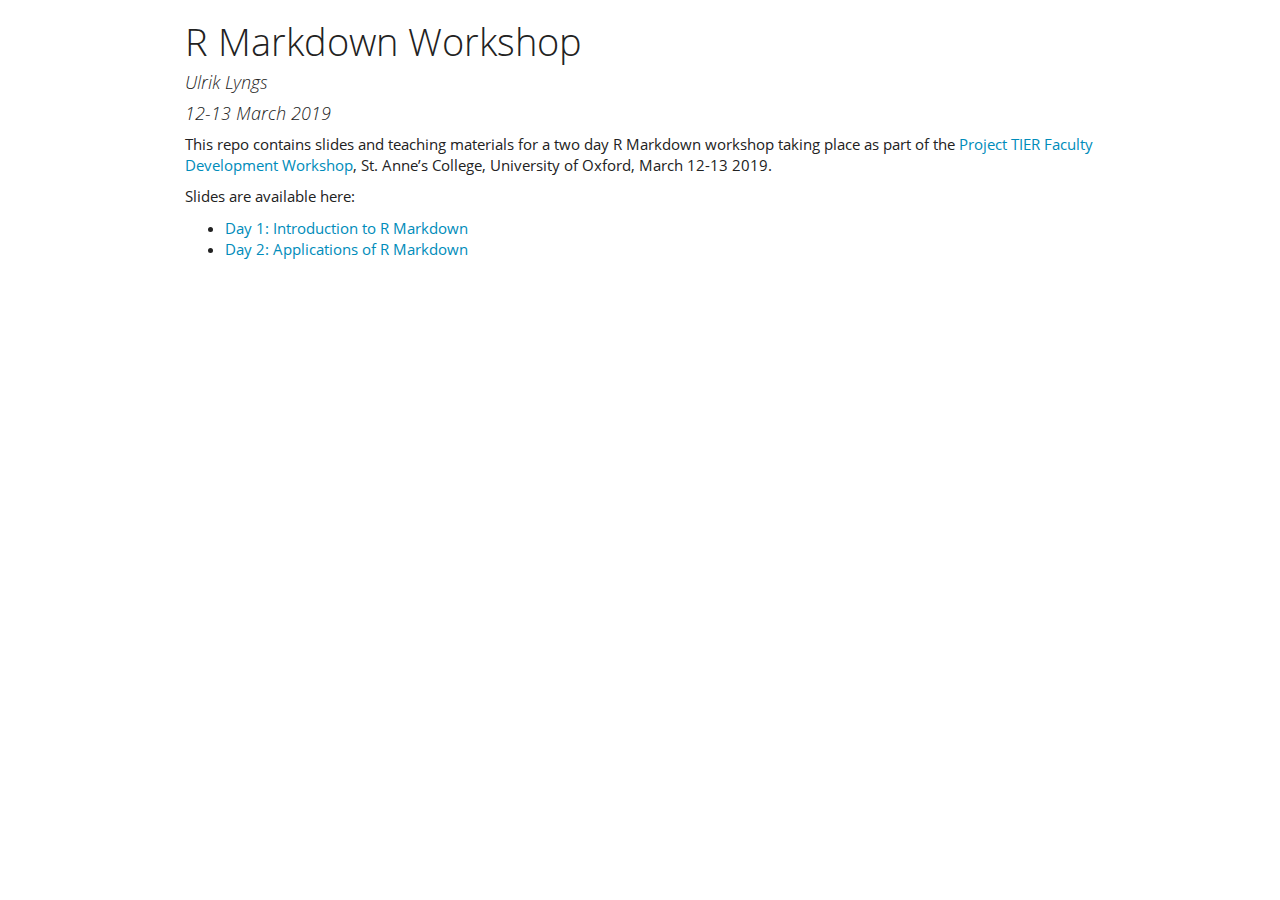
==== index.html @ c5bf6c77 "first commit" ====
<!DOCTYPE html>

<html xmlns="http://www.w3.org/1999/xhtml">

<head>

<meta charset="utf-8" />
<meta http-equiv="Content-Type" content="text/html; charset=utf-8" />
<meta name="generator" content="pandoc" />


<meta name="author" content="Ulrik Lyngs" />


<title>R Markdown Workshop</title>

<script>/*! jQuery v1.11.3 | (c) 2005, 2015 jQuery Foundation, Inc. | jquery.org/license */
!function(a,b){"object"==typeof module&&"object"==typeof module.exports?module.exports=a.document?b(a,!0):function(a){if(!a.document)throw new Error("jQuery requires a window with a document");return b(a)}:b(a)}("undefined"!=typeof window?window:this,function(a,b){var c=[],d=c.slice,e=c.concat,f=c.push,g=c.indexOf,h={},i=h.toString,j=h.hasOwnProperty,k={},l="1.11.3",m=function(a,b){return new m.fn.init(a,b)},n=/^[\s\uFEFF\xA0]+|[\s\uFEFF\xA0]+$/g,o=/^-ms-/,p=/-([\da-z])/gi,q=function(a,b){return b.toUpperCase()};m.fn=m.prototype={jquery:l,constructor:m,selector:"",length:0,toArray:function(){return d.call(this)},get:function(a){return null!=a?0>a?this[a+this.length]:this[a]:d.call(this)},pushStack:function(a){var b=m.merge(this.constructor(),a);return b.prevObject=this,b.context=this.context,b},each:function(a,b){return m.each(this,a,b)},map:function(a){return this.pushStack(m.map(this,function(b,c){return a.call(b,c,b)}))},slice:function(){return this.pushStack(d.apply(this,arguments))},first:function(){return this.eq(0)},last:function(){return this.eq(-1)},eq:function(a){var b=this.length,c=+a+(0>a?b:0);return this.pushStack(c>=0&&b>c?[this[c]]:[])},end:function(){return this.prevObject||this.constructor(null)},push:f,sort:c.sort,splice:c.splice},m.extend=m.fn.extend=function(){var a,b,c,d,e,f,g=arguments[0]||{},h=1,i=arguments.length,j=!1;for("boolean"==typeof g&&(j=g,g=arguments[h]||{},h++),"object"==typeof g||m.isFunction(g)||(g={}),h===i&&(g=this,h--);i>h;h++)if(null!=(e=arguments[h]))for(d in e)a=g[d],c=e[d],g!==c&&(j&&c&&(m.isPlainObject(c)||(b=m.isArray(c)))?(b?(b=!1,f=a&&m.isArray(a)?a:[]):f=a&&m.isPlainObject(a)?a:{},g[d]=m.extend(j,f,c)):void 0!==c&&(g[d]=c));return g},m.extend({expando:"jQuery"+(l+Math.random()).replace(/\D/g,""),isReady:!0,error:function(a){throw new Error(a)},noop:function(){},isFunction:function(a){return"function"===m.type(a)},isArray:Array.isArray||function(a){return"array"===m.type(a)},isWindow:function(a){return null!=a&&a==a.window},isNumeric:function(a){return!m.isArray(a)&&a-parseFloat(a)+1>=0},isEmptyObject:function(a){var b;for(b in a)return!1;return!0},isPlainObject:function(a){var b;if(!a||"object"!==m.type(a)||a.nodeType||m.isWindow(a))return!1;try{if(a.constructor&&!j.call(a,"constructor")&&!j.call(a.constructor.prototype,"isPrototypeOf"))return!1}catch(c){return!1}if(k.ownLast)for(b in a)return j.call(a,b);for(b in a);return void 0===b||j.call(a,b)},type:function(a){return null==a?a+"":"object"==typeof a||"function"==typeof a?h[i.call(a)]||"object":typeof a},globalEval:function(b){b&&m.trim(b)&&(a.execScript||function(b){a.eval.call(a,b)})(b)},camelCase:function(a){return a.replace(o,"ms-").replace(p,q)},nodeName:function(a,b){return a.nodeName&&a.nodeName.toLowerCase()===b.toLowerCase()},each:function(a,b,c){var d,e=0,f=a.length,g=r(a);if(c){if(g){for(;f>e;e++)if(d=b.apply(a[e],c),d===!1)break}else for(e in a)if(d=b.apply(a[e],c),d===!1)break}else if(g){for(;f>e;e++)if(d=b.call(a[e],e,a[e]),d===!1)break}else for(e in a)if(d=b.call(a[e],e,a[e]),d===!1)break;return a},trim:function(a){return null==a?"":(a+"").replace(n,"")},makeArray:function(a,b){var c=b||[];return null!=a&&(r(Object(a))?m.merge(c,"string"==typeof a?[a]:a):f.call(c,a)),c},inArray:function(a,b,c){var d;if(b){if(g)return g.call(b,a,c);for(d=b.length,c=c?0>c?Math.max(0,d+c):c:0;d>c;c++)if(c in b&&b[c]===a)return c}return-1},merge:function(a,b){var c=+b.length,d=0,e=a.length;while(c>d)a[e++]=b[d++];if(c!==c)while(void 0!==b[d])a[e++]=b[d++];return a.length=e,a},grep:function(a,b,c){for(var d,e=[],f=0,g=a.length,h=!c;g>f;f++)d=!b(a[f],f),d!==h&&e.push(a[f]);return e},map:function(a,b,c){var d,f=0,g=a.length,h=r(a),i=[];if(h)for(;g>f;f++)d=b(a[f],f,c),null!=d&&i.push(d);else for(f in a)d=b(a[f],f,c),null!=d&&i.push(d);return e.apply([],i)},guid:1,proxy:function(a,b){var c,e,f;return"string"==typeof b&&(f=a[b],b=a,a=f),m.isFunction(a)?(c=d.call(arguments,2),e=function(){return a.apply(b||this,c.concat(d.call(arguments)))},e.guid=a.guid=a.guid||m.guid++,e):void 0},now:function(){return+new Date},support:k}),m.each("Boolean Number String Function Array Date RegExp Object Error".split(" "),function(a,b){h["[object "+b+"]"]=b.toLowerCase()});function r(a){var b="length"in a&&a.length,c=m.type(a);return"function"===c||m.isWindow(a)?!1:1===a.nodeType&&b?!0:"array"===c||0===b||"number"==typeof b&&b>0&&b-1 in a}var s=function(a){var b,c,d,e,f,g,h,i,j,k,l,m,n,o,p,q,r,s,t,u="sizzle"+1*new Date,v=a.document,w=0,x=0,y=ha(),z=ha(),A=ha(),B=function(a,b){return a===b&&(l=!0),0},C=1<<31,D={}.hasOwnProperty,E=[],F=E.pop,G=E.push,H=E.push,I=E.slice,J=function(a,b){for(var c=0,d=a.length;d>c;c++)if(a[c]===b)return c;return-1},K="checked|selected|async|autofocus|autoplay|controls|defer|disabled|hidden|ismap|loop|multiple|open|readonly|required|scoped",L="[\\x20\\t\\r\\n\\f]",M="(?:\\\\.|[\\w-]|[^\\x00-\\xa0])+",N=M.replace("w","w#"),O="\\["+L+"*("+M+")(?:"+L+"*([*^$|!~]?=)"+L+"*(?:'((?:\\\\.|[^\\\\'])*)'|\"((?:\\\\.|[^\\\\\"])*)\"|("+N+"))|)"+L+"*\\]",P=":("+M+")(?:\\((('((?:\\\\.|[^\\\\'])*)'|\"((?:\\\\.|[^\\\\\"])*)\")|((?:\\\\.|[^\\\\()[\\]]|"+O+")*)|.*)\\)|)",Q=new RegExp(L+"+","g"),R=new RegExp("^"+L+"+|((?:^|[^\\\\])(?:\\\\.)*)"+L+"+$","g"),S=new RegExp("^"+L+"*,"+L+"*"),T=new RegExp("^"+L+"*([>+~]|"+L+")"+L+"*"),U=new RegExp("="+L+"*([^\\]'\"]*?)"+L+"*\\]","g"),V=new RegExp(P),W=new RegExp("^"+N+"$"),X={ID:new RegExp("^#("+M+")"),CLASS:new RegExp("^\\.("+M+")"),TAG:new RegExp("^("+M.replace("w","w*")+")"),ATTR:new RegExp("^"+O),PSEUDO:new RegExp("^"+P),CHILD:new RegExp("^:(only|first|last|nth|nth-last)-(child|of-type)(?:\\("+L+"*(even|odd|(([+-]|)(\\d*)n|)"+L+"*(?:([+-]|)"+L+"*(\\d+)|))"+L+"*\\)|)","i"),bool:new RegExp("^(?:"+K+")$","i"),needsContext:new RegExp("^"+L+"*[>+~]|:(even|odd|eq|gt|lt|nth|first|last)(?:\\("+L+"*((?:-\\d)?\\d*)"+L+"*\\)|)(?=[^-]|$)","i")},Y=/^(?:input|select|textarea|button)$/i,Z=/^h\d$/i,$=/^[^{]+\{\s*\[native \w/,_=/^(?:#([\w-]+)|(\w+)|\.([\w-]+))$/,aa=/[+~]/,ba=/'|\\/g,ca=new RegExp("\\\\([\\da-f]{1,6}"+L+"?|("+L+")|.)","ig"),da=function(a,b,c){var d="0x"+b-65536;return d!==d||c?b:0>d?String.fromCharCode(d+65536):String.fromCharCode(d>>10|55296,1023&d|56320)},ea=function(){m()};try{H.apply(E=I.call(v.childNodes),v.childNodes),E[v.childNodes.length].nodeType}catch(fa){H={apply:E.length?function(a,b){G.apply(a,I.call(b))}:function(a,b){var c=a.length,d=0;while(a[c++]=b[d++]);a.length=c-1}}}function ga(a,b,d,e){var f,h,j,k,l,o,r,s,w,x;if((b?b.ownerDocument||b:v)!==n&&m(b),b=b||n,d=d||[],k=b.nodeType,"string"!=typeof a||!a||1!==k&&9!==k&&11!==k)return d;if(!e&&p){if(11!==k&&(f=_.exec(a)))if(j=f[1]){if(9===k){if(h=b.getElementById(j),!h||!h.parentNode)return d;if(h.id===j)return d.push(h),d}else if(b.ownerDocument&&(h=b.ownerDocument.getElementById(j))&&t(b,h)&&h.id===j)return d.push(h),d}else{if(f[2])return H.apply(d,b.getElementsByTagName(a)),d;if((j=f[3])&&c.getElementsByClassName)return H.apply(d,b.getElementsByClassName(j)),d}if(c.qsa&&(!q||!q.test(a))){if(s=r=u,w=b,x=1!==k&&a,1===k&&"object"!==b.nodeName.toLowerCase()){o=g(a),(r=b.getAttribute("id"))?s=r.replace(ba,"\\$&"):b.setAttribute("id",s),s="[id='"+s+"'] ",l=o.length;while(l--)o[l]=s+ra(o[l]);w=aa.test(a)&&pa(b.parentNode)||b,x=o.join(",")}if(x)try{return H.apply(d,w.querySelectorAll(x)),d}catch(y){}finally{r||b.removeAttribute("id")}}}return i(a.replace(R,"$1"),b,d,e)}function ha(){var a=[];function b(c,e){return a.push(c+" ")>d.cacheLength&&delete b[a.shift()],b[c+" "]=e}return b}function ia(a){return a[u]=!0,a}function ja(a){var b=n.createElement("div");try{return!!a(b)}catch(c){return!1}finally{b.parentNode&&b.parentNode.removeChild(b),b=null}}function ka(a,b){var c=a.split("|"),e=a.length;while(e--)d.attrHandle[c[e]]=b}function la(a,b){var c=b&&a,d=c&&1===a.nodeType&&1===b.nodeType&&(~b.sourceIndex||C)-(~a.sourceIndex||C);if(d)return d;if(c)while(c=c.nextSibling)if(c===b)return-1;return a?1:-1}function ma(a){return function(b){var c=b.nodeName.toLowerCase();return"input"===c&&b.type===a}}function na(a){return function(b){var c=b.nodeName.toLowerCase();return("input"===c||"button"===c)&&b.type===a}}function oa(a){return ia(function(b){return b=+b,ia(function(c,d){var e,f=a([],c.length,b),g=f.length;while(g--)c[e=f[g]]&&(c[e]=!(d[e]=c[e]))})})}function pa(a){return a&&"undefined"!=typeof a.getElementsByTagName&&a}c=ga.support={},f=ga.isXML=function(a){var b=a&&(a.ownerDocument||a).documentElement;return b?"HTML"!==b.nodeName:!1},m=ga.setDocument=function(a){var b,e,g=a?a.ownerDocument||a:v;return g!==n&&9===g.nodeType&&g.documentElement?(n=g,o=g.documentElement,e=g.defaultView,e&&e!==e.top&&(e.addEventListener?e.addEventListener("unload",ea,!1):e.attachEvent&&e.attachEvent("onunload",ea)),p=!f(g),c.attributes=ja(function(a){return a.className="i",!a.getAttribute("className")}),c.getElementsByTagName=ja(function(a){return a.appendChild(g.createComment("")),!a.getElementsByTagName("*").length}),c.getElementsByClassName=$.test(g.getElementsByClassName),c.getById=ja(function(a){return o.appendChild(a).id=u,!g.getElementsByName||!g.getElementsByName(u).length}),c.getById?(d.find.ID=function(a,b){if("undefined"!=typeof b.getElementById&&p){var c=b.getElementById(a);return c&&c.parentNode?[c]:[]}},d.filter.ID=function(a){var b=a.replace(ca,da);return function(a){return a.getAttribute("id")===b}}):(delete d.find.ID,d.filter.ID=function(a){var b=a.replace(ca,da);return function(a){var c="undefined"!=typeof a.getAttributeNode&&a.getAttributeNode("id");return c&&c.value===b}}),d.find.TAG=c.getElementsByTagName?function(a,b){return"undefined"!=typeof b.getElementsByTagName?b.getElementsByTagName(a):c.qsa?b.querySelectorAll(a):void 0}:function(a,b){var c,d=[],e=0,f=b.getElementsByTagName(a);if("*"===a){while(c=f[e++])1===c.nodeType&&d.push(c);return d}return f},d.find.CLASS=c.getElementsByClassName&&function(a,b){return p?b.getElementsByClassName(a):void 0},r=[],q=[],(c.qsa=$.test(g.querySelectorAll))&&(ja(function(a){o.appendChild(a).innerHTML="<a id='"+u+"'></a><select id='"+u+"-\f]' msallowcapture=''><option selected=''></option></select>",a.querySelectorAll("[msallowcapture^='']").length&&q.push("[*^$]="+L+"*(?:''|\"\")"),a.querySelectorAll("[selected]").length||q.push("\\["+L+"*(?:value|"+K+")"),a.querySelectorAll("[id~="+u+"-]").length||q.push("~="),a.querySelectorAll(":checked").length||q.push(":checked"),a.querySelectorAll("a#"+u+"+*").length||q.push(".#.+[+~]")}),ja(function(a){var b=g.createElement("input");b.setAttribute("type","hidden"),a.appendChild(b).setAttribute("name","D"),a.querySelectorAll("[name=d]").length&&q.push("name"+L+"*[*^$|!~]?="),a.querySelectorAll(":enabled").length||q.push(":enabled",":disabled"),a.querySelectorAll("*,:x"),q.push(",.*:")})),(c.matchesSelector=$.test(s=o.matches||o.webkitMatchesSelector||o.mozMatchesSelector||o.oMatchesSelector||o.msMatchesSelector))&&ja(function(a){c.disconnectedMatch=s.call(a,"div"),s.call(a,"[s!='']:x"),r.push("!=",P)}),q=q.length&&new RegExp(q.join("|")),r=r.length&&new RegExp(r.join("|")),b=$.test(o.compareDocumentPosition),t=b||$.test(o.contains)?function(a,b){var c=9===a.nodeType?a.documentElement:a,d=b&&b.parentNode;return a===d||!(!d||1!==d.nodeType||!(c.contains?c.contains(d):a.compareDocumentPosition&&16&a.compareDocumentPosition(d)))}:function(a,b){if(b)while(b=b.parentNode)if(b===a)return!0;return!1},B=b?function(a,b){if(a===b)return l=!0,0;var d=!a.compareDocumentPosition-!b.compareDocumentPosition;return d?d:(d=(a.ownerDocument||a)===(b.ownerDocument||b)?a.compareDocumentPosition(b):1,1&d||!c.sortDetached&&b.compareDocumentPosition(a)===d?a===g||a.ownerDocument===v&&t(v,a)?-1:b===g||b.ownerDocument===v&&t(v,b)?1:k?J(k,a)-J(k,b):0:4&d?-1:1)}:function(a,b){if(a===b)return l=!0,0;var c,d=0,e=a.parentNode,f=b.parentNode,h=[a],i=[b];if(!e||!f)return a===g?-1:b===g?1:e?-1:f?1:k?J(k,a)-J(k,b):0;if(e===f)return la(a,b);c=a;while(c=c.parentNode)h.unshift(c);c=b;while(c=c.parentNode)i.unshift(c);while(h[d]===i[d])d++;return d?la(h[d],i[d]):h[d]===v?-1:i[d]===v?1:0},g):n},ga.matches=function(a,b){return ga(a,null,null,b)},ga.matchesSelector=function(a,b){if((a.ownerDocument||a)!==n&&m(a),b=b.replace(U,"='$1']"),!(!c.matchesSelector||!p||r&&r.test(b)||q&&q.test(b)))try{var d=s.call(a,b);if(d||c.disconnectedMatch||a.document&&11!==a.document.nodeType)return d}catch(e){}return ga(b,n,null,[a]).length>0},ga.contains=function(a,b){return(a.ownerDocument||a)!==n&&m(a),t(a,b)},ga.attr=function(a,b){(a.ownerDocument||a)!==n&&m(a);var e=d.attrHandle[b.toLowerCase()],f=e&&D.call(d.attrHandle,b.toLowerCase())?e(a,b,!p):void 0;return void 0!==f?f:c.attributes||!p?a.getAttribute(b):(f=a.getAttributeNode(b))&&f.specified?f.value:null},ga.error=function(a){throw new Error("Syntax error, unrecognized expression: "+a)},ga.uniqueSort=function(a){var b,d=[],e=0,f=0;if(l=!c.detectDuplicates,k=!c.sortStable&&a.slice(0),a.sort(B),l){while(b=a[f++])b===a[f]&&(e=d.push(f));while(e--)a.splice(d[e],1)}return k=null,a},e=ga.getText=function(a){var b,c="",d=0,f=a.nodeType;if(f){if(1===f||9===f||11===f){if("string"==typeof a.textContent)return a.textContent;for(a=a.firstChild;a;a=a.nextSibling)c+=e(a)}else if(3===f||4===f)return a.nodeValue}else while(b=a[d++])c+=e(b);return c},d=ga.selectors={cacheLength:50,createPseudo:ia,match:X,attrHandle:{},find:{},relative:{">":{dir:"parentNode",first:!0}," ":{dir:"parentNode"},"+":{dir:"previousSibling",first:!0},"~":{dir:"previousSibling"}},preFilter:{ATTR:function(a){return a[1]=a[1].replace(ca,da),a[3]=(a[3]||a[4]||a[5]||"").replace(ca,da),"~="===a[2]&&(a[3]=" "+a[3]+" "),a.slice(0,4)},CHILD:function(a){return a[1]=a[1].toLowerCase(),"nth"===a[1].slice(0,3)?(a[3]||ga.error(a[0]),a[4]=+(a[4]?a[5]+(a[6]||1):2*("even"===a[3]||"odd"===a[3])),a[5]=+(a[7]+a[8]||"odd"===a[3])):a[3]&&ga.error(a[0]),a},PSEUDO:function(a){var b,c=!a[6]&&a[2];return X.CHILD.test(a[0])?null:(a[3]?a[2]=a[4]||a[5]||"":c&&V.test(c)&&(b=g(c,!0))&&(b=c.indexOf(")",c.length-b)-c.length)&&(a[0]=a[0].slice(0,b),a[2]=c.slice(0,b)),a.slice(0,3))}},filter:{TAG:function(a){var b=a.replace(ca,da).toLowerCase();return"*"===a?function(){return!0}:function(a){return a.nodeName&&a.nodeName.toLowerCase()===b}},CLASS:function(a){var b=y[a+" "];return b||(b=new RegExp("(^|"+L+")"+a+"("+L+"|$)"))&&y(a,function(a){return b.test("string"==typeof a.className&&a.className||"undefined"!=typeof a.getAttribute&&a.getAttribute("class")||"")})},ATTR:function(a,b,c){return function(d){var e=ga.attr(d,a);return null==e?"!="===b:b?(e+="","="===b?e===c:"!="===b?e!==c:"^="===b?c&&0===e.indexOf(c):"*="===b?c&&e.indexOf(c)>-1:"$="===b?c&&e.slice(-c.length)===c:"~="===b?(" "+e.replace(Q," ")+" ").indexOf(c)>-1:"|="===b?e===c||e.slice(0,c.length+1)===c+"-":!1):!0}},CHILD:function(a,b,c,d,e){var f="nth"!==a.slice(0,3),g="last"!==a.slice(-4),h="of-type"===b;return 1===d&&0===e?function(a){return!!a.parentNode}:function(b,c,i){var j,k,l,m,n,o,p=f!==g?"nextSibling":"previousSibling",q=b.parentNode,r=h&&b.nodeName.toLowerCase(),s=!i&&!h;if(q){if(f){while(p){l=b;while(l=l[p])if(h?l.nodeName.toLowerCase()===r:1===l.nodeType)return!1;o=p="only"===a&&!o&&"nextSibling"}return!0}if(o=[g?q.firstChild:q.lastChild],g&&s){k=q[u]||(q[u]={}),j=k[a]||[],n=j[0]===w&&j[1],m=j[0]===w&&j[2],l=n&&q.childNodes[n];while(l=++n&&l&&l[p]||(m=n=0)||o.pop())if(1===l.nodeType&&++m&&l===b){k[a]=[w,n,m];break}}else if(s&&(j=(b[u]||(b[u]={}))[a])&&j[0]===w)m=j[1];else while(l=++n&&l&&l[p]||(m=n=0)||o.pop())if((h?l.nodeName.toLowerCase()===r:1===l.nodeType)&&++m&&(s&&((l[u]||(l[u]={}))[a]=[w,m]),l===b))break;return m-=e,m===d||m%d===0&&m/d>=0}}},PSEUDO:function(a,b){var c,e=d.pseudos[a]||d.setFilters[a.toLowerCase()]||ga.error("unsupported pseudo: "+a);return e[u]?e(b):e.length>1?(c=[a,a,"",b],d.setFilters.hasOwnProperty(a.toLowerCase())?ia(function(a,c){var d,f=e(a,b),g=f.length;while(g--)d=J(a,f[g]),a[d]=!(c[d]=f[g])}):function(a){return e(a,0,c)}):e}},pseudos:{not:ia(function(a){var b=[],c=[],d=h(a.replace(R,"$1"));return d[u]?ia(function(a,b,c,e){var f,g=d(a,null,e,[]),h=a.length;while(h--)(f=g[h])&&(a[h]=!(b[h]=f))}):function(a,e,f){return b[0]=a,d(b,null,f,c),b[0]=null,!c.pop()}}),has:ia(function(a){return function(b){return ga(a,b).length>0}}),contains:ia(function(a){return a=a.replace(ca,da),function(b){return(b.textContent||b.innerText||e(b)).indexOf(a)>-1}}),lang:ia(function(a){return W.test(a||"")||ga.error("unsupported lang: "+a),a=a.replace(ca,da).toLowerCase(),function(b){var c;do if(c=p?b.lang:b.getAttribute("xml:lang")||b.getAttribute("lang"))return c=c.toLowerCase(),c===a||0===c.indexOf(a+"-");while((b=b.parentNode)&&1===b.nodeType);return!1}}),target:function(b){var c=a.location&&a.location.hash;return c&&c.slice(1)===b.id},root:function(a){return a===o},focus:function(a){return a===n.activeElement&&(!n.hasFocus||n.hasFocus())&&!!(a.type||a.href||~a.tabIndex)},enabled:function(a){return a.disabled===!1},disabled:function(a){return a.disabled===!0},checked:function(a){var b=a.nodeName.toLowerCase();return"input"===b&&!!a.checked||"option"===b&&!!a.selected},selected:function(a){return a.parentNode&&a.parentNode.selectedIndex,a.selected===!0},empty:function(a){for(a=a.firstChild;a;a=a.nextSibling)if(a.nodeType<6)return!1;return!0},parent:function(a){return!d.pseudos.empty(a)},header:function(a){return Z.test(a.nodeName)},input:function(a){return Y.test(a.nodeName)},button:function(a){var b=a.nodeName.toLowerCase();return"input"===b&&"button"===a.type||"button"===b},text:function(a){var b;return"input"===a.nodeName.toLowerCase()&&"text"===a.type&&(null==(b=a.getAttribute("type"))||"text"===b.toLowerCase())},first:oa(function(){return[0]}),last:oa(function(a,b){return[b-1]}),eq:oa(function(a,b,c){return[0>c?c+b:c]}),even:oa(function(a,b){for(var c=0;b>c;c+=2)a.push(c);return a}),odd:oa(function(a,b){for(var c=1;b>c;c+=2)a.push(c);return a}),lt:oa(function(a,b,c){for(var d=0>c?c+b:c;--d>=0;)a.push(d);return a}),gt:oa(function(a,b,c){for(var d=0>c?c+b:c;++d<b;)a.push(d);return a})}},d.pseudos.nth=d.pseudos.eq;for(b in{radio:!0,checkbox:!0,file:!0,password:!0,image:!0})d.pseudos[b]=ma(b);for(b in{submit:!0,reset:!0})d.pseudos[b]=na(b);function qa(){}qa.prototype=d.filters=d.pseudos,d.setFilters=new qa,g=ga.tokenize=function(a,b){var c,e,f,g,h,i,j,k=z[a+" "];if(k)return b?0:k.slice(0);h=a,i=[],j=d.preFilter;while(h){(!c||(e=S.exec(h)))&&(e&&(h=h.slice(e[0].length)||h),i.push(f=[])),c=!1,(e=T.exec(h))&&(c=e.shift(),f.push({value:c,type:e[0].replace(R," ")}),h=h.slice(c.length));for(g in d.filter)!(e=X[g].exec(h))||j[g]&&!(e=j[g](e))||(c=e.shift(),f.push({value:c,type:g,matches:e}),h=h.slice(c.length));if(!c)break}return b?h.length:h?ga.error(a):z(a,i).slice(0)};function ra(a){for(var b=0,c=a.length,d="";c>b;b++)d+=a[b].value;return d}function sa(a,b,c){var d=b.dir,e=c&&"parentNode"===d,f=x++;return b.first?function(b,c,f){while(b=b[d])if(1===b.nodeType||e)return a(b,c,f)}:function(b,c,g){var h,i,j=[w,f];if(g){while(b=b[d])if((1===b.nodeType||e)&&a(b,c,g))return!0}else while(b=b[d])if(1===b.nodeType||e){if(i=b[u]||(b[u]={}),(h=i[d])&&h[0]===w&&h[1]===f)return j[2]=h[2];if(i[d]=j,j[2]=a(b,c,g))return!0}}}function ta(a){return a.length>1?function(b,c,d){var e=a.length;while(e--)if(!a[e](b,c,d))return!1;return!0}:a[0]}function ua(a,b,c){for(var d=0,e=b.length;e>d;d++)ga(a,b[d],c);return c}function va(a,b,c,d,e){for(var f,g=[],h=0,i=a.length,j=null!=b;i>h;h++)(f=a[h])&&(!c||c(f,d,e))&&(g.push(f),j&&b.push(h));return g}function wa(a,b,c,d,e,f){return d&&!d[u]&&(d=wa(d)),e&&!e[u]&&(e=wa(e,f)),ia(function(f,g,h,i){var j,k,l,m=[],n=[],o=g.length,p=f||ua(b||"*",h.nodeType?[h]:h,[]),q=!a||!f&&b?p:va(p,m,a,h,i),r=c?e||(f?a:o||d)?[]:g:q;if(c&&c(q,r,h,i),d){j=va(r,n),d(j,[],h,i),k=j.length;while(k--)(l=j[k])&&(r[n[k]]=!(q[n[k]]=l))}if(f){if(e||a){if(e){j=[],k=r.length;while(k--)(l=r[k])&&j.push(q[k]=l);e(null,r=[],j,i)}k=r.length;while(k--)(l=r[k])&&(j=e?J(f,l):m[k])>-1&&(f[j]=!(g[j]=l))}}else r=va(r===g?r.splice(o,r.length):r),e?e(null,g,r,i):H.apply(g,r)})}function xa(a){for(var b,c,e,f=a.length,g=d.relative[a[0].type],h=g||d.relative[" "],i=g?1:0,k=sa(function(a){return a===b},h,!0),l=sa(function(a){return J(b,a)>-1},h,!0),m=[function(a,c,d){var e=!g&&(d||c!==j)||((b=c).nodeType?k(a,c,d):l(a,c,d));return b=null,e}];f>i;i++)if(c=d.relative[a[i].type])m=[sa(ta(m),c)];else{if(c=d.filter[a[i].type].apply(null,a[i].matches),c[u]){for(e=++i;f>e;e++)if(d.relative[a[e].type])break;return wa(i>1&&ta(m),i>1&&ra(a.slice(0,i-1).concat({value:" "===a[i-2].type?"*":""})).replace(R,"$1"),c,e>i&&xa(a.slice(i,e)),f>e&&xa(a=a.slice(e)),f>e&&ra(a))}m.push(c)}return ta(m)}function ya(a,b){var c=b.length>0,e=a.length>0,f=function(f,g,h,i,k){var l,m,o,p=0,q="0",r=f&&[],s=[],t=j,u=f||e&&d.find.TAG("*",k),v=w+=null==t?1:Math.random()||.1,x=u.length;for(k&&(j=g!==n&&g);q!==x&&null!=(l=u[q]);q++){if(e&&l){m=0;while(o=a[m++])if(o(l,g,h)){i.push(l);break}k&&(w=v)}c&&((l=!o&&l)&&p--,f&&r.push(l))}if(p+=q,c&&q!==p){m=0;while(o=b[m++])o(r,s,g,h);if(f){if(p>0)while(q--)r[q]||s[q]||(s[q]=F.call(i));s=va(s)}H.apply(i,s),k&&!f&&s.length>0&&p+b.length>1&&ga.uniqueSort(i)}return k&&(w=v,j=t),r};return c?ia(f):f}return h=ga.compile=function(a,b){var c,d=[],e=[],f=A[a+" "];if(!f){b||(b=g(a)),c=b.length;while(c--)f=xa(b[c]),f[u]?d.push(f):e.push(f);f=A(a,ya(e,d)),f.selector=a}return f},i=ga.select=function(a,b,e,f){var i,j,k,l,m,n="function"==typeof a&&a,o=!f&&g(a=n.selector||a);if(e=e||[],1===o.length){if(j=o[0]=o[0].slice(0),j.length>2&&"ID"===(k=j[0]).type&&c.getById&&9===b.nodeType&&p&&d.relative[j[1].type]){if(b=(d.find.ID(k.matches[0].replace(ca,da),b)||[])[0],!b)return e;n&&(b=b.parentNode),a=a.slice(j.shift().value.length)}i=X.needsContext.test(a)?0:j.length;while(i--){if(k=j[i],d.relative[l=k.type])break;if((m=d.find[l])&&(f=m(k.matches[0].replace(ca,da),aa.test(j[0].type)&&pa(b.parentNode)||b))){if(j.splice(i,1),a=f.length&&ra(j),!a)return H.apply(e,f),e;break}}}return(n||h(a,o))(f,b,!p,e,aa.test(a)&&pa(b.parentNode)||b),e},c.sortStable=u.split("").sort(B).join("")===u,c.detectDuplicates=!!l,m(),c.sortDetached=ja(function(a){return 1&a.compareDocumentPosition(n.createElement("div"))}),ja(function(a){return a.innerHTML="<a href='#'></a>","#"===a.firstChild.getAttribute("href")})||ka("type|href|height|width",function(a,b,c){return c?void 0:a.getAttribute(b,"type"===b.toLowerCase()?1:2)}),c.attributes&&ja(function(a){return a.innerHTML="<input/>",a.firstChild.setAttribute("value",""),""===a.firstChild.getAttribute("value")})||ka("value",function(a,b,c){return c||"input"!==a.nodeName.toLowerCase()?void 0:a.defaultValue}),ja(function(a){return null==a.getAttribute("disabled")})||ka(K,function(a,b,c){var d;return c?void 0:a[b]===!0?b.toLowerCase():(d=a.getAttributeNode(b))&&d.specified?d.value:null}),ga}(a);m.find=s,m.expr=s.selectors,m.expr[":"]=m.expr.pseudos,m.unique=s.uniqueSort,m.text=s.getText,m.isXMLDoc=s.isXML,m.contains=s.contains;var t=m.expr.match.needsContext,u=/^<(\w+)\s*\/?>(?:<\/\1>|)$/,v=/^.[^:#\[\.,]*$/;function w(a,b,c){if(m.isFunction(b))return m.grep(a,function(a,d){return!!b.call(a,d,a)!==c});if(b.nodeType)return m.grep(a,function(a){return a===b!==c});if("string"==typeof b){if(v.test(b))return m.filter(b,a,c);b=m.filter(b,a)}return m.grep(a,function(a){return m.inArray(a,b)>=0!==c})}m.filter=function(a,b,c){var d=b[0];return c&&(a=":not("+a+")"),1===b.length&&1===d.nodeType?m.find.matchesSelector(d,a)?[d]:[]:m.find.matches(a,m.grep(b,function(a){return 1===a.nodeType}))},m.fn.extend({find:function(a){var b,c=[],d=this,e=d.length;if("string"!=typeof a)return this.pushStack(m(a).filter(function(){for(b=0;e>b;b++)if(m.contains(d[b],this))return!0}));for(b=0;e>b;b++)m.find(a,d[b],c);return c=this.pushStack(e>1?m.unique(c):c),c.selector=this.selector?this.selector+" "+a:a,c},filter:function(a){return this.pushStack(w(this,a||[],!1))},not:function(a){return this.pushStack(w(this,a||[],!0))},is:function(a){return!!w(this,"string"==typeof a&&t.test(a)?m(a):a||[],!1).length}});var x,y=a.document,z=/^(?:\s*(<[\w\W]+>)[^>]*|#([\w-]*))$/,A=m.fn.init=function(a,b){var c,d;if(!a)return this;if("string"==typeof a){if(c="<"===a.charAt(0)&&">"===a.charAt(a.length-1)&&a.length>=3?[null,a,null]:z.exec(a),!c||!c[1]&&b)return!b||b.jquery?(b||x).find(a):this.constructor(b).find(a);if(c[1]){if(b=b instanceof m?b[0]:b,m.merge(this,m.parseHTML(c[1],b&&b.nodeType?b.ownerDocument||b:y,!0)),u.test(c[1])&&m.isPlainObject(b))for(c in b)m.isFunction(this[c])?this[c](b[c]):this.attr(c,b[c]);return this}if(d=y.getElementById(c[2]),d&&d.parentNode){if(d.id!==c[2])return x.find(a);this.length=1,this[0]=d}return this.context=y,this.selector=a,this}return a.nodeType?(this.context=this[0]=a,this.length=1,this):m.isFunction(a)?"undefined"!=typeof x.ready?x.ready(a):a(m):(void 0!==a.selector&&(this.selector=a.selector,this.context=a.context),m.makeArray(a,this))};A.prototype=m.fn,x=m(y);var B=/^(?:parents|prev(?:Until|All))/,C={children:!0,contents:!0,next:!0,prev:!0};m.extend({dir:function(a,b,c){var d=[],e=a[b];while(e&&9!==e.nodeType&&(void 0===c||1!==e.nodeType||!m(e).is(c)))1===e.nodeType&&d.push(e),e=e[b];return d},sibling:function(a,b){for(var c=[];a;a=a.nextSibling)1===a.nodeType&&a!==b&&c.push(a);return c}}),m.fn.extend({has:function(a){var b,c=m(a,this),d=c.length;return this.filter(function(){for(b=0;d>b;b++)if(m.contains(this,c[b]))return!0})},closest:function(a,b){for(var c,d=0,e=this.length,f=[],g=t.test(a)||"string"!=typeof a?m(a,b||this.context):0;e>d;d++)for(c=this[d];c&&c!==b;c=c.parentNode)if(c.nodeType<11&&(g?g.index(c)>-1:1===c.nodeType&&m.find.matchesSelector(c,a))){f.push(c);break}return this.pushStack(f.length>1?m.unique(f):f)},index:function(a){return a?"string"==typeof a?m.inArray(this[0],m(a)):m.inArray(a.jquery?a[0]:a,this):this[0]&&this[0].parentNode?this.first().prevAll().length:-1},add:function(a,b){return this.pushStack(m.unique(m.merge(this.get(),m(a,b))))},addBack:function(a){return this.add(null==a?this.prevObject:this.prevObject.filter(a))}});function D(a,b){do a=a[b];while(a&&1!==a.nodeType);return a}m.each({parent:function(a){var b=a.parentNode;return b&&11!==b.nodeType?b:null},parents:function(a){return m.dir(a,"parentNode")},parentsUntil:function(a,b,c){return m.dir(a,"parentNode",c)},next:function(a){return D(a,"nextSibling")},prev:function(a){return D(a,"previousSibling")},nextAll:function(a){return m.dir(a,"nextSibling")},prevAll:function(a){return m.dir(a,"previousSibling")},nextUntil:function(a,b,c){return m.dir(a,"nextSibling",c)},prevUntil:function(a,b,c){return m.dir(a,"previousSibling",c)},siblings:function(a){return m.sibling((a.parentNode||{}).firstChild,a)},children:function(a){return m.sibling(a.firstChild)},contents:function(a){return m.nodeName(a,"iframe")?a.contentDocument||a.contentWindow.document:m.merge([],a.childNodes)}},function(a,b){m.fn[a]=function(c,d){var e=m.map(this,b,c);return"Until"!==a.slice(-5)&&(d=c),d&&"string"==typeof d&&(e=m.filter(d,e)),this.length>1&&(C[a]||(e=m.unique(e)),B.test(a)&&(e=e.reverse())),this.pushStack(e)}});var E=/\S+/g,F={};function G(a){var b=F[a]={};return m.each(a.match(E)||[],function(a,c){b[c]=!0}),b}m.Callbacks=function(a){a="string"==typeof a?F[a]||G(a):m.extend({},a);var b,c,d,e,f,g,h=[],i=!a.once&&[],j=function(l){for(c=a.memory&&l,d=!0,f=g||0,g=0,e=h.length,b=!0;h&&e>f;f++)if(h[f].apply(l[0],l[1])===!1&&a.stopOnFalse){c=!1;break}b=!1,h&&(i?i.length&&j(i.shift()):c?h=[]:k.disable())},k={add:function(){if(h){var d=h.length;!function f(b){m.each(b,function(b,c){var d=m.type(c);"function"===d?a.unique&&k.has(c)||h.push(c):c&&c.length&&"string"!==d&&f(c)})}(arguments),b?e=h.length:c&&(g=d,j(c))}return this},remove:function(){return h&&m.each(arguments,function(a,c){var d;while((d=m.inArray(c,h,d))>-1)h.splice(d,1),b&&(e>=d&&e--,f>=d&&f--)}),this},has:function(a){return a?m.inArray(a,h)>-1:!(!h||!h.length)},empty:function(){return h=[],e=0,this},disable:function(){return h=i=c=void 0,this},disabled:function(){return!h},lock:function(){return i=void 0,c||k.disable(),this},locked:function(){return!i},fireWith:function(a,c){return!h||d&&!i||(c=c||[],c=[a,c.slice?c.slice():c],b?i.push(c):j(c)),this},fire:function(){return k.fireWith(this,arguments),this},fired:function(){return!!d}};return k},m.extend({Deferred:function(a){var b=[["resolve","done",m.Callbacks("once memory"),"resolved"],["reject","fail",m.Callbacks("once memory"),"rejected"],["notify","progress",m.Callbacks("memory")]],c="pending",d={state:function(){return c},always:function(){return e.done(arguments).fail(arguments),this},then:function(){var a=arguments;return m.Deferred(function(c){m.each(b,function(b,f){var g=m.isFunction(a[b])&&a[b];e[f[1]](function(){var a=g&&g.apply(this,arguments);a&&m.isFunction(a.promise)?a.promise().done(c.resolve).fail(c.reject).progress(c.notify):c[f[0]+"With"](this===d?c.promise():this,g?[a]:arguments)})}),a=null}).promise()},promise:function(a){return null!=a?m.extend(a,d):d}},e={};return d.pipe=d.then,m.each(b,function(a,f){var g=f[2],h=f[3];d[f[1]]=g.add,h&&g.add(function(){c=h},b[1^a][2].disable,b[2][2].lock),e[f[0]]=function(){return e[f[0]+"With"](this===e?d:this,arguments),this},e[f[0]+"With"]=g.fireWith}),d.promise(e),a&&a.call(e,e),e},when:function(a){var b=0,c=d.call(arguments),e=c.length,f=1!==e||a&&m.isFunction(a.promise)?e:0,g=1===f?a:m.Deferred(),h=function(a,b,c){return function(e){b[a]=this,c[a]=arguments.length>1?d.call(arguments):e,c===i?g.notifyWith(b,c):--f||g.resolveWith(b,c)}},i,j,k;if(e>1)for(i=new Array(e),j=new Array(e),k=new Array(e);e>b;b++)c[b]&&m.isFunction(c[b].promise)?c[b].promise().done(h(b,k,c)).fail(g.reject).progress(h(b,j,i)):--f;return f||g.resolveWith(k,c),g.promise()}});var H;m.fn.ready=function(a){return m.ready.promise().done(a),this},m.extend({isReady:!1,readyWait:1,holdReady:function(a){a?m.readyWait++:m.ready(!0)},ready:function(a){if(a===!0?!--m.readyWait:!m.isReady){if(!y.body)return setTimeout(m.ready);m.isReady=!0,a!==!0&&--m.readyWait>0||(H.resolveWith(y,[m]),m.fn.triggerHandler&&(m(y).triggerHandler("ready"),m(y).off("ready")))}}});function I(){y.addEventListener?(y.removeEventListener("DOMContentLoaded",J,!1),a.removeEventListener("load",J,!1)):(y.detachEvent("onreadystatechange",J),a.detachEvent("onload",J))}function J(){(y.addEventListener||"load"===event.type||"complete"===y.readyState)&&(I(),m.ready())}m.ready.promise=function(b){if(!H)if(H=m.Deferred(),"complete"===y.readyState)setTimeout(m.ready);else if(y.addEventListener)y.addEventListener("DOMContentLoaded",J,!1),a.addEventListener("load",J,!1);else{y.attachEvent("onreadystatechange",J),a.attachEvent("onload",J);var c=!1;try{c=null==a.frameElement&&y.documentElement}catch(d){}c&&c.doScroll&&!function e(){if(!m.isReady){try{c.doScroll("left")}catch(a){return setTimeout(e,50)}I(),m.ready()}}()}return H.promise(b)};var K="undefined",L;for(L in m(k))break;k.ownLast="0"!==L,k.inlineBlockNeedsLayout=!1,m(function(){var a,b,c,d;c=y.getElementsByTagName("body")[0],c&&c.style&&(b=y.createElement("div"),d=y.createElement("div"),d.style.cssText="position:absolute;border:0;width:0;height:0;top:0;left:-9999px",c.appendChild(d).appendChild(b),typeof b.style.zoom!==K&&(b.style.cssText="display:inline;margin:0;border:0;padding:1px;width:1px;zoom:1",k.inlineBlockNeedsLayout=a=3===b.offsetWidth,a&&(c.style.zoom=1)),c.removeChild(d))}),function(){var a=y.createElement("div");if(null==k.deleteExpando){k.deleteExpando=!0;try{delete a.test}catch(b){k.deleteExpando=!1}}a=null}(),m.acceptData=function(a){var b=m.noData[(a.nodeName+" ").toLowerCase()],c=+a.nodeType||1;return 1!==c&&9!==c?!1:!b||b!==!0&&a.getAttribute("classid")===b};var M=/^(?:\{[\w\W]*\}|\[[\w\W]*\])$/,N=/([A-Z])/g;function O(a,b,c){if(void 0===c&&1===a.nodeType){var d="data-"+b.replace(N,"-$1").toLowerCase();if(c=a.getAttribute(d),"string"==typeof c){try{c="true"===c?!0:"false"===c?!1:"null"===c?null:+c+""===c?+c:M.test(c)?m.parseJSON(c):c}catch(e){}m.data(a,b,c)}else c=void 0}return c}function P(a){var b;for(b in a)if(("data"!==b||!m.isEmptyObject(a[b]))&&"toJSON"!==b)return!1;

return!0}function Q(a,b,d,e){if(m.acceptData(a)){var f,g,h=m.expando,i=a.nodeType,j=i?m.cache:a,k=i?a[h]:a[h]&&h;if(k&&j[k]&&(e||j[k].data)||void 0!==d||"string"!=typeof b)return k||(k=i?a[h]=c.pop()||m.guid++:h),j[k]||(j[k]=i?{}:{toJSON:m.noop}),("object"==typeof b||"function"==typeof b)&&(e?j[k]=m.extend(j[k],b):j[k].data=m.extend(j[k].data,b)),g=j[k],e||(g.data||(g.data={}),g=g.data),void 0!==d&&(g[m.camelCase(b)]=d),"string"==typeof b?(f=g[b],null==f&&(f=g[m.camelCase(b)])):f=g,f}}function R(a,b,c){if(m.acceptData(a)){var d,e,f=a.nodeType,g=f?m.cache:a,h=f?a[m.expando]:m.expando;if(g[h]){if(b&&(d=c?g[h]:g[h].data)){m.isArray(b)?b=b.concat(m.map(b,m.camelCase)):b in d?b=[b]:(b=m.camelCase(b),b=b in d?[b]:b.split(" ")),e=b.length;while(e--)delete d[b[e]];if(c?!P(d):!m.isEmptyObject(d))return}(c||(delete g[h].data,P(g[h])))&&(f?m.cleanData([a],!0):k.deleteExpando||g!=g.window?delete g[h]:g[h]=null)}}}m.extend({cache:{},noData:{"applet ":!0,"embed ":!0,"object ":"clsid:D27CDB6E-AE6D-11cf-96B8-444553540000"},hasData:function(a){return a=a.nodeType?m.cache[a[m.expando]]:a[m.expando],!!a&&!P(a)},data:function(a,b,c){return Q(a,b,c)},removeData:function(a,b){return R(a,b)},_data:function(a,b,c){return Q(a,b,c,!0)},_removeData:function(a,b){return R(a,b,!0)}}),m.fn.extend({data:function(a,b){var c,d,e,f=this[0],g=f&&f.attributes;if(void 0===a){if(this.length&&(e=m.data(f),1===f.nodeType&&!m._data(f,"parsedAttrs"))){c=g.length;while(c--)g[c]&&(d=g[c].name,0===d.indexOf("data-")&&(d=m.camelCase(d.slice(5)),O(f,d,e[d])));m._data(f,"parsedAttrs",!0)}return e}return"object"==typeof a?this.each(function(){m.data(this,a)}):arguments.length>1?this.each(function(){m.data(this,a,b)}):f?O(f,a,m.data(f,a)):void 0},removeData:function(a){return this.each(function(){m.removeData(this,a)})}}),m.extend({queue:function(a,b,c){var d;return a?(b=(b||"fx")+"queue",d=m._data(a,b),c&&(!d||m.isArray(c)?d=m._data(a,b,m.makeArray(c)):d.push(c)),d||[]):void 0},dequeue:function(a,b){b=b||"fx";var c=m.queue(a,b),d=c.length,e=c.shift(),f=m._queueHooks(a,b),g=function(){m.dequeue(a,b)};"inprogress"===e&&(e=c.shift(),d--),e&&("fx"===b&&c.unshift("inprogress"),delete f.stop,e.call(a,g,f)),!d&&f&&f.empty.fire()},_queueHooks:function(a,b){var c=b+"queueHooks";return m._data(a,c)||m._data(a,c,{empty:m.Callbacks("once memory").add(function(){m._removeData(a,b+"queue"),m._removeData(a,c)})})}}),m.fn.extend({queue:function(a,b){var c=2;return"string"!=typeof a&&(b=a,a="fx",c--),arguments.length<c?m.queue(this[0],a):void 0===b?this:this.each(function(){var c=m.queue(this,a,b);m._queueHooks(this,a),"fx"===a&&"inprogress"!==c[0]&&m.dequeue(this,a)})},dequeue:function(a){return this.each(function(){m.dequeue(this,a)})},clearQueue:function(a){return this.queue(a||"fx",[])},promise:function(a,b){var c,d=1,e=m.Deferred(),f=this,g=this.length,h=function(){--d||e.resolveWith(f,[f])};"string"!=typeof a&&(b=a,a=void 0),a=a||"fx";while(g--)c=m._data(f[g],a+"queueHooks"),c&&c.empty&&(d++,c.empty.add(h));return h(),e.promise(b)}});var S=/[+-]?(?:\d*\.|)\d+(?:[eE][+-]?\d+|)/.source,T=["Top","Right","Bottom","Left"],U=function(a,b){return a=b||a,"none"===m.css(a,"display")||!m.contains(a.ownerDocument,a)},V=m.access=function(a,b,c,d,e,f,g){var h=0,i=a.length,j=null==c;if("object"===m.type(c)){e=!0;for(h in c)m.access(a,b,h,c[h],!0,f,g)}else if(void 0!==d&&(e=!0,m.isFunction(d)||(g=!0),j&&(g?(b.call(a,d),b=null):(j=b,b=function(a,b,c){return j.call(m(a),c)})),b))for(;i>h;h++)b(a[h],c,g?d:d.call(a[h],h,b(a[h],c)));return e?a:j?b.call(a):i?b(a[0],c):f},W=/^(?:checkbox|radio)$/i;!function(){var a=y.createElement("input"),b=y.createElement("div"),c=y.createDocumentFragment();if(b.innerHTML="  <link/><table></table><a href='/a'>a</a><input type='checkbox'/>",k.leadingWhitespace=3===b.firstChild.nodeType,k.tbody=!b.getElementsByTagName("tbody").length,k.htmlSerialize=!!b.getElementsByTagName("link").length,k.html5Clone="<:nav></:nav>"!==y.createElement("nav").cloneNode(!0).outerHTML,a.type="checkbox",a.checked=!0,c.appendChild(a),k.appendChecked=a.checked,b.innerHTML="<textarea>x</textarea>",k.noCloneChecked=!!b.cloneNode(!0).lastChild.defaultValue,c.appendChild(b),b.innerHTML="<input type='radio' checked='checked' name='t'/>",k.checkClone=b.cloneNode(!0).cloneNode(!0).lastChild.checked,k.noCloneEvent=!0,b.attachEvent&&(b.attachEvent("onclick",function(){k.noCloneEvent=!1}),b.cloneNode(!0).click()),null==k.deleteExpando){k.deleteExpando=!0;try{delete b.test}catch(d){k.deleteExpando=!1}}}(),function(){var b,c,d=y.createElement("div");for(b in{submit:!0,change:!0,focusin:!0})c="on"+b,(k[b+"Bubbles"]=c in a)||(d.setAttribute(c,"t"),k[b+"Bubbles"]=d.attributes[c].expando===!1);d=null}();var X=/^(?:input|select|textarea)$/i,Y=/^key/,Z=/^(?:mouse|pointer|contextmenu)|click/,$=/^(?:focusinfocus|focusoutblur)$/,_=/^([^.]*)(?:\.(.+)|)$/;function aa(){return!0}function ba(){return!1}function ca(){try{return y.activeElement}catch(a){}}m.event={global:{},add:function(a,b,c,d,e){var f,g,h,i,j,k,l,n,o,p,q,r=m._data(a);if(r){c.handler&&(i=c,c=i.handler,e=i.selector),c.guid||(c.guid=m.guid++),(g=r.events)||(g=r.events={}),(k=r.handle)||(k=r.handle=function(a){return typeof m===K||a&&m.event.triggered===a.type?void 0:m.event.dispatch.apply(k.elem,arguments)},k.elem=a),b=(b||"").match(E)||[""],h=b.length;while(h--)f=_.exec(b[h])||[],o=q=f[1],p=(f[2]||"").split(".").sort(),o&&(j=m.event.special[o]||{},o=(e?j.delegateType:j.bindType)||o,j=m.event.special[o]||{},l=m.extend({type:o,origType:q,data:d,handler:c,guid:c.guid,selector:e,needsContext:e&&m.expr.match.needsContext.test(e),namespace:p.join(".")},i),(n=g[o])||(n=g[o]=[],n.delegateCount=0,j.setup&&j.setup.call(a,d,p,k)!==!1||(a.addEventListener?a.addEventListener(o,k,!1):a.attachEvent&&a.attachEvent("on"+o,k))),j.add&&(j.add.call(a,l),l.handler.guid||(l.handler.guid=c.guid)),e?n.splice(n.delegateCount++,0,l):n.push(l),m.event.global[o]=!0);a=null}},remove:function(a,b,c,d,e){var f,g,h,i,j,k,l,n,o,p,q,r=m.hasData(a)&&m._data(a);if(r&&(k=r.events)){b=(b||"").match(E)||[""],j=b.length;while(j--)if(h=_.exec(b[j])||[],o=q=h[1],p=(h[2]||"").split(".").sort(),o){l=m.event.special[o]||{},o=(d?l.delegateType:l.bindType)||o,n=k[o]||[],h=h[2]&&new RegExp("(^|\\.)"+p.join("\\.(?:.*\\.|)")+"(\\.|$)"),i=f=n.length;while(f--)g=n[f],!e&&q!==g.origType||c&&c.guid!==g.guid||h&&!h.test(g.namespace)||d&&d!==g.selector&&("**"!==d||!g.selector)||(n.splice(f,1),g.selector&&n.delegateCount--,l.remove&&l.remove.call(a,g));i&&!n.length&&(l.teardown&&l.teardown.call(a,p,r.handle)!==!1||m.removeEvent(a,o,r.handle),delete k[o])}else for(o in k)m.event.remove(a,o+b[j],c,d,!0);m.isEmptyObject(k)&&(delete r.handle,m._removeData(a,"events"))}},trigger:function(b,c,d,e){var f,g,h,i,k,l,n,o=[d||y],p=j.call(b,"type")?b.type:b,q=j.call(b,"namespace")?b.namespace.split("."):[];if(h=l=d=d||y,3!==d.nodeType&&8!==d.nodeType&&!$.test(p+m.event.triggered)&&(p.indexOf(".")>=0&&(q=p.split("."),p=q.shift(),q.sort()),g=p.indexOf(":")<0&&"on"+p,b=b[m.expando]?b:new m.Event(p,"object"==typeof b&&b),b.isTrigger=e?2:3,b.namespace=q.join("."),b.namespace_re=b.namespace?new RegExp("(^|\\.)"+q.join("\\.(?:.*\\.|)")+"(\\.|$)"):null,b.result=void 0,b.target||(b.target=d),c=null==c?[b]:m.makeArray(c,[b]),k=m.event.special[p]||{},e||!k.trigger||k.trigger.apply(d,c)!==!1)){if(!e&&!k.noBubble&&!m.isWindow(d)){for(i=k.delegateType||p,$.test(i+p)||(h=h.parentNode);h;h=h.parentNode)o.push(h),l=h;l===(d.ownerDocument||y)&&o.push(l.defaultView||l.parentWindow||a)}n=0;while((h=o[n++])&&!b.isPropagationStopped())b.type=n>1?i:k.bindType||p,f=(m._data(h,"events")||{})[b.type]&&m._data(h,"handle"),f&&f.apply(h,c),f=g&&h[g],f&&f.apply&&m.acceptData(h)&&(b.result=f.apply(h,c),b.result===!1&&b.preventDefault());if(b.type=p,!e&&!b.isDefaultPrevented()&&(!k._default||k._default.apply(o.pop(),c)===!1)&&m.acceptData(d)&&g&&d[p]&&!m.isWindow(d)){l=d[g],l&&(d[g]=null),m.event.triggered=p;try{d[p]()}catch(r){}m.event.triggered=void 0,l&&(d[g]=l)}return b.result}},dispatch:function(a){a=m.event.fix(a);var b,c,e,f,g,h=[],i=d.call(arguments),j=(m._data(this,"events")||{})[a.type]||[],k=m.event.special[a.type]||{};if(i[0]=a,a.delegateTarget=this,!k.preDispatch||k.preDispatch.call(this,a)!==!1){h=m.event.handlers.call(this,a,j),b=0;while((f=h[b++])&&!a.isPropagationStopped()){a.currentTarget=f.elem,g=0;while((e=f.handlers[g++])&&!a.isImmediatePropagationStopped())(!a.namespace_re||a.namespace_re.test(e.namespace))&&(a.handleObj=e,a.data=e.data,c=((m.event.special[e.origType]||{}).handle||e.handler).apply(f.elem,i),void 0!==c&&(a.result=c)===!1&&(a.preventDefault(),a.stopPropagation()))}return k.postDispatch&&k.postDispatch.call(this,a),a.result}},handlers:function(a,b){var c,d,e,f,g=[],h=b.delegateCount,i=a.target;if(h&&i.nodeType&&(!a.button||"click"!==a.type))for(;i!=this;i=i.parentNode||this)if(1===i.nodeType&&(i.disabled!==!0||"click"!==a.type)){for(e=[],f=0;h>f;f++)d=b[f],c=d.selector+" ",void 0===e[c]&&(e[c]=d.needsContext?m(c,this).index(i)>=0:m.find(c,this,null,[i]).length),e[c]&&e.push(d);e.length&&g.push({elem:i,handlers:e})}return h<b.length&&g.push({elem:this,handlers:b.slice(h)}),g},fix:function(a){if(a[m.expando])return a;var b,c,d,e=a.type,f=a,g=this.fixHooks[e];g||(this.fixHooks[e]=g=Z.test(e)?this.mouseHooks:Y.test(e)?this.keyHooks:{}),d=g.props?this.props.concat(g.props):this.props,a=new m.Event(f),b=d.length;while(b--)c=d[b],a[c]=f[c];return a.target||(a.target=f.srcElement||y),3===a.target.nodeType&&(a.target=a.target.parentNode),a.metaKey=!!a.metaKey,g.filter?g.filter(a,f):a},props:"altKey bubbles cancelable ctrlKey currentTarget eventPhase metaKey relatedTarget shiftKey target timeStamp view which".split(" "),fixHooks:{},keyHooks:{props:"char charCode key keyCode".split(" "),filter:function(a,b){return null==a.which&&(a.which=null!=b.charCode?b.charCode:b.keyCode),a}},mouseHooks:{props:"button buttons clientX clientY fromElement offsetX offsetY pageX pageY screenX screenY toElement".split(" "),filter:function(a,b){var c,d,e,f=b.button,g=b.fromElement;return null==a.pageX&&null!=b.clientX&&(d=a.target.ownerDocument||y,e=d.documentElement,c=d.body,a.pageX=b.clientX+(e&&e.scrollLeft||c&&c.scrollLeft||0)-(e&&e.clientLeft||c&&c.clientLeft||0),a.pageY=b.clientY+(e&&e.scrollTop||c&&c.scrollTop||0)-(e&&e.clientTop||c&&c.clientTop||0)),!a.relatedTarget&&g&&(a.relatedTarget=g===a.target?b.toElement:g),a.which||void 0===f||(a.which=1&f?1:2&f?3:4&f?2:0),a}},special:{load:{noBubble:!0},focus:{trigger:function(){if(this!==ca()&&this.focus)try{return this.focus(),!1}catch(a){}},delegateType:"focusin"},blur:{trigger:function(){return this===ca()&&this.blur?(this.blur(),!1):void 0},delegateType:"focusout"},click:{trigger:function(){return m.nodeName(this,"input")&&"checkbox"===this.type&&this.click?(this.click(),!1):void 0},_default:function(a){return m.nodeName(a.target,"a")}},beforeunload:{postDispatch:function(a){void 0!==a.result&&a.originalEvent&&(a.originalEvent.returnValue=a.result)}}},simulate:function(a,b,c,d){var e=m.extend(new m.Event,c,{type:a,isSimulated:!0,originalEvent:{}});d?m.event.trigger(e,null,b):m.event.dispatch.call(b,e),e.isDefaultPrevented()&&c.preventDefault()}},m.removeEvent=y.removeEventListener?function(a,b,c){a.removeEventListener&&a.removeEventListener(b,c,!1)}:function(a,b,c){var d="on"+b;a.detachEvent&&(typeof a[d]===K&&(a[d]=null),a.detachEvent(d,c))},m.Event=function(a,b){return this instanceof m.Event?(a&&a.type?(this.originalEvent=a,this.type=a.type,this.isDefaultPrevented=a.defaultPrevented||void 0===a.defaultPrevented&&a.returnValue===!1?aa:ba):this.type=a,b&&m.extend(this,b),this.timeStamp=a&&a.timeStamp||m.now(),void(this[m.expando]=!0)):new m.Event(a,b)},m.Event.prototype={isDefaultPrevented:ba,isPropagationStopped:ba,isImmediatePropagationStopped:ba,preventDefault:function(){var a=this.originalEvent;this.isDefaultPrevented=aa,a&&(a.preventDefault?a.preventDefault():a.returnValue=!1)},stopPropagation:function(){var a=this.originalEvent;this.isPropagationStopped=aa,a&&(a.stopPropagation&&a.stopPropagation(),a.cancelBubble=!0)},stopImmediatePropagation:function(){var a=this.originalEvent;this.isImmediatePropagationStopped=aa,a&&a.stopImmediatePropagation&&a.stopImmediatePropagation(),this.stopPropagation()}},m.each({mouseenter:"mouseover",mouseleave:"mouseout",pointerenter:"pointerover",pointerleave:"pointerout"},function(a,b){m.event.special[a]={delegateType:b,bindType:b,handle:function(a){var c,d=this,e=a.relatedTarget,f=a.handleObj;return(!e||e!==d&&!m.contains(d,e))&&(a.type=f.origType,c=f.handler.apply(this,arguments),a.type=b),c}}}),k.submitBubbles||(m.event.special.submit={setup:function(){return m.nodeName(this,"form")?!1:void m.event.add(this,"click._submit keypress._submit",function(a){var b=a.target,c=m.nodeName(b,"input")||m.nodeName(b,"button")?b.form:void 0;c&&!m._data(c,"submitBubbles")&&(m.event.add(c,"submit._submit",function(a){a._submit_bubble=!0}),m._data(c,"submitBubbles",!0))})},postDispatch:function(a){a._submit_bubble&&(delete a._submit_bubble,this.parentNode&&!a.isTrigger&&m.event.simulate("submit",this.parentNode,a,!0))},teardown:function(){return m.nodeName(this,"form")?!1:void m.event.remove(this,"._submit")}}),k.changeBubbles||(m.event.special.change={setup:function(){return X.test(this.nodeName)?(("checkbox"===this.type||"radio"===this.type)&&(m.event.add(this,"propertychange._change",function(a){"checked"===a.originalEvent.propertyName&&(this._just_changed=!0)}),m.event.add(this,"click._change",function(a){this._just_changed&&!a.isTrigger&&(this._just_changed=!1),m.event.simulate("change",this,a,!0)})),!1):void m.event.add(this,"beforeactivate._change",function(a){var b=a.target;X.test(b.nodeName)&&!m._data(b,"changeBubbles")&&(m.event.add(b,"change._change",function(a){!this.parentNode||a.isSimulated||a.isTrigger||m.event.simulate("change",this.parentNode,a,!0)}),m._data(b,"changeBubbles",!0))})},handle:function(a){var b=a.target;return this!==b||a.isSimulated||a.isTrigger||"radio"!==b.type&&"checkbox"!==b.type?a.handleObj.handler.apply(this,arguments):void 0},teardown:function(){return m.event.remove(this,"._change"),!X.test(this.nodeName)}}),k.focusinBubbles||m.each({focus:"focusin",blur:"focusout"},function(a,b){var c=function(a){m.event.simulate(b,a.target,m.event.fix(a),!0)};m.event.special[b]={setup:function(){var d=this.ownerDocument||this,e=m._data(d,b);e||d.addEventListener(a,c,!0),m._data(d,b,(e||0)+1)},teardown:function(){var d=this.ownerDocument||this,e=m._data(d,b)-1;e?m._data(d,b,e):(d.removeEventListener(a,c,!0),m._removeData(d,b))}}}),m.fn.extend({on:function(a,b,c,d,e){var f,g;if("object"==typeof a){"string"!=typeof b&&(c=c||b,b=void 0);for(f in a)this.on(f,b,c,a[f],e);return this}if(null==c&&null==d?(d=b,c=b=void 0):null==d&&("string"==typeof b?(d=c,c=void 0):(d=c,c=b,b=void 0)),d===!1)d=ba;else if(!d)return this;return 1===e&&(g=d,d=function(a){return m().off(a),g.apply(this,arguments)},d.guid=g.guid||(g.guid=m.guid++)),this.each(function(){m.event.add(this,a,d,c,b)})},one:function(a,b,c,d){return this.on(a,b,c,d,1)},off:function(a,b,c){var d,e;if(a&&a.preventDefault&&a.handleObj)return d=a.handleObj,m(a.delegateTarget).off(d.namespace?d.origType+"."+d.namespace:d.origType,d.selector,d.handler),this;if("object"==typeof a){for(e in a)this.off(e,b,a[e]);return this}return(b===!1||"function"==typeof b)&&(c=b,b=void 0),c===!1&&(c=ba),this.each(function(){m.event.remove(this,a,c,b)})},trigger:function(a,b){return this.each(function(){m.event.trigger(a,b,this)})},triggerHandler:function(a,b){var c=this[0];return c?m.event.trigger(a,b,c,!0):void 0}});function da(a){var b=ea.split("|"),c=a.createDocumentFragment();if(c.createElement)while(b.length)c.createElement(b.pop());return c}var ea="abbr|article|aside|audio|bdi|canvas|data|datalist|details|figcaption|figure|footer|header|hgroup|mark|meter|nav|output|progress|section|summary|time|video",fa=/ jQuery\d+="(?:null|\d+)"/g,ga=new RegExp("<(?:"+ea+")[\\s/>]","i"),ha=/^\s+/,ia=/<(?!area|br|col|embed|hr|img|input|link|meta|param)(([\w:]+)[^>]*)\/>/gi,ja=/<([\w:]+)/,ka=/<tbody/i,la=/<|&#?\w+;/,ma=/<(?:script|style|link)/i,na=/checked\s*(?:[^=]|=\s*.checked.)/i,oa=/^$|\/(?:java|ecma)script/i,pa=/^true\/(.*)/,qa=/^\s*<!(?:\[CDATA\[|--)|(?:\]\]|--)>\s*$/g,ra={option:[1,"<select multiple='multiple'>","</select>"],legend:[1,"<fieldset>","</fieldset>"],area:[1,"<map>","</map>"],param:[1,"<object>","</object>"],thead:[1,"<table>","</table>"],tr:[2,"<table><tbody>","</tbody></table>"],col:[2,"<table><tbody></tbody><colgroup>","</colgroup></table>"],td:[3,"<table><tbody><tr>","</tr></tbody></table>"],_default:k.htmlSerialize?[0,"",""]:[1,"X<div>","</div>"]},sa=da(y),ta=sa.appendChild(y.createElement("div"));ra.optgroup=ra.option,ra.tbody=ra.tfoot=ra.colgroup=ra.caption=ra.thead,ra.th=ra.td;function ua(a,b){var c,d,e=0,f=typeof a.getElementsByTagName!==K?a.getElementsByTagName(b||"*"):typeof a.querySelectorAll!==K?a.querySelectorAll(b||"*"):void 0;if(!f)for(f=[],c=a.childNodes||a;null!=(d=c[e]);e++)!b||m.nodeName(d,b)?f.push(d):m.merge(f,ua(d,b));return void 0===b||b&&m.nodeName(a,b)?m.merge([a],f):f}function va(a){W.test(a.type)&&(a.defaultChecked=a.checked)}function wa(a,b){return m.nodeName(a,"table")&&m.nodeName(11!==b.nodeType?b:b.firstChild,"tr")?a.getElementsByTagName("tbody")[0]||a.appendChild(a.ownerDocument.createElement("tbody")):a}function xa(a){return a.type=(null!==m.find.attr(a,"type"))+"/"+a.type,a}function ya(a){var b=pa.exec(a.type);return b?a.type=b[1]:a.removeAttribute("type"),a}function za(a,b){for(var c,d=0;null!=(c=a[d]);d++)m._data(c,"globalEval",!b||m._data(b[d],"globalEval"))}function Aa(a,b){if(1===b.nodeType&&m.hasData(a)){var c,d,e,f=m._data(a),g=m._data(b,f),h=f.events;if(h){delete g.handle,g.events={};for(c in h)for(d=0,e=h[c].length;e>d;d++)m.event.add(b,c,h[c][d])}g.data&&(g.data=m.extend({},g.data))}}function Ba(a,b){var c,d,e;if(1===b.nodeType){if(c=b.nodeName.toLowerCase(),!k.noCloneEvent&&b[m.expando]){e=m._data(b);for(d in e.events)m.removeEvent(b,d,e.handle);b.removeAttribute(m.expando)}"script"===c&&b.text!==a.text?(xa(b).text=a.text,ya(b)):"object"===c?(b.parentNode&&(b.outerHTML=a.outerHTML),k.html5Clone&&a.innerHTML&&!m.trim(b.innerHTML)&&(b.innerHTML=a.innerHTML)):"input"===c&&W.test(a.type)?(b.defaultChecked=b.checked=a.checked,b.value!==a.value&&(b.value=a.value)):"option"===c?b.defaultSelected=b.selected=a.defaultSelected:("input"===c||"textarea"===c)&&(b.defaultValue=a.defaultValue)}}m.extend({clone:function(a,b,c){var d,e,f,g,h,i=m.contains(a.ownerDocument,a);if(k.html5Clone||m.isXMLDoc(a)||!ga.test("<"+a.nodeName+">")?f=a.cloneNode(!0):(ta.innerHTML=a.outerHTML,ta.removeChild(f=ta.firstChild)),!(k.noCloneEvent&&k.noCloneChecked||1!==a.nodeType&&11!==a.nodeType||m.isXMLDoc(a)))for(d=ua(f),h=ua(a),g=0;null!=(e=h[g]);++g)d[g]&&Ba(e,d[g]);if(b)if(c)for(h=h||ua(a),d=d||ua(f),g=0;null!=(e=h[g]);g++)Aa(e,d[g]);else Aa(a,f);return d=ua(f,"script"),d.length>0&&za(d,!i&&ua(a,"script")),d=h=e=null,f},buildFragment:function(a,b,c,d){for(var e,f,g,h,i,j,l,n=a.length,o=da(b),p=[],q=0;n>q;q++)if(f=a[q],f||0===f)if("object"===m.type(f))m.merge(p,f.nodeType?[f]:f);else if(la.test(f)){h=h||o.appendChild(b.createElement("div")),i=(ja.exec(f)||["",""])[1].toLowerCase(),l=ra[i]||ra._default,h.innerHTML=l[1]+f.replace(ia,"<$1></$2>")+l[2],e=l[0];while(e--)h=h.lastChild;if(!k.leadingWhitespace&&ha.test(f)&&p.push(b.createTextNode(ha.exec(f)[0])),!k.tbody){f="table"!==i||ka.test(f)?"<table>"!==l[1]||ka.test(f)?0:h:h.firstChild,e=f&&f.childNodes.length;while(e--)m.nodeName(j=f.childNodes[e],"tbody")&&!j.childNodes.length&&f.removeChild(j)}m.merge(p,h.childNodes),h.textContent="";while(h.firstChild)h.removeChild(h.firstChild);h=o.lastChild}else p.push(b.createTextNode(f));h&&o.removeChild(h),k.appendChecked||m.grep(ua(p,"input"),va),q=0;while(f=p[q++])if((!d||-1===m.inArray(f,d))&&(g=m.contains(f.ownerDocument,f),h=ua(o.appendChild(f),"script"),g&&za(h),c)){e=0;while(f=h[e++])oa.test(f.type||"")&&c.push(f)}return h=null,o},cleanData:function(a,b){for(var d,e,f,g,h=0,i=m.expando,j=m.cache,l=k.deleteExpando,n=m.event.special;null!=(d=a[h]);h++)if((b||m.acceptData(d))&&(f=d[i],g=f&&j[f])){if(g.events)for(e in g.events)n[e]?m.event.remove(d,e):m.removeEvent(d,e,g.handle);j[f]&&(delete j[f],l?delete d[i]:typeof d.removeAttribute!==K?d.removeAttribute(i):d[i]=null,c.push(f))}}}),m.fn.extend({text:function(a){return V(this,function(a){return void 0===a?m.text(this):this.empty().append((this[0]&&this[0].ownerDocument||y).createTextNode(a))},null,a,arguments.length)},append:function(){return this.domManip(arguments,function(a){if(1===this.nodeType||11===this.nodeType||9===this.nodeType){var b=wa(this,a);b.appendChild(a)}})},prepend:function(){return this.domManip(arguments,function(a){if(1===this.nodeType||11===this.nodeType||9===this.nodeType){var b=wa(this,a);b.insertBefore(a,b.firstChild)}})},before:function(){return this.domManip(arguments,function(a){this.parentNode&&this.parentNode.insertBefore(a,this)})},after:function(){return this.domManip(arguments,function(a){this.parentNode&&this.parentNode.insertBefore(a,this.nextSibling)})},remove:function(a,b){for(var c,d=a?m.filter(a,this):this,e=0;null!=(c=d[e]);e++)b||1!==c.nodeType||m.cleanData(ua(c)),c.parentNode&&(b&&m.contains(c.ownerDocument,c)&&za(ua(c,"script")),c.parentNode.removeChild(c));return this},empty:function(){for(var a,b=0;null!=(a=this[b]);b++){1===a.nodeType&&m.cleanData(ua(a,!1));while(a.firstChild)a.removeChild(a.firstChild);a.options&&m.nodeName(a,"select")&&(a.options.length=0)}return this},clone:function(a,b){return a=null==a?!1:a,b=null==b?a:b,this.map(function(){return m.clone(this,a,b)})},html:function(a){return V(this,function(a){var b=this[0]||{},c=0,d=this.length;if(void 0===a)return 1===b.nodeType?b.innerHTML.replace(fa,""):void 0;if(!("string"!=typeof a||ma.test(a)||!k.htmlSerialize&&ga.test(a)||!k.leadingWhitespace&&ha.test(a)||ra[(ja.exec(a)||["",""])[1].toLowerCase()])){a=a.replace(ia,"<$1></$2>");try{for(;d>c;c++)b=this[c]||{},1===b.nodeType&&(m.cleanData(ua(b,!1)),b.innerHTML=a);b=0}catch(e){}}b&&this.empty().append(a)},null,a,arguments.length)},replaceWith:function(){var a=arguments[0];return this.domManip(arguments,function(b){a=this.parentNode,m.cleanData(ua(this)),a&&a.replaceChild(b,this)}),a&&(a.length||a.nodeType)?this:this.remove()},detach:function(a){return this.remove(a,!0)},domManip:function(a,b){a=e.apply([],a);var c,d,f,g,h,i,j=0,l=this.length,n=this,o=l-1,p=a[0],q=m.isFunction(p);if(q||l>1&&"string"==typeof p&&!k.checkClone&&na.test(p))return this.each(function(c){var d=n.eq(c);q&&(a[0]=p.call(this,c,d.html())),d.domManip(a,b)});if(l&&(i=m.buildFragment(a,this[0].ownerDocument,!1,this),c=i.firstChild,1===i.childNodes.length&&(i=c),c)){for(g=m.map(ua(i,"script"),xa),f=g.length;l>j;j++)d=i,j!==o&&(d=m.clone(d,!0,!0),f&&m.merge(g,ua(d,"script"))),b.call(this[j],d,j);if(f)for(h=g[g.length-1].ownerDocument,m.map(g,ya),j=0;f>j;j++)d=g[j],oa.test(d.type||"")&&!m._data(d,"globalEval")&&m.contains(h,d)&&(d.src?m._evalUrl&&m._evalUrl(d.src):m.globalEval((d.text||d.textContent||d.innerHTML||"").replace(qa,"")));i=c=null}return this}}),m.each({appendTo:"append",prependTo:"prepend",insertBefore:"before",insertAfter:"after",replaceAll:"replaceWith"},function(a,b){m.fn[a]=function(a){for(var c,d=0,e=[],g=m(a),h=g.length-1;h>=d;d++)c=d===h?this:this.clone(!0),m(g[d])[b](c),f.apply(e,c.get());return this.pushStack(e)}});var Ca,Da={};function Ea(b,c){var d,e=m(c.createElement(b)).appendTo(c.body),f=a.getDefaultComputedStyle&&(d=a.getDefaultComputedStyle(e[0]))?d.display:m.css(e[0],"display");return e.detach(),f}function Fa(a){var b=y,c=Da[a];return c||(c=Ea(a,b),"none"!==c&&c||(Ca=(Ca||m("<iframe frameborder='0' width='0' height='0'/>")).appendTo(b.documentElement),b=(Ca[0].contentWindow||Ca[0].contentDocument).document,b.write(),b.close(),c=Ea(a,b),Ca.detach()),Da[a]=c),c}!function(){var a;k.shrinkWrapBlocks=function(){if(null!=a)return a;a=!1;var b,c,d;return c=y.getElementsByTagName("body")[0],c&&c.style?(b=y.createElement("div"),d=y.createElement("div"),d.style.cssText="position:absolute;border:0;width:0;height:0;top:0;left:-9999px",c.appendChild(d).appendChild(b),typeof b.style.zoom!==K&&(b.style.cssText="-webkit-box-sizing:content-box;-moz-box-sizing:content-box;box-sizing:content-box;display:block;margin:0;border:0;padding:1px;width:1px;zoom:1",b.appendChild(y.createElement("div")).style.width="5px",a=3!==b.offsetWidth),c.removeChild(d),a):void 0}}();var Ga=/^margin/,Ha=new RegExp("^("+S+")(?!px)[a-z%]+$","i"),Ia,Ja,Ka=/^(top|right|bottom|left)$/;a.getComputedStyle?(Ia=function(b){return b.ownerDocument.defaultView.opener?b.ownerDocument.defaultView.getComputedStyle(b,null):a.getComputedStyle(b,null)},Ja=function(a,b,c){var d,e,f,g,h=a.style;return c=c||Ia(a),g=c?c.getPropertyValue(b)||c[b]:void 0,c&&(""!==g||m.contains(a.ownerDocument,a)||(g=m.style(a,b)),Ha.test(g)&&Ga.test(b)&&(d=h.width,e=h.minWidth,f=h.maxWidth,h.minWidth=h.maxWidth=h.width=g,g=c.width,h.width=d,h.minWidth=e,h.maxWidth=f)),void 0===g?g:g+""}):y.documentElement.currentStyle&&(Ia=function(a){return a.currentStyle},Ja=function(a,b,c){var d,e,f,g,h=a.style;return c=c||Ia(a),g=c?c[b]:void 0,null==g&&h&&h[b]&&(g=h[b]),Ha.test(g)&&!Ka.test(b)&&(d=h.left,e=a.runtimeStyle,f=e&&e.left,f&&(e.left=a.currentStyle.left),h.left="fontSize"===b?"1em":g,g=h.pixelLeft+"px",h.left=d,f&&(e.left=f)),void 0===g?g:g+""||"auto"});function La(a,b){return{get:function(){var c=a();if(null!=c)return c?void delete this.get:(this.get=b).apply(this,arguments)}}}!function(){var b,c,d,e,f,g,h;if(b=y.createElement("div"),b.innerHTML="  <link/><table></table><a href='/a'>a</a><input type='checkbox'/>",d=b.getElementsByTagName("a")[0],c=d&&d.style){c.cssText="float:left;opacity:.5",k.opacity="0.5"===c.opacity,k.cssFloat=!!c.cssFloat,b.style.backgroundClip="content-box",b.cloneNode(!0).style.backgroundClip="",k.clearCloneStyle="content-box"===b.style.backgroundClip,k.boxSizing=""===c.boxSizing||""===c.MozBoxSizing||""===c.WebkitBoxSizing,m.extend(k,{reliableHiddenOffsets:function(){return null==g&&i(),g},boxSizingReliable:function(){return null==f&&i(),f},pixelPosition:function(){return null==e&&i(),e},reliableMarginRight:function(){return null==h&&i(),h}});function i(){var b,c,d,i;c=y.getElementsByTagName("body")[0],c&&c.style&&(b=y.createElement("div"),d=y.createElement("div"),d.style.cssText="position:absolute;border:0;width:0;height:0;top:0;left:-9999px",c.appendChild(d).appendChild(b),b.style.cssText="-webkit-box-sizing:border-box;-moz-box-sizing:border-box;box-sizing:border-box;display:block;margin-top:1%;top:1%;border:1px;padding:1px;width:4px;position:absolute",e=f=!1,h=!0,a.getComputedStyle&&(e="1%"!==(a.getComputedStyle(b,null)||{}).top,f="4px"===(a.getComputedStyle(b,null)||{width:"4px"}).width,i=b.appendChild(y.createElement("div")),i.style.cssText=b.style.cssText="-webkit-box-sizing:content-box;-moz-box-sizing:content-box;box-sizing:content-box;display:block;margin:0;border:0;padding:0",i.style.marginRight=i.style.width="0",b.style.width="1px",h=!parseFloat((a.getComputedStyle(i,null)||{}).marginRight),b.removeChild(i)),b.innerHTML="<table><tr><td></td><td>t</td></tr></table>",i=b.getElementsByTagName("td"),i[0].style.cssText="margin:0;border:0;padding:0;display:none",g=0===i[0].offsetHeight,g&&(i[0].style.display="",i[1].style.display="none",g=0===i[0].offsetHeight),c.removeChild(d))}}}(),m.swap=function(a,b,c,d){var e,f,g={};for(f in b)g[f]=a.style[f],a.style[f]=b[f];e=c.apply(a,d||[]);for(f in b)a.style[f]=g[f];return e};var Ma=/alpha\([^)]*\)/i,Na=/opacity\s*=\s*([^)]*)/,Oa=/^(none|table(?!-c[ea]).+)/,Pa=new RegExp("^("+S+")(.*)$","i"),Qa=new RegExp("^([+-])=("+S+")","i"),Ra={position:"absolute",visibility:"hidden",display:"block"},Sa={letterSpacing:"0",fontWeight:"400"},Ta=["Webkit","O","Moz","ms"];function Ua(a,b){if(b in a)return b;var c=b.charAt(0).toUpperCase()+b.slice(1),d=b,e=Ta.length;while(e--)if(b=Ta[e]+c,b in a)return b;return d}function Va(a,b){for(var c,d,e,f=[],g=0,h=a.length;h>g;g++)d=a[g],d.style&&(f[g]=m._data(d,"olddisplay"),c=d.style.display,b?(f[g]||"none"!==c||(d.style.display=""),""===d.style.display&&U(d)&&(f[g]=m._data(d,"olddisplay",Fa(d.nodeName)))):(e=U(d),(c&&"none"!==c||!e)&&m._data(d,"olddisplay",e?c:m.css(d,"display"))));for(g=0;h>g;g++)d=a[g],d.style&&(b&&"none"!==d.style.display&&""!==d.style.display||(d.style.display=b?f[g]||"":"none"));return a}function Wa(a,b,c){var d=Pa.exec(b);return d?Math.max(0,d[1]-(c||0))+(d[2]||"px"):b}function Xa(a,b,c,d,e){for(var f=c===(d?"border":"content")?4:"width"===b?1:0,g=0;4>f;f+=2)"margin"===c&&(g+=m.css(a,c+T[f],!0,e)),d?("content"===c&&(g-=m.css(a,"padding"+T[f],!0,e)),"margin"!==c&&(g-=m.css(a,"border"+T[f]+"Width",!0,e))):(g+=m.css(a,"padding"+T[f],!0,e),"padding"!==c&&(g+=m.css(a,"border"+T[f]+"Width",!0,e)));return g}function Ya(a,b,c){var d=!0,e="width"===b?a.offsetWidth:a.offsetHeight,f=Ia(a),g=k.boxSizing&&"border-box"===m.css(a,"boxSizing",!1,f);if(0>=e||null==e){if(e=Ja(a,b,f),(0>e||null==e)&&(e=a.style[b]),Ha.test(e))return e;d=g&&(k.boxSizingReliable()||e===a.style[b]),e=parseFloat(e)||0}return e+Xa(a,b,c||(g?"border":"content"),d,f)+"px"}m.extend({cssHooks:{opacity:{get:function(a,b){if(b){var c=Ja(a,"opacity");return""===c?"1":c}}}},cssNumber:{columnCount:!0,fillOpacity:!0,flexGrow:!0,flexShrink:!0,fontWeight:!0,lineHeight:!0,opacity:!0,order:!0,orphans:!0,widows:!0,zIndex:!0,zoom:!0},cssProps:{"float":k.cssFloat?"cssFloat":"styleFloat"},style:function(a,b,c,d){if(a&&3!==a.nodeType&&8!==a.nodeType&&a.style){var e,f,g,h=m.camelCase(b),i=a.style;if(b=m.cssProps[h]||(m.cssProps[h]=Ua(i,h)),g=m.cssHooks[b]||m.cssHooks[h],void 0===c)return g&&"get"in g&&void 0!==(e=g.get(a,!1,d))?e:i[b];if(f=typeof c,"string"===f&&(e=Qa.exec(c))&&(c=(e[1]+1)*e[2]+parseFloat(m.css(a,b)),f="number"),null!=c&&c===c&&("number"!==f||m.cssNumber[h]||(c+="px"),k.clearCloneStyle||""!==c||0!==b.indexOf("background")||(i[b]="inherit"),!(g&&"set"in g&&void 0===(c=g.set(a,c,d)))))try{i[b]=c}catch(j){}}},css:function(a,b,c,d){var e,f,g,h=m.camelCase(b);return b=m.cssProps[h]||(m.cssProps[h]=Ua(a.style,h)),g=m.cssHooks[b]||m.cssHooks[h],g&&"get"in g&&(f=g.get(a,!0,c)),void 0===f&&(f=Ja(a,b,d)),"normal"===f&&b in Sa&&(f=Sa[b]),""===c||c?(e=parseFloat(f),c===!0||m.isNumeric(e)?e||0:f):f}}),m.each(["height","width"],function(a,b){m.cssHooks[b]={get:function(a,c,d){return c?Oa.test(m.css(a,"display"))&&0===a.offsetWidth?m.swap(a,Ra,function(){return Ya(a,b,d)}):Ya(a,b,d):void 0},set:function(a,c,d){var e=d&&Ia(a);return Wa(a,c,d?Xa(a,b,d,k.boxSizing&&"border-box"===m.css(a,"boxSizing",!1,e),e):0)}}}),k.opacity||(m.cssHooks.opacity={get:function(a,b){return Na.test((b&&a.currentStyle?a.currentStyle.filter:a.style.filter)||"")?.01*parseFloat(RegExp.$1)+"":b?"1":""},set:function(a,b){var c=a.style,d=a.currentStyle,e=m.isNumeric(b)?"alpha(opacity="+100*b+")":"",f=d&&d.filter||c.filter||"";c.zoom=1,(b>=1||""===b)&&""===m.trim(f.replace(Ma,""))&&c.removeAttribute&&(c.removeAttribute("filter"),""===b||d&&!d.filter)||(c.filter=Ma.test(f)?f.replace(Ma,e):f+" "+e)}}),m.cssHooks.marginRight=La(k.reliableMarginRight,function(a,b){return b?m.swap(a,{display:"inline-block"},Ja,[a,"marginRight"]):void 0}),m.each({margin:"",padding:"",border:"Width"},function(a,b){m.cssHooks[a+b]={expand:function(c){for(var d=0,e={},f="string"==typeof c?c.split(" "):[c];4>d;d++)e[a+T[d]+b]=f[d]||f[d-2]||f[0];return e}},Ga.test(a)||(m.cssHooks[a+b].set=Wa)}),m.fn.extend({css:function(a,b){return V(this,function(a,b,c){var d,e,f={},g=0;if(m.isArray(b)){for(d=Ia(a),e=b.length;e>g;g++)f[b[g]]=m.css(a,b[g],!1,d);return f}return void 0!==c?m.style(a,b,c):m.css(a,b)},a,b,arguments.length>1)},show:function(){return Va(this,!0)},hide:function(){return Va(this)},toggle:function(a){return"boolean"==typeof a?a?this.show():this.hide():this.each(function(){U(this)?m(this).show():m(this).hide()})}});function Za(a,b,c,d,e){
return new Za.prototype.init(a,b,c,d,e)}m.Tween=Za,Za.prototype={constructor:Za,init:function(a,b,c,d,e,f){this.elem=a,this.prop=c,this.easing=e||"swing",this.options=b,this.start=this.now=this.cur(),this.end=d,this.unit=f||(m.cssNumber[c]?"":"px")},cur:function(){var a=Za.propHooks[this.prop];return a&&a.get?a.get(this):Za.propHooks._default.get(this)},run:function(a){var b,c=Za.propHooks[this.prop];return this.options.duration?this.pos=b=m.easing[this.easing](a,this.options.duration*a,0,1,this.options.duration):this.pos=b=a,this.now=(this.end-this.start)*b+this.start,this.options.step&&this.options.step.call(this.elem,this.now,this),c&&c.set?c.set(this):Za.propHooks._default.set(this),this}},Za.prototype.init.prototype=Za.prototype,Za.propHooks={_default:{get:function(a){var b;return null==a.elem[a.prop]||a.elem.style&&null!=a.elem.style[a.prop]?(b=m.css(a.elem,a.prop,""),b&&"auto"!==b?b:0):a.elem[a.prop]},set:function(a){m.fx.step[a.prop]?m.fx.step[a.prop](a):a.elem.style&&(null!=a.elem.style[m.cssProps[a.prop]]||m.cssHooks[a.prop])?m.style(a.elem,a.prop,a.now+a.unit):a.elem[a.prop]=a.now}}},Za.propHooks.scrollTop=Za.propHooks.scrollLeft={set:function(a){a.elem.nodeType&&a.elem.parentNode&&(a.elem[a.prop]=a.now)}},m.easing={linear:function(a){return a},swing:function(a){return.5-Math.cos(a*Math.PI)/2}},m.fx=Za.prototype.init,m.fx.step={};var $a,_a,ab=/^(?:toggle|show|hide)$/,bb=new RegExp("^(?:([+-])=|)("+S+")([a-z%]*)$","i"),cb=/queueHooks$/,db=[ib],eb={"*":[function(a,b){var c=this.createTween(a,b),d=c.cur(),e=bb.exec(b),f=e&&e[3]||(m.cssNumber[a]?"":"px"),g=(m.cssNumber[a]||"px"!==f&&+d)&&bb.exec(m.css(c.elem,a)),h=1,i=20;if(g&&g[3]!==f){f=f||g[3],e=e||[],g=+d||1;do h=h||".5",g/=h,m.style(c.elem,a,g+f);while(h!==(h=c.cur()/d)&&1!==h&&--i)}return e&&(g=c.start=+g||+d||0,c.unit=f,c.end=e[1]?g+(e[1]+1)*e[2]:+e[2]),c}]};function fb(){return setTimeout(function(){$a=void 0}),$a=m.now()}function gb(a,b){var c,d={height:a},e=0;for(b=b?1:0;4>e;e+=2-b)c=T[e],d["margin"+c]=d["padding"+c]=a;return b&&(d.opacity=d.width=a),d}function hb(a,b,c){for(var d,e=(eb[b]||[]).concat(eb["*"]),f=0,g=e.length;g>f;f++)if(d=e[f].call(c,b,a))return d}function ib(a,b,c){var d,e,f,g,h,i,j,l,n=this,o={},p=a.style,q=a.nodeType&&U(a),r=m._data(a,"fxshow");c.queue||(h=m._queueHooks(a,"fx"),null==h.unqueued&&(h.unqueued=0,i=h.empty.fire,h.empty.fire=function(){h.unqueued||i()}),h.unqueued++,n.always(function(){n.always(function(){h.unqueued--,m.queue(a,"fx").length||h.empty.fire()})})),1===a.nodeType&&("height"in b||"width"in b)&&(c.overflow=[p.overflow,p.overflowX,p.overflowY],j=m.css(a,"display"),l="none"===j?m._data(a,"olddisplay")||Fa(a.nodeName):j,"inline"===l&&"none"===m.css(a,"float")&&(k.inlineBlockNeedsLayout&&"inline"!==Fa(a.nodeName)?p.zoom=1:p.display="inline-block")),c.overflow&&(p.overflow="hidden",k.shrinkWrapBlocks()||n.always(function(){p.overflow=c.overflow[0],p.overflowX=c.overflow[1],p.overflowY=c.overflow[2]}));for(d in b)if(e=b[d],ab.exec(e)){if(delete b[d],f=f||"toggle"===e,e===(q?"hide":"show")){if("show"!==e||!r||void 0===r[d])continue;q=!0}o[d]=r&&r[d]||m.style(a,d)}else j=void 0;if(m.isEmptyObject(o))"inline"===("none"===j?Fa(a.nodeName):j)&&(p.display=j);else{r?"hidden"in r&&(q=r.hidden):r=m._data(a,"fxshow",{}),f&&(r.hidden=!q),q?m(a).show():n.done(function(){m(a).hide()}),n.done(function(){var b;m._removeData(a,"fxshow");for(b in o)m.style(a,b,o[b])});for(d in o)g=hb(q?r[d]:0,d,n),d in r||(r[d]=g.start,q&&(g.end=g.start,g.start="width"===d||"height"===d?1:0))}}function jb(a,b){var c,d,e,f,g;for(c in a)if(d=m.camelCase(c),e=b[d],f=a[c],m.isArray(f)&&(e=f[1],f=a[c]=f[0]),c!==d&&(a[d]=f,delete a[c]),g=m.cssHooks[d],g&&"expand"in g){f=g.expand(f),delete a[d];for(c in f)c in a||(a[c]=f[c],b[c]=e)}else b[d]=e}function kb(a,b,c){var d,e,f=0,g=db.length,h=m.Deferred().always(function(){delete i.elem}),i=function(){if(e)return!1;for(var b=$a||fb(),c=Math.max(0,j.startTime+j.duration-b),d=c/j.duration||0,f=1-d,g=0,i=j.tweens.length;i>g;g++)j.tweens[g].run(f);return h.notifyWith(a,[j,f,c]),1>f&&i?c:(h.resolveWith(a,[j]),!1)},j=h.promise({elem:a,props:m.extend({},b),opts:m.extend(!0,{specialEasing:{}},c),originalProperties:b,originalOptions:c,startTime:$a||fb(),duration:c.duration,tweens:[],createTween:function(b,c){var d=m.Tween(a,j.opts,b,c,j.opts.specialEasing[b]||j.opts.easing);return j.tweens.push(d),d},stop:function(b){var c=0,d=b?j.tweens.length:0;if(e)return this;for(e=!0;d>c;c++)j.tweens[c].run(1);return b?h.resolveWith(a,[j,b]):h.rejectWith(a,[j,b]),this}}),k=j.props;for(jb(k,j.opts.specialEasing);g>f;f++)if(d=db[f].call(j,a,k,j.opts))return d;return m.map(k,hb,j),m.isFunction(j.opts.start)&&j.opts.start.call(a,j),m.fx.timer(m.extend(i,{elem:a,anim:j,queue:j.opts.queue})),j.progress(j.opts.progress).done(j.opts.done,j.opts.complete).fail(j.opts.fail).always(j.opts.always)}m.Animation=m.extend(kb,{tweener:function(a,b){m.isFunction(a)?(b=a,a=["*"]):a=a.split(" ");for(var c,d=0,e=a.length;e>d;d++)c=a[d],eb[c]=eb[c]||[],eb[c].unshift(b)},prefilter:function(a,b){b?db.unshift(a):db.push(a)}}),m.speed=function(a,b,c){var d=a&&"object"==typeof a?m.extend({},a):{complete:c||!c&&b||m.isFunction(a)&&a,duration:a,easing:c&&b||b&&!m.isFunction(b)&&b};return d.duration=m.fx.off?0:"number"==typeof d.duration?d.duration:d.duration in m.fx.speeds?m.fx.speeds[d.duration]:m.fx.speeds._default,(null==d.queue||d.queue===!0)&&(d.queue="fx"),d.old=d.complete,d.complete=function(){m.isFunction(d.old)&&d.old.call(this),d.queue&&m.dequeue(this,d.queue)},d},m.fn.extend({fadeTo:function(a,b,c,d){return this.filter(U).css("opacity",0).show().end().animate({opacity:b},a,c,d)},animate:function(a,b,c,d){var e=m.isEmptyObject(a),f=m.speed(b,c,d),g=function(){var b=kb(this,m.extend({},a),f);(e||m._data(this,"finish"))&&b.stop(!0)};return g.finish=g,e||f.queue===!1?this.each(g):this.queue(f.queue,g)},stop:function(a,b,c){var d=function(a){var b=a.stop;delete a.stop,b(c)};return"string"!=typeof a&&(c=b,b=a,a=void 0),b&&a!==!1&&this.queue(a||"fx",[]),this.each(function(){var b=!0,e=null!=a&&a+"queueHooks",f=m.timers,g=m._data(this);if(e)g[e]&&g[e].stop&&d(g[e]);else for(e in g)g[e]&&g[e].stop&&cb.test(e)&&d(g[e]);for(e=f.length;e--;)f[e].elem!==this||null!=a&&f[e].queue!==a||(f[e].anim.stop(c),b=!1,f.splice(e,1));(b||!c)&&m.dequeue(this,a)})},finish:function(a){return a!==!1&&(a=a||"fx"),this.each(function(){var b,c=m._data(this),d=c[a+"queue"],e=c[a+"queueHooks"],f=m.timers,g=d?d.length:0;for(c.finish=!0,m.queue(this,a,[]),e&&e.stop&&e.stop.call(this,!0),b=f.length;b--;)f[b].elem===this&&f[b].queue===a&&(f[b].anim.stop(!0),f.splice(b,1));for(b=0;g>b;b++)d[b]&&d[b].finish&&d[b].finish.call(this);delete c.finish})}}),m.each(["toggle","show","hide"],function(a,b){var c=m.fn[b];m.fn[b]=function(a,d,e){return null==a||"boolean"==typeof a?c.apply(this,arguments):this.animate(gb(b,!0),a,d,e)}}),m.each({slideDown:gb("show"),slideUp:gb("hide"),slideToggle:gb("toggle"),fadeIn:{opacity:"show"},fadeOut:{opacity:"hide"},fadeToggle:{opacity:"toggle"}},function(a,b){m.fn[a]=function(a,c,d){return this.animate(b,a,c,d)}}),m.timers=[],m.fx.tick=function(){var a,b=m.timers,c=0;for($a=m.now();c<b.length;c++)a=b[c],a()||b[c]!==a||b.splice(c--,1);b.length||m.fx.stop(),$a=void 0},m.fx.timer=function(a){m.timers.push(a),a()?m.fx.start():m.timers.pop()},m.fx.interval=13,m.fx.start=function(){_a||(_a=setInterval(m.fx.tick,m.fx.interval))},m.fx.stop=function(){clearInterval(_a),_a=null},m.fx.speeds={slow:600,fast:200,_default:400},m.fn.delay=function(a,b){return a=m.fx?m.fx.speeds[a]||a:a,b=b||"fx",this.queue(b,function(b,c){var d=setTimeout(b,a);c.stop=function(){clearTimeout(d)}})},function(){var a,b,c,d,e;b=y.createElement("div"),b.setAttribute("className","t"),b.innerHTML="  <link/><table></table><a href='/a'>a</a><input type='checkbox'/>",d=b.getElementsByTagName("a")[0],c=y.createElement("select"),e=c.appendChild(y.createElement("option")),a=b.getElementsByTagName("input")[0],d.style.cssText="top:1px",k.getSetAttribute="t"!==b.className,k.style=/top/.test(d.getAttribute("style")),k.hrefNormalized="/a"===d.getAttribute("href"),k.checkOn=!!a.value,k.optSelected=e.selected,k.enctype=!!y.createElement("form").enctype,c.disabled=!0,k.optDisabled=!e.disabled,a=y.createElement("input"),a.setAttribute("value",""),k.input=""===a.getAttribute("value"),a.value="t",a.setAttribute("type","radio"),k.radioValue="t"===a.value}();var lb=/\r/g;m.fn.extend({val:function(a){var b,c,d,e=this[0];{if(arguments.length)return d=m.isFunction(a),this.each(function(c){var e;1===this.nodeType&&(e=d?a.call(this,c,m(this).val()):a,null==e?e="":"number"==typeof e?e+="":m.isArray(e)&&(e=m.map(e,function(a){return null==a?"":a+""})),b=m.valHooks[this.type]||m.valHooks[this.nodeName.toLowerCase()],b&&"set"in b&&void 0!==b.set(this,e,"value")||(this.value=e))});if(e)return b=m.valHooks[e.type]||m.valHooks[e.nodeName.toLowerCase()],b&&"get"in b&&void 0!==(c=b.get(e,"value"))?c:(c=e.value,"string"==typeof c?c.replace(lb,""):null==c?"":c)}}}),m.extend({valHooks:{option:{get:function(a){var b=m.find.attr(a,"value");return null!=b?b:m.trim(m.text(a))}},select:{get:function(a){for(var b,c,d=a.options,e=a.selectedIndex,f="select-one"===a.type||0>e,g=f?null:[],h=f?e+1:d.length,i=0>e?h:f?e:0;h>i;i++)if(c=d[i],!(!c.selected&&i!==e||(k.optDisabled?c.disabled:null!==c.getAttribute("disabled"))||c.parentNode.disabled&&m.nodeName(c.parentNode,"optgroup"))){if(b=m(c).val(),f)return b;g.push(b)}return g},set:function(a,b){var c,d,e=a.options,f=m.makeArray(b),g=e.length;while(g--)if(d=e[g],m.inArray(m.valHooks.option.get(d),f)>=0)try{d.selected=c=!0}catch(h){d.scrollHeight}else d.selected=!1;return c||(a.selectedIndex=-1),e}}}}),m.each(["radio","checkbox"],function(){m.valHooks[this]={set:function(a,b){return m.isArray(b)?a.checked=m.inArray(m(a).val(),b)>=0:void 0}},k.checkOn||(m.valHooks[this].get=function(a){return null===a.getAttribute("value")?"on":a.value})});var mb,nb,ob=m.expr.attrHandle,pb=/^(?:checked|selected)$/i,qb=k.getSetAttribute,rb=k.input;m.fn.extend({attr:function(a,b){return V(this,m.attr,a,b,arguments.length>1)},removeAttr:function(a){return this.each(function(){m.removeAttr(this,a)})}}),m.extend({attr:function(a,b,c){var d,e,f=a.nodeType;if(a&&3!==f&&8!==f&&2!==f)return typeof a.getAttribute===K?m.prop(a,b,c):(1===f&&m.isXMLDoc(a)||(b=b.toLowerCase(),d=m.attrHooks[b]||(m.expr.match.bool.test(b)?nb:mb)),void 0===c?d&&"get"in d&&null!==(e=d.get(a,b))?e:(e=m.find.attr(a,b),null==e?void 0:e):null!==c?d&&"set"in d&&void 0!==(e=d.set(a,c,b))?e:(a.setAttribute(b,c+""),c):void m.removeAttr(a,b))},removeAttr:function(a,b){var c,d,e=0,f=b&&b.match(E);if(f&&1===a.nodeType)while(c=f[e++])d=m.propFix[c]||c,m.expr.match.bool.test(c)?rb&&qb||!pb.test(c)?a[d]=!1:a[m.camelCase("default-"+c)]=a[d]=!1:m.attr(a,c,""),a.removeAttribute(qb?c:d)},attrHooks:{type:{set:function(a,b){if(!k.radioValue&&"radio"===b&&m.nodeName(a,"input")){var c=a.value;return a.setAttribute("type",b),c&&(a.value=c),b}}}}}),nb={set:function(a,b,c){return b===!1?m.removeAttr(a,c):rb&&qb||!pb.test(c)?a.setAttribute(!qb&&m.propFix[c]||c,c):a[m.camelCase("default-"+c)]=a[c]=!0,c}},m.each(m.expr.match.bool.source.match(/\w+/g),function(a,b){var c=ob[b]||m.find.attr;ob[b]=rb&&qb||!pb.test(b)?function(a,b,d){var e,f;return d||(f=ob[b],ob[b]=e,e=null!=c(a,b,d)?b.toLowerCase():null,ob[b]=f),e}:function(a,b,c){return c?void 0:a[m.camelCase("default-"+b)]?b.toLowerCase():null}}),rb&&qb||(m.attrHooks.value={set:function(a,b,c){return m.nodeName(a,"input")?void(a.defaultValue=b):mb&&mb.set(a,b,c)}}),qb||(mb={set:function(a,b,c){var d=a.getAttributeNode(c);return d||a.setAttributeNode(d=a.ownerDocument.createAttribute(c)),d.value=b+="","value"===c||b===a.getAttribute(c)?b:void 0}},ob.id=ob.name=ob.coords=function(a,b,c){var d;return c?void 0:(d=a.getAttributeNode(b))&&""!==d.value?d.value:null},m.valHooks.button={get:function(a,b){var c=a.getAttributeNode(b);return c&&c.specified?c.value:void 0},set:mb.set},m.attrHooks.contenteditable={set:function(a,b,c){mb.set(a,""===b?!1:b,c)}},m.each(["width","height"],function(a,b){m.attrHooks[b]={set:function(a,c){return""===c?(a.setAttribute(b,"auto"),c):void 0}}})),k.style||(m.attrHooks.style={get:function(a){return a.style.cssText||void 0},set:function(a,b){return a.style.cssText=b+""}});var sb=/^(?:input|select|textarea|button|object)$/i,tb=/^(?:a|area)$/i;m.fn.extend({prop:function(a,b){return V(this,m.prop,a,b,arguments.length>1)},removeProp:function(a){return a=m.propFix[a]||a,this.each(function(){try{this[a]=void 0,delete this[a]}catch(b){}})}}),m.extend({propFix:{"for":"htmlFor","class":"className"},prop:function(a,b,c){var d,e,f,g=a.nodeType;if(a&&3!==g&&8!==g&&2!==g)return f=1!==g||!m.isXMLDoc(a),f&&(b=m.propFix[b]||b,e=m.propHooks[b]),void 0!==c?e&&"set"in e&&void 0!==(d=e.set(a,c,b))?d:a[b]=c:e&&"get"in e&&null!==(d=e.get(a,b))?d:a[b]},propHooks:{tabIndex:{get:function(a){var b=m.find.attr(a,"tabindex");return b?parseInt(b,10):sb.test(a.nodeName)||tb.test(a.nodeName)&&a.href?0:-1}}}}),k.hrefNormalized||m.each(["href","src"],function(a,b){m.propHooks[b]={get:function(a){return a.getAttribute(b,4)}}}),k.optSelected||(m.propHooks.selected={get:function(a){var b=a.parentNode;return b&&(b.selectedIndex,b.parentNode&&b.parentNode.selectedIndex),null}}),m.each(["tabIndex","readOnly","maxLength","cellSpacing","cellPadding","rowSpan","colSpan","useMap","frameBorder","contentEditable"],function(){m.propFix[this.toLowerCase()]=this}),k.enctype||(m.propFix.enctype="encoding");var ub=/[\t\r\n\f]/g;m.fn.extend({addClass:function(a){var b,c,d,e,f,g,h=0,i=this.length,j="string"==typeof a&&a;if(m.isFunction(a))return this.each(function(b){m(this).addClass(a.call(this,b,this.className))});if(j)for(b=(a||"").match(E)||[];i>h;h++)if(c=this[h],d=1===c.nodeType&&(c.className?(" "+c.className+" ").replace(ub," "):" ")){f=0;while(e=b[f++])d.indexOf(" "+e+" ")<0&&(d+=e+" ");g=m.trim(d),c.className!==g&&(c.className=g)}return this},removeClass:function(a){var b,c,d,e,f,g,h=0,i=this.length,j=0===arguments.length||"string"==typeof a&&a;if(m.isFunction(a))return this.each(function(b){m(this).removeClass(a.call(this,b,this.className))});if(j)for(b=(a||"").match(E)||[];i>h;h++)if(c=this[h],d=1===c.nodeType&&(c.className?(" "+c.className+" ").replace(ub," "):"")){f=0;while(e=b[f++])while(d.indexOf(" "+e+" ")>=0)d=d.replace(" "+e+" "," ");g=a?m.trim(d):"",c.className!==g&&(c.className=g)}return this},toggleClass:function(a,b){var c=typeof a;return"boolean"==typeof b&&"string"===c?b?this.addClass(a):this.removeClass(a):this.each(m.isFunction(a)?function(c){m(this).toggleClass(a.call(this,c,this.className,b),b)}:function(){if("string"===c){var b,d=0,e=m(this),f=a.match(E)||[];while(b=f[d++])e.hasClass(b)?e.removeClass(b):e.addClass(b)}else(c===K||"boolean"===c)&&(this.className&&m._data(this,"__className__",this.className),this.className=this.className||a===!1?"":m._data(this,"__className__")||"")})},hasClass:function(a){for(var b=" "+a+" ",c=0,d=this.length;d>c;c++)if(1===this[c].nodeType&&(" "+this[c].className+" ").replace(ub," ").indexOf(b)>=0)return!0;return!1}}),m.each("blur focus focusin focusout load resize scroll unload click dblclick mousedown mouseup mousemove mouseover mouseout mouseenter mouseleave change select submit keydown keypress keyup error contextmenu".split(" "),function(a,b){m.fn[b]=function(a,c){return arguments.length>0?this.on(b,null,a,c):this.trigger(b)}}),m.fn.extend({hover:function(a,b){return this.mouseenter(a).mouseleave(b||a)},bind:function(a,b,c){return this.on(a,null,b,c)},unbind:function(a,b){return this.off(a,null,b)},delegate:function(a,b,c,d){return this.on(b,a,c,d)},undelegate:function(a,b,c){return 1===arguments.length?this.off(a,"**"):this.off(b,a||"**",c)}});var vb=m.now(),wb=/\?/,xb=/(,)|(\[|{)|(}|])|"(?:[^"\\\r\n]|\\["\\\/bfnrt]|\\u[\da-fA-F]{4})*"\s*:?|true|false|null|-?(?!0\d)\d+(?:\.\d+|)(?:[eE][+-]?\d+|)/g;m.parseJSON=function(b){if(a.JSON&&a.JSON.parse)return a.JSON.parse(b+"");var c,d=null,e=m.trim(b+"");return e&&!m.trim(e.replace(xb,function(a,b,e,f){return c&&b&&(d=0),0===d?a:(c=e||b,d+=!f-!e,"")}))?Function("return "+e)():m.error("Invalid JSON: "+b)},m.parseXML=function(b){var c,d;if(!b||"string"!=typeof b)return null;try{a.DOMParser?(d=new DOMParser,c=d.parseFromString(b,"text/xml")):(c=new ActiveXObject("Microsoft.XMLDOM"),c.async="false",c.loadXML(b))}catch(e){c=void 0}return c&&c.documentElement&&!c.getElementsByTagName("parsererror").length||m.error("Invalid XML: "+b),c};var yb,zb,Ab=/#.*$/,Bb=/([?&])_=[^&]*/,Cb=/^(.*?):[ \t]*([^\r\n]*)\r?$/gm,Db=/^(?:about|app|app-storage|.+-extension|file|res|widget):$/,Eb=/^(?:GET|HEAD)$/,Fb=/^\/\//,Gb=/^([\w.+-]+:)(?:\/\/(?:[^\/?#]*@|)([^\/?#:]*)(?::(\d+)|)|)/,Hb={},Ib={},Jb="*/".concat("*");try{zb=location.href}catch(Kb){zb=y.createElement("a"),zb.href="",zb=zb.href}yb=Gb.exec(zb.toLowerCase())||[];function Lb(a){return function(b,c){"string"!=typeof b&&(c=b,b="*");var d,e=0,f=b.toLowerCase().match(E)||[];if(m.isFunction(c))while(d=f[e++])"+"===d.charAt(0)?(d=d.slice(1)||"*",(a[d]=a[d]||[]).unshift(c)):(a[d]=a[d]||[]).push(c)}}function Mb(a,b,c,d){var e={},f=a===Ib;function g(h){var i;return e[h]=!0,m.each(a[h]||[],function(a,h){var j=h(b,c,d);return"string"!=typeof j||f||e[j]?f?!(i=j):void 0:(b.dataTypes.unshift(j),g(j),!1)}),i}return g(b.dataTypes[0])||!e["*"]&&g("*")}function Nb(a,b){var c,d,e=m.ajaxSettings.flatOptions||{};for(d in b)void 0!==b[d]&&((e[d]?a:c||(c={}))[d]=b[d]);return c&&m.extend(!0,a,c),a}function Ob(a,b,c){var d,e,f,g,h=a.contents,i=a.dataTypes;while("*"===i[0])i.shift(),void 0===e&&(e=a.mimeType||b.getResponseHeader("Content-Type"));if(e)for(g in h)if(h[g]&&h[g].test(e)){i.unshift(g);break}if(i[0]in c)f=i[0];else{for(g in c){if(!i[0]||a.converters[g+" "+i[0]]){f=g;break}d||(d=g)}f=f||d}return f?(f!==i[0]&&i.unshift(f),c[f]):void 0}function Pb(a,b,c,d){var e,f,g,h,i,j={},k=a.dataTypes.slice();if(k[1])for(g in a.converters)j[g.toLowerCase()]=a.converters[g];f=k.shift();while(f)if(a.responseFields[f]&&(c[a.responseFields[f]]=b),!i&&d&&a.dataFilter&&(b=a.dataFilter(b,a.dataType)),i=f,f=k.shift())if("*"===f)f=i;else if("*"!==i&&i!==f){if(g=j[i+" "+f]||j["* "+f],!g)for(e in j)if(h=e.split(" "),h[1]===f&&(g=j[i+" "+h[0]]||j["* "+h[0]])){g===!0?g=j[e]:j[e]!==!0&&(f=h[0],k.unshift(h[1]));break}if(g!==!0)if(g&&a["throws"])b=g(b);else try{b=g(b)}catch(l){return{state:"parsererror",error:g?l:"No conversion from "+i+" to "+f}}}return{state:"success",data:b}}m.extend({active:0,lastModified:{},etag:{},ajaxSettings:{url:zb,type:"GET",isLocal:Db.test(yb[1]),global:!0,processData:!0,async:!0,contentType:"application/x-www-form-urlencoded; charset=UTF-8",accepts:{"*":Jb,text:"text/plain",html:"text/html",xml:"application/xml, text/xml",json:"application/json, text/javascript"},contents:{xml:/xml/,html:/html/,json:/json/},responseFields:{xml:"responseXML",text:"responseText",json:"responseJSON"},converters:{"* text":String,"text html":!0,"text json":m.parseJSON,"text xml":m.parseXML},flatOptions:{url:!0,context:!0}},ajaxSetup:function(a,b){return b?Nb(Nb(a,m.ajaxSettings),b):Nb(m.ajaxSettings,a)},ajaxPrefilter:Lb(Hb),ajaxTransport:Lb(Ib),ajax:function(a,b){"object"==typeof a&&(b=a,a=void 0),b=b||{};var c,d,e,f,g,h,i,j,k=m.ajaxSetup({},b),l=k.context||k,n=k.context&&(l.nodeType||l.jquery)?m(l):m.event,o=m.Deferred(),p=m.Callbacks("once memory"),q=k.statusCode||{},r={},s={},t=0,u="canceled",v={readyState:0,getResponseHeader:function(a){var b;if(2===t){if(!j){j={};while(b=Cb.exec(f))j[b[1].toLowerCase()]=b[2]}b=j[a.toLowerCase()]}return null==b?null:b},getAllResponseHeaders:function(){return 2===t?f:null},setRequestHeader:function(a,b){var c=a.toLowerCase();return t||(a=s[c]=s[c]||a,r[a]=b),this},overrideMimeType:function(a){return t||(k.mimeType=a),this},statusCode:function(a){var b;if(a)if(2>t)for(b in a)q[b]=[q[b],a[b]];else v.always(a[v.status]);return this},abort:function(a){var b=a||u;return i&&i.abort(b),x(0,b),this}};if(o.promise(v).complete=p.add,v.success=v.done,v.error=v.fail,k.url=((a||k.url||zb)+"").replace(Ab,"").replace(Fb,yb[1]+"//"),k.type=b.method||b.type||k.method||k.type,k.dataTypes=m.trim(k.dataType||"*").toLowerCase().match(E)||[""],null==k.crossDomain&&(c=Gb.exec(k.url.toLowerCase()),k.crossDomain=!(!c||c[1]===yb[1]&&c[2]===yb[2]&&(c[3]||("http:"===c[1]?"80":"443"))===(yb[3]||("http:"===yb[1]?"80":"443")))),k.data&&k.processData&&"string"!=typeof k.data&&(k.data=m.param(k.data,k.traditional)),Mb(Hb,k,b,v),2===t)return v;h=m.event&&k.global,h&&0===m.active++&&m.event.trigger("ajaxStart"),k.type=k.type.toUpperCase(),k.hasContent=!Eb.test(k.type),e=k.url,k.hasContent||(k.data&&(e=k.url+=(wb.test(e)?"&":"?")+k.data,delete k.data),k.cache===!1&&(k.url=Bb.test(e)?e.replace(Bb,"$1_="+vb++):e+(wb.test(e)?"&":"?")+"_="+vb++)),k.ifModified&&(m.lastModified[e]&&v.setRequestHeader("If-Modified-Since",m.lastModified[e]),m.etag[e]&&v.setRequestHeader("If-None-Match",m.etag[e])),(k.data&&k.hasContent&&k.contentType!==!1||b.contentType)&&v.setRequestHeader("Content-Type",k.contentType),v.setRequestHeader("Accept",k.dataTypes[0]&&k.accepts[k.dataTypes[0]]?k.accepts[k.dataTypes[0]]+("*"!==k.dataTypes[0]?", "+Jb+"; q=0.01":""):k.accepts["*"]);for(d in k.headers)v.setRequestHeader(d,k.headers[d]);if(k.beforeSend&&(k.beforeSend.call(l,v,k)===!1||2===t))return v.abort();u="abort";for(d in{success:1,error:1,complete:1})v[d](k[d]);if(i=Mb(Ib,k,b,v)){v.readyState=1,h&&n.trigger("ajaxSend",[v,k]),k.async&&k.timeout>0&&(g=setTimeout(function(){v.abort("timeout")},k.timeout));try{t=1,i.send(r,x)}catch(w){if(!(2>t))throw w;x(-1,w)}}else x(-1,"No Transport");function x(a,b,c,d){var j,r,s,u,w,x=b;2!==t&&(t=2,g&&clearTimeout(g),i=void 0,f=d||"",v.readyState=a>0?4:0,j=a>=200&&300>a||304===a,c&&(u=Ob(k,v,c)),u=Pb(k,u,v,j),j?(k.ifModified&&(w=v.getResponseHeader("Last-Modified"),w&&(m.lastModified[e]=w),w=v.getResponseHeader("etag"),w&&(m.etag[e]=w)),204===a||"HEAD"===k.type?x="nocontent":304===a?x="notmodified":(x=u.state,r=u.data,s=u.error,j=!s)):(s=x,(a||!x)&&(x="error",0>a&&(a=0))),v.status=a,v.statusText=(b||x)+"",j?o.resolveWith(l,[r,x,v]):o.rejectWith(l,[v,x,s]),v.statusCode(q),q=void 0,h&&n.trigger(j?"ajaxSuccess":"ajaxError",[v,k,j?r:s]),p.fireWith(l,[v,x]),h&&(n.trigger("ajaxComplete",[v,k]),--m.active||m.event.trigger("ajaxStop")))}return v},getJSON:function(a,b,c){return m.get(a,b,c,"json")},getScript:function(a,b){return m.get(a,void 0,b,"script")}}),m.each(["get","post"],function(a,b){m[b]=function(a,c,d,e){return m.isFunction(c)&&(e=e||d,d=c,c=void 0),m.ajax({url:a,type:b,dataType:e,data:c,success:d})}}),m._evalUrl=function(a){return m.ajax({url:a,type:"GET",dataType:"script",async:!1,global:!1,"throws":!0})},m.fn.extend({wrapAll:function(a){if(m.isFunction(a))return this.each(function(b){m(this).wrapAll(a.call(this,b))});if(this[0]){var b=m(a,this[0].ownerDocument).eq(0).clone(!0);this[0].parentNode&&b.insertBefore(this[0]),b.map(function(){var a=this;while(a.firstChild&&1===a.firstChild.nodeType)a=a.firstChild;return a}).append(this)}return this},wrapInner:function(a){return this.each(m.isFunction(a)?function(b){m(this).wrapInner(a.call(this,b))}:function(){var b=m(this),c=b.contents();c.length?c.wrapAll(a):b.append(a)})},wrap:function(a){var b=m.isFunction(a);return this.each(function(c){m(this).wrapAll(b?a.call(this,c):a)})},unwrap:function(){return this.parent().each(function(){m.nodeName(this,"body")||m(this).replaceWith(this.childNodes)}).end()}}),m.expr.filters.hidden=function(a){return a.offsetWidth<=0&&a.offsetHeight<=0||!k.reliableHiddenOffsets()&&"none"===(a.style&&a.style.display||m.css(a,"display"))},m.expr.filters.visible=function(a){return!m.expr.filters.hidden(a)};var Qb=/%20/g,Rb=/\[\]$/,Sb=/\r?\n/g,Tb=/^(?:submit|button|image|reset|file)$/i,Ub=/^(?:input|select|textarea|keygen)/i;function Vb(a,b,c,d){var e;if(m.isArray(b))m.each(b,function(b,e){c||Rb.test(a)?d(a,e):Vb(a+"["+("object"==typeof e?b:"")+"]",e,c,d)});else if(c||"object"!==m.type(b))d(a,b);else for(e in b)Vb(a+"["+e+"]",b[e],c,d)}m.param=function(a,b){var c,d=[],e=function(a,b){b=m.isFunction(b)?b():null==b?"":b,d[d.length]=encodeURIComponent(a)+"="+encodeURIComponent(b)};if(void 0===b&&(b=m.ajaxSettings&&m.ajaxSettings.traditional),m.isArray(a)||a.jquery&&!m.isPlainObject(a))m.each(a,function(){e(this.name,this.value)});else for(c in a)Vb(c,a[c],b,e);return d.join("&").replace(Qb,"+")},m.fn.extend({serialize:function(){return m.param(this.serializeArray())},serializeArray:function(){return this.map(function(){var a=m.prop(this,"elements");return a?m.makeArray(a):this}).filter(function(){var a=this.type;return this.name&&!m(this).is(":disabled")&&Ub.test(this.nodeName)&&!Tb.test(a)&&(this.checked||!W.test(a))}).map(function(a,b){var c=m(this).val();return null==c?null:m.isArray(c)?m.map(c,function(a){return{name:b.name,value:a.replace(Sb,"\r\n")}}):{name:b.name,value:c.replace(Sb,"\r\n")}}).get()}}),m.ajaxSettings.xhr=void 0!==a.ActiveXObject?function(){return!this.isLocal&&/^(get|post|head|put|delete|options)$/i.test(this.type)&&Zb()||$b()}:Zb;var Wb=0,Xb={},Yb=m.ajaxSettings.xhr();a.attachEvent&&a.attachEvent("onunload",function(){for(var a in Xb)Xb[a](void 0,!0)}),k.cors=!!Yb&&"withCredentials"in Yb,Yb=k.ajax=!!Yb,Yb&&m.ajaxTransport(function(a){if(!a.crossDomain||k.cors){var b;return{send:function(c,d){var e,f=a.xhr(),g=++Wb;if(f.open(a.type,a.url,a.async,a.username,a.password),a.xhrFields)for(e in a.xhrFields)f[e]=a.xhrFields[e];a.mimeType&&f.overrideMimeType&&f.overrideMimeType(a.mimeType),a.crossDomain||c["X-Requested-With"]||(c["X-Requested-With"]="XMLHttpRequest");for(e in c)void 0!==c[e]&&f.setRequestHeader(e,c[e]+"");f.send(a.hasContent&&a.data||null),b=function(c,e){var h,i,j;if(b&&(e||4===f.readyState))if(delete Xb[g],b=void 0,f.onreadystatechange=m.noop,e)4!==f.readyState&&f.abort();else{j={},h=f.status,"string"==typeof f.responseText&&(j.text=f.responseText);try{i=f.statusText}catch(k){i=""}h||!a.isLocal||a.crossDomain?1223===h&&(h=204):h=j.text?200:404}j&&d(h,i,j,f.getAllResponseHeaders())},a.async?4===f.readyState?setTimeout(b):f.onreadystatechange=Xb[g]=b:b()},abort:function(){b&&b(void 0,!0)}}}});function Zb(){try{return new a.XMLHttpRequest}catch(b){}}function $b(){try{return new a.ActiveXObject("Microsoft.XMLHTTP")}catch(b){}}m.ajaxSetup({accepts:{script:"text/javascript, application/javascript, application/ecmascript, application/x-ecmascript"},contents:{script:/(?:java|ecma)script/},converters:{"text script":function(a){return m.globalEval(a),a}}}),m.ajaxPrefilter("script",function(a){void 0===a.cache&&(a.cache=!1),a.crossDomain&&(a.type="GET",a.global=!1)}),m.ajaxTransport("script",function(a){if(a.crossDomain){var b,c=y.head||m("head")[0]||y.documentElement;return{send:function(d,e){b=y.createElement("script"),b.async=!0,a.scriptCharset&&(b.charset=a.scriptCharset),b.src=a.url,b.onload=b.onreadystatechange=function(a,c){(c||!b.readyState||/loaded|complete/.test(b.readyState))&&(b.onload=b.onreadystatechange=null,b.parentNode&&b.parentNode.removeChild(b),b=null,c||e(200,"success"))},c.insertBefore(b,c.firstChild)},abort:function(){b&&b.onload(void 0,!0)}}}});var _b=[],ac=/(=)\?(?=&|$)|\?\?/;m.ajaxSetup({jsonp:"callback",jsonpCallback:function(){var a=_b.pop()||m.expando+"_"+vb++;return this[a]=!0,a}}),m.ajaxPrefilter("json jsonp",function(b,c,d){var e,f,g,h=b.jsonp!==!1&&(ac.test(b.url)?"url":"string"==typeof b.data&&!(b.contentType||"").indexOf("application/x-www-form-urlencoded")&&ac.test(b.data)&&"data");return h||"jsonp"===b.dataTypes[0]?(e=b.jsonpCallback=m.isFunction(b.jsonpCallback)?b.jsonpCallback():b.jsonpCallback,h?b[h]=b[h].replace(ac,"$1"+e):b.jsonp!==!1&&(b.url+=(wb.test(b.url)?"&":"?")+b.jsonp+"="+e),b.converters["script json"]=function(){return g||m.error(e+" was not called"),g[0]},b.dataTypes[0]="json",f=a[e],a[e]=function(){g=arguments},d.always(function(){a[e]=f,b[e]&&(b.jsonpCallback=c.jsonpCallback,_b.push(e)),g&&m.isFunction(f)&&f(g[0]),g=f=void 0}),"script"):void 0}),m.parseHTML=function(a,b,c){if(!a||"string"!=typeof a)return null;"boolean"==typeof b&&(c=b,b=!1),b=b||y;var d=u.exec(a),e=!c&&[];return d?[b.createElement(d[1])]:(d=m.buildFragment([a],b,e),e&&e.length&&m(e).remove(),m.merge([],d.childNodes))};var bc=m.fn.load;m.fn.load=function(a,b,c){if("string"!=typeof a&&bc)return bc.apply(this,arguments);var d,e,f,g=this,h=a.indexOf(" ");return h>=0&&(d=m.trim(a.slice(h,a.length)),a=a.slice(0,h)),m.isFunction(b)?(c=b,b=void 0):b&&"object"==typeof b&&(f="POST"),g.length>0&&m.ajax({url:a,type:f,dataType:"html",data:b}).done(function(a){e=arguments,g.html(d?m("<div>").append(m.parseHTML(a)).find(d):a)}).complete(c&&function(a,b){g.each(c,e||[a.responseText,b,a])}),this},m.each(["ajaxStart","ajaxStop","ajaxComplete","ajaxError","ajaxSuccess","ajaxSend"],function(a,b){m.fn[b]=function(a){return this.on(b,a)}}),m.expr.filters.animated=function(a){return m.grep(m.timers,function(b){return a===b.elem}).length};var cc=a.document.documentElement;function dc(a){return m.isWindow(a)?a:9===a.nodeType?a.defaultView||a.parentWindow:!1}m.offset={setOffset:function(a,b,c){var d,e,f,g,h,i,j,k=m.css(a,"position"),l=m(a),n={};"static"===k&&(a.style.position="relative"),h=l.offset(),f=m.css(a,"top"),i=m.css(a,"left"),j=("absolute"===k||"fixed"===k)&&m.inArray("auto",[f,i])>-1,j?(d=l.position(),g=d.top,e=d.left):(g=parseFloat(f)||0,e=parseFloat(i)||0),m.isFunction(b)&&(b=b.call(a,c,h)),null!=b.top&&(n.top=b.top-h.top+g),null!=b.left&&(n.left=b.left-h.left+e),"using"in b?b.using.call(a,n):l.css(n)}},m.fn.extend({offset:function(a){if(arguments.length)return void 0===a?this:this.each(function(b){m.offset.setOffset(this,a,b)});var b,c,d={top:0,left:0},e=this[0],f=e&&e.ownerDocument;if(f)return b=f.documentElement,m.contains(b,e)?(typeof e.getBoundingClientRect!==K&&(d=e.getBoundingClientRect()),c=dc(f),{top:d.top+(c.pageYOffset||b.scrollTop)-(b.clientTop||0),left:d.left+(c.pageXOffset||b.scrollLeft)-(b.clientLeft||0)}):d},position:function(){if(this[0]){var a,b,c={top:0,left:0},d=this[0];return"fixed"===m.css(d,"position")?b=d.getBoundingClientRect():(a=this.offsetParent(),b=this.offset(),m.nodeName(a[0],"html")||(c=a.offset()),c.top+=m.css(a[0],"borderTopWidth",!0),c.left+=m.css(a[0],"borderLeftWidth",!0)),{top:b.top-c.top-m.css(d,"marginTop",!0),left:b.left-c.left-m.css(d,"marginLeft",!0)}}},offsetParent:function(){return this.map(function(){var a=this.offsetParent||cc;while(a&&!m.nodeName(a,"html")&&"static"===m.css(a,"position"))a=a.offsetParent;return a||cc})}}),m.each({scrollLeft:"pageXOffset",scrollTop:"pageYOffset"},function(a,b){var c=/Y/.test(b);m.fn[a]=function(d){return V(this,function(a,d,e){var f=dc(a);return void 0===e?f?b in f?f[b]:f.document.documentElement[d]:a[d]:void(f?f.scrollTo(c?m(f).scrollLeft():e,c?e:m(f).scrollTop()):a[d]=e)},a,d,arguments.length,null)}}),m.each(["top","left"],function(a,b){m.cssHooks[b]=La(k.pixelPosition,function(a,c){return c?(c=Ja(a,b),Ha.test(c)?m(a).position()[b]+"px":c):void 0})}),m.each({Height:"height",Width:"width"},function(a,b){m.each({padding:"inner"+a,content:b,"":"outer"+a},function(c,d){m.fn[d]=function(d,e){var f=arguments.length&&(c||"boolean"!=typeof d),g=c||(d===!0||e===!0?"margin":"border");return V(this,function(b,c,d){var e;return m.isWindow(b)?b.document.documentElement["client"+a]:9===b.nodeType?(e=b.documentElement,Math.max(b.body["scroll"+a],e["scroll"+a],b.body["offset"+a],e["offset"+a],e["client"+a])):void 0===d?m.css(b,c,g):m.style(b,c,d,g)},b,f?d:void 0,f,null)}})}),m.fn.size=function(){return this.length},m.fn.andSelf=m.fn.addBack,"function"==typeof define&&define.amd&&define("jquery",[],function(){return m});var ec=a.jQuery,fc=a.$;return m.noConflict=function(b){return a.$===m&&(a.$=fc),b&&a.jQuery===m&&(a.jQuery=ec),m},typeof b===K&&(a.jQuery=a.$=m),m});
</script>
<meta name="viewport" content="width=device-width, initial-scale=1" />
<style type="text/css">
@font-face {
font-family: 'Open Sans';
font-style: normal;
font-weight: 300;
src: url([data-uri]) format('truetype');
}
@font-face {
font-family: 'Open Sans';
font-style: normal;
font-weight: 400;
src: url([data-uri]) format('truetype');
}
@font-face {
font-family: 'Open Sans';
font-style: normal;
font-weight: 700;
src: url([data-uri]) format('truetype');
}
@font-face {
font-family: 'Open Sans';
font-style: italic;
font-weight: 300;
src: url([data-uri]) format('truetype');
}
@font-face {
font-family: 'Open Sans';
font-style: italic;
font-weight: 400;
src: url([data-uri]) format('truetype');
}
@font-face {
font-family: 'Open Sans';
font-style: italic;
font-weight: 700;
src: url([data-uri]) format('truetype');
}
html{font-family:sans-serif;-ms-text-size-adjust:100%;-webkit-text-size-adjust:100%}body{margin:0}article,aside,details,figcaption,figure,footer,header,hgroup,main,menu,nav,section,summary{display:block}audio,canvas,progress,video{display:inline-block;vertical-align:baseline}audio:not([controls]){display:none;height:0}[hidden],template{display:none}a{background-color:transparent}a:active,a:hover{outline:0}abbr[title]{border-bottom:1px dotted}b,strong{font-weight:bold}dfn{font-style:italic}h1{font-size:2em;margin:0.67em 0}mark{background:#ff0;color:#000}small{font-size:80%}sub,sup{font-size:75%;line-height:0;position:relative;vertical-align:baseline}sup{top:-0.5em}sub{bottom:-0.25em}img{border:0}svg:not(:root){overflow:hidden}figure{margin:1em 40px}hr{-webkit-box-sizing:content-box;-moz-box-sizing:content-box;box-sizing:content-box;height:0}pre{overflow:auto}code,kbd,pre,samp{font-family:monospace, monospace;font-size:1em}button,input,optgroup,select,textarea{color:inherit;font:inherit;margin:0}button{overflow:visible}button,select{text-transform:none}button,html input[type="button"],input[type="reset"],input[type="submit"]{-webkit-appearance:button;cursor:pointer}button[disabled],html input[disabled]{cursor:default}button::-moz-focus-inner,input::-moz-focus-inner{border:0;padding:0}input{line-height:normal}input[type="checkbox"],input[type="radio"]{-webkit-box-sizing:border-box;-moz-box-sizing:border-box;box-sizing:border-box;padding:0}input[type="number"]::-webkit-inner-spin-button,input[type="number"]::-webkit-outer-spin-button{height:auto}input[type="search"]{-webkit-appearance:textfield;-webkit-box-sizing:content-box;-moz-box-sizing:content-box;box-sizing:content-box}input[type="search"]::-webkit-search-cancel-button,input[type="search"]::-webkit-search-decoration{-webkit-appearance:none}fieldset{border:1px solid #c0c0c0;margin:0 2px;padding:0.35em 0.625em 0.75em}legend{border:0;padding:0}textarea{overflow:auto}optgroup{font-weight:bold}table{border-collapse:collapse;border-spacing:0}td,th{padding:0}@media print{*,*:before,*:after{background:transparent !important;color:#000 !important;-webkit-box-shadow:none !important;box-shadow:none !important;text-shadow:none !important}a,a:visited{text-decoration:underline}a[href]:after{content:" (" attr(href) ")"}abbr[title]:after{content:" (" attr(title) ")"}a[href^="#"]:after,a[href^="javascript:"]:after{content:""}pre,blockquote{border:1px solid #999;page-break-inside:avoid}thead{display:table-header-group}tr,img{page-break-inside:avoid}img{max-width:100% !important}p,h2,h3{orphans:3;widows:3}h2,h3{page-break-after:avoid}.navbar{display:none}.btn>.caret,.dropup>.btn>.caret{border-top-color:#000 !important}.label{border:1px solid #000}.table{border-collapse:collapse !important}.table td,.table th{background-color:#fff !important}.table-bordered th,.table-bordered td{border:1px solid #ddd !important}}@font-face{font-family:'Glyphicons Halflings';src:url([data-uri]);src:url([data-uri]) format('embedded-opentype'),url([data-uri]) format('woff'),url([data-uri]) format('truetype'),url([data-uri]) format('svg')}.glyphicon{position:relative;top:1px;display:inline-block;font-family:'Glyphicons Halflings';font-style:normal;font-weight:normal;line-height:1;-webkit-font-smoothing:antialiased;-moz-osx-font-smoothing:grayscale}.glyphicon-asterisk:before{content:"\002a"}.glyphicon-plus:before{content:"\002b"}.glyphicon-euro:before,.glyphicon-eur:before{content:"\20ac"}.glyphicon-minus:before{content:"\2212"}.glyphicon-cloud:before{content:"\2601"}.glyphicon-envelope:before{content:"\2709"}.glyphicon-pencil:before{content:"\270f"}.glyphicon-glass:before{content:"\e001"}.glyphicon-music:before{content:"\e002"}.glyphicon-search:before{content:"\e003"}.glyphicon-heart:before{content:"\e005"}.glyphicon-star:before{content:"\e006"}.glyphicon-star-empty:before{content:"\e007"}.glyphicon-user:before{content:"\e008"}.glyphicon-film:before{content:"\e009"}.glyphicon-th-large:before{content:"\e010"}.glyphicon-th:before{content:"\e011"}.glyphicon-th-list:before{content:"\e012"}.glyphicon-ok:before{content:"\e013"}.glyphicon-remove:before{content:"\e014"}.glyphicon-zoom-in:before{content:"\e015"}.glyphicon-zoom-out:before{content:"\e016"}.glyphicon-off:before{content:"\e017"}.glyphicon-signal:before{content:"\e018"}.glyphicon-cog:before{content:"\e019"}.glyphicon-trash:before{content:"\e020"}.glyphicon-home:before{content:"\e021"}.glyphicon-file:before{content:"\e022"}.glyphicon-time:before{content:"\e023"}.glyphicon-road:before{content:"\e024"}.glyphicon-download-alt:before{content:"\e025"}.glyphicon-download:before{content:"\e026"}.glyphicon-upload:before{content:"\e027"}.glyphicon-inbox:before{content:"\e028"}.glyphicon-play-circle:before{content:"\e029"}.glyphicon-repeat:before{content:"\e030"}.glyphicon-refresh:before{content:"\e031"}.glyphicon-list-alt:before{content:"\e032"}.glyphicon-lock:before{content:"\e033"}.glyphicon-flag:before{content:"\e034"}.glyphicon-headphones:before{content:"\e035"}.glyphicon-volume-off:before{content:"\e036"}.glyphicon-volume-down:before{content:"\e037"}.glyphicon-volume-up:before{content:"\e038"}.glyphicon-qrcode:before{content:"\e039"}.glyphicon-barcode:before{content:"\e040"}.glyphicon-tag:before{content:"\e041"}.glyphicon-tags:before{content:"\e042"}.glyphicon-book:before{content:"\e043"}.glyphicon-bookmark:before{content:"\e044"}.glyphicon-print:before{content:"\e045"}.glyphicon-camera:before{content:"\e046"}.glyphicon-font:before{content:"\e047"}.glyphicon-bold:before{content:"\e048"}.glyphicon-italic:before{content:"\e049"}.glyphicon-text-height:before{content:"\e050"}.glyphicon-text-width:before{content:"\e051"}.glyphicon-align-left:before{content:"\e052"}.glyphicon-align-center:before{content:"\e053"}.glyphicon-align-right:before{content:"\e054"}.glyphicon-align-justify:before{content:"\e055"}.glyphicon-list:before{content:"\e056"}.glyphicon-indent-left:before{content:"\e057"}.glyphicon-indent-right:before{content:"\e058"}.glyphicon-facetime-video:before{content:"\e059"}.glyphicon-picture:before{content:"\e060"}.glyphicon-map-marker:before{content:"\e062"}.glyphicon-adjust:before{content:"\e063"}.glyphicon-tint:before{content:"\e064"}.glyphicon-edit:before{content:"\e065"}.glyphicon-share:before{content:"\e066"}.glyphicon-check:before{content:"\e067"}.glyphicon-move:before{content:"\e068"}.glyphicon-step-backward:before{content:"\e069"}.glyphicon-fast-backward:before{content:"\e070"}.glyphicon-backward:before{content:"\e071"}.glyphicon-play:before{content:"\e072"}.glyphicon-pause:before{content:"\e073"}.glyphicon-stop:before{content:"\e074"}.glyphicon-forward:before{content:"\e075"}.glyphicon-fast-forward:before{content:"\e076"}.glyphicon-step-forward:before{content:"\e077"}.glyphicon-eject:before{content:"\e078"}.glyphicon-chevron-left:before{content:"\e079"}.glyphicon-chevron-right:before{content:"\e080"}.glyphicon-plus-sign:before{content:"\e081"}.glyphicon-minus-sign:before{content:"\e082"}.glyphicon-remove-sign:before{content:"\e083"}.glyphicon-ok-sign:before{content:"\e084"}.glyphicon-question-sign:before{content:"\e085"}.glyphicon-info-sign:before{content:"\e086"}.glyphicon-screenshot:before{content:"\e087"}.glyphicon-remove-circle:before{content:"\e088"}.glyphicon-ok-circle:before{content:"\e089"}.glyphicon-ban-circle:before{content:"\e090"}.glyphicon-arrow-left:before{content:"\e091"}.glyphicon-arrow-right:before{content:"\e092"}.glyphicon-arrow-up:before{content:"\e093"}.glyphicon-arrow-down:before{content:"\e094"}.glyphicon-share-alt:before{content:"\e095"}.glyphicon-resize-full:before{content:"\e096"}.glyphicon-resize-small:before{content:"\e097"}.glyphicon-exclamation-sign:before{content:"\e101"}.glyphicon-gift:before{content:"\e102"}.glyphicon-leaf:before{content:"\e103"}.glyphicon-fire:before{content:"\e104"}.glyphicon-eye-open:before{content:"\e105"}.glyphicon-eye-close:before{content:"\e106"}.glyphicon-warning-sign:before{content:"\e107"}.glyphicon-plane:before{content:"\e108"}.glyphicon-calendar:before{content:"\e109"}.glyphicon-random:before{content:"\e110"}.glyphicon-comment:before{content:"\e111"}.glyphicon-magnet:before{content:"\e112"}.glyphicon-chevron-up:before{content:"\e113"}.glyphicon-chevron-down:before{content:"\e114"}.glyphicon-retweet:before{content:"\e115"}.glyphicon-shopping-cart:before{content:"\e116"}.glyphicon-folder-close:before{content:"\e117"}.glyphicon-folder-open:before{content:"\e118"}.glyphicon-resize-vertical:before{content:"\e119"}.glyphicon-resize-horizontal:before{content:"\e120"}.glyphicon-hdd:before{content:"\e121"}.glyphicon-bullhorn:before{content:"\e122"}.glyphicon-bell:before{content:"\e123"}.glyphicon-certificate:before{content:"\e124"}.glyphicon-thumbs-up:before{content:"\e125"}.glyphicon-thumbs-down:before{content:"\e126"}.glyphicon-hand-right:before{content:"\e127"}.glyphicon-hand-left:before{content:"\e128"}.glyphicon-hand-up:before{content:"\e129"}.glyphicon-hand-down:before{content:"\e130"}.glyphicon-circle-arrow-right:before{content:"\e131"}.glyphicon-circle-arrow-left:before{content:"\e132"}.glyphicon-circle-arrow-up:before{content:"\e133"}.glyphicon-circle-arrow-down:before{content:"\e134"}.glyphicon-globe:before{content:"\e135"}.glyphicon-wrench:before{content:"\e136"}.glyphicon-tasks:before{content:"\e137"}.glyphicon-filter:before{content:"\e138"}.glyphicon-briefcase:before{content:"\e139"}.glyphicon-fullscreen:before{content:"\e140"}.glyphicon-dashboard:before{content:"\e141"}.glyphicon-paperclip:before{content:"\e142"}.glyphicon-heart-empty:before{content:"\e143"}.glyphicon-link:before{content:"\e144"}.glyphicon-phone:before{content:"\e145"}.glyphicon-pushpin:before{content:"\e146"}.glyphicon-usd:before{content:"\e148"}.glyphicon-gbp:before{content:"\e149"}.glyphicon-sort:before{content:"\e150"}.glyphicon-sort-by-alphabet:before{content:"\e151"}.glyphicon-sort-by-alphabet-alt:before{content:"\e152"}.glyphicon-sort-by-order:before{content:"\e153"}.glyphicon-sort-by-order-alt:before{content:"\e154"}.glyphicon-sort-by-attributes:before{content:"\e155"}.glyphicon-sort-by-attributes-alt:before{content:"\e156"}.glyphicon-unchecked:before{content:"\e157"}.glyphicon-expand:before{content:"\e158"}.glyphicon-collapse-down:before{content:"\e159"}.glyphicon-collapse-up:before{content:"\e160"}.glyphicon-log-in:before{content:"\e161"}.glyphicon-flash:before{content:"\e162"}.glyphicon-log-out:before{content:"\e163"}.glyphicon-new-window:before{content:"\e164"}.glyphicon-record:before{content:"\e165"}.glyphicon-save:before{content:"\e166"}.glyphicon-open:before{content:"\e167"}.glyphicon-saved:before{content:"\e168"}.glyphicon-import:before{content:"\e169"}.glyphicon-export:before{content:"\e170"}.glyphicon-send:before{content:"\e171"}.glyphicon-floppy-disk:before{content:"\e172"}.glyphicon-floppy-saved:before{content:"\e173"}.glyphicon-floppy-remove:before{content:"\e174"}.glyphicon-floppy-save:before{content:"\e175"}.glyphicon-floppy-open:before{content:"\e176"}.glyphicon-credit-card:before{content:"\e177"}.glyphicon-transfer:before{content:"\e178"}.glyphicon-cutlery:before{content:"\e179"}.glyphicon-header:before{content:"\e180"}.glyphicon-compressed:before{content:"\e181"}.glyphicon-earphone:before{content:"\e182"}.glyphicon-phone-alt:before{content:"\e183"}.glyphicon-tower:before{content:"\e184"}.glyphicon-stats:before{content:"\e185"}.glyphicon-sd-video:before{content:"\e186"}.glyphicon-hd-video:before{content:"\e187"}.glyphicon-subtitles:before{content:"\e188"}.glyphicon-sound-stereo:before{content:"\e189"}.glyphicon-sound-dolby:before{content:"\e190"}.glyphicon-sound-5-1:before{content:"\e191"}.glyphicon-sound-6-1:before{content:"\e192"}.glyphicon-sound-7-1:before{content:"\e193"}.glyphicon-copyright-mark:before{content:"\e194"}.glyphicon-registration-mark:before{content:"\e195"}.glyphicon-cloud-download:before{content:"\e197"}.glyphicon-cloud-upload:before{content:"\e198"}.glyphicon-tree-conifer:before{content:"\e199"}.glyphicon-tree-deciduous:before{content:"\e200"}.glyphicon-cd:before{content:"\e201"}.glyphicon-save-file:before{content:"\e202"}.glyphicon-open-file:before{content:"\e203"}.glyphicon-level-up:before{content:"\e204"}.glyphicon-copy:before{content:"\e205"}.glyphicon-paste:before{content:"\e206"}.glyphicon-alert:before{content:"\e209"}.glyphicon-equalizer:before{content:"\e210"}.glyphicon-king:before{content:"\e211"}.glyphicon-queen:before{content:"\e212"}.glyphicon-pawn:before{content:"\e213"}.glyphicon-bishop:before{content:"\e214"}.glyphicon-knight:before{content:"\e215"}.glyphicon-baby-formula:before{content:"\e216"}.glyphicon-tent:before{content:"\26fa"}.glyphicon-blackboard:before{content:"\e218"}.glyphicon-bed:before{content:"\e219"}.glyphicon-apple:before{content:"\f8ff"}.glyphicon-erase:before{content:"\e221"}.glyphicon-hourglass:before{content:"\231b"}.glyphicon-lamp:before{content:"\e223"}.glyphicon-duplicate:before{content:"\e224"}.glyphicon-piggy-bank:before{content:"\e225"}.glyphicon-scissors:before{content:"\e226"}.glyphicon-bitcoin:before{content:"\e227"}.glyphicon-btc:before{content:"\e227"}.glyphicon-xbt:before{content:"\e227"}.glyphicon-yen:before{content:"\00a5"}.glyphicon-jpy:before{content:"\00a5"}.glyphicon-ruble:before{content:"\20bd"}.glyphicon-rub:before{content:"\20bd"}.glyphicon-scale:before{content:"\e230"}.glyphicon-ice-lolly:before{content:"\e231"}.glyphicon-ice-lolly-tasted:before{content:"\e232"}.glyphicon-education:before{content:"\e233"}.glyphicon-option-horizontal:before{content:"\e234"}.glyphicon-option-vertical:before{content:"\e235"}.glyphicon-menu-hamburger:before{content:"\e236"}.glyphicon-modal-window:before{content:"\e237"}.glyphicon-oil:before{content:"\e238"}.glyphicon-grain:before{content:"\e239"}.glyphicon-sunglasses:before{content:"\e240"}.glyphicon-text-size:before{content:"\e241"}.glyphicon-text-color:before{content:"\e242"}.glyphicon-text-background:before{content:"\e243"}.glyphicon-object-align-top:before{content:"\e244"}.glyphicon-object-align-bottom:before{content:"\e245"}.glyphicon-object-align-horizontal:before{content:"\e246"}.glyphicon-object-align-left:before{content:"\e247"}.glyphicon-object-align-vertical:before{content:"\e248"}.glyphicon-object-align-right:before{content:"\e249"}.glyphicon-triangle-right:before{content:"\e250"}.glyphicon-triangle-left:before{content:"\e251"}.glyphicon-triangle-bottom:before{content:"\e252"}.glyphicon-triangle-top:before{content:"\e253"}.glyphicon-console:before{content:"\e254"}.glyphicon-superscript:before{content:"\e255"}.glyphicon-subscript:before{content:"\e256"}.glyphicon-menu-left:before{content:"\e257"}.glyphicon-menu-right:before{content:"\e258"}.glyphicon-menu-down:before{content:"\e259"}.glyphicon-menu-up:before{content:"\e260"}*{-webkit-box-sizing:border-box;-moz-box-sizing:border-box;box-sizing:border-box}*:before,*:after{-webkit-box-sizing:border-box;-moz-box-sizing:border-box;box-sizing:border-box}html{font-size:10px;-webkit-tap-highlight-color:rgba(0,0,0,0)}body{font-family:"Open Sans","Helvetica Neue",Helvetica,Arial,sans-serif;font-size:15px;line-height:1.4;color:#222222;background-color:#ffffff}input,button,select,textarea{font-family:inherit;font-size:inherit;line-height:inherit}a{color:#008cba;text-decoration:none}a:hover,a:focus{color:#008cba;text-decoration:underline}a:focus{outline:thin dotted;outline:5px auto -webkit-focus-ring-color;outline-offset:-2px}figure{margin:0}img{vertical-align:middle}.img-responsive,.thumbnail>img,.thumbnail a>img,.carousel-inner>.item>img,.carousel-inner>.item>a>img{display:block;max-width:100%;height:auto}.img-rounded{border-radius:0}.img-thumbnail{padding:4px;line-height:1.4;background-color:#ffffff;border:1px solid #dddddd;border-radius:0;-webkit-transition:all .2s ease-in-out;-o-transition:all .2s ease-in-out;transition:all .2s ease-in-out;display:inline-block;max-width:100%;height:auto}.img-circle{border-radius:50%}hr{margin-top:21px;margin-bottom:21px;border:0;border-top:1px solid #dddddd}.sr-only{position:absolute;width:1px;height:1px;margin:-1px;padding:0;overflow:hidden;clip:rect(0, 0, 0, 0);border:0}.sr-only-focusable:active,.sr-only-focusable:focus{position:static;width:auto;height:auto;margin:0;overflow:visible;clip:auto}[role="button"]{cursor:pointer}h1,h2,h3,h4,h5,h6,.h1,.h2,.h3,.h4,.h5,.h6{font-family:"Open Sans","Helvetica Neue",Helvetica,Arial,sans-serif;font-weight:300;line-height:1.1;color:inherit}h1 small,h2 small,h3 small,h4 small,h5 small,h6 small,.h1 small,.h2 small,.h3 small,.h4 small,.h5 small,.h6 small,h1 .small,h2 .small,h3 .small,h4 .small,h5 .small,h6 .small,.h1 .small,.h2 .small,.h3 .small,.h4 .small,.h5 .small,.h6 .small{font-weight:normal;line-height:1;color:#999999}h1,.h1,h2,.h2,h3,.h3{margin-top:21px;margin-bottom:10.5px}h1 small,.h1 small,h2 small,.h2 small,h3 small,.h3 small,h1 .small,.h1 .small,h2 .small,.h2 .small,h3 .small,.h3 .small{font-size:65%}h4,.h4,h5,.h5,h6,.h6{margin-top:10.5px;margin-bottom:10.5px}h4 small,.h4 small,h5 small,.h5 small,h6 small,.h6 small,h4 .small,.h4 .small,h5 .small,.h5 .small,h6 .small,.h6 .small{font-size:75%}h1,.h1{font-size:39px}h2,.h2{font-size:32px}h3,.h3{font-size:26px}h4,.h4{font-size:19px}h5,.h5{font-size:15px}h6,.h6{font-size:13px}p{margin:0 0 10.5px}.lead{margin-bottom:21px;font-size:17px;font-weight:300;line-height:1.4}@media (min-width:768px){.lead{font-size:22.5px}}small,.small{font-size:80%}mark,.mark{background-color:#fcf8e3;padding:.2em}.text-left{text-align:left}.text-right{text-align:right}.text-center{text-align:center}.text-justify{text-align:justify}.text-nowrap{white-space:nowrap}.text-lowercase{text-transform:lowercase}.text-uppercase{text-transform:uppercase}.text-capitalize{text-transform:capitalize}.text-muted{color:#999999}.text-primary{color:#008cba}a.text-primary:hover,a.text-primary:focus{color:#006687}.text-success{color:#43ac6a}a.text-success:hover,a.text-success:focus{color:#358753}.text-info{color:#5bc0de}a.text-info:hover,a.text-info:focus{color:#31b0d5}.text-warning{color:#e99002}a.text-warning:hover,a.text-warning:focus{color:#b67102}.text-danger{color:#f04124}a.text-danger:hover,a.text-danger:focus{color:#d32a0e}.bg-primary{color:#fff;background-color:#008cba}a.bg-primary:hover,a.bg-primary:focus{background-color:#006687}.bg-success{background-color:#dff0d8}a.bg-success:hover,a.bg-success:focus{background-color:#c1e2b3}.bg-info{background-color:#d9edf7}a.bg-info:hover,a.bg-info:focus{background-color:#afd9ee}.bg-warning{background-color:#fcf8e3}a.bg-warning:hover,a.bg-warning:focus{background-color:#f7ecb5}.bg-danger{background-color:#f2dede}a.bg-danger:hover,a.bg-danger:focus{background-color:#e4b9b9}.page-header{padding-bottom:9.5px;margin:42px 0 21px;border-bottom:1px solid #dddddd}ul,ol{margin-top:0;margin-bottom:10.5px}ul ul,ol ul,ul ol,ol ol{margin-bottom:0}.list-unstyled{padding-left:0;list-style:none}.list-inline{padding-left:0;list-style:none;margin-left:-5px}.list-inline>li{display:inline-block;padding-left:5px;padding-right:5px}dl{margin-top:0;margin-bottom:21px}dt,dd{line-height:1.4}dt{font-weight:bold}dd{margin-left:0}@media (min-width:768px){.dl-horizontal dt{float:left;width:160px;clear:left;text-align:right;overflow:hidden;text-overflow:ellipsis;white-space:nowrap}.dl-horizontal dd{margin-left:180px}}abbr[title],abbr[data-original-title]{cursor:help;border-bottom:1px dotted #999999}.initialism{font-size:90%;text-transform:uppercase}blockquote{padding:10.5px 21px;margin:0 0 21px;font-size:18.75px;border-left:5px solid #dddddd}blockquote p:last-child,blockquote ul:last-child,blockquote ol:last-child{margin-bottom:0}blockquote footer,blockquote small,blockquote .small{display:block;font-size:80%;line-height:1.4;color:#6f6f6f}blockquote footer:before,blockquote small:before,blockquote .small:before{content:'\2014 \00A0'}.blockquote-reverse,blockquote.pull-right{padding-right:15px;padding-left:0;border-right:5px solid #dddddd;border-left:0;text-align:right}.blockquote-reverse footer:before,blockquote.pull-right footer:before,.blockquote-reverse small:before,blockquote.pull-right small:before,.blockquote-reverse .small:before,blockquote.pull-right .small:before{content:''}.blockquote-reverse footer:after,blockquote.pull-right footer:after,.blockquote-reverse small:after,blockquote.pull-right small:after,.blockquote-reverse .small:after,blockquote.pull-right .small:after{content:'\00A0 \2014'}address{margin-bottom:21px;font-style:normal;line-height:1.4}code,kbd,pre,samp{font-family:monospace}code{padding:2px 4px;font-size:90%;color:#c7254e;background-color:#f9f2f4;border-radius:0}kbd{padding:2px 4px;font-size:90%;color:#ffffff;background-color:#333333;border-radius:0;-webkit-box-shadow:inset 0 -1px 0 rgba(0,0,0,0.25);box-shadow:inset 0 -1px 0 rgba(0,0,0,0.25)}kbd kbd{padding:0;font-size:100%;font-weight:bold;-webkit-box-shadow:none;box-shadow:none}pre{display:block;padding:10px;margin:0 0 10.5px;font-size:14px;line-height:1.4;word-break:break-all;word-wrap:break-word;color:#333333;background-color:#f5f5f5;border:1px solid #cccccc;border-radius:0}pre code{padding:0;font-size:inherit;color:inherit;white-space:pre-wrap;background-color:transparent;border-radius:0}.pre-scrollable{max-height:340px;overflow-y:scroll}.container{margin-right:auto;margin-left:auto;padding-left:15px;padding-right:15px}@media (min-width:768px){.container{width:750px}}@media (min-width:992px){.container{width:970px}}@media (min-width:1200px){.container{width:1170px}}.container-fluid{margin-right:auto;margin-left:auto;padding-left:15px;padding-right:15px}.row{margin-left:-15px;margin-right:-15px}.col-xs-1,.col-sm-1,.col-md-1,.col-lg-1,.col-xs-2,.col-sm-2,.col-md-2,.col-lg-2,.col-xs-3,.col-sm-3,.col-md-3,.col-lg-3,.col-xs-4,.col-sm-4,.col-md-4,.col-lg-4,.col-xs-5,.col-sm-5,.col-md-5,.col-lg-5,.col-xs-6,.col-sm-6,.col-md-6,.col-lg-6,.col-xs-7,.col-sm-7,.col-md-7,.col-lg-7,.col-xs-8,.col-sm-8,.col-md-8,.col-lg-8,.col-xs-9,.col-sm-9,.col-md-9,.col-lg-9,.col-xs-10,.col-sm-10,.col-md-10,.col-lg-10,.col-xs-11,.col-sm-11,.col-md-11,.col-lg-11,.col-xs-12,.col-sm-12,.col-md-12,.col-lg-12{position:relative;min-height:1px;padding-left:15px;padding-right:15px}.col-xs-1,.col-xs-2,.col-xs-3,.col-xs-4,.col-xs-5,.col-xs-6,.col-xs-7,.col-xs-8,.col-xs-9,.col-xs-10,.col-xs-11,.col-xs-12{float:left}.col-xs-12{width:100%}.col-xs-11{width:91.66666667%}.col-xs-10{width:83.33333333%}.col-xs-9{width:75%}.col-xs-8{width:66.66666667%}.col-xs-7{width:58.33333333%}.col-xs-6{width:50%}.col-xs-5{width:41.66666667%}.col-xs-4{width:33.33333333%}.col-xs-3{width:25%}.col-xs-2{width:16.66666667%}.col-xs-1{width:8.33333333%}.col-xs-pull-12{right:100%}.col-xs-pull-11{right:91.66666667%}.col-xs-pull-10{right:83.33333333%}.col-xs-pull-9{right:75%}.col-xs-pull-8{right:66.66666667%}.col-xs-pull-7{right:58.33333333%}.col-xs-pull-6{right:50%}.col-xs-pull-5{right:41.66666667%}.col-xs-pull-4{right:33.33333333%}.col-xs-pull-3{right:25%}.col-xs-pull-2{right:16.66666667%}.col-xs-pull-1{right:8.33333333%}.col-xs-pull-0{right:auto}.col-xs-push-12{left:100%}.col-xs-push-11{left:91.66666667%}.col-xs-push-10{left:83.33333333%}.col-xs-push-9{left:75%}.col-xs-push-8{left:66.66666667%}.col-xs-push-7{left:58.33333333%}.col-xs-push-6{left:50%}.col-xs-push-5{left:41.66666667%}.col-xs-push-4{left:33.33333333%}.col-xs-push-3{left:25%}.col-xs-push-2{left:16.66666667%}.col-xs-push-1{left:8.33333333%}.col-xs-push-0{left:auto}.col-xs-offset-12{margin-left:100%}.col-xs-offset-11{margin-left:91.66666667%}.col-xs-offset-10{margin-left:83.33333333%}.col-xs-offset-9{margin-left:75%}.col-xs-offset-8{margin-left:66.66666667%}.col-xs-offset-7{margin-left:58.33333333%}.col-xs-offset-6{margin-left:50%}.col-xs-offset-5{margin-left:41.66666667%}.col-xs-offset-4{margin-left:33.33333333%}.col-xs-offset-3{margin-left:25%}.col-xs-offset-2{margin-left:16.66666667%}.col-xs-offset-1{margin-left:8.33333333%}.col-xs-offset-0{margin-left:0%}@media (min-width:768px){.col-sm-1,.col-sm-2,.col-sm-3,.col-sm-4,.col-sm-5,.col-sm-6,.col-sm-7,.col-sm-8,.col-sm-9,.col-sm-10,.col-sm-11,.col-sm-12{float:left}.col-sm-12{width:100%}.col-sm-11{width:91.66666667%}.col-sm-10{width:83.33333333%}.col-sm-9{width:75%}.col-sm-8{width:66.66666667%}.col-sm-7{width:58.33333333%}.col-sm-6{width:50%}.col-sm-5{width:41.66666667%}.col-sm-4{width:33.33333333%}.col-sm-3{width:25%}.col-sm-2{width:16.66666667%}.col-sm-1{width:8.33333333%}.col-sm-pull-12{right:100%}.col-sm-pull-11{right:91.66666667%}.col-sm-pull-10{right:83.33333333%}.col-sm-pull-9{right:75%}.col-sm-pull-8{right:66.66666667%}.col-sm-pull-7{right:58.33333333%}.col-sm-pull-6{right:50%}.col-sm-pull-5{right:41.66666667%}.col-sm-pull-4{right:33.33333333%}.col-sm-pull-3{right:25%}.col-sm-pull-2{right:16.66666667%}.col-sm-pull-1{right:8.33333333%}.col-sm-pull-0{right:auto}.col-sm-push-12{left:100%}.col-sm-push-11{left:91.66666667%}.col-sm-push-10{left:83.33333333%}.col-sm-push-9{left:75%}.col-sm-push-8{left:66.66666667%}.col-sm-push-7{left:58.33333333%}.col-sm-push-6{left:50%}.col-sm-push-5{left:41.66666667%}.col-sm-push-4{left:33.33333333%}.col-sm-push-3{left:25%}.col-sm-push-2{left:16.66666667%}.col-sm-push-1{left:8.33333333%}.col-sm-push-0{left:auto}.col-sm-offset-12{margin-left:100%}.col-sm-offset-11{margin-left:91.66666667%}.col-sm-offset-10{margin-left:83.33333333%}.col-sm-offset-9{margin-left:75%}.col-sm-offset-8{margin-left:66.66666667%}.col-sm-offset-7{margin-left:58.33333333%}.col-sm-offset-6{margin-left:50%}.col-sm-offset-5{margin-left:41.66666667%}.col-sm-offset-4{margin-left:33.33333333%}.col-sm-offset-3{margin-left:25%}.col-sm-offset-2{margin-left:16.66666667%}.col-sm-offset-1{margin-left:8.33333333%}.col-sm-offset-0{margin-left:0%}}@media (min-width:992px){.col-md-1,.col-md-2,.col-md-3,.col-md-4,.col-md-5,.col-md-6,.col-md-7,.col-md-8,.col-md-9,.col-md-10,.col-md-11,.col-md-12{float:left}.col-md-12{width:100%}.col-md-11{width:91.66666667%}.col-md-10{width:83.33333333%}.col-md-9{width:75%}.col-md-8{width:66.66666667%}.col-md-7{width:58.33333333%}.col-md-6{width:50%}.col-md-5{width:41.66666667%}.col-md-4{width:33.33333333%}.col-md-3{width:25%}.col-md-2{width:16.66666667%}.col-md-1{width:8.33333333%}.col-md-pull-12{right:100%}.col-md-pull-11{right:91.66666667%}.col-md-pull-10{right:83.33333333%}.col-md-pull-9{right:75%}.col-md-pull-8{right:66.66666667%}.col-md-pull-7{right:58.33333333%}.col-md-pull-6{right:50%}.col-md-pull-5{right:41.66666667%}.col-md-pull-4{right:33.33333333%}.col-md-pull-3{right:25%}.col-md-pull-2{right:16.66666667%}.col-md-pull-1{right:8.33333333%}.col-md-pull-0{right:auto}.col-md-push-12{left:100%}.col-md-push-11{left:91.66666667%}.col-md-push-10{left:83.33333333%}.col-md-push-9{left:75%}.col-md-push-8{left:66.66666667%}.col-md-push-7{left:58.33333333%}.col-md-push-6{left:50%}.col-md-push-5{left:41.66666667%}.col-md-push-4{left:33.33333333%}.col-md-push-3{left:25%}.col-md-push-2{left:16.66666667%}.col-md-push-1{left:8.33333333%}.col-md-push-0{left:auto}.col-md-offset-12{margin-left:100%}.col-md-offset-11{margin-left:91.66666667%}.col-md-offset-10{margin-left:83.33333333%}.col-md-offset-9{margin-left:75%}.col-md-offset-8{margin-left:66.66666667%}.col-md-offset-7{margin-left:58.33333333%}.col-md-offset-6{margin-left:50%}.col-md-offset-5{margin-left:41.66666667%}.col-md-offset-4{margin-left:33.33333333%}.col-md-offset-3{margin-left:25%}.col-md-offset-2{margin-left:16.66666667%}.col-md-offset-1{margin-left:8.33333333%}.col-md-offset-0{margin-left:0%}}@media (min-width:1200px){.col-lg-1,.col-lg-2,.col-lg-3,.col-lg-4,.col-lg-5,.col-lg-6,.col-lg-7,.col-lg-8,.col-lg-9,.col-lg-10,.col-lg-11,.col-lg-12{float:left}.col-lg-12{width:100%}.col-lg-11{width:91.66666667%}.col-lg-10{width:83.33333333%}.col-lg-9{width:75%}.col-lg-8{width:66.66666667%}.col-lg-7{width:58.33333333%}.col-lg-6{width:50%}.col-lg-5{width:41.66666667%}.col-lg-4{width:33.33333333%}.col-lg-3{width:25%}.col-lg-2{width:16.66666667%}.col-lg-1{width:8.33333333%}.col-lg-pull-12{right:100%}.col-lg-pull-11{right:91.66666667%}.col-lg-pull-10{right:83.33333333%}.col-lg-pull-9{right:75%}.col-lg-pull-8{right:66.66666667%}.col-lg-pull-7{right:58.33333333%}.col-lg-pull-6{right:50%}.col-lg-pull-5{right:41.66666667%}.col-lg-pull-4{right:33.33333333%}.col-lg-pull-3{right:25%}.col-lg-pull-2{right:16.66666667%}.col-lg-pull-1{right:8.33333333%}.col-lg-pull-0{right:auto}.col-lg-push-12{left:100%}.col-lg-push-11{left:91.66666667%}.col-lg-push-10{left:83.33333333%}.col-lg-push-9{left:75%}.col-lg-push-8{left:66.66666667%}.col-lg-push-7{left:58.33333333%}.col-lg-push-6{left:50%}.col-lg-push-5{left:41.66666667%}.col-lg-push-4{left:33.33333333%}.col-lg-push-3{left:25%}.col-lg-push-2{left:16.66666667%}.col-lg-push-1{left:8.33333333%}.col-lg-push-0{left:auto}.col-lg-offset-12{margin-left:100%}.col-lg-offset-11{margin-left:91.66666667%}.col-lg-offset-10{margin-left:83.33333333%}.col-lg-offset-9{margin-left:75%}.col-lg-offset-8{margin-left:66.66666667%}.col-lg-offset-7{margin-left:58.33333333%}.col-lg-offset-6{margin-left:50%}.col-lg-offset-5{margin-left:41.66666667%}.col-lg-offset-4{margin-left:33.33333333%}.col-lg-offset-3{margin-left:25%}.col-lg-offset-2{margin-left:16.66666667%}.col-lg-offset-1{margin-left:8.33333333%}.col-lg-offset-0{margin-left:0%}}table{background-color:transparent}caption{padding-top:8px;padding-bottom:8px;color:#999999;text-align:left}th{}.table{width:100%;max-width:100%;margin-bottom:21px}.table>thead>tr>th,.table>tbody>tr>th,.table>tfoot>tr>th,.table>thead>tr>td,.table>tbody>tr>td,.table>tfoot>tr>td{padding:8px;line-height:1.4;vertical-align:top;border-top:1px solid #dddddd}.table>thead>tr>th{vertical-align:bottom;border-bottom:2px solid #dddddd}.table>caption+thead>tr:first-child>th,.table>colgroup+thead>tr:first-child>th,.table>thead:first-child>tr:first-child>th,.table>caption+thead>tr:first-child>td,.table>colgroup+thead>tr:first-child>td,.table>thead:first-child>tr:first-child>td{border-top:0}.table>tbody+tbody{border-top:2px solid #dddddd}.table .table{background-color:#ffffff}.table-condensed>thead>tr>th,.table-condensed>tbody>tr>th,.table-condensed>tfoot>tr>th,.table-condensed>thead>tr>td,.table-condensed>tbody>tr>td,.table-condensed>tfoot>tr>td{padding:5px}.table-bordered{border:1px solid #dddddd}.table-bordered>thead>tr>th,.table-bordered>tbody>tr>th,.table-bordered>tfoot>tr>th,.table-bordered>thead>tr>td,.table-bordered>tbody>tr>td,.table-bordered>tfoot>tr>td{border:1px solid #dddddd}.table-bordered>thead>tr>th,.table-bordered>thead>tr>td{border-bottom-width:2px}.table-striped>tbody>tr:nth-of-type(odd){background-color:#f9f9f9}.table-hover>tbody>tr:hover{background-color:#f5f5f5}table col[class*="col-"]{position:static;float:none;display:table-column}table td[class*="col-"],table th[class*="col-"]{position:static;float:none;display:table-cell}.table>thead>tr>td.active,.table>tbody>tr>td.active,.table>tfoot>tr>td.active,.table>thead>tr>th.active,.table>tbody>tr>th.active,.table>tfoot>tr>th.active,.table>thead>tr.active>td,.table>tbody>tr.active>td,.table>tfoot>tr.active>td,.table>thead>tr.active>th,.table>tbody>tr.active>th,.table>tfoot>tr.active>th{background-color:#f5f5f5}.table-hover>tbody>tr>td.active:hover,.table-hover>tbody>tr>th.active:hover,.table-hover>tbody>tr.active:hover>td,.table-hover>tbody>tr:hover>.active,.table-hover>tbody>tr.active:hover>th{background-color:#e8e8e8}.table>thead>tr>td.success,.table>tbody>tr>td.success,.table>tfoot>tr>td.success,.table>thead>tr>th.success,.table>tbody>tr>th.success,.table>tfoot>tr>th.success,.table>thead>tr.success>td,.table>tbody>tr.success>td,.table>tfoot>tr.success>td,.table>thead>tr.success>th,.table>tbody>tr.success>th,.table>tfoot>tr.success>th{background-color:#dff0d8}.table-hover>tbody>tr>td.success:hover,.table-hover>tbody>tr>th.success:hover,.table-hover>tbody>tr.success:hover>td,.table-hover>tbody>tr:hover>.success,.table-hover>tbody>tr.success:hover>th{background-color:#d0e9c6}.table>thead>tr>td.info,.table>tbody>tr>td.info,.table>tfoot>tr>td.info,.table>thead>tr>th.info,.table>tbody>tr>th.info,.table>tfoot>tr>th.info,.table>thead>tr.info>td,.table>tbody>tr.info>td,.table>tfoot>tr.info>td,.table>thead>tr.info>th,.table>tbody>tr.info>th,.table>tfoot>tr.info>th{background-color:#d9edf7}.table-hover>tbody>tr>td.info:hover,.table-hover>tbody>tr>th.info:hover,.table-hover>tbody>tr.info:hover>td,.table-hover>tbody>tr:hover>.info,.table-hover>tbody>tr.info:hover>th{background-color:#c4e3f3}.table>thead>tr>td.warning,.table>tbody>tr>td.warning,.table>tfoot>tr>td.warning,.table>thead>tr>th.warning,.table>tbody>tr>th.warning,.table>tfoot>tr>th.warning,.table>thead>tr.warning>td,.table>tbody>tr.warning>td,.table>tfoot>tr.warning>td,.table>thead>tr.warning>th,.table>tbody>tr.warning>th,.table>tfoot>tr.warning>th{background-color:#fcf8e3}.table-hover>tbody>tr>td.warning:hover,.table-hover>tbody>tr>th.warning:hover,.table-hover>tbody>tr.warning:hover>td,.table-hover>tbody>tr:hover>.warning,.table-hover>tbody>tr.warning:hover>th{background-color:#faf2cc}.table>thead>tr>td.danger,.table>tbody>tr>td.danger,.table>tfoot>tr>td.danger,.table>thead>tr>th.danger,.table>tbody>tr>th.danger,.table>tfoot>tr>th.danger,.table>thead>tr.danger>td,.table>tbody>tr.danger>td,.table>tfoot>tr.danger>td,.table>thead>tr.danger>th,.table>tbody>tr.danger>th,.table>tfoot>tr.danger>th{background-color:#f2dede}.table-hover>tbody>tr>td.danger:hover,.table-hover>tbody>tr>th.danger:hover,.table-hover>tbody>tr.danger:hover>td,.table-hover>tbody>tr:hover>.danger,.table-hover>tbody>tr.danger:hover>th{background-color:#ebcccc}.table-responsive{overflow-x:auto;min-height:0.01%}@media screen and (max-width:767px){.table-responsive{width:100%;margin-bottom:15.75px;overflow-y:hidden;-ms-overflow-style:-ms-autohiding-scrollbar;border:1px solid #dddddd}.table-responsive>.table{margin-bottom:0}.table-responsive>.table>thead>tr>th,.table-responsive>.table>tbody>tr>th,.table-responsive>.table>tfoot>tr>th,.table-responsive>.table>thead>tr>td,.table-responsive>.table>tbody>tr>td,.table-responsive>.table>tfoot>tr>td{white-space:nowrap}.table-responsive>.table-bordered{border:0}.table-responsive>.table-bordered>thead>tr>th:first-child,.table-responsive>.table-bordered>tbody>tr>th:first-child,.table-responsive>.table-bordered>tfoot>tr>th:first-child,.table-responsive>.table-bordered>thead>tr>td:first-child,.table-responsive>.table-bordered>tbody>tr>td:first-child,.table-responsive>.table-bordered>tfoot>tr>td:first-child{border-left:0}.table-responsive>.table-bordered>thead>tr>th:last-child,.table-responsive>.table-bordered>tbody>tr>th:last-child,.table-responsive>.table-bordered>tfoot>tr>th:last-child,.table-responsive>.table-bordered>thead>tr>td:last-child,.table-responsive>.table-bordered>tbody>tr>td:last-child,.table-responsive>.table-bordered>tfoot>tr>td:last-child{border-right:0}.table-responsive>.table-bordered>tbody>tr:last-child>th,.table-responsive>.table-bordered>tfoot>tr:last-child>th,.table-responsive>.table-bordered>tbody>tr:last-child>td,.table-responsive>.table-bordered>tfoot>tr:last-child>td{border-bottom:0}}fieldset{padding:0;margin:0;border:0;min-width:0}legend{display:block;width:100%;padding:0;margin-bottom:21px;font-size:22.5px;line-height:inherit;color:#333333;border:0;border-bottom:1px solid #e5e5e5}label{display:inline-block;max-width:100%;margin-bottom:5px;font-weight:bold}input[type="search"]{-webkit-box-sizing:border-box;-moz-box-sizing:border-box;box-sizing:border-box}input[type="radio"],input[type="checkbox"]{margin:4px 0 0;margin-top:1px \9;line-height:normal}input[type="file"]{display:block}input[type="range"]{display:block;width:100%}select[multiple],select[size]{height:auto}input[type="file"]:focus,input[type="radio"]:focus,input[type="checkbox"]:focus{outline:thin dotted;outline:5px auto -webkit-focus-ring-color;outline-offset:-2px}output{display:block;padding-top:9px;font-size:15px;line-height:1.4;color:#6f6f6f}.form-control{display:block;width:100%;height:39px;padding:8px 12px;font-size:15px;line-height:1.4;color:#6f6f6f;background-color:#ffffff;background-image:none;border:1px solid #cccccc;border-radius:0;-webkit-box-shadow:inset 0 1px 1px rgba(0,0,0,0.075);box-shadow:inset 0 1px 1px rgba(0,0,0,0.075);-webkit-transition:border-color ease-in-out .15s,-webkit-box-shadow ease-in-out .15s;-o-transition:border-color ease-in-out .15s,box-shadow ease-in-out .15s;transition:border-color ease-in-out .15s,box-shadow ease-in-out .15s}.form-control:focus{border-color:#66afe9;outline:0;-webkit-box-shadow:inset 0 1px 1px rgba(0,0,0,0.075),0 0 8px rgba(102,175,233,0.6);box-shadow:inset 0 1px 1px rgba(0,0,0,0.075),0 0 8px rgba(102,175,233,0.6)}.form-control::-moz-placeholder{color:#999999;opacity:1}.form-control:-ms-input-placeholder{color:#999999}.form-control::-webkit-input-placeholder{color:#999999}.form-control::-ms-expand{border:0;background-color:transparent}.form-control[disabled],.form-control[readonly],fieldset[disabled] .form-control{background-color:#eeeeee;opacity:1}.form-control[disabled],fieldset[disabled] .form-control{cursor:not-allowed}textarea.form-control{height:auto}input[type="search"]{-webkit-appearance:none}@media screen and (-webkit-min-device-pixel-ratio:0){input[type="date"].form-control,input[type="time"].form-control,input[type="datetime-local"].form-control,input[type="month"].form-control{line-height:39px}input[type="date"].input-sm,input[type="time"].input-sm,input[type="datetime-local"].input-sm,input[type="month"].input-sm,.input-group-sm input[type="date"],.input-group-sm input[type="time"],.input-group-sm input[type="datetime-local"],.input-group-sm input[type="month"]{line-height:36px}input[type="date"].input-lg,input[type="time"].input-lg,input[type="datetime-local"].input-lg,input[type="month"].input-lg,.input-group-lg input[type="date"],.input-group-lg input[type="time"],.input-group-lg input[type="datetime-local"],.input-group-lg input[type="month"]{line-height:60px}}.form-group{margin-bottom:15px}.radio,.checkbox{position:relative;display:block;margin-top:10px;margin-bottom:10px}.radio label,.checkbox label{min-height:21px;padding-left:20px;margin-bottom:0;font-weight:normal;cursor:pointer}.radio input[type="radio"],.radio-inline input[type="radio"],.checkbox input[type="checkbox"],.checkbox-inline input[type="checkbox"]{position:absolute;margin-left:-20px;margin-top:4px \9}.radio+.radio,.checkbox+.checkbox{margin-top:-5px}.radio-inline,.checkbox-inline{position:relative;display:inline-block;padding-left:20px;margin-bottom:0;vertical-align:middle;font-weight:normal;cursor:pointer}.radio-inline+.radio-inline,.checkbox-inline+.checkbox-inline{margin-top:0;margin-left:10px}input[type="radio"][disabled],input[type="checkbox"][disabled],input[type="radio"].disabled,input[type="checkbox"].disabled,fieldset[disabled] input[type="radio"],fieldset[disabled] input[type="checkbox"]{cursor:not-allowed}.radio-inline.disabled,.checkbox-inline.disabled,fieldset[disabled] .radio-inline,fieldset[disabled] .checkbox-inline{cursor:not-allowed}.radio.disabled label,.checkbox.disabled label,fieldset[disabled] .radio label,fieldset[disabled] .checkbox label{cursor:not-allowed}.form-control-static{padding-top:9px;padding-bottom:9px;margin-bottom:0;min-height:36px}.form-control-static.input-lg,.form-control-static.input-sm{padding-left:0;padding-right:0}.input-sm{height:36px;padding:8px 12px;font-size:12px;line-height:1.5;border-radius:0}select.input-sm{height:36px;line-height:36px}textarea.input-sm,select[multiple].input-sm{height:auto}.form-group-sm .form-control{height:36px;padding:8px 12px;font-size:12px;line-height:1.5;border-radius:0}.form-group-sm select.form-control{height:36px;line-height:36px}.form-group-sm textarea.form-control,.form-group-sm select[multiple].form-control{height:auto}.form-group-sm .form-control-static{height:36px;min-height:33px;padding:9px 12px;font-size:12px;line-height:1.5}.input-lg{height:60px;padding:16px 20px;font-size:19px;line-height:1.3333333;border-radius:0}select.input-lg{height:60px;line-height:60px}textarea.input-lg,select[multiple].input-lg{height:auto}.form-group-lg .form-control{height:60px;padding:16px 20px;font-size:19px;line-height:1.3333333;border-radius:0}.form-group-lg select.form-control{height:60px;line-height:60px}.form-group-lg textarea.form-control,.form-group-lg select[multiple].form-control{height:auto}.form-group-lg .form-control-static{height:60px;min-height:40px;padding:17px 20px;font-size:19px;line-height:1.3333333}.has-feedback{position:relative}.has-feedback .form-control{padding-right:48.75px}.form-control-feedback{position:absolute;top:0;right:0;z-index:2;display:block;width:39px;height:39px;line-height:39px;text-align:center;pointer-events:none}.input-lg+.form-control-feedback,.input-group-lg+.form-control-feedback,.form-group-lg .form-control+.form-control-feedback{width:60px;height:60px;line-height:60px}.input-sm+.form-control-feedback,.input-group-sm+.form-control-feedback,.form-group-sm .form-control+.form-control-feedback{width:36px;height:36px;line-height:36px}.has-success .help-block,.has-success .control-label,.has-success .radio,.has-success .checkbox,.has-success .radio-inline,.has-success .checkbox-inline,.has-success.radio label,.has-success.checkbox label,.has-success.radio-inline label,.has-success.checkbox-inline label{color:#43ac6a}.has-success .form-control{border-color:#43ac6a;-webkit-box-shadow:inset 0 1px 1px rgba(0,0,0,0.075);box-shadow:inset 0 1px 1px rgba(0,0,0,0.075)}.has-success .form-control:focus{border-color:#358753;-webkit-box-shadow:inset 0 1px 1px rgba(0,0,0,0.075),0 0 6px #85d0a1;box-shadow:inset 0 1px 1px rgba(0,0,0,0.075),0 0 6px #85d0a1}.has-success .input-group-addon{color:#43ac6a;border-color:#43ac6a;background-color:#dff0d8}.has-success .form-control-feedback{color:#43ac6a}.has-warning .help-block,.has-warning .control-label,.has-warning .radio,.has-warning .checkbox,.has-warning .radio-inline,.has-warning .checkbox-inline,.has-warning.radio label,.has-warning.checkbox label,.has-warning.radio-inline label,.has-warning.checkbox-inline label{color:#e99002}.has-warning .form-control{border-color:#e99002;-webkit-box-shadow:inset 0 1px 1px rgba(0,0,0,0.075);box-shadow:inset 0 1px 1px rgba(0,0,0,0.075)}.has-warning .form-control:focus{border-color:#b67102;-webkit-box-shadow:inset 0 1px 1px rgba(0,0,0,0.075),0 0 6px #febc53;box-shadow:inset 0 1px 1px rgba(0,0,0,0.075),0 0 6px #febc53}.has-warning .input-group-addon{color:#e99002;border-color:#e99002;background-color:#fcf8e3}.has-warning .form-control-feedback{color:#e99002}.has-error .help-block,.has-error .control-label,.has-error .radio,.has-error .checkbox,.has-error .radio-inline,.has-error .checkbox-inline,.has-error.radio label,.has-error.checkbox label,.has-error.radio-inline label,.has-error.checkbox-inline label{color:#f04124}.has-error .form-control{border-color:#f04124;-webkit-box-shadow:inset 0 1px 1px rgba(0,0,0,0.075);box-shadow:inset 0 1px 1px rgba(0,0,0,0.075)}.has-error .form-control:focus{border-color:#d32a0e;-webkit-box-shadow:inset 0 1px 1px rgba(0,0,0,0.075),0 0 6px #f79483;box-shadow:inset 0 1px 1px rgba(0,0,0,0.075),0 0 6px #f79483}.has-error .input-group-addon{color:#f04124;border-color:#f04124;background-color:#f2dede}.has-error .form-control-feedback{color:#f04124}.has-feedback label~.form-control-feedback{top:26px}.has-feedback label.sr-only~.form-control-feedback{top:0}.help-block{display:block;margin-top:5px;margin-bottom:10px;color:#626262}@media (min-width:768px){.form-inline .form-group{display:inline-block;margin-bottom:0;vertical-align:middle}.form-inline .form-control{display:inline-block;width:auto;vertical-align:middle}.form-inline .form-control-static{display:inline-block}.form-inline .input-group{display:inline-table;vertical-align:middle}.form-inline .input-group .input-group-addon,.form-inline .input-group .input-group-btn,.form-inline .input-group .form-control{width:auto}.form-inline .input-group>.form-control{width:100%}.form-inline .control-label{margin-bottom:0;vertical-align:middle}.form-inline .radio,.form-inline .checkbox{display:inline-block;margin-top:0;margin-bottom:0;vertical-align:middle}.form-inline .radio label,.form-inline .checkbox label{padding-left:0}.form-inline .radio input[type="radio"],.form-inline .checkbox input[type="checkbox"]{position:relative;margin-left:0}.form-inline .has-feedback .form-control-feedback{top:0}}.form-horizontal .radio,.form-horizontal .checkbox,.form-horizontal .radio-inline,.form-horizontal .checkbox-inline{margin-top:0;margin-bottom:0;padding-top:9px}.form-horizontal .radio,.form-horizontal .checkbox{min-height:30px}.form-horizontal .form-group{margin-left:-15px;margin-right:-15px}@media (min-width:768px){.form-horizontal .control-label{text-align:right;margin-bottom:0;padding-top:9px}}.form-horizontal .has-feedback .form-control-feedback{right:15px}@media (min-width:768px){.form-horizontal .form-group-lg .control-label{padding-top:17px;font-size:19px}}@media (min-width:768px){.form-horizontal .form-group-sm .control-label{padding-top:9px;font-size:12px}}.btn{display:inline-block;margin-bottom:0;font-weight:normal;text-align:center;vertical-align:middle;-ms-touch-action:manipulation;touch-action:manipulation;cursor:pointer;background-image:none;border:1px solid transparent;white-space:nowrap;padding:8px 12px;font-size:15px;line-height:1.4;border-radius:0;-webkit-user-select:none;-moz-user-select:none;-ms-user-select:none;user-select:none}.btn:focus,.btn:active:focus,.btn.active:focus,.btn.focus,.btn:active.focus,.btn.active.focus{outline:thin dotted;outline:5px auto -webkit-focus-ring-color;outline-offset:-2px}.btn:hover,.btn:focus,.btn.focus{color:#333333;text-decoration:none}.btn:active,.btn.active{outline:0;background-image:none;-webkit-box-shadow:inset 0 3px 5px rgba(0,0,0,0.125);box-shadow:inset 0 3px 5px rgba(0,0,0,0.125)}.btn.disabled,.btn[disabled],fieldset[disabled] .btn{cursor:not-allowed;opacity:0.65;filter:alpha(opacity=65);-webkit-box-shadow:none;box-shadow:none}a.btn.disabled,fieldset[disabled] a.btn{pointer-events:none}.btn-default{color:#333333;background-color:#e7e7e7;border-color:#cccccc}.btn-default:focus,.btn-default.focus{color:#333333;background-color:#cecece;border-color:#8c8c8c}.btn-default:hover{color:#333333;background-color:#cecece;border-color:#adadad}.btn-default:active,.btn-default.active,.open>.dropdown-toggle.btn-default{color:#333333;background-color:#cecece;border-color:#adadad}.btn-default:active:hover,.btn-default.active:hover,.open>.dropdown-toggle.btn-default:hover,.btn-default:active:focus,.btn-default.active:focus,.open>.dropdown-toggle.btn-default:focus,.btn-default:active.focus,.btn-default.active.focus,.open>.dropdown-toggle.btn-default.focus{color:#333333;background-color:#bcbcbc;border-color:#8c8c8c}.btn-default:active,.btn-default.active,.open>.dropdown-toggle.btn-default{background-image:none}.btn-default.disabled:hover,.btn-default[disabled]:hover,fieldset[disabled] .btn-default:hover,.btn-default.disabled:focus,.btn-default[disabled]:focus,fieldset[disabled] .btn-default:focus,.btn-default.disabled.focus,.btn-default[disabled].focus,fieldset[disabled] .btn-default.focus{background-color:#e7e7e7;border-color:#cccccc}.btn-default .badge{color:#e7e7e7;background-color:#333333}.btn-primary{color:#ffffff;background-color:#008cba;border-color:#0079a1}.btn-primary:focus,.btn-primary.focus{color:#ffffff;background-color:#006687;border-color:#001921}.btn-primary:hover{color:#ffffff;background-color:#006687;border-color:#004b63}.btn-primary:active,.btn-primary.active,.open>.dropdown-toggle.btn-primary{color:#ffffff;background-color:#006687;border-color:#004b63}.btn-primary:active:hover,.btn-primary.active:hover,.open>.dropdown-toggle.btn-primary:hover,.btn-primary:active:focus,.btn-primary.active:focus,.open>.dropdown-toggle.btn-primary:focus,.btn-primary:active.focus,.btn-primary.active.focus,.open>.dropdown-toggle.btn-primary.focus{color:#ffffff;background-color:#004b63;border-color:#001921}.btn-primary:active,.btn-primary.active,.open>.dropdown-toggle.btn-primary{background-image:none}.btn-primary.disabled:hover,.btn-primary[disabled]:hover,fieldset[disabled] .btn-primary:hover,.btn-primary.disabled:focus,.btn-primary[disabled]:focus,fieldset[disabled] .btn-primary:focus,.btn-primary.disabled.focus,.btn-primary[disabled].focus,fieldset[disabled] .btn-primary.focus{background-color:#008cba;border-color:#0079a1}.btn-primary .badge{color:#008cba;background-color:#ffffff}.btn-success{color:#ffffff;background-color:#43ac6a;border-color:#3c9a5f}.btn-success:focus,.btn-success.focus{color:#ffffff;background-color:#358753;border-color:#183e26}.btn-success:hover{color:#ffffff;background-color:#358753;border-color:#2b6e44}.btn-success:active,.btn-success.active,.open>.dropdown-toggle.btn-success{color:#ffffff;background-color:#358753;border-color:#2b6e44}.btn-success:active:hover,.btn-success.active:hover,.open>.dropdown-toggle.btn-success:hover,.btn-success:active:focus,.btn-success.active:focus,.open>.dropdown-toggle.btn-success:focus,.btn-success:active.focus,.btn-success.active.focus,.open>.dropdown-toggle.btn-success.focus{color:#ffffff;background-color:#2b6e44;border-color:#183e26}.btn-success:active,.btn-success.active,.open>.dropdown-toggle.btn-success{background-image:none}.btn-success.disabled:hover,.btn-success[disabled]:hover,fieldset[disabled] .btn-success:hover,.btn-success.disabled:focus,.btn-success[disabled]:focus,fieldset[disabled] .btn-success:focus,.btn-success.disabled.focus,.btn-success[disabled].focus,fieldset[disabled] .btn-success.focus{background-color:#43ac6a;border-color:#3c9a5f}.btn-success .badge{color:#43ac6a;background-color:#ffffff}.btn-info{color:#ffffff;background-color:#5bc0de;border-color:#46b8da}.btn-info:focus,.btn-info.focus{color:#ffffff;background-color:#31b0d5;border-color:#1b6d85}.btn-info:hover{color:#ffffff;background-color:#31b0d5;border-color:#269abc}.btn-info:active,.btn-info.active,.open>.dropdown-toggle.btn-info{color:#ffffff;background-color:#31b0d5;border-color:#269abc}.btn-info:active:hover,.btn-info.active:hover,.open>.dropdown-toggle.btn-info:hover,.btn-info:active:focus,.btn-info.active:focus,.open>.dropdown-toggle.btn-info:focus,.btn-info:active.focus,.btn-info.active.focus,.open>.dropdown-toggle.btn-info.focus{color:#ffffff;background-color:#269abc;border-color:#1b6d85}.btn-info:active,.btn-info.active,.open>.dropdown-toggle.btn-info{background-image:none}.btn-info.disabled:hover,.btn-info[disabled]:hover,fieldset[disabled] .btn-info:hover,.btn-info.disabled:focus,.btn-info[disabled]:focus,fieldset[disabled] .btn-info:focus,.btn-info.disabled.focus,.btn-info[disabled].focus,fieldset[disabled] .btn-info.focus{background-color:#5bc0de;border-color:#46b8da}.btn-info .badge{color:#5bc0de;background-color:#ffffff}.btn-warning{color:#ffffff;background-color:#e99002;border-color:#d08002}.btn-warning:focus,.btn-warning.focus{color:#ffffff;background-color:#b67102;border-color:#513201}.btn-warning:hover{color:#ffffff;background-color:#b67102;border-color:#935b01}.btn-warning:active,.btn-warning.active,.open>.dropdown-toggle.btn-warning{color:#ffffff;background-color:#b67102;border-color:#935b01}.btn-warning:active:hover,.btn-warning.active:hover,.open>.dropdown-toggle.btn-warning:hover,.btn-warning:active:focus,.btn-warning.active:focus,.open>.dropdown-toggle.btn-warning:focus,.btn-warning:active.focus,.btn-warning.active.focus,.open>.dropdown-toggle.btn-warning.focus{color:#ffffff;background-color:#935b01;border-color:#513201}.btn-warning:active,.btn-warning.active,.open>.dropdown-toggle.btn-warning{background-image:none}.btn-warning.disabled:hover,.btn-warning[disabled]:hover,fieldset[disabled] .btn-warning:hover,.btn-warning.disabled:focus,.btn-warning[disabled]:focus,fieldset[disabled] .btn-warning:focus,.btn-warning.disabled.focus,.btn-warning[disabled].focus,fieldset[disabled] .btn-warning.focus{background-color:#e99002;border-color:#d08002}.btn-warning .badge{color:#e99002;background-color:#ffffff}.btn-danger{color:#ffffff;background-color:#f04124;border-color:#ea2f10}.btn-danger:focus,.btn-danger.focus{color:#ffffff;background-color:#d32a0e;border-color:#731708}.btn-danger:hover{color:#ffffff;background-color:#d32a0e;border-color:#b1240c}.btn-danger:active,.btn-danger.active,.open>.dropdown-toggle.btn-danger{color:#ffffff;background-color:#d32a0e;border-color:#b1240c}.btn-danger:active:hover,.btn-danger.active:hover,.open>.dropdown-toggle.btn-danger:hover,.btn-danger:active:focus,.btn-danger.active:focus,.open>.dropdown-toggle.btn-danger:focus,.btn-danger:active.focus,.btn-danger.active.focus,.open>.dropdown-toggle.btn-danger.focus{color:#ffffff;background-color:#b1240c;border-color:#731708}.btn-danger:active,.btn-danger.active,.open>.dropdown-toggle.btn-danger{background-image:none}.btn-danger.disabled:hover,.btn-danger[disabled]:hover,fieldset[disabled] .btn-danger:hover,.btn-danger.disabled:focus,.btn-danger[disabled]:focus,fieldset[disabled] .btn-danger:focus,.btn-danger.disabled.focus,.btn-danger[disabled].focus,fieldset[disabled] .btn-danger.focus{background-color:#f04124;border-color:#ea2f10}.btn-danger .badge{color:#f04124;background-color:#ffffff}.btn-link{color:#008cba;font-weight:normal;border-radius:0}.btn-link,.btn-link:active,.btn-link.active,.btn-link[disabled],fieldset[disabled] .btn-link{background-color:transparent;-webkit-box-shadow:none;box-shadow:none}.btn-link,.btn-link:hover,.btn-link:focus,.btn-link:active{border-color:transparent}.btn-link:hover,.btn-link:focus{color:#008cba;text-decoration:underline;background-color:transparent}.btn-link[disabled]:hover,fieldset[disabled] .btn-link:hover,.btn-link[disabled]:focus,fieldset[disabled] .btn-link:focus{color:#999999;text-decoration:none}.btn-lg,.btn-group-lg>.btn{padding:16px 20px;font-size:19px;line-height:1.3333333;border-radius:0}.btn-sm,.btn-group-sm>.btn{padding:8px 12px;font-size:12px;line-height:1.5;border-radius:0}.btn-xs,.btn-group-xs>.btn{padding:4px 6px;font-size:12px;line-height:1.5;border-radius:0}.btn-block{display:block;width:100%}.btn-block+.btn-block{margin-top:5px}input[type="submit"].btn-block,input[type="reset"].btn-block,input[type="button"].btn-block{width:100%}.fade{opacity:0;-webkit-transition:opacity 0.15s linear;-o-transition:opacity 0.15s linear;transition:opacity 0.15s linear}.fade.in{opacity:1}.collapse{display:none}.collapse.in{display:block}tr.collapse.in{display:table-row}tbody.collapse.in{display:table-row-group}.collapsing{position:relative;height:0;overflow:hidden;-webkit-transition-property:height, visibility;-o-transition-property:height, visibility;transition-property:height, visibility;-webkit-transition-duration:0.35s;-o-transition-duration:0.35s;transition-duration:0.35s;-webkit-transition-timing-function:ease;-o-transition-timing-function:ease;transition-timing-function:ease}.caret{display:inline-block;width:0;height:0;margin-left:2px;vertical-align:middle;border-top:4px dashed;border-top:4px solid \9;border-right:4px solid transparent;border-left:4px solid transparent}.dropup,.dropdown{position:relative}.dropdown-toggle:focus{outline:0}.dropdown-menu{position:absolute;top:100%;left:0;z-index:1000;display:none;float:left;min-width:160px;padding:5px 0;margin:2px 0 0;list-style:none;font-size:15px;text-align:left;background-color:#ffffff;border:1px solid #cccccc;border:1px solid rgba(0,0,0,0.15);border-radius:0;-webkit-box-shadow:0 6px 12px rgba(0,0,0,0.175);box-shadow:0 6px 12px rgba(0,0,0,0.175);-webkit-background-clip:padding-box;background-clip:padding-box}.dropdown-menu.pull-right{right:0;left:auto}.dropdown-menu .divider{height:1px;margin:9.5px 0;overflow:hidden;background-color:rgba(0,0,0,0.2)}.dropdown-menu>li>a{display:block;padding:3px 20px;clear:both;font-weight:normal;line-height:1.4;color:#555555;white-space:nowrap}.dropdown-menu>li>a:hover,.dropdown-menu>li>a:focus{text-decoration:none;color:#262626;background-color:#eeeeee}.dropdown-menu>.active>a,.dropdown-menu>.active>a:hover,.dropdown-menu>.active>a:focus{color:#ffffff;text-decoration:none;outline:0;background-color:#008cba}.dropdown-menu>.disabled>a,.dropdown-menu>.disabled>a:hover,.dropdown-menu>.disabled>a:focus{color:#999999}.dropdown-menu>.disabled>a:hover,.dropdown-menu>.disabled>a:focus{text-decoration:none;background-color:transparent;background-image:none;filter:progid:DXImageTransform.Microsoft.gradient(enabled=false);cursor:not-allowed}.open>.dropdown-menu{display:block}.open>a{outline:0}.dropdown-menu-right{left:auto;right:0}.dropdown-menu-left{left:0;right:auto}.dropdown-header{display:block;padding:3px 20px;font-size:12px;line-height:1.4;color:#999999;white-space:nowrap}.dropdown-backdrop{position:fixed;left:0;right:0;bottom:0;top:0;z-index:990}.pull-right>.dropdown-menu{right:0;left:auto}.dropup .caret,.navbar-fixed-bottom .dropdown .caret{border-top:0;border-bottom:4px dashed;border-bottom:4px solid \9;content:""}.dropup .dropdown-menu,.navbar-fixed-bottom .dropdown .dropdown-menu{top:auto;bottom:100%;margin-bottom:2px}@media (min-width:768px){.navbar-right .dropdown-menu{left:auto;right:0}.navbar-right .dropdown-menu-left{left:0;right:auto}}.btn-group,.btn-group-vertical{position:relative;display:inline-block;vertical-align:middle}.btn-group>.btn,.btn-group-vertical>.btn{position:relative;float:left}.btn-group>.btn:hover,.btn-group-vertical>.btn:hover,.btn-group>.btn:focus,.btn-group-vertical>.btn:focus,.btn-group>.btn:active,.btn-group-vertical>.btn:active,.btn-group>.btn.active,.btn-group-vertical>.btn.active{z-index:2}.btn-group .btn+.btn,.btn-group .btn+.btn-group,.btn-group .btn-group+.btn,.btn-group .btn-group+.btn-group{margin-left:-1px}.btn-toolbar{margin-left:-5px}.btn-toolbar .btn,.btn-toolbar .btn-group,.btn-toolbar .input-group{float:left}.btn-toolbar>.btn,.btn-toolbar>.btn-group,.btn-toolbar>.input-group{margin-left:5px}.btn-group>.btn:not(:first-child):not(:last-child):not(.dropdown-toggle){border-radius:0}.btn-group>.btn:first-child{margin-left:0}.btn-group>.btn:first-child:not(:last-child):not(.dropdown-toggle){border-bottom-right-radius:0;border-top-right-radius:0}.btn-group>.btn:last-child:not(:first-child),.btn-group>.dropdown-toggle:not(:first-child){border-bottom-left-radius:0;border-top-left-radius:0}.btn-group>.btn-group{float:left}.btn-group>.btn-group:not(:first-child):not(:last-child)>.btn{border-radius:0}.btn-group>.btn-group:first-child:not(:last-child)>.btn:last-child,.btn-group>.btn-group:first-child:not(:last-child)>.dropdown-toggle{border-bottom-right-radius:0;border-top-right-radius:0}.btn-group>.btn-group:last-child:not(:first-child)>.btn:first-child{border-bottom-left-radius:0;border-top-left-radius:0}.btn-group .dropdown-toggle:active,.btn-group.open .dropdown-toggle{outline:0}.btn-group>.btn+.dropdown-toggle{padding-left:8px;padding-right:8px}.btn-group>.btn-lg+.dropdown-toggle{padding-left:12px;padding-right:12px}.btn-group.open .dropdown-toggle{-webkit-box-shadow:inset 0 3px 5px rgba(0,0,0,0.125);box-shadow:inset 0 3px 5px rgba(0,0,0,0.125)}.btn-group.open .dropdown-toggle.btn-link{-webkit-box-shadow:none;box-shadow:none}.btn .caret{margin-left:0}.btn-lg .caret{border-width:5px 5px 0;border-bottom-width:0}.dropup .btn-lg .caret{border-width:0 5px 5px}.btn-group-vertical>.btn,.btn-group-vertical>.btn-group,.btn-group-vertical>.btn-group>.btn{display:block;float:none;width:100%;max-width:100%}.btn-group-vertical>.btn-group>.btn{float:none}.btn-group-vertical>.btn+.btn,.btn-group-vertical>.btn+.btn-group,.btn-group-vertical>.btn-group+.btn,.btn-group-vertical>.btn-group+.btn-group{margin-top:-1px;margin-left:0}.btn-group-vertical>.btn:not(:first-child):not(:last-child){border-radius:0}.btn-group-vertical>.btn:first-child:not(:last-child){border-top-right-radius:0;border-top-left-radius:0;border-bottom-right-radius:0;border-bottom-left-radius:0}.btn-group-vertical>.btn:last-child:not(:first-child){border-top-right-radius:0;border-top-left-radius:0;border-bottom-right-radius:0;border-bottom-left-radius:0}.btn-group-vertical>.btn-group:not(:first-child):not(:last-child)>.btn{border-radius:0}.btn-group-vertical>.btn-group:first-child:not(:last-child)>.btn:last-child,.btn-group-vertical>.btn-group:first-child:not(:last-child)>.dropdown-toggle{border-bottom-right-radius:0;border-bottom-left-radius:0}.btn-group-vertical>.btn-group:last-child:not(:first-child)>.btn:first-child{border-top-right-radius:0;border-top-left-radius:0}.btn-group-justified{display:table;width:100%;table-layout:fixed;border-collapse:separate}.btn-group-justified>.btn,.btn-group-justified>.btn-group{float:none;display:table-cell;width:1%}.btn-group-justified>.btn-group .btn{width:100%}.btn-group-justified>.btn-group .dropdown-menu{left:auto}[data-toggle="buttons"]>.btn input[type="radio"],[data-toggle="buttons"]>.btn-group>.btn input[type="radio"],[data-toggle="buttons"]>.btn input[type="checkbox"],[data-toggle="buttons"]>.btn-group>.btn input[type="checkbox"]{position:absolute;clip:rect(0, 0, 0, 0);pointer-events:none}.input-group{position:relative;display:table;border-collapse:separate}.input-group[class*="col-"]{float:none;padding-left:0;padding-right:0}.input-group .form-control{position:relative;z-index:2;float:left;width:100%;margin-bottom:0}.input-group .form-control:focus{z-index:3}.input-group-lg>.form-control,.input-group-lg>.input-group-addon,.input-group-lg>.input-group-btn>.btn{height:60px;padding:16px 20px;font-size:19px;line-height:1.3333333;border-radius:0}select.input-group-lg>.form-control,select.input-group-lg>.input-group-addon,select.input-group-lg>.input-group-btn>.btn{height:60px;line-height:60px}textarea.input-group-lg>.form-control,textarea.input-group-lg>.input-group-addon,textarea.input-group-lg>.input-group-btn>.btn,select[multiple].input-group-lg>.form-control,select[multiple].input-group-lg>.input-group-addon,select[multiple].input-group-lg>.input-group-btn>.btn{height:auto}.input-group-sm>.form-control,.input-group-sm>.input-group-addon,.input-group-sm>.input-group-btn>.btn{height:36px;padding:8px 12px;font-size:12px;line-height:1.5;border-radius:0}select.input-group-sm>.form-control,select.input-group-sm>.input-group-addon,select.input-group-sm>.input-group-btn>.btn{height:36px;line-height:36px}textarea.input-group-sm>.form-control,textarea.input-group-sm>.input-group-addon,textarea.input-group-sm>.input-group-btn>.btn,select[multiple].input-group-sm>.form-control,select[multiple].input-group-sm>.input-group-addon,select[multiple].input-group-sm>.input-group-btn>.btn{height:auto}.input-group-addon,.input-group-btn,.input-group .form-control{display:table-cell}.input-group-addon:not(:first-child):not(:last-child),.input-group-btn:not(:first-child):not(:last-child),.input-group .form-control:not(:first-child):not(:last-child){border-radius:0}.input-group-addon,.input-group-btn{width:1%;white-space:nowrap;vertical-align:middle}.input-group-addon{padding:8px 12px;font-size:15px;font-weight:normal;line-height:1;color:#6f6f6f;text-align:center;background-color:#eeeeee;border:1px solid #cccccc;border-radius:0}.input-group-addon.input-sm{padding:8px 12px;font-size:12px;border-radius:0}.input-group-addon.input-lg{padding:16px 20px;font-size:19px;border-radius:0}.input-group-addon input[type="radio"],.input-group-addon input[type="checkbox"]{margin-top:0}.input-group .form-control:first-child,.input-group-addon:first-child,.input-group-btn:first-child>.btn,.input-group-btn:first-child>.btn-group>.btn,.input-group-btn:first-child>.dropdown-toggle,.input-group-btn:last-child>.btn:not(:last-child):not(.dropdown-toggle),.input-group-btn:last-child>.btn-group:not(:last-child)>.btn{border-bottom-right-radius:0;border-top-right-radius:0}.input-group-addon:first-child{border-right:0}.input-group .form-control:last-child,.input-group-addon:last-child,.input-group-btn:last-child>.btn,.input-group-btn:last-child>.btn-group>.btn,.input-group-btn:last-child>.dropdown-toggle,.input-group-btn:first-child>.btn:not(:first-child),.input-group-btn:first-child>.btn-group:not(:first-child)>.btn{border-bottom-left-radius:0;border-top-left-radius:0}.input-group-addon:last-child{border-left:0}.input-group-btn{position:relative;font-size:0;white-space:nowrap}.input-group-btn>.btn{position:relative}.input-group-btn>.btn+.btn{margin-left:-1px}.input-group-btn>.btn:hover,.input-group-btn>.btn:focus,.input-group-btn>.btn:active{z-index:2}.input-group-btn:first-child>.btn,.input-group-btn:first-child>.btn-group{margin-right:-1px}.input-group-btn:last-child>.btn,.input-group-btn:last-child>.btn-group{z-index:2;margin-left:-1px}.nav{margin-bottom:0;padding-left:0;list-style:none}.nav>li{position:relative;display:block}.nav>li>a{position:relative;display:block;padding:10px 15px}.nav>li>a:hover,.nav>li>a:focus{text-decoration:none;background-color:#eeeeee}.nav>li.disabled>a{color:#999999}.nav>li.disabled>a:hover,.nav>li.disabled>a:focus{color:#999999;text-decoration:none;background-color:transparent;cursor:not-allowed}.nav .open>a,.nav .open>a:hover,.nav .open>a:focus{background-color:#eeeeee;border-color:#008cba}.nav .nav-divider{height:1px;margin:9.5px 0;overflow:hidden;background-color:#e5e5e5}.nav>li>a>img{max-width:none}.nav-tabs{border-bottom:1px solid #dddddd}.nav-tabs>li{float:left;margin-bottom:-1px}.nav-tabs>li>a{margin-right:2px;line-height:1.4;border:1px solid transparent;border-radius:0 0 0 0}.nav-tabs>li>a:hover{border-color:#eeeeee #eeeeee #dddddd}.nav-tabs>li.active>a,.nav-tabs>li.active>a:hover,.nav-tabs>li.active>a:focus{color:#6f6f6f;background-color:#ffffff;border:1px solid #dddddd;border-bottom-color:transparent;cursor:default}.nav-tabs.nav-justified{width:100%;border-bottom:0}.nav-tabs.nav-justified>li{float:none}.nav-tabs.nav-justified>li>a{text-align:center;margin-bottom:5px}.nav-tabs.nav-justified>.dropdown .dropdown-menu{top:auto;left:auto}@media (min-width:768px){.nav-tabs.nav-justified>li{display:table-cell;width:1%}.nav-tabs.nav-justified>li>a{margin-bottom:0}}.nav-tabs.nav-justified>li>a{margin-right:0;border-radius:0}.nav-tabs.nav-justified>.active>a,.nav-tabs.nav-justified>.active>a:hover,.nav-tabs.nav-justified>.active>a:focus{border:1px solid #dddddd}@media (min-width:768px){.nav-tabs.nav-justified>li>a{border-bottom:1px solid #dddddd;border-radius:0 0 0 0}.nav-tabs.nav-justified>.active>a,.nav-tabs.nav-justified>.active>a:hover,.nav-tabs.nav-justified>.active>a:focus{border-bottom-color:#ffffff}}.nav-pills>li{float:left}.nav-pills>li>a{border-radius:0}.nav-pills>li+li{margin-left:2px}.nav-pills>li.active>a,.nav-pills>li.active>a:hover,.nav-pills>li.active>a:focus{color:#ffffff;background-color:#008cba}.nav-stacked>li{float:none}.nav-stacked>li+li{margin-top:2px;margin-left:0}.nav-justified{width:100%}.nav-justified>li{float:none}.nav-justified>li>a{text-align:center;margin-bottom:5px}.nav-justified>.dropdown .dropdown-menu{top:auto;left:auto}@media (min-width:768px){.nav-justified>li{display:table-cell;width:1%}.nav-justified>li>a{margin-bottom:0}}.nav-tabs-justified{border-bottom:0}.nav-tabs-justified>li>a{margin-right:0;border-radius:0}.nav-tabs-justified>.active>a,.nav-tabs-justified>.active>a:hover,.nav-tabs-justified>.active>a:focus{border:1px solid #dddddd}@media (min-width:768px){.nav-tabs-justified>li>a{border-bottom:1px solid #dddddd;border-radius:0 0 0 0}.nav-tabs-justified>.active>a,.nav-tabs-justified>.active>a:hover,.nav-tabs-justified>.active>a:focus{border-bottom-color:#ffffff}}.tab-content>.tab-pane{display:none}.tab-content>.active{display:block}.nav-tabs .dropdown-menu{margin-top:-1px;border-top-right-radius:0;border-top-left-radius:0}.navbar{position:relative;min-height:45px;margin-bottom:21px;border:1px solid transparent}@media (min-width:768px){.navbar{border-radius:0}}@media (min-width:768px){.navbar-header{float:left}}.navbar-collapse{overflow-x:visible;padding-right:15px;padding-left:15px;border-top:1px solid transparent;-webkit-box-shadow:inset 0 1px 0 rgba(255,255,255,0.1);box-shadow:inset 0 1px 0 rgba(255,255,255,0.1);-webkit-overflow-scrolling:touch}.navbar-collapse.in{overflow-y:auto}@media (min-width:768px){.navbar-collapse{width:auto;border-top:0;-webkit-box-shadow:none;box-shadow:none}.navbar-collapse.collapse{display:block !important;height:auto !important;padding-bottom:0;overflow:visible !important}.navbar-collapse.in{overflow-y:visible}.navbar-fixed-top .navbar-collapse,.navbar-static-top .navbar-collapse,.navbar-fixed-bottom .navbar-collapse{padding-left:0;padding-right:0}}.navbar-fixed-top .navbar-collapse,.navbar-fixed-bottom .navbar-collapse{max-height:340px}@media (max-device-width:480px) and (orientation:landscape){.navbar-fixed-top .navbar-collapse,.navbar-fixed-bottom .navbar-collapse{max-height:200px}}.container>.navbar-header,.container-fluid>.navbar-header,.container>.navbar-collapse,.container-fluid>.navbar-collapse{margin-right:-15px;margin-left:-15px}@media (min-width:768px){.container>.navbar-header,.container-fluid>.navbar-header,.container>.navbar-collapse,.container-fluid>.navbar-collapse{margin-right:0;margin-left:0}}.navbar-static-top{z-index:1000;border-width:0 0 1px}@media (min-width:768px){.navbar-static-top{border-radius:0}}.navbar-fixed-top,.navbar-fixed-bottom{position:fixed;right:0;left:0;z-index:1030}@media (min-width:768px){.navbar-fixed-top,.navbar-fixed-bottom{border-radius:0}}.navbar-fixed-top{top:0;border-width:0 0 1px}.navbar-fixed-bottom{bottom:0;margin-bottom:0;border-width:1px 0 0}.navbar-brand{float:left;padding:12px 15px;font-size:19px;line-height:21px;height:45px}.navbar-brand:hover,.navbar-brand:focus{text-decoration:none}.navbar-brand>img{display:block}@media (min-width:768px){.navbar>.container .navbar-brand,.navbar>.container-fluid .navbar-brand{margin-left:-15px}}.navbar-toggle{position:relative;float:right;margin-right:15px;padding:9px 10px;margin-top:5.5px;margin-bottom:5.5px;background-color:transparent;background-image:none;border:1px solid transparent;border-radius:0}.navbar-toggle:focus{outline:0}.navbar-toggle .icon-bar{display:block;width:22px;height:2px;border-radius:1px}.navbar-toggle .icon-bar+.icon-bar{margin-top:4px}@media (min-width:768px){.navbar-toggle{display:none}}.navbar-nav{margin:6px -15px}.navbar-nav>li>a{padding-top:10px;padding-bottom:10px;line-height:21px}@media (max-width:767px){.navbar-nav .open .dropdown-menu{position:static;float:none;width:auto;margin-top:0;background-color:transparent;border:0;-webkit-box-shadow:none;box-shadow:none}.navbar-nav .open .dropdown-menu>li>a,.navbar-nav .open .dropdown-menu .dropdown-header{padding:5px 15px 5px 25px}.navbar-nav .open .dropdown-menu>li>a{line-height:21px}.navbar-nav .open .dropdown-menu>li>a:hover,.navbar-nav .open .dropdown-menu>li>a:focus{background-image:none}}@media (min-width:768px){.navbar-nav{float:left;margin:0}.navbar-nav>li{float:left}.navbar-nav>li>a{padding-top:12px;padding-bottom:12px}}.navbar-form{margin-left:-15px;margin-right:-15px;padding:10px 15px;border-top:1px solid transparent;border-bottom:1px solid transparent;-webkit-box-shadow:inset 0 1px 0 rgba(255,255,255,0.1),0 1px 0 rgba(255,255,255,0.1);box-shadow:inset 0 1px 0 rgba(255,255,255,0.1),0 1px 0 rgba(255,255,255,0.1);margin-top:3px;margin-bottom:3px}@media (min-width:768px){.navbar-form .form-group{display:inline-block;margin-bottom:0;vertical-align:middle}.navbar-form .form-control{display:inline-block;width:auto;vertical-align:middle}.navbar-form .form-control-static{display:inline-block}.navbar-form .input-group{display:inline-table;vertical-align:middle}.navbar-form .input-group .input-group-addon,.navbar-form .input-group .input-group-btn,.navbar-form .input-group .form-control{width:auto}.navbar-form .input-group>.form-control{width:100%}.navbar-form .control-label{margin-bottom:0;vertical-align:middle}.navbar-form .radio,.navbar-form .checkbox{display:inline-block;margin-top:0;margin-bottom:0;vertical-align:middle}.navbar-form .radio label,.navbar-form .checkbox label{padding-left:0}.navbar-form .radio input[type="radio"],.navbar-form .checkbox input[type="checkbox"]{position:relative;margin-left:0}.navbar-form .has-feedback .form-control-feedback{top:0}}@media (max-width:767px){.navbar-form .form-group{margin-bottom:5px}.navbar-form .form-group:last-child{margin-bottom:0}}@media (min-width:768px){.navbar-form{width:auto;border:0;margin-left:0;margin-right:0;padding-top:0;padding-bottom:0;-webkit-box-shadow:none;box-shadow:none}}.navbar-nav>li>.dropdown-menu{margin-top:0;border-top-right-radius:0;border-top-left-radius:0}.navbar-fixed-bottom .navbar-nav>li>.dropdown-menu{margin-bottom:0;border-top-right-radius:0;border-top-left-radius:0;border-bottom-right-radius:0;border-bottom-left-radius:0}.navbar-btn{margin-top:3px;margin-bottom:3px}.navbar-btn.btn-sm{margin-top:4.5px;margin-bottom:4.5px}.navbar-btn.btn-xs{margin-top:11.5px;margin-bottom:11.5px}.navbar-text{margin-top:12px;margin-bottom:12px}@media (min-width:768px){.navbar-text{float:left;margin-left:15px;margin-right:15px}}@media (min-width:768px){.navbar-left{float:left !important}.navbar-right{float:right !important;margin-right:-15px}.navbar-right~.navbar-right{margin-right:0}}.navbar-default{background-color:#333333;border-color:#222222}.navbar-default .navbar-brand{color:#ffffff}.navbar-default .navbar-brand:hover,.navbar-default .navbar-brand:focus{color:#ffffff;background-color:transparent}.navbar-default .navbar-text{color:#ffffff}.navbar-default .navbar-nav>li>a{color:#ffffff}.navbar-default .navbar-nav>li>a:hover,.navbar-default .navbar-nav>li>a:focus{color:#ffffff;background-color:#272727}.navbar-default .navbar-nav>.active>a,.navbar-default .navbar-nav>.active>a:hover,.navbar-default .navbar-nav>.active>a:focus{color:#ffffff;background-color:#272727}.navbar-default .navbar-nav>.disabled>a,.navbar-default .navbar-nav>.disabled>a:hover,.navbar-default .navbar-nav>.disabled>a:focus{color:#cccccc;background-color:transparent}.navbar-default .navbar-toggle{border-color:transparent}.navbar-default .navbar-toggle:hover,.navbar-default .navbar-toggle:focus{background-color:transparent}.navbar-default .navbar-toggle .icon-bar{background-color:#ffffff}.navbar-default .navbar-collapse,.navbar-default .navbar-form{border-color:#222222}.navbar-default .navbar-nav>.open>a,.navbar-default .navbar-nav>.open>a:hover,.navbar-default .navbar-nav>.open>a:focus{background-color:#272727;color:#ffffff}@media (max-width:767px){.navbar-default .navbar-nav .open .dropdown-menu>li>a{color:#ffffff}.navbar-default .navbar-nav .open .dropdown-menu>li>a:hover,.navbar-default .navbar-nav .open .dropdown-menu>li>a:focus{color:#ffffff;background-color:#272727}.navbar-default .navbar-nav .open .dropdown-menu>.active>a,.navbar-default .navbar-nav .open .dropdown-menu>.active>a:hover,.navbar-default .navbar-nav .open .dropdown-menu>.active>a:focus{color:#ffffff;background-color:#272727}.navbar-default .navbar-nav .open .dropdown-menu>.disabled>a,.navbar-default .navbar-nav .open .dropdown-menu>.disabled>a:hover,.navbar-default .navbar-nav .open .dropdown-menu>.disabled>a:focus{color:#cccccc;background-color:transparent}}.navbar-default .navbar-link{color:#ffffff}.navbar-default .navbar-link:hover{color:#ffffff}.navbar-default .btn-link{color:#ffffff}.navbar-default .btn-link:hover,.navbar-default .btn-link:focus{color:#ffffff}.navbar-default .btn-link[disabled]:hover,fieldset[disabled] .navbar-default .btn-link:hover,.navbar-default .btn-link[disabled]:focus,fieldset[disabled] .navbar-default .btn-link:focus{color:#cccccc}.navbar-inverse{background-color:#008cba;border-color:#006687}.navbar-inverse .navbar-brand{color:#ffffff}.navbar-inverse .navbar-brand:hover,.navbar-inverse .navbar-brand:focus{color:#ffffff;background-color:transparent}.navbar-inverse .navbar-text{color:#ffffff}.navbar-inverse .navbar-nav>li>a{color:#ffffff}.navbar-inverse .navbar-nav>li>a:hover,.navbar-inverse .navbar-nav>li>a:focus{color:#ffffff;background-color:#006687}.navbar-inverse .navbar-nav>.active>a,.navbar-inverse .navbar-nav>.active>a:hover,.navbar-inverse .navbar-nav>.active>a:focus{color:#ffffff;background-color:#006687}.navbar-inverse .navbar-nav>.disabled>a,.navbar-inverse .navbar-nav>.disabled>a:hover,.navbar-inverse .navbar-nav>.disabled>a:focus{color:#444444;background-color:transparent}.navbar-inverse .navbar-toggle{border-color:transparent}.navbar-inverse .navbar-toggle:hover,.navbar-inverse .navbar-toggle:focus{background-color:transparent}.navbar-inverse .navbar-toggle .icon-bar{background-color:#ffffff}.navbar-inverse .navbar-collapse,.navbar-inverse .navbar-form{border-color:#007196}.navbar-inverse .navbar-nav>.open>a,.navbar-inverse .navbar-nav>.open>a:hover,.navbar-inverse .navbar-nav>.open>a:focus{background-color:#006687;color:#ffffff}@media (max-width:767px){.navbar-inverse .navbar-nav .open .dropdown-menu>.dropdown-header{border-color:#006687}.navbar-inverse .navbar-nav .open .dropdown-menu .divider{background-color:#006687}.navbar-inverse .navbar-nav .open .dropdown-menu>li>a{color:#ffffff}.navbar-inverse .navbar-nav .open .dropdown-menu>li>a:hover,.navbar-inverse .navbar-nav .open .dropdown-menu>li>a:focus{color:#ffffff;background-color:#006687}.navbar-inverse .navbar-nav .open .dropdown-menu>.active>a,.navbar-inverse .navbar-nav .open .dropdown-menu>.active>a:hover,.navbar-inverse .navbar-nav .open .dropdown-menu>.active>a:focus{color:#ffffff;background-color:#006687}.navbar-inverse .navbar-nav .open .dropdown-menu>.disabled>a,.navbar-inverse .navbar-nav .open .dropdown-menu>.disabled>a:hover,.navbar-inverse .navbar-nav .open .dropdown-menu>.disabled>a:focus{color:#444444;background-color:transparent}}.navbar-inverse .navbar-link{color:#ffffff}.navbar-inverse .navbar-link:hover{color:#ffffff}.navbar-inverse .btn-link{color:#ffffff}.navbar-inverse .btn-link:hover,.navbar-inverse .btn-link:focus{color:#ffffff}.navbar-inverse .btn-link[disabled]:hover,fieldset[disabled] .navbar-inverse .btn-link:hover,.navbar-inverse .btn-link[disabled]:focus,fieldset[disabled] .navbar-inverse .btn-link:focus{color:#444444}.breadcrumb{padding:8px 15px;margin-bottom:21px;list-style:none;background-color:#f5f5f5;border-radius:0}.breadcrumb>li{display:inline-block}.breadcrumb>li+li:before{content:"/\00a0";padding:0 5px;color:#999999}.breadcrumb>.active{color:#333333}.pagination{display:inline-block;padding-left:0;margin:21px 0;border-radius:0}.pagination>li{display:inline}.pagination>li>a,.pagination>li>span{position:relative;float:left;padding:8px 12px;line-height:1.4;text-decoration:none;color:#008cba;background-color:transparent;border:1px solid transparent;margin-left:-1px}.pagination>li:first-child>a,.pagination>li:first-child>span{margin-left:0;border-bottom-left-radius:0;border-top-left-radius:0}.pagination>li:last-child>a,.pagination>li:last-child>span{border-bottom-right-radius:0;border-top-right-radius:0}.pagination>li>a:hover,.pagination>li>span:hover,.pagination>li>a:focus,.pagination>li>span:focus{z-index:2;color:#008cba;background-color:#eeeeee;border-color:transparent}.pagination>.active>a,.pagination>.active>span,.pagination>.active>a:hover,.pagination>.active>span:hover,.pagination>.active>a:focus,.pagination>.active>span:focus{z-index:3;color:#ffffff;background-color:#008cba;border-color:transparent;cursor:default}.pagination>.disabled>span,.pagination>.disabled>span:hover,.pagination>.disabled>span:focus,.pagination>.disabled>a,.pagination>.disabled>a:hover,.pagination>.disabled>a:focus{color:#999999;background-color:#ffffff;border-color:transparent;cursor:not-allowed}.pagination-lg>li>a,.pagination-lg>li>span{padding:16px 20px;font-size:19px;line-height:1.3333333}.pagination-lg>li:first-child>a,.pagination-lg>li:first-child>span{border-bottom-left-radius:0;border-top-left-radius:0}.pagination-lg>li:last-child>a,.pagination-lg>li:last-child>span{border-bottom-right-radius:0;border-top-right-radius:0}.pagination-sm>li>a,.pagination-sm>li>span{padding:8px 12px;font-size:12px;line-height:1.5}.pagination-sm>li:first-child>a,.pagination-sm>li:first-child>span{border-bottom-left-radius:0;border-top-left-radius:0}.pagination-sm>li:last-child>a,.pagination-sm>li:last-child>span{border-bottom-right-radius:0;border-top-right-radius:0}.pager{padding-left:0;margin:21px 0;list-style:none;text-align:center}.pager li{display:inline}.pager li>a,.pager li>span{display:inline-block;padding:5px 14px;background-color:transparent;border:1px solid transparent;border-radius:3px}.pager li>a:hover,.pager li>a:focus{text-decoration:none;background-color:#eeeeee}.pager .next>a,.pager .next>span{float:right}.pager .previous>a,.pager .previous>span{float:left}.pager .disabled>a,.pager .disabled>a:hover,.pager .disabled>a:focus,.pager .disabled>span{color:#999999;background-color:transparent;cursor:not-allowed}.label{display:inline;padding:.2em .6em .3em;font-size:75%;font-weight:bold;line-height:1;color:#ffffff;text-align:center;white-space:nowrap;vertical-align:baseline;border-radius:.25em}a.label:hover,a.label:focus{color:#ffffff;text-decoration:none;cursor:pointer}.label:empty{display:none}.btn .label{position:relative;top:-1px}.label-default{background-color:#999999}.label-default[href]:hover,.label-default[href]:focus{background-color:#808080}.label-primary{background-color:#008cba}.label-primary[href]:hover,.label-primary[href]:focus{background-color:#006687}.label-success{background-color:#43ac6a}.label-success[href]:hover,.label-success[href]:focus{background-color:#358753}.label-info{background-color:#5bc0de}.label-info[href]:hover,.label-info[href]:focus{background-color:#31b0d5}.label-warning{background-color:#e99002}.label-warning[href]:hover,.label-warning[href]:focus{background-color:#b67102}.label-danger{background-color:#f04124}.label-danger[href]:hover,.label-danger[href]:focus{background-color:#d32a0e}.badge{display:inline-block;min-width:10px;padding:3px 7px;font-size:12px;font-weight:bold;color:#ffffff;line-height:1;vertical-align:middle;white-space:nowrap;text-align:center;background-color:#008cba;border-radius:10px}.badge:empty{display:none}.btn .badge{position:relative;top:-1px}.btn-xs .badge,.btn-group-xs>.btn .badge{top:0;padding:1px 5px}a.badge:hover,a.badge:focus{color:#ffffff;text-decoration:none;cursor:pointer}.list-group-item.active>.badge,.nav-pills>.active>a>.badge{color:#008cba;background-color:#ffffff}.list-group-item>.badge{float:right}.list-group-item>.badge+.badge{margin-right:5px}.nav-pills>li>a>.badge{margin-left:3px}.jumbotron{padding-top:30px;padding-bottom:30px;margin-bottom:30px;color:inherit;background-color:#fafafa}.jumbotron h1,.jumbotron .h1{color:inherit}.jumbotron p{margin-bottom:15px;font-size:23px;font-weight:200}.jumbotron>hr{border-top-color:#e1e1e1}.container .jumbotron,.container-fluid .jumbotron{border-radius:0;padding-left:15px;padding-right:15px}.jumbotron .container{max-width:100%}@media screen and (min-width:768px){.jumbotron{padding-top:48px;padding-bottom:48px}.container .jumbotron,.container-fluid .jumbotron{padding-left:60px;padding-right:60px}.jumbotron h1,.jumbotron .h1{font-size:68px}}.thumbnail{display:block;padding:4px;margin-bottom:21px;line-height:1.4;background-color:#ffffff;border:1px solid #dddddd;border-radius:0;-webkit-transition:border .2s ease-in-out;-o-transition:border .2s ease-in-out;transition:border .2s ease-in-out}.thumbnail>img,.thumbnail a>img{margin-left:auto;margin-right:auto}a.thumbnail:hover,a.thumbnail:focus,a.thumbnail.active{border-color:#008cba}.thumbnail .caption{padding:9px;color:#222222}.alert{padding:15px;margin-bottom:21px;border:1px solid transparent;border-radius:0}.alert h4{margin-top:0;color:inherit}.alert .alert-link{font-weight:bold}.alert>p,.alert>ul{margin-bottom:0}.alert>p+p{margin-top:5px}.alert-dismissable,.alert-dismissible{padding-right:35px}.alert-dismissable .close,.alert-dismissible .close{position:relative;top:-2px;right:-21px;color:inherit}.alert-success{background-color:#43ac6a;border-color:#3c9a5f;color:#ffffff}.alert-success hr{border-top-color:#358753}.alert-success .alert-link{color:#e6e6e6}.alert-info{background-color:#5bc0de;border-color:#3db5d8;color:#ffffff}.alert-info hr{border-top-color:#2aabd2}.alert-info .alert-link{color:#e6e6e6}.alert-warning{background-color:#e99002;border-color:#d08002;color:#ffffff}.alert-warning hr{border-top-color:#b67102}.alert-warning .alert-link{color:#e6e6e6}.alert-danger{background-color:#f04124;border-color:#ea2f10;color:#ffffff}.alert-danger hr{border-top-color:#d32a0e}.alert-danger .alert-link{color:#e6e6e6}@-webkit-keyframes progress-bar-stripes{from{background-position:40px 0}to{background-position:0 0}}@-o-keyframes progress-bar-stripes{from{background-position:40px 0}to{background-position:0 0}}@keyframes progress-bar-stripes{from{background-position:40px 0}to{background-position:0 0}}.progress{overflow:hidden;height:21px;margin-bottom:21px;background-color:#f5f5f5;border-radius:0;-webkit-box-shadow:inset 0 1px 2px rgba(0,0,0,0.1);box-shadow:inset 0 1px 2px rgba(0,0,0,0.1)}.progress-bar{float:left;width:0%;height:100%;font-size:12px;line-height:21px;color:#ffffff;text-align:center;background-color:#008cba;-webkit-box-shadow:inset 0 -1px 0 rgba(0,0,0,0.15);box-shadow:inset 0 -1px 0 rgba(0,0,0,0.15);-webkit-transition:width 0.6s ease;-o-transition:width 0.6s ease;transition:width 0.6s ease}.progress-striped .progress-bar,.progress-bar-striped{background-image:-webkit-linear-gradient(45deg, rgba(255,255,255,0.15) 25%, transparent 25%, transparent 50%, rgba(255,255,255,0.15) 50%, rgba(255,255,255,0.15) 75%, transparent 75%, transparent);background-image:-o-linear-gradient(45deg, rgba(255,255,255,0.15) 25%, transparent 25%, transparent 50%, rgba(255,255,255,0.15) 50%, rgba(255,255,255,0.15) 75%, transparent 75%, transparent);background-image:linear-gradient(45deg, rgba(255,255,255,0.15) 25%, transparent 25%, transparent 50%, rgba(255,255,255,0.15) 50%, rgba(255,255,255,0.15) 75%, transparent 75%, transparent);-webkit-background-size:40px 40px;background-size:40px 40px}.progress.active .progress-bar,.progress-bar.active{-webkit-animation:progress-bar-stripes 2s linear infinite;-o-animation:progress-bar-stripes 2s linear infinite;animation:progress-bar-stripes 2s linear infinite}.progress-bar-success{background-color:#43ac6a}.progress-striped .progress-bar-success{background-image:-webkit-linear-gradient(45deg, rgba(255,255,255,0.15) 25%, transparent 25%, transparent 50%, rgba(255,255,255,0.15) 50%, rgba(255,255,255,0.15) 75%, transparent 75%, transparent);background-image:-o-linear-gradient(45deg, rgba(255,255,255,0.15) 25%, transparent 25%, transparent 50%, rgba(255,255,255,0.15) 50%, rgba(255,255,255,0.15) 75%, transparent 75%, transparent);background-image:linear-gradient(45deg, rgba(255,255,255,0.15) 25%, transparent 25%, transparent 50%, rgba(255,255,255,0.15) 50%, rgba(255,255,255,0.15) 75%, transparent 75%, transparent)}.progress-bar-info{background-color:#5bc0de}.progress-striped .progress-bar-info{background-image:-webkit-linear-gradient(45deg, rgba(255,255,255,0.15) 25%, transparent 25%, transparent 50%, rgba(255,255,255,0.15) 50%, rgba(255,255,255,0.15) 75%, transparent 75%, transparent);background-image:-o-linear-gradient(45deg, rgba(255,255,255,0.15) 25%, transparent 25%, transparent 50%, rgba(255,255,255,0.15) 50%, rgba(255,255,255,0.15) 75%, transparent 75%, transparent);background-image:linear-gradient(45deg, rgba(255,255,255,0.15) 25%, transparent 25%, transparent 50%, rgba(255,255,255,0.15) 50%, rgba(255,255,255,0.15) 75%, transparent 75%, transparent)}.progress-bar-warning{background-color:#e99002}.progress-striped .progress-bar-warning{background-image:-webkit-linear-gradient(45deg, rgba(255,255,255,0.15) 25%, transparent 25%, transparent 50%, rgba(255,255,255,0.15) 50%, rgba(255,255,255,0.15) 75%, transparent 75%, transparent);background-image:-o-linear-gradient(45deg, rgba(255,255,255,0.15) 25%, transparent 25%, transparent 50%, rgba(255,255,255,0.15) 50%, rgba(255,255,255,0.15) 75%, transparent 75%, transparent);background-image:linear-gradient(45deg, rgba(255,255,255,0.15) 25%, transparent 25%, transparent 50%, rgba(255,255,255,0.15) 50%, rgba(255,255,255,0.15) 75%, transparent 75%, transparent)}.progress-bar-danger{background-color:#f04124}.progress-striped .progress-bar-danger{background-image:-webkit-linear-gradient(45deg, rgba(255,255,255,0.15) 25%, transparent 25%, transparent 50%, rgba(255,255,255,0.15) 50%, rgba(255,255,255,0.15) 75%, transparent 75%, transparent);background-image:-o-linear-gradient(45deg, rgba(255,255,255,0.15) 25%, transparent 25%, transparent 50%, rgba(255,255,255,0.15) 50%, rgba(255,255,255,0.15) 75%, transparent 75%, transparent);background-image:linear-gradient(45deg, rgba(255,255,255,0.15) 25%, transparent 25%, transparent 50%, rgba(255,255,255,0.15) 50%, rgba(255,255,255,0.15) 75%, transparent 75%, transparent)}.media{margin-top:15px}.media:first-child{margin-top:0}.media,.media-body{zoom:1;overflow:hidden}.media-body{width:10000px}.media-object{display:block}.media-object.img-thumbnail{max-width:none}.media-right,.media>.pull-right{padding-left:10px}.media-left,.media>.pull-left{padding-right:10px}.media-left,.media-right,.media-body{display:table-cell;vertical-align:top}.media-middle{vertical-align:middle}.media-bottom{vertical-align:bottom}.media-heading{margin-top:0;margin-bottom:5px}.media-list{padding-left:0;list-style:none}.list-group{margin-bottom:20px;padding-left:0}.list-group-item{position:relative;display:block;padding:10px 15px;margin-bottom:-1px;background-color:#ffffff;border:1px solid #dddddd}.list-group-item:first-child{border-top-right-radius:0;border-top-left-radius:0}.list-group-item:last-child{margin-bottom:0;border-bottom-right-radius:0;border-bottom-left-radius:0}a.list-group-item,button.list-group-item{color:#555555}a.list-group-item .list-group-item-heading,button.list-group-item .list-group-item-heading{color:#333333}a.list-group-item:hover,button.list-group-item:hover,a.list-group-item:focus,button.list-group-item:focus{text-decoration:none;color:#555555;background-color:#f5f5f5}button.list-group-item{width:100%;text-align:left}.list-group-item.disabled,.list-group-item.disabled:hover,.list-group-item.disabled:focus{background-color:#eeeeee;color:#999999;cursor:not-allowed}.list-group-item.disabled .list-group-item-heading,.list-group-item.disabled:hover .list-group-item-heading,.list-group-item.disabled:focus .list-group-item-heading{color:inherit}.list-group-item.disabled .list-group-item-text,.list-group-item.disabled:hover .list-group-item-text,.list-group-item.disabled:focus .list-group-item-text{color:#999999}.list-group-item.active,.list-group-item.active:hover,.list-group-item.active:focus{z-index:2;color:#ffffff;background-color:#008cba;border-color:#008cba}.list-group-item.active .list-group-item-heading,.list-group-item.active:hover .list-group-item-heading,.list-group-item.active:focus .list-group-item-heading,.list-group-item.active .list-group-item-heading>small,.list-group-item.active:hover .list-group-item-heading>small,.list-group-item.active:focus .list-group-item-heading>small,.list-group-item.active .list-group-item-heading>.small,.list-group-item.active:hover .list-group-item-heading>.small,.list-group-item.active:focus .list-group-item-heading>.small{color:inherit}.list-group-item.active .list-group-item-text,.list-group-item.active:hover .list-group-item-text,.list-group-item.active:focus .list-group-item-text{color:#87e1ff}.list-group-item-success{color:#43ac6a;background-color:#dff0d8}a.list-group-item-success,button.list-group-item-success{color:#43ac6a}a.list-group-item-success .list-group-item-heading,button.list-group-item-success .list-group-item-heading{color:inherit}a.list-group-item-success:hover,button.list-group-item-success:hover,a.list-group-item-success:focus,button.list-group-item-success:focus{color:#43ac6a;background-color:#d0e9c6}a.list-group-item-success.active,button.list-group-item-success.active,a.list-group-item-success.active:hover,button.list-group-item-success.active:hover,a.list-group-item-success.active:focus,button.list-group-item-success.active:focus{color:#fff;background-color:#43ac6a;border-color:#43ac6a}.list-group-item-info{color:#5bc0de;background-color:#d9edf7}a.list-group-item-info,button.list-group-item-info{color:#5bc0de}a.list-group-item-info .list-group-item-heading,button.list-group-item-info .list-group-item-heading{color:inherit}a.list-group-item-info:hover,button.list-group-item-info:hover,a.list-group-item-info:focus,button.list-group-item-info:focus{color:#5bc0de;background-color:#c4e3f3}a.list-group-item-info.active,button.list-group-item-info.active,a.list-group-item-info.active:hover,button.list-group-item-info.active:hover,a.list-group-item-info.active:focus,button.list-group-item-info.active:focus{color:#fff;background-color:#5bc0de;border-color:#5bc0de}.list-group-item-warning{color:#e99002;background-color:#fcf8e3}a.list-group-item-warning,button.list-group-item-warning{color:#e99002}a.list-group-item-warning .list-group-item-heading,button.list-group-item-warning .list-group-item-heading{color:inherit}a.list-group-item-warning:hover,button.list-group-item-warning:hover,a.list-group-item-warning:focus,button.list-group-item-warning:focus{color:#e99002;background-color:#faf2cc}a.list-group-item-warning.active,button.list-group-item-warning.active,a.list-group-item-warning.active:hover,button.list-group-item-warning.active:hover,a.list-group-item-warning.active:focus,button.list-group-item-warning.active:focus{color:#fff;background-color:#e99002;border-color:#e99002}.list-group-item-danger{color:#f04124;background-color:#f2dede}a.list-group-item-danger,button.list-group-item-danger{color:#f04124}a.list-group-item-danger .list-group-item-heading,button.list-group-item-danger .list-group-item-heading{color:inherit}a.list-group-item-danger:hover,button.list-group-item-danger:hover,a.list-group-item-danger:focus,button.list-group-item-danger:focus{color:#f04124;background-color:#ebcccc}a.list-group-item-danger.active,button.list-group-item-danger.active,a.list-group-item-danger.active:hover,button.list-group-item-danger.active:hover,a.list-group-item-danger.active:focus,button.list-group-item-danger.active:focus{color:#fff;background-color:#f04124;border-color:#f04124}.list-group-item-heading{margin-top:0;margin-bottom:5px}.list-group-item-text{margin-bottom:0;line-height:1.3}.panel{margin-bottom:21px;background-color:#ffffff;border:1px solid transparent;border-radius:0;-webkit-box-shadow:0 1px 1px rgba(0,0,0,0.05);box-shadow:0 1px 1px rgba(0,0,0,0.05)}.panel-body{padding:15px}.panel-heading{padding:10px 15px;border-bottom:1px solid transparent;border-top-right-radius:-1;border-top-left-radius:-1}.panel-heading>.dropdown .dropdown-toggle{color:inherit}.panel-title{margin-top:0;margin-bottom:0;font-size:17px;color:inherit}.panel-title>a,.panel-title>small,.panel-title>.small,.panel-title>small>a,.panel-title>.small>a{color:inherit}.panel-footer{padding:10px 15px;background-color:#f5f5f5;border-top:1px solid #dddddd;border-bottom-right-radius:-1;border-bottom-left-radius:-1}.panel>.list-group,.panel>.panel-collapse>.list-group{margin-bottom:0}.panel>.list-group .list-group-item,.panel>.panel-collapse>.list-group .list-group-item{border-width:1px 0;border-radius:0}.panel>.list-group:first-child .list-group-item:first-child,.panel>.panel-collapse>.list-group:first-child .list-group-item:first-child{border-top:0;border-top-right-radius:-1;border-top-left-radius:-1}.panel>.list-group:last-child .list-group-item:last-child,.panel>.panel-collapse>.list-group:last-child .list-group-item:last-child{border-bottom:0;border-bottom-right-radius:-1;border-bottom-left-radius:-1}.panel>.panel-heading+.panel-collapse>.list-group .list-group-item:first-child{border-top-right-radius:0;border-top-left-radius:0}.panel-heading+.list-group .list-group-item:first-child{border-top-width:0}.list-group+.panel-footer{border-top-width:0}.panel>.table,.panel>.table-responsive>.table,.panel>.panel-collapse>.table{margin-bottom:0}.panel>.table caption,.panel>.table-responsive>.table caption,.panel>.panel-collapse>.table caption{padding-left:15px;padding-right:15px}.panel>.table:first-child,.panel>.table-responsive:first-child>.table:first-child{border-top-right-radius:-1;border-top-left-radius:-1}.panel>.table:first-child>thead:first-child>tr:first-child,.panel>.table-responsive:first-child>.table:first-child>thead:first-child>tr:first-child,.panel>.table:first-child>tbody:first-child>tr:first-child,.panel>.table-responsive:first-child>.table:first-child>tbody:first-child>tr:first-child{border-top-left-radius:-1;border-top-right-radius:-1}.panel>.table:first-child>thead:first-child>tr:first-child td:first-child,.panel>.table-responsive:first-child>.table:first-child>thead:first-child>tr:first-child td:first-child,.panel>.table:first-child>tbody:first-child>tr:first-child td:first-child,.panel>.table-responsive:first-child>.table:first-child>tbody:first-child>tr:first-child td:first-child,.panel>.table:first-child>thead:first-child>tr:first-child th:first-child,.panel>.table-responsive:first-child>.table:first-child>thead:first-child>tr:first-child th:first-child,.panel>.table:first-child>tbody:first-child>tr:first-child th:first-child,.panel>.table-responsive:first-child>.table:first-child>tbody:first-child>tr:first-child th:first-child{border-top-left-radius:-1}.panel>.table:first-child>thead:first-child>tr:first-child td:last-child,.panel>.table-responsive:first-child>.table:first-child>thead:first-child>tr:first-child td:last-child,.panel>.table:first-child>tbody:first-child>tr:first-child td:last-child,.panel>.table-responsive:first-child>.table:first-child>tbody:first-child>tr:first-child td:last-child,.panel>.table:first-child>thead:first-child>tr:first-child th:last-child,.panel>.table-responsive:first-child>.table:first-child>thead:first-child>tr:first-child th:last-child,.panel>.table:first-child>tbody:first-child>tr:first-child th:last-child,.panel>.table-responsive:first-child>.table:first-child>tbody:first-child>tr:first-child th:last-child{border-top-right-radius:-1}.panel>.table:last-child,.panel>.table-responsive:last-child>.table:last-child{border-bottom-right-radius:-1;border-bottom-left-radius:-1}.panel>.table:last-child>tbody:last-child>tr:last-child,.panel>.table-responsive:last-child>.table:last-child>tbody:last-child>tr:last-child,.panel>.table:last-child>tfoot:last-child>tr:last-child,.panel>.table-responsive:last-child>.table:last-child>tfoot:last-child>tr:last-child{border-bottom-left-radius:-1;border-bottom-right-radius:-1}.panel>.table:last-child>tbody:last-child>tr:last-child td:first-child,.panel>.table-responsive:last-child>.table:last-child>tbody:last-child>tr:last-child td:first-child,.panel>.table:last-child>tfoot:last-child>tr:last-child td:first-child,.panel>.table-responsive:last-child>.table:last-child>tfoot:last-child>tr:last-child td:first-child,.panel>.table:last-child>tbody:last-child>tr:last-child th:first-child,.panel>.table-responsive:last-child>.table:last-child>tbody:last-child>tr:last-child th:first-child,.panel>.table:last-child>tfoot:last-child>tr:last-child th:first-child,.panel>.table-responsive:last-child>.table:last-child>tfoot:last-child>tr:last-child th:first-child{border-bottom-left-radius:-1}.panel>.table:last-child>tbody:last-child>tr:last-child td:last-child,.panel>.table-responsive:last-child>.table:last-child>tbody:last-child>tr:last-child td:last-child,.panel>.table:last-child>tfoot:last-child>tr:last-child td:last-child,.panel>.table-responsive:last-child>.table:last-child>tfoot:last-child>tr:last-child td:last-child,.panel>.table:last-child>tbody:last-child>tr:last-child th:last-child,.panel>.table-responsive:last-child>.table:last-child>tbody:last-child>tr:last-child th:last-child,.panel>.table:last-child>tfoot:last-child>tr:last-child th:last-child,.panel>.table-responsive:last-child>.table:last-child>tfoot:last-child>tr:last-child th:last-child{border-bottom-right-radius:-1}.panel>.panel-body+.table,.panel>.panel-body+.table-responsive,.panel>.table+.panel-body,.panel>.table-responsive+.panel-body{border-top:1px solid #dddddd}.panel>.table>tbody:first-child>tr:first-child th,.panel>.table>tbody:first-child>tr:first-child td{border-top:0}.panel>.table-bordered,.panel>.table-responsive>.table-bordered{border:0}.panel>.table-bordered>thead>tr>th:first-child,.panel>.table-responsive>.table-bordered>thead>tr>th:first-child,.panel>.table-bordered>tbody>tr>th:first-child,.panel>.table-responsive>.table-bordered>tbody>tr>th:first-child,.panel>.table-bordered>tfoot>tr>th:first-child,.panel>.table-responsive>.table-bordered>tfoot>tr>th:first-child,.panel>.table-bordered>thead>tr>td:first-child,.panel>.table-responsive>.table-bordered>thead>tr>td:first-child,.panel>.table-bordered>tbody>tr>td:first-child,.panel>.table-responsive>.table-bordered>tbody>tr>td:first-child,.panel>.table-bordered>tfoot>tr>td:first-child,.panel>.table-responsive>.table-bordered>tfoot>tr>td:first-child{border-left:0}.panel>.table-bordered>thead>tr>th:last-child,.panel>.table-responsive>.table-bordered>thead>tr>th:last-child,.panel>.table-bordered>tbody>tr>th:last-child,.panel>.table-responsive>.table-bordered>tbody>tr>th:last-child,.panel>.table-bordered>tfoot>tr>th:last-child,.panel>.table-responsive>.table-bordered>tfoot>tr>th:last-child,.panel>.table-bordered>thead>tr>td:last-child,.panel>.table-responsive>.table-bordered>thead>tr>td:last-child,.panel>.table-bordered>tbody>tr>td:last-child,.panel>.table-responsive>.table-bordered>tbody>tr>td:last-child,.panel>.table-bordered>tfoot>tr>td:last-child,.panel>.table-responsive>.table-bordered>tfoot>tr>td:last-child{border-right:0}.panel>.table-bordered>thead>tr:first-child>td,.panel>.table-responsive>.table-bordered>thead>tr:first-child>td,.panel>.table-bordered>tbody>tr:first-child>td,.panel>.table-responsive>.table-bordered>tbody>tr:first-child>td,.panel>.table-bordered>thead>tr:first-child>th,.panel>.table-responsive>.table-bordered>thead>tr:first-child>th,.panel>.table-bordered>tbody>tr:first-child>th,.panel>.table-responsive>.table-bordered>tbody>tr:first-child>th{border-bottom:0}.panel>.table-bordered>tbody>tr:last-child>td,.panel>.table-responsive>.table-bordered>tbody>tr:last-child>td,.panel>.table-bordered>tfoot>tr:last-child>td,.panel>.table-responsive>.table-bordered>tfoot>tr:last-child>td,.panel>.table-bordered>tbody>tr:last-child>th,.panel>.table-responsive>.table-bordered>tbody>tr:last-child>th,.panel>.table-bordered>tfoot>tr:last-child>th,.panel>.table-responsive>.table-bordered>tfoot>tr:last-child>th{border-bottom:0}.panel>.table-responsive{border:0;margin-bottom:0}.panel-group{margin-bottom:21px}.panel-group .panel{margin-bottom:0;border-radius:0}.panel-group .panel+.panel{margin-top:5px}.panel-group .panel-heading{border-bottom:0}.panel-group .panel-heading+.panel-collapse>.panel-body,.panel-group .panel-heading+.panel-collapse>.list-group{border-top:1px solid #dddddd}.panel-group .panel-footer{border-top:0}.panel-group .panel-footer+.panel-collapse .panel-body{border-bottom:1px solid #dddddd}.panel-default{border-color:#dddddd}.panel-default>.panel-heading{color:#333333;background-color:#f5f5f5;border-color:#dddddd}.panel-default>.panel-heading+.panel-collapse>.panel-body{border-top-color:#dddddd}.panel-default>.panel-heading .badge{color:#f5f5f5;background-color:#333333}.panel-default>.panel-footer+.panel-collapse>.panel-body{border-bottom-color:#dddddd}.panel-primary{border-color:#008cba}.panel-primary>.panel-heading{color:#ffffff;background-color:#008cba;border-color:#008cba}.panel-primary>.panel-heading+.panel-collapse>.panel-body{border-top-color:#008cba}.panel-primary>.panel-heading .badge{color:#008cba;background-color:#ffffff}.panel-primary>.panel-footer+.panel-collapse>.panel-body{border-bottom-color:#008cba}.panel-success{border-color:#3c9a5f}.panel-success>.panel-heading{color:#ffffff;background-color:#43ac6a;border-color:#3c9a5f}.panel-success>.panel-heading+.panel-collapse>.panel-body{border-top-color:#3c9a5f}.panel-success>.panel-heading .badge{color:#43ac6a;background-color:#ffffff}.panel-success>.panel-footer+.panel-collapse>.panel-body{border-bottom-color:#3c9a5f}.panel-info{border-color:#3db5d8}.panel-info>.panel-heading{color:#ffffff;background-color:#5bc0de;border-color:#3db5d8}.panel-info>.panel-heading+.panel-collapse>.panel-body{border-top-color:#3db5d8}.panel-info>.panel-heading .badge{color:#5bc0de;background-color:#ffffff}.panel-info>.panel-footer+.panel-collapse>.panel-body{border-bottom-color:#3db5d8}.panel-warning{border-color:#d08002}.panel-warning>.panel-heading{color:#ffffff;background-color:#e99002;border-color:#d08002}.panel-warning>.panel-heading+.panel-collapse>.panel-body{border-top-color:#d08002}.panel-warning>.panel-heading .badge{color:#e99002;background-color:#ffffff}.panel-warning>.panel-footer+.panel-collapse>.panel-body{border-bottom-color:#d08002}.panel-danger{border-color:#ea2f10}.panel-danger>.panel-heading{color:#ffffff;background-color:#f04124;border-color:#ea2f10}.panel-danger>.panel-heading+.panel-collapse>.panel-body{border-top-color:#ea2f10}.panel-danger>.panel-heading .badge{color:#f04124;background-color:#ffffff}.panel-danger>.panel-footer+.panel-collapse>.panel-body{border-bottom-color:#ea2f10}.embed-responsive{position:relative;display:block;height:0;padding:0;overflow:hidden}.embed-responsive .embed-responsive-item,.embed-responsive iframe,.embed-responsive embed,.embed-responsive object,.embed-responsive video{position:absolute;top:0;left:0;bottom:0;height:100%;width:100%;border:0}.embed-responsive-16by9{padding-bottom:56.25%}.embed-responsive-4by3{padding-bottom:75%}.well{min-height:20px;padding:19px;margin-bottom:20px;background-color:#fafafa;border:1px solid #e8e8e8;border-radius:0;-webkit-box-shadow:inset 0 1px 1px rgba(0,0,0,0.05);box-shadow:inset 0 1px 1px rgba(0,0,0,0.05)}.well blockquote{border-color:#ddd;border-color:rgba(0,0,0,0.15)}.well-lg{padding:24px;border-radius:0}.well-sm{padding:9px;border-radius:0}.close{float:right;font-size:22.5px;font-weight:bold;line-height:1;color:#ffffff;text-shadow:0 1px 0 #ffffff;opacity:0.2;filter:alpha(opacity=20)}.close:hover,.close:focus{color:#ffffff;text-decoration:none;cursor:pointer;opacity:0.5;filter:alpha(opacity=50)}button.close{padding:0;cursor:pointer;background:transparent;border:0;-webkit-appearance:none}.modal-open{overflow:hidden}.modal{display:none;overflow:hidden;position:fixed;top:0;right:0;bottom:0;left:0;z-index:1050;-webkit-overflow-scrolling:touch;outline:0}.modal.fade .modal-dialog{-webkit-transform:translate(0, -25%);-ms-transform:translate(0, -25%);-o-transform:translate(0, -25%);transform:translate(0, -25%);-webkit-transition:-webkit-transform .3s ease-out;-o-transition:-o-transform .3s ease-out;transition:transform .3s ease-out}.modal.in .modal-dialog{-webkit-transform:translate(0, 0);-ms-transform:translate(0, 0);-o-transform:translate(0, 0);transform:translate(0, 0)}.modal-open .modal{overflow-x:hidden;overflow-y:auto}.modal-dialog{position:relative;width:auto;margin:10px}.modal-content{position:relative;background-color:#ffffff;border:1px solid #999999;border:1px solid rgba(0,0,0,0.2);border-radius:0;-webkit-box-shadow:0 3px 9px rgba(0,0,0,0.5);box-shadow:0 3px 9px rgba(0,0,0,0.5);-webkit-background-clip:padding-box;background-clip:padding-box;outline:0}.modal-backdrop{position:fixed;top:0;right:0;bottom:0;left:0;z-index:1040;background-color:#000000}.modal-backdrop.fade{opacity:0;filter:alpha(opacity=0)}.modal-backdrop.in{opacity:0.5;filter:alpha(opacity=50)}.modal-header{padding:15px;border-bottom:1px solid #e5e5e5}.modal-header .close{margin-top:-2px}.modal-title{margin:0;line-height:1.4}.modal-body{position:relative;padding:20px}.modal-footer{padding:20px;text-align:right;border-top:1px solid #e5e5e5}.modal-footer .btn+.btn{margin-left:5px;margin-bottom:0}.modal-footer .btn-group .btn+.btn{margin-left:-1px}.modal-footer .btn-block+.btn-block{margin-left:0}.modal-scrollbar-measure{position:absolute;top:-9999px;width:50px;height:50px;overflow:scroll}@media (min-width:768px){.modal-dialog{width:600px;margin:30px auto}.modal-content{-webkit-box-shadow:0 5px 15px rgba(0,0,0,0.5);box-shadow:0 5px 15px rgba(0,0,0,0.5)}.modal-sm{width:300px}}@media (min-width:992px){.modal-lg{width:900px}}.tooltip{position:absolute;z-index:1070;display:block;font-family:"Open Sans","Helvetica Neue",Helvetica,Arial,sans-serif;font-style:normal;font-weight:normal;letter-spacing:normal;line-break:auto;line-height:1.4;text-align:left;text-align:start;text-decoration:none;text-shadow:none;text-transform:none;white-space:normal;word-break:normal;word-spacing:normal;word-wrap:normal;font-size:12px;opacity:0;filter:alpha(opacity=0)}.tooltip.in{opacity:0.9;filter:alpha(opacity=90)}.tooltip.top{margin-top:-3px;padding:5px 0}.tooltip.right{margin-left:3px;padding:0 5px}.tooltip.bottom{margin-top:3px;padding:5px 0}.tooltip.left{margin-left:-3px;padding:0 5px}.tooltip-inner{max-width:200px;padding:3px 8px;color:#ffffff;text-align:center;background-color:#333333;border-radius:0}.tooltip-arrow{position:absolute;width:0;height:0;border-color:transparent;border-style:solid}.tooltip.top .tooltip-arrow{bottom:0;left:50%;margin-left:-5px;border-width:5px 5px 0;border-top-color:#333333}.tooltip.top-left .tooltip-arrow{bottom:0;right:5px;margin-bottom:-5px;border-width:5px 5px 0;border-top-color:#333333}.tooltip.top-right .tooltip-arrow{bottom:0;left:5px;margin-bottom:-5px;border-width:5px 5px 0;border-top-color:#333333}.tooltip.right .tooltip-arrow{top:50%;left:0;margin-top:-5px;border-width:5px 5px 5px 0;border-right-color:#333333}.tooltip.left .tooltip-arrow{top:50%;right:0;margin-top:-5px;border-width:5px 0 5px 5px;border-left-color:#333333}.tooltip.bottom .tooltip-arrow{top:0;left:50%;margin-left:-5px;border-width:0 5px 5px;border-bottom-color:#333333}.tooltip.bottom-left .tooltip-arrow{top:0;right:5px;margin-top:-5px;border-width:0 5px 5px;border-bottom-color:#333333}.tooltip.bottom-right .tooltip-arrow{top:0;left:5px;margin-top:-5px;border-width:0 5px 5px;border-bottom-color:#333333}.popover{position:absolute;top:0;left:0;z-index:1060;display:none;max-width:276px;padding:1px;font-family:"Open Sans","Helvetica Neue",Helvetica,Arial,sans-serif;font-style:normal;font-weight:normal;letter-spacing:normal;line-break:auto;line-height:1.4;text-align:left;text-align:start;text-decoration:none;text-shadow:none;text-transform:none;white-space:normal;word-break:normal;word-spacing:normal;word-wrap:normal;font-size:15px;background-color:#333333;-webkit-background-clip:padding-box;background-clip:padding-box;border:1px solid #333333;border:1px solid transparent;border-radius:0;-webkit-box-shadow:0 5px 10px rgba(0,0,0,0.2);box-shadow:0 5px 10px rgba(0,0,0,0.2)}.popover.top{margin-top:-10px}.popover.right{margin-left:10px}.popover.bottom{margin-top:10px}.popover.left{margin-left:-10px}.popover-title{margin:0;padding:8px 14px;font-size:15px;background-color:#333333;border-bottom:1px solid #262626;border-radius:-1 -1 0 0}.popover-content{padding:9px 14px}.popover>.arrow,.popover>.arrow:after{position:absolute;display:block;width:0;height:0;border-color:transparent;border-style:solid}.popover>.arrow{border-width:11px}.popover>.arrow:after{border-width:10px;content:""}.popover.top>.arrow{left:50%;margin-left:-11px;border-bottom-width:0;border-top-color:#000000;border-top-color:rgba(0,0,0,0.05);bottom:-11px}.popover.top>.arrow:after{content:" ";bottom:1px;margin-left:-10px;border-bottom-width:0;border-top-color:#333333}.popover.right>.arrow{top:50%;left:-11px;margin-top:-11px;border-left-width:0;border-right-color:#000000;border-right-color:rgba(0,0,0,0.05)}.popover.right>.arrow:after{content:" ";left:1px;bottom:-10px;border-left-width:0;border-right-color:#333333}.popover.bottom>.arrow{left:50%;margin-left:-11px;border-top-width:0;border-bottom-color:#000000;border-bottom-color:rgba(0,0,0,0.05);top:-11px}.popover.bottom>.arrow:after{content:" ";top:1px;margin-left:-10px;border-top-width:0;border-bottom-color:#333333}.popover.left>.arrow{top:50%;right:-11px;margin-top:-11px;border-right-width:0;border-left-color:#000000;border-left-color:rgba(0,0,0,0.05)}.popover.left>.arrow:after{content:" ";right:1px;border-right-width:0;border-left-color:#333333;bottom:-10px}.carousel{position:relative}.carousel-inner{position:relative;overflow:hidden;width:100%}.carousel-inner>.item{display:none;position:relative;-webkit-transition:.6s ease-in-out left;-o-transition:.6s ease-in-out left;transition:.6s ease-in-out left}.carousel-inner>.item>img,.carousel-inner>.item>a>img{line-height:1}@media all and (transform-3d),(-webkit-transform-3d){.carousel-inner>.item{-webkit-transition:-webkit-transform .6s ease-in-out;-o-transition:-o-transform .6s ease-in-out;transition:transform .6s ease-in-out;-webkit-backface-visibility:hidden;backface-visibility:hidden;-webkit-perspective:1000px;perspective:1000px}.carousel-inner>.item.next,.carousel-inner>.item.active.right{-webkit-transform:translate3d(100%, 0, 0);transform:translate3d(100%, 0, 0);left:0}.carousel-inner>.item.prev,.carousel-inner>.item.active.left{-webkit-transform:translate3d(-100%, 0, 0);transform:translate3d(-100%, 0, 0);left:0}.carousel-inner>.item.next.left,.carousel-inner>.item.prev.right,.carousel-inner>.item.active{-webkit-transform:translate3d(0, 0, 0);transform:translate3d(0, 0, 0);left:0}}.carousel-inner>.active,.carousel-inner>.next,.carousel-inner>.prev{display:block}.carousel-inner>.active{left:0}.carousel-inner>.next,.carousel-inner>.prev{position:absolute;top:0;width:100%}.carousel-inner>.next{left:100%}.carousel-inner>.prev{left:-100%}.carousel-inner>.next.left,.carousel-inner>.prev.right{left:0}.carousel-inner>.active.left{left:-100%}.carousel-inner>.active.right{left:100%}.carousel-control{position:absolute;top:0;left:0;bottom:0;width:15%;opacity:0.5;filter:alpha(opacity=50);font-size:20px;color:#ffffff;text-align:center;text-shadow:0 1px 2px rgba(0,0,0,0.6);background-color:rgba(0,0,0,0)}.carousel-control.left{background-image:-webkit-linear-gradient(left, rgba(0,0,0,0.5) 0, rgba(0,0,0,0.0001) 100%);background-image:-o-linear-gradient(left, rgba(0,0,0,0.5) 0, rgba(0,0,0,0.0001) 100%);background-image:-webkit-gradient(linear, left top, right top, from(rgba(0,0,0,0.5)), to(rgba(0,0,0,0.0001)));background-image:linear-gradient(to right, rgba(0,0,0,0.5) 0, rgba(0,0,0,0.0001) 100%);background-repeat:repeat-x;filter:progid:DXImageTransform.Microsoft.gradient(startColorstr='#80000000', endColorstr='#00000000', GradientType=1)}.carousel-control.right{left:auto;right:0;background-image:-webkit-linear-gradient(left, rgba(0,0,0,0.0001) 0, rgba(0,0,0,0.5) 100%);background-image:-o-linear-gradient(left, rgba(0,0,0,0.0001) 0, rgba(0,0,0,0.5) 100%);background-image:-webkit-gradient(linear, left top, right top, from(rgba(0,0,0,0.0001)), to(rgba(0,0,0,0.5)));background-image:linear-gradient(to right, rgba(0,0,0,0.0001) 0, rgba(0,0,0,0.5) 100%);background-repeat:repeat-x;filter:progid:DXImageTransform.Microsoft.gradient(startColorstr='#00000000', endColorstr='#80000000', GradientType=1)}.carousel-control:hover,.carousel-control:focus{outline:0;color:#ffffff;text-decoration:none;opacity:0.9;filter:alpha(opacity=90)}.carousel-control .icon-prev,.carousel-control .icon-next,.carousel-control .glyphicon-chevron-left,.carousel-control .glyphicon-chevron-right{position:absolute;top:50%;margin-top:-10px;z-index:5;display:inline-block}.carousel-control .icon-prev,.carousel-control .glyphicon-chevron-left{left:50%;margin-left:-10px}.carousel-control .icon-next,.carousel-control .glyphicon-chevron-right{right:50%;margin-right:-10px}.carousel-control .icon-prev,.carousel-control .icon-next{width:20px;height:20px;line-height:1;font-family:serif}.carousel-control .icon-prev:before{content:'\2039'}.carousel-control .icon-next:before{content:'\203a'}.carousel-indicators{position:absolute;bottom:10px;left:50%;z-index:15;width:60%;margin-left:-30%;padding-left:0;list-style:none;text-align:center}.carousel-indicators li{display:inline-block;width:10px;height:10px;margin:1px;text-indent:-999px;border:1px solid #ffffff;border-radius:10px;cursor:pointer;background-color:#000 \9;background-color:rgba(0,0,0,0)}.carousel-indicators .active{margin:0;width:12px;height:12px;background-color:#ffffff}.carousel-caption{position:absolute;left:15%;right:15%;bottom:20px;z-index:10;padding-top:20px;padding-bottom:20px;color:#ffffff;text-align:center;text-shadow:0 1px 2px rgba(0,0,0,0.6)}.carousel-caption .btn{text-shadow:none}@media screen and (min-width:768px){.carousel-control .glyphicon-chevron-left,.carousel-control .glyphicon-chevron-right,.carousel-control .icon-prev,.carousel-control .icon-next{width:30px;height:30px;margin-top:-10px;font-size:30px}.carousel-control .glyphicon-chevron-left,.carousel-control .icon-prev{margin-left:-10px}.carousel-control .glyphicon-chevron-right,.carousel-control .icon-next{margin-right:-10px}.carousel-caption{left:20%;right:20%;padding-bottom:30px}.carousel-indicators{bottom:20px}}.clearfix:before,.clearfix:after,.dl-horizontal dd:before,.dl-horizontal dd:after,.container:before,.container:after,.container-fluid:before,.container-fluid:after,.row:before,.row:after,.form-horizontal .form-group:before,.form-horizontal .form-group:after,.btn-toolbar:before,.btn-toolbar:after,.btn-group-vertical>.btn-group:before,.btn-group-vertical>.btn-group:after,.nav:before,.nav:after,.navbar:before,.navbar:after,.navbar-header:before,.navbar-header:after,.navbar-collapse:before,.navbar-collapse:after,.pager:before,.pager:after,.panel-body:before,.panel-body:after,.modal-header:before,.modal-header:after,.modal-footer:before,.modal-footer:after{content:" ";display:table}.clearfix:after,.dl-horizontal dd:after,.container:after,.container-fluid:after,.row:after,.form-horizontal .form-group:after,.btn-toolbar:after,.btn-group-vertical>.btn-group:after,.nav:after,.navbar:after,.navbar-header:after,.navbar-collapse:after,.pager:after,.panel-body:after,.modal-header:after,.modal-footer:after{clear:both}.center-block{display:block;margin-left:auto;margin-right:auto}.pull-right{float:right !important}.pull-left{float:left !important}.hide{display:none !important}.show{display:block !important}.invisible{visibility:hidden}.text-hide{font:0/0 a;color:transparent;text-shadow:none;background-color:transparent;border:0}.hidden{display:none !important}.affix{position:fixed}@-ms-viewport{width:device-width}.visible-xs,.visible-sm,.visible-md,.visible-lg{display:none !important}.visible-xs-block,.visible-xs-inline,.visible-xs-inline-block,.visible-sm-block,.visible-sm-inline,.visible-sm-inline-block,.visible-md-block,.visible-md-inline,.visible-md-inline-block,.visible-lg-block,.visible-lg-inline,.visible-lg-inline-block{display:none !important}@media (max-width:767px){.visible-xs{display:block !important}table.visible-xs{display:table !important}tr.visible-xs{display:table-row !important}th.visible-xs,td.visible-xs{display:table-cell !important}}@media (max-width:767px){.visible-xs-block{display:block !important}}@media (max-width:767px){.visible-xs-inline{display:inline !important}}@media (max-width:767px){.visible-xs-inline-block{display:inline-block !important}}@media (min-width:768px) and (max-width:991px){.visible-sm{display:block !important}table.visible-sm{display:table !important}tr.visible-sm{display:table-row !important}th.visible-sm,td.visible-sm{display:table-cell !important}}@media (min-width:768px) and (max-width:991px){.visible-sm-block{display:block !important}}@media (min-width:768px) and (max-width:991px){.visible-sm-inline{display:inline !important}}@media (min-width:768px) and (max-width:991px){.visible-sm-inline-block{display:inline-block !important}}@media (min-width:992px) and (max-width:1199px){.visible-md{display:block !important}table.visible-md{display:table !important}tr.visible-md{display:table-row !important}th.visible-md,td.visible-md{display:table-cell !important}}@media (min-width:992px) and (max-width:1199px){.visible-md-block{display:block !important}}@media (min-width:992px) and (max-width:1199px){.visible-md-inline{display:inline !important}}@media (min-width:992px) and (max-width:1199px){.visible-md-inline-block{display:inline-block !important}}@media (min-width:1200px){.visible-lg{display:block !important}table.visible-lg{display:table !important}tr.visible-lg{display:table-row !important}th.visible-lg,td.visible-lg{display:table-cell !important}}@media (min-width:1200px){.visible-lg-block{display:block !important}}@media (min-width:1200px){.visible-lg-inline{display:inline !important}}@media (min-width:1200px){.visible-lg-inline-block{display:inline-block !important}}@media (max-width:767px){.hidden-xs{display:none !important}}@media (min-width:768px) and (max-width:991px){.hidden-sm{display:none !important}}@media (min-width:992px) and (max-width:1199px){.hidden-md{display:none !important}}@media (min-width:1200px){.hidden-lg{display:none !important}}.visible-print{display:none !important}@media print{.visible-print{display:block !important}table.visible-print{display:table !important}tr.visible-print{display:table-row !important}th.visible-print,td.visible-print{display:table-cell !important}}.visible-print-block{display:none !important}@media print{.visible-print-block{display:block !important}}.visible-print-inline{display:none !important}@media print{.visible-print-inline{display:inline !important}}.visible-print-inline-block{display:none !important}@media print{.visible-print-inline-block{display:inline-block !important}}@media print{.hidden-print{display:none !important}}.navbar{border:none;font-size:13px;font-weight:300}.navbar .navbar-toggle:hover .icon-bar{background-color:#b3b3b3}.navbar-collapse{border-top-color:rgba(0,0,0,0.2);-webkit-box-shadow:none;box-shadow:none}.navbar .btn{padding-top:6px;padding-bottom:6px}.navbar-form{margin-top:7px;margin-bottom:5px}.navbar-form .form-control{height:auto;padding:4px 6px}.navbar .dropdown-menu{border:none}.navbar .dropdown-menu>li>a,.navbar .dropdown-menu>li>a:focus{background-color:transparent;font-size:13px;font-weight:300}.navbar .dropdown-header{color:rgba(255,255,255,0.5)}.navbar-default .dropdown-menu{background-color:#333333}.navbar-default .dropdown-menu>li>a,.navbar-default .dropdown-menu>li>a:focus{color:#ffffff}.navbar-default .dropdown-menu>li>a:hover,.navbar-default .dropdown-menu>.active>a,.navbar-default .dropdown-menu>.active>a:hover{background-color:#272727}.navbar-inverse .dropdown-menu{background-color:#008cba}.navbar-inverse .dropdown-menu>li>a,.navbar-inverse .dropdown-menu>li>a:focus{color:#ffffff}.navbar-inverse .dropdown-menu>li>a:hover,.navbar-inverse .dropdown-menu>.active>a,.navbar-inverse .dropdown-menu>.active>a:hover{background-color:#006687}.btn{padding:8px 12px}.btn-lg{padding:16px 20px}.btn-sm{padding:8px 12px}.btn-xs{padding:4px 6px}.btn-group .btn~.dropdown-toggle{padding-left:16px;padding-right:16px}.btn-group .dropdown-menu{border-top-width:0}.btn-group.dropup .dropdown-menu{border-top-width:1px;border-bottom-width:0;margin-bottom:0}.btn-group .dropdown-toggle.btn-default~.dropdown-menu{background-color:#e7e7e7;border-color:#cccccc}.btn-group .dropdown-toggle.btn-default~.dropdown-menu>li>a{color:#333333}.btn-group .dropdown-toggle.btn-default~.dropdown-menu>li>a:hover{background-color:#d3d3d3}.btn-group .dropdown-toggle.btn-primary~.dropdown-menu{background-color:#008cba;border-color:#0079a1}.btn-group .dropdown-toggle.btn-primary~.dropdown-menu>li>a{color:#ffffff}.btn-group .dropdown-toggle.btn-primary~.dropdown-menu>li>a:hover{background-color:#006d91}.btn-group .dropdown-toggle.btn-success~.dropdown-menu{background-color:#43ac6a;border-color:#3c9a5f}.btn-group .dropdown-toggle.btn-success~.dropdown-menu>li>a{color:#ffffff}.btn-group .dropdown-toggle.btn-success~.dropdown-menu>li>a:hover{background-color:#388f58}.btn-group .dropdown-toggle.btn-info~.dropdown-menu{background-color:#5bc0de;border-color:#46b8da}.btn-group .dropdown-toggle.btn-info~.dropdown-menu>li>a{color:#ffffff}.btn-group .dropdown-toggle.btn-info~.dropdown-menu>li>a:hover{background-color:#39b3d7}.btn-group .dropdown-toggle.btn-warning~.dropdown-menu{background-color:#e99002;border-color:#d08002}.btn-group .dropdown-toggle.btn-warning~.dropdown-menu>li>a{color:#ffffff}.btn-group .dropdown-toggle.btn-warning~.dropdown-menu>li>a:hover{background-color:#c17702}.btn-group .dropdown-toggle.btn-danger~.dropdown-menu{background-color:#f04124;border-color:#ea2f10}.btn-group .dropdown-toggle.btn-danger~.dropdown-menu>li>a{color:#ffffff}.btn-group .dropdown-toggle.btn-danger~.dropdown-menu>li>a:hover{background-color:#dc2c0f}.lead{color:#6f6f6f}cite{font-style:italic}blockquote{border-left-width:1px;color:#6f6f6f}blockquote.pull-right{border-right-width:1px}blockquote small{font-size:12px;font-weight:300}table{font-size:12px}label,.control-label,.help-block,.checkbox,.radio{font-size:12px;font-weight:normal}input[type="radio"],input[type="checkbox"]{margin-top:1px}.nav .open>a,.nav .open>a:hover,.nav .open>a:focus{border-color:transparent}.nav-tabs>li>a{background-color:#e7e7e7;color:#222222}.nav-tabs .caret{border-top-color:#222222;border-bottom-color:#222222}.nav-pills{font-weight:300}.breadcrumb{border:1px solid #dddddd;border-radius:3px;font-size:10px;font-weight:300;text-transform:uppercase}.pagination{font-size:12px;font-weight:300;color:#999999}.pagination>li>a,.pagination>li>span{margin-left:4px;color:#999999}.pagination>.active>a,.pagination>.active>span{color:#fff}.pagination>li>a,.pagination>li:first-child>a,.pagination>li:last-child>a,.pagination>li>span,.pagination>li:first-child>span,.pagination>li:last-child>span{border-radius:3px}.pagination-lg>li>a,.pagination-lg>li>span{padding-left:22px;padding-right:22px}.pagination-sm>li>a,.pagination-sm>li>span{padding:0 5px}.pager{font-size:12px;font-weight:300;color:#999999}.list-group{font-size:12px;font-weight:300}.close{opacity:0.4;text-decoration:none;text-shadow:none}.close:hover,.close:focus{opacity:1}.alert{font-size:12px;font-weight:300}.alert .alert-link{font-weight:normal;color:#fff;text-decoration:underline}.label{padding-left:1em;padding-right:1em;border-radius:0;font-weight:300}.label-default{background-color:#e7e7e7;color:#333333}.badge{font-weight:300}.progress{height:22px;padding:2px;background-color:#f6f6f6;border:1px solid #ccc;-webkit-box-shadow:none;box-shadow:none}.dropdown-menu{padding:0;margin-top:0;font-size:12px}.dropdown-menu>li>a{padding:12px 15px}.dropdown-header{padding-left:15px;padding-right:15px;font-size:9px;text-transform:uppercase}.popover{color:#fff;font-size:12px;font-weight:300}.panel-heading,.panel-footer{border-top-right-radius:0;border-top-left-radius:0}.panel-default .close{color:#222222}.modal .close{color:#222222}
</style>
<script>/*!
 * Bootstrap v3.3.5 (http://getbootstrap.com)
 * Copyright 2011-2015 Twitter, Inc.
 * Licensed under the MIT license
 */
if("undefined"==typeof jQuery)throw new Error("Bootstrap's JavaScript requires jQuery");+function(a){"use strict";var b=a.fn.jquery.split(" ")[0].split(".");if(b[0]<2&&b[1]<9||1==b[0]&&9==b[1]&&b[2]<1)throw new Error("Bootstrap's JavaScript requires jQuery version 1.9.1 or higher")}(jQuery),+function(a){"use strict";function b(){var a=document.createElement("bootstrap"),b={WebkitTransition:"webkitTransitionEnd",MozTransition:"transitionend",OTransition:"oTransitionEnd otransitionend",transition:"transitionend"};for(var c in b)if(void 0!==a.style[c])return{end:b[c]};return!1}a.fn.emulateTransitionEnd=function(b){var c=!1,d=this;a(this).one("bsTransitionEnd",function(){c=!0});var e=function(){c||a(d).trigger(a.support.transition.end)};return setTimeout(e,b),this},a(function(){a.support.transition=b(),a.support.transition&&(a.event.special.bsTransitionEnd={bindType:a.support.transition.end,delegateType:a.support.transition.end,handle:function(b){return a(b.target).is(this)?b.handleObj.handler.apply(this,arguments):void 0}})})}(jQuery),+function(a){"use strict";function b(b){return this.each(function(){var c=a(this),e=c.data("bs.alert");e||c.data("bs.alert",e=new d(this)),"string"==typeof b&&e[b].call(c)})}var c='[data-dismiss="alert"]',d=function(b){a(b).on("click",c,this.close)};d.VERSION="3.3.5",d.TRANSITION_DURATION=150,d.prototype.close=function(b){function c(){g.detach().trigger("closed.bs.alert").remove()}var e=a(this),f=e.attr("data-target");f||(f=e.attr("href"),f=f&&f.replace(/.*(?=#[^\s]*$)/,""));var g=a(f);b&&b.preventDefault(),g.length||(g=e.closest(".alert")),g.trigger(b=a.Event("close.bs.alert")),b.isDefaultPrevented()||(g.removeClass("in"),a.support.transition&&g.hasClass("fade")?g.one("bsTransitionEnd",c).emulateTransitionEnd(d.TRANSITION_DURATION):c())};var e=a.fn.alert;a.fn.alert=b,a.fn.alert.Constructor=d,a.fn.alert.noConflict=function(){return a.fn.alert=e,this},a(document).on("click.bs.alert.data-api",c,d.prototype.close)}(jQuery),+function(a){"use strict";function b(b){return this.each(function(){var d=a(this),e=d.data("bs.button"),f="object"==typeof b&&b;e||d.data("bs.button",e=new c(this,f)),"toggle"==b?e.toggle():b&&e.setState(b)})}var c=function(b,d){this.$element=a(b),this.options=a.extend({},c.DEFAULTS,d),this.isLoading=!1};c.VERSION="3.3.5",c.DEFAULTS={loadingText:"loading..."},c.prototype.setState=function(b){var c="disabled",d=this.$element,e=d.is("input")?"val":"html",f=d.data();b+="Text",null==f.resetText&&d.data("resetText",d[e]()),setTimeout(a.proxy(function(){d[e](null==f[b]?this.options[b]:f[b]),"loadingText"==b?(this.isLoading=!0,d.addClass(c).attr(c,c)):this.isLoading&&(this.isLoading=!1,d.removeClass(c).removeAttr(c))},this),0)},c.prototype.toggle=function(){var a=!0,b=this.$element.closest('[data-toggle="buttons"]');if(b.length){var c=this.$element.find("input");"radio"==c.prop("type")?(c.prop("checked")&&(a=!1),b.find(".active").removeClass("active"),this.$element.addClass("active")):"checkbox"==c.prop("type")&&(c.prop("checked")!==this.$element.hasClass("active")&&(a=!1),this.$element.toggleClass("active")),c.prop("checked",this.$element.hasClass("active")),a&&c.trigger("change")}else this.$element.attr("aria-pressed",!this.$element.hasClass("active")),this.$element.toggleClass("active")};var d=a.fn.button;a.fn.button=b,a.fn.button.Constructor=c,a.fn.button.noConflict=function(){return a.fn.button=d,this},a(document).on("click.bs.button.data-api",'[data-toggle^="button"]',function(c){var d=a(c.target);d.hasClass("btn")||(d=d.closest(".btn")),b.call(d,"toggle"),a(c.target).is('input[type="radio"]')||a(c.target).is('input[type="checkbox"]')||c.preventDefault()}).on("focus.bs.button.data-api blur.bs.button.data-api",'[data-toggle^="button"]',function(b){a(b.target).closest(".btn").toggleClass("focus",/^focus(in)?$/.test(b.type))})}(jQuery),+function(a){"use strict";function b(b){return this.each(function(){var d=a(this),e=d.data("bs.carousel"),f=a.extend({},c.DEFAULTS,d.data(),"object"==typeof b&&b),g="string"==typeof b?b:f.slide;e||d.data("bs.carousel",e=new c(this,f)),"number"==typeof b?e.to(b):g?e[g]():f.interval&&e.pause().cycle()})}var c=function(b,c){this.$element=a(b),this.$indicators=this.$element.find(".carousel-indicators"),this.options=c,this.paused=null,this.sliding=null,this.interval=null,this.$active=null,this.$items=null,this.options.keyboard&&this.$element.on("keydown.bs.carousel",a.proxy(this.keydown,this)),"hover"==this.options.pause&&!("ontouchstart"in document.documentElement)&&this.$element.on("mouseenter.bs.carousel",a.proxy(this.pause,this)).on("mouseleave.bs.carousel",a.proxy(this.cycle,this))};c.VERSION="3.3.5",c.TRANSITION_DURATION=600,c.DEFAULTS={interval:5e3,pause:"hover",wrap:!0,keyboard:!0},c.prototype.keydown=function(a){if(!/input|textarea/i.test(a.target.tagName)){switch(a.which){case 37:this.prev();break;case 39:this.next();break;default:return}a.preventDefault()}},c.prototype.cycle=function(b){return b||(this.paused=!1),this.interval&&clearInterval(this.interval),this.options.interval&&!this.paused&&(this.interval=setInterval(a.proxy(this.next,this),this.options.interval)),this},c.prototype.getItemIndex=function(a){return this.$items=a.parent().children(".item"),this.$items.index(a||this.$active)},c.prototype.getItemForDirection=function(a,b){var c=this.getItemIndex(b),d="prev"==a&&0===c||"next"==a&&c==this.$items.length-1;if(d&&!this.options.wrap)return b;var e="prev"==a?-1:1,f=(c+e)%this.$items.length;return this.$items.eq(f)},c.prototype.to=function(a){var b=this,c=this.getItemIndex(this.$active=this.$element.find(".item.active"));return a>this.$items.length-1||0>a?void 0:this.sliding?this.$element.one("slid.bs.carousel",function(){b.to(a)}):c==a?this.pause().cycle():this.slide(a>c?"next":"prev",this.$items.eq(a))},c.prototype.pause=function(b){return b||(this.paused=!0),this.$element.find(".next, .prev").length&&a.support.transition&&(this.$element.trigger(a.support.transition.end),this.cycle(!0)),this.interval=clearInterval(this.interval),this},c.prototype.next=function(){return this.sliding?void 0:this.slide("next")},c.prototype.prev=function(){return this.sliding?void 0:this.slide("prev")},c.prototype.slide=function(b,d){var e=this.$element.find(".item.active"),f=d||this.getItemForDirection(b,e),g=this.interval,h="next"==b?"left":"right",i=this;if(f.hasClass("active"))return this.sliding=!1;var j=f[0],k=a.Event("slide.bs.carousel",{relatedTarget:j,direction:h});if(this.$element.trigger(k),!k.isDefaultPrevented()){if(this.sliding=!0,g&&this.pause(),this.$indicators.length){this.$indicators.find(".active").removeClass("active");var l=a(this.$indicators.children()[this.getItemIndex(f)]);l&&l.addClass("active")}var m=a.Event("slid.bs.carousel",{relatedTarget:j,direction:h});return a.support.transition&&this.$element.hasClass("slide")?(f.addClass(b),f[0].offsetWidth,e.addClass(h),f.addClass(h),e.one("bsTransitionEnd",function(){f.removeClass([b,h].join(" ")).addClass("active"),e.removeClass(["active",h].join(" ")),i.sliding=!1,setTimeout(function(){i.$element.trigger(m)},0)}).emulateTransitionEnd(c.TRANSITION_DURATION)):(e.removeClass("active"),f.addClass("active"),this.sliding=!1,this.$element.trigger(m)),g&&this.cycle(),this}};var d=a.fn.carousel;a.fn.carousel=b,a.fn.carousel.Constructor=c,a.fn.carousel.noConflict=function(){return a.fn.carousel=d,this};var e=function(c){var d,e=a(this),f=a(e.attr("data-target")||(d=e.attr("href"))&&d.replace(/.*(?=#[^\s]+$)/,""));if(f.hasClass("carousel")){var g=a.extend({},f.data(),e.data()),h=e.attr("data-slide-to");h&&(g.interval=!1),b.call(f,g),h&&f.data("bs.carousel").to(h),c.preventDefault()}};a(document).on("click.bs.carousel.data-api","[data-slide]",e).on("click.bs.carousel.data-api","[data-slide-to]",e),a(window).on("load",function(){a('[data-ride="carousel"]').each(function(){var c=a(this);b.call(c,c.data())})})}(jQuery),+function(a){"use strict";function b(b){var c,d=b.attr("data-target")||(c=b.attr("href"))&&c.replace(/.*(?=#[^\s]+$)/,"");return a(d)}function c(b){return this.each(function(){var c=a(this),e=c.data("bs.collapse"),f=a.extend({},d.DEFAULTS,c.data(),"object"==typeof b&&b);!e&&f.toggle&&/show|hide/.test(b)&&(f.toggle=!1),e||c.data("bs.collapse",e=new d(this,f)),"string"==typeof b&&e[b]()})}var d=function(b,c){this.$element=a(b),this.options=a.extend({},d.DEFAULTS,c),this.$trigger=a('[data-toggle="collapse"][href="#'+b.id+'"],[data-toggle="collapse"][data-target="#'+b.id+'"]'),this.transitioning=null,this.options.parent?this.$parent=this.getParent():this.addAriaAndCollapsedClass(this.$element,this.$trigger),this.options.toggle&&this.toggle()};d.VERSION="3.3.5",d.TRANSITION_DURATION=350,d.DEFAULTS={toggle:!0},d.prototype.dimension=function(){var a=this.$element.hasClass("width");return a?"width":"height"},d.prototype.show=function(){if(!this.transitioning&&!this.$element.hasClass("in")){var b,e=this.$parent&&this.$parent.children(".panel").children(".in, .collapsing");if(!(e&&e.length&&(b=e.data("bs.collapse"),b&&b.transitioning))){var f=a.Event("show.bs.collapse");if(this.$element.trigger(f),!f.isDefaultPrevented()){e&&e.length&&(c.call(e,"hide"),b||e.data("bs.collapse",null));var g=this.dimension();this.$element.removeClass("collapse").addClass("collapsing")[g](0).attr("aria-expanded",!0),this.$trigger.removeClass("collapsed").attr("aria-expanded",!0),this.transitioning=1;var h=function(){this.$element.removeClass("collapsing").addClass("collapse in")[g](""),this.transitioning=0,this.$element.trigger("shown.bs.collapse")};if(!a.support.transition)return h.call(this);var i=a.camelCase(["scroll",g].join("-"));this.$element.one("bsTransitionEnd",a.proxy(h,this)).emulateTransitionEnd(d.TRANSITION_DURATION)[g](this.$element[0][i])}}}},d.prototype.hide=function(){if(!this.transitioning&&this.$element.hasClass("in")){var b=a.Event("hide.bs.collapse");if(this.$element.trigger(b),!b.isDefaultPrevented()){var c=this.dimension();this.$element[c](this.$element[c]())[0].offsetHeight,this.$element.addClass("collapsing").removeClass("collapse in").attr("aria-expanded",!1),this.$trigger.addClass("collapsed").attr("aria-expanded",!1),this.transitioning=1;var e=function(){this.transitioning=0,this.$element.removeClass("collapsing").addClass("collapse").trigger("hidden.bs.collapse")};return a.support.transition?void this.$element[c](0).one("bsTransitionEnd",a.proxy(e,this)).emulateTransitionEnd(d.TRANSITION_DURATION):e.call(this)}}},d.prototype.toggle=function(){this[this.$element.hasClass("in")?"hide":"show"]()},d.prototype.getParent=function(){return a(this.options.parent).find('[data-toggle="collapse"][data-parent="'+this.options.parent+'"]').each(a.proxy(function(c,d){var e=a(d);this.addAriaAndCollapsedClass(b(e),e)},this)).end()},d.prototype.addAriaAndCollapsedClass=function(a,b){var c=a.hasClass("in");a.attr("aria-expanded",c),b.toggleClass("collapsed",!c).attr("aria-expanded",c)};var e=a.fn.collapse;a.fn.collapse=c,a.fn.collapse.Constructor=d,a.fn.collapse.noConflict=function(){return a.fn.collapse=e,this},a(document).on("click.bs.collapse.data-api",'[data-toggle="collapse"]',function(d){var e=a(this);e.attr("data-target")||d.preventDefault();var f=b(e),g=f.data("bs.collapse"),h=g?"toggle":e.data();c.call(f,h)})}(jQuery),+function(a){"use strict";function b(b){var c=b.attr("data-target");c||(c=b.attr("href"),c=c&&/#[A-Za-z]/.test(c)&&c.replace(/.*(?=#[^\s]*$)/,""));var d=c&&a(c);return d&&d.length?d:b.parent()}function c(c){c&&3===c.which||(a(e).remove(),a(f).each(function(){var d=a(this),e=b(d),f={relatedTarget:this};e.hasClass("open")&&(c&&"click"==c.type&&/input|textarea/i.test(c.target.tagName)&&a.contains(e[0],c.target)||(e.trigger(c=a.Event("hide.bs.dropdown",f)),c.isDefaultPrevented()||(d.attr("aria-expanded","false"),e.removeClass("open").trigger("hidden.bs.dropdown",f))))}))}function d(b){return this.each(function(){var c=a(this),d=c.data("bs.dropdown");d||c.data("bs.dropdown",d=new g(this)),"string"==typeof b&&d[b].call(c)})}var e=".dropdown-backdrop",f='[data-toggle="dropdown"]',g=function(b){a(b).on("click.bs.dropdown",this.toggle)};g.VERSION="3.3.5",g.prototype.toggle=function(d){var e=a(this);if(!e.is(".disabled, :disabled")){var f=b(e),g=f.hasClass("open");if(c(),!g){"ontouchstart"in document.documentElement&&!f.closest(".navbar-nav").length&&a(document.createElement("div")).addClass("dropdown-backdrop").insertAfter(a(this)).on("click",c);var h={relatedTarget:this};if(f.trigger(d=a.Event("show.bs.dropdown",h)),d.isDefaultPrevented())return;e.trigger("focus").attr("aria-expanded","true"),f.toggleClass("open").trigger("shown.bs.dropdown",h)}return!1}},g.prototype.keydown=function(c){if(/(38|40|27|32)/.test(c.which)&&!/input|textarea/i.test(c.target.tagName)){var d=a(this);if(c.preventDefault(),c.stopPropagation(),!d.is(".disabled, :disabled")){var e=b(d),g=e.hasClass("open");if(!g&&27!=c.which||g&&27==c.which)return 27==c.which&&e.find(f).trigger("focus"),d.trigger("click");var h=" li:not(.disabled):visible a",i=e.find(".dropdown-menu"+h);if(i.length){var j=i.index(c.target);38==c.which&&j>0&&j--,40==c.which&&j<i.length-1&&j++,~j||(j=0),i.eq(j).trigger("focus")}}}};var h=a.fn.dropdown;a.fn.dropdown=d,a.fn.dropdown.Constructor=g,a.fn.dropdown.noConflict=function(){return a.fn.dropdown=h,this},a(document).on("click.bs.dropdown.data-api",c).on("click.bs.dropdown.data-api",".dropdown form",function(a){a.stopPropagation()}).on("click.bs.dropdown.data-api",f,g.prototype.toggle).on("keydown.bs.dropdown.data-api",f,g.prototype.keydown).on("keydown.bs.dropdown.data-api",".dropdown-menu",g.prototype.keydown)}(jQuery),+function(a){"use strict";function b(b,d){return this.each(function(){var e=a(this),f=e.data("bs.modal"),g=a.extend({},c.DEFAULTS,e.data(),"object"==typeof b&&b);f||e.data("bs.modal",f=new c(this,g)),"string"==typeof b?f[b](d):g.show&&f.show(d)})}var c=function(b,c){this.options=c,this.$body=a(document.body),this.$element=a(b),this.$dialog=this.$element.find(".modal-dialog"),this.$backdrop=null,this.isShown=null,this.originalBodyPad=null,this.scrollbarWidth=0,this.ignoreBackdropClick=!1,this.options.remote&&this.$element.find(".modal-content").load(this.options.remote,a.proxy(function(){this.$element.trigger("loaded.bs.modal")},this))};c.VERSION="3.3.5",c.TRANSITION_DURATION=300,c.BACKDROP_TRANSITION_DURATION=150,c.DEFAULTS={backdrop:!0,keyboard:!0,show:!0},c.prototype.toggle=function(a){return this.isShown?this.hide():this.show(a)},c.prototype.show=function(b){var d=this,e=a.Event("show.bs.modal",{relatedTarget:b});this.$element.trigger(e),this.isShown||e.isDefaultPrevented()||(this.isShown=!0,this.checkScrollbar(),this.setScrollbar(),this.$body.addClass("modal-open"),this.escape(),this.resize(),this.$element.on("click.dismiss.bs.modal",'[data-dismiss="modal"]',a.proxy(this.hide,this)),this.$dialog.on("mousedown.dismiss.bs.modal",function(){d.$element.one("mouseup.dismiss.bs.modal",function(b){a(b.target).is(d.$element)&&(d.ignoreBackdropClick=!0)})}),this.backdrop(function(){var e=a.support.transition&&d.$element.hasClass("fade");d.$element.parent().length||d.$element.appendTo(d.$body),d.$element.show().scrollTop(0),d.adjustDialog(),e&&d.$element[0].offsetWidth,d.$element.addClass("in"),d.enforceFocus();var f=a.Event("shown.bs.modal",{relatedTarget:b});e?d.$dialog.one("bsTransitionEnd",function(){d.$element.trigger("focus").trigger(f)}).emulateTransitionEnd(c.TRANSITION_DURATION):d.$element.trigger("focus").trigger(f)}))},c.prototype.hide=function(b){b&&b.preventDefault(),b=a.Event("hide.bs.modal"),this.$element.trigger(b),this.isShown&&!b.isDefaultPrevented()&&(this.isShown=!1,this.escape(),this.resize(),a(document).off("focusin.bs.modal"),this.$element.removeClass("in").off("click.dismiss.bs.modal").off("mouseup.dismiss.bs.modal"),this.$dialog.off("mousedown.dismiss.bs.modal"),a.support.transition&&this.$element.hasClass("fade")?this.$element.one("bsTransitionEnd",a.proxy(this.hideModal,this)).emulateTransitionEnd(c.TRANSITION_DURATION):this.hideModal())},c.prototype.enforceFocus=function(){a(document).off("focusin.bs.modal").on("focusin.bs.modal",a.proxy(function(a){this.$element[0]===a.target||this.$element.has(a.target).length||this.$element.trigger("focus")},this))},c.prototype.escape=function(){this.isShown&&this.options.keyboard?this.$element.on("keydown.dismiss.bs.modal",a.proxy(function(a){27==a.which&&this.hide()},this)):this.isShown||this.$element.off("keydown.dismiss.bs.modal")},c.prototype.resize=function(){this.isShown?a(window).on("resize.bs.modal",a.proxy(this.handleUpdate,this)):a(window).off("resize.bs.modal")},c.prototype.hideModal=function(){var a=this;this.$element.hide(),this.backdrop(function(){a.$body.removeClass("modal-open"),a.resetAdjustments(),a.resetScrollbar(),a.$element.trigger("hidden.bs.modal")})},c.prototype.removeBackdrop=function(){this.$backdrop&&this.$backdrop.remove(),this.$backdrop=null},c.prototype.backdrop=function(b){var d=this,e=this.$element.hasClass("fade")?"fade":"";if(this.isShown&&this.options.backdrop){var f=a.support.transition&&e;if(this.$backdrop=a(document.createElement("div")).addClass("modal-backdrop "+e).appendTo(this.$body),this.$element.on("click.dismiss.bs.modal",a.proxy(function(a){return this.ignoreBackdropClick?void(this.ignoreBackdropClick=!1):void(a.target===a.currentTarget&&("static"==this.options.backdrop?this.$element[0].focus():this.hide()))},this)),f&&this.$backdrop[0].offsetWidth,this.$backdrop.addClass("in"),!b)return;f?this.$backdrop.one("bsTransitionEnd",b).emulateTransitionEnd(c.BACKDROP_TRANSITION_DURATION):b()}else if(!this.isShown&&this.$backdrop){this.$backdrop.removeClass("in");var g=function(){d.removeBackdrop(),b&&b()};a.support.transition&&this.$element.hasClass("fade")?this.$backdrop.one("bsTransitionEnd",g).emulateTransitionEnd(c.BACKDROP_TRANSITION_DURATION):g()}else b&&b()},c.prototype.handleUpdate=function(){this.adjustDialog()},c.prototype.adjustDialog=function(){var a=this.$element[0].scrollHeight>document.documentElement.clientHeight;this.$element.css({paddingLeft:!this.bodyIsOverflowing&&a?this.scrollbarWidth:"",paddingRight:this.bodyIsOverflowing&&!a?this.scrollbarWidth:""})},c.prototype.resetAdjustments=function(){this.$element.css({paddingLeft:"",paddingRight:""})},c.prototype.checkScrollbar=function(){var a=window.innerWidth;if(!a){var b=document.documentElement.getBoundingClientRect();a=b.right-Math.abs(b.left)}this.bodyIsOverflowing=document.body.clientWidth<a,this.scrollbarWidth=this.measureScrollbar()},c.prototype.setScrollbar=function(){var a=parseInt(this.$body.css("padding-right")||0,10);this.originalBodyPad=document.body.style.paddingRight||"",this.bodyIsOverflowing&&this.$body.css("padding-right",a+this.scrollbarWidth)},c.prototype.resetScrollbar=function(){this.$body.css("padding-right",this.originalBodyPad)},c.prototype.measureScrollbar=function(){var a=document.createElement("div");a.className="modal-scrollbar-measure",this.$body.append(a);var b=a.offsetWidth-a.clientWidth;return this.$body[0].removeChild(a),b};var d=a.fn.modal;a.fn.modal=b,a.fn.modal.Constructor=c,a.fn.modal.noConflict=function(){return a.fn.modal=d,this},a(document).on("click.bs.modal.data-api",'[data-toggle="modal"]',function(c){var d=a(this),e=d.attr("href"),f=a(d.attr("data-target")||e&&e.replace(/.*(?=#[^\s]+$)/,"")),g=f.data("bs.modal")?"toggle":a.extend({remote:!/#/.test(e)&&e},f.data(),d.data());d.is("a")&&c.preventDefault(),f.one("show.bs.modal",function(a){a.isDefaultPrevented()||f.one("hidden.bs.modal",function(){d.is(":visible")&&d.trigger("focus")})}),b.call(f,g,this)})}(jQuery),+function(a){"use strict";function b(b){return this.each(function(){var d=a(this),e=d.data("bs.tooltip"),f="object"==typeof b&&b;(e||!/destroy|hide/.test(b))&&(e||d.data("bs.tooltip",e=new c(this,f)),"string"==typeof b&&e[b]())})}var c=function(a,b){this.type=null,this.options=null,this.enabled=null,this.timeout=null,this.hoverState=null,this.$element=null,this.inState=null,this.init("tooltip",a,b)};c.VERSION="3.3.5",c.TRANSITION_DURATION=150,c.DEFAULTS={animation:!0,placement:"top",selector:!1,template:'<div class="tooltip" role="tooltip"><div class="tooltip-arrow"></div><div class="tooltip-inner"></div></div>',trigger:"hover focus",title:"",delay:0,html:!1,container:!1,viewport:{selector:"body",padding:0}},c.prototype.init=function(b,c,d){if(this.enabled=!0,this.type=b,this.$element=a(c),this.options=this.getOptions(d),this.$viewport=this.options.viewport&&a(a.isFunction(this.options.viewport)?this.options.viewport.call(this,this.$element):this.options.viewport.selector||this.options.viewport),this.inState={click:!1,hover:!1,focus:!1},this.$element[0]instanceof document.constructor&&!this.options.selector)throw new Error("`selector` option must be specified when initializing "+this.type+" on the window.document object!");for(var e=this.options.trigger.split(" "),f=e.length;f--;){var g=e[f];if("click"==g)this.$element.on("click."+this.type,this.options.selector,a.proxy(this.toggle,this));else if("manual"!=g){var h="hover"==g?"mouseenter":"focusin",i="hover"==g?"mouseleave":"focusout";this.$element.on(h+"."+this.type,this.options.selector,a.proxy(this.enter,this)),this.$element.on(i+"."+this.type,this.options.selector,a.proxy(this.leave,this))}}this.options.selector?this._options=a.extend({},this.options,{trigger:"manual",selector:""}):this.fixTitle()},c.prototype.getDefaults=function(){return c.DEFAULTS},c.prototype.getOptions=function(b){return b=a.extend({},this.getDefaults(),this.$element.data(),b),b.delay&&"number"==typeof b.delay&&(b.delay={show:b.delay,hide:b.delay}),b},c.prototype.getDelegateOptions=function(){var b={},c=this.getDefaults();return this._options&&a.each(this._options,function(a,d){c[a]!=d&&(b[a]=d)}),b},c.prototype.enter=function(b){var c=b instanceof this.constructor?b:a(b.currentTarget).data("bs."+this.type);return c||(c=new this.constructor(b.currentTarget,this.getDelegateOptions()),a(b.currentTarget).data("bs."+this.type,c)),b instanceof a.Event&&(c.inState["focusin"==b.type?"focus":"hover"]=!0),c.tip().hasClass("in")||"in"==c.hoverState?void(c.hoverState="in"):(clearTimeout(c.timeout),c.hoverState="in",c.options.delay&&c.options.delay.show?void(c.timeout=setTimeout(function(){"in"==c.hoverState&&c.show()},c.options.delay.show)):c.show())},c.prototype.isInStateTrue=function(){for(var a in this.inState)if(this.inState[a])return!0;return!1},c.prototype.leave=function(b){var c=b instanceof this.constructor?b:a(b.currentTarget).data("bs."+this.type);return c||(c=new this.constructor(b.currentTarget,this.getDelegateOptions()),a(b.currentTarget).data("bs."+this.type,c)),b instanceof a.Event&&(c.inState["focusout"==b.type?"focus":"hover"]=!1),c.isInStateTrue()?void 0:(clearTimeout(c.timeout),c.hoverState="out",c.options.delay&&c.options.delay.hide?void(c.timeout=setTimeout(function(){"out"==c.hoverState&&c.hide()},c.options.delay.hide)):c.hide())},c.prototype.show=function(){var b=a.Event("show.bs."+this.type);if(this.hasContent()&&this.enabled){this.$element.trigger(b);var d=a.contains(this.$element[0].ownerDocument.documentElement,this.$element[0]);if(b.isDefaultPrevented()||!d)return;var e=this,f=this.tip(),g=this.getUID(this.type);this.setContent(),f.attr("id",g),this.$element.attr("aria-describedby",g),this.options.animation&&f.addClass("fade");var h="function"==typeof this.options.placement?this.options.placement.call(this,f[0],this.$element[0]):this.options.placement,i=/\s?auto?\s?/i,j=i.test(h);j&&(h=h.replace(i,"")||"top"),f.detach().css({top:0,left:0,display:"block"}).addClass(h).data("bs."+this.type,this),this.options.container?f.appendTo(this.options.container):f.insertAfter(this.$element),this.$element.trigger("inserted.bs."+this.type);var k=this.getPosition(),l=f[0].offsetWidth,m=f[0].offsetHeight;if(j){var n=h,o=this.getPosition(this.$viewport);h="bottom"==h&&k.bottom+m>o.bottom?"top":"top"==h&&k.top-m<o.top?"bottom":"right"==h&&k.right+l>o.width?"left":"left"==h&&k.left-l<o.left?"right":h,f.removeClass(n).addClass(h)}var p=this.getCalculatedOffset(h,k,l,m);this.applyPlacement(p,h);var q=function(){var a=e.hoverState;e.$element.trigger("shown.bs."+e.type),e.hoverState=null,"out"==a&&e.leave(e)};a.support.transition&&this.$tip.hasClass("fade")?f.one("bsTransitionEnd",q).emulateTransitionEnd(c.TRANSITION_DURATION):q()}},c.prototype.applyPlacement=function(b,c){var d=this.tip(),e=d[0].offsetWidth,f=d[0].offsetHeight,g=parseInt(d.css("margin-top"),10),h=parseInt(d.css("margin-left"),10);isNaN(g)&&(g=0),isNaN(h)&&(h=0),b.top+=g,b.left+=h,a.offset.setOffset(d[0],a.extend({using:function(a){d.css({top:Math.round(a.top),left:Math.round(a.left)})}},b),0),d.addClass("in");var i=d[0].offsetWidth,j=d[0].offsetHeight;"top"==c&&j!=f&&(b.top=b.top+f-j);var k=this.getViewportAdjustedDelta(c,b,i,j);k.left?b.left+=k.left:b.top+=k.top;var l=/top|bottom/.test(c),m=l?2*k.left-e+i:2*k.top-f+j,n=l?"offsetWidth":"offsetHeight";d.offset(b),this.replaceArrow(m,d[0][n],l)},c.prototype.replaceArrow=function(a,b,c){this.arrow().css(c?"left":"top",50*(1-a/b)+"%").css(c?"top":"left","")},c.prototype.setContent=function(){var a=this.tip(),b=this.getTitle();a.find(".tooltip-inner")[this.options.html?"html":"text"](b),a.removeClass("fade in top bottom left right")},c.prototype.hide=function(b){function d(){"in"!=e.hoverState&&f.detach(),e.$element.removeAttr("aria-describedby").trigger("hidden.bs."+e.type),b&&b()}var e=this,f=a(this.$tip),g=a.Event("hide.bs."+this.type);return this.$element.trigger(g),g.isDefaultPrevented()?void 0:(f.removeClass("in"),a.support.transition&&f.hasClass("fade")?f.one("bsTransitionEnd",d).emulateTransitionEnd(c.TRANSITION_DURATION):d(),this.hoverState=null,this)},c.prototype.fixTitle=function(){var a=this.$element;(a.attr("title")||"string"!=typeof a.attr("data-original-title"))&&a.attr("data-original-title",a.attr("title")||"").attr("title","")},c.prototype.hasContent=function(){return this.getTitle()},c.prototype.getPosition=function(b){b=b||this.$element;var c=b[0],d="BODY"==c.tagName,e=c.getBoundingClientRect();null==e.width&&(e=a.extend({},e,{width:e.right-e.left,height:e.bottom-e.top}));var f=d?{top:0,left:0}:b.offset(),g={scroll:d?document.documentElement.scrollTop||document.body.scrollTop:b.scrollTop()},h=d?{width:a(window).width(),height:a(window).height()}:null;return a.extend({},e,g,h,f)},c.prototype.getCalculatedOffset=function(a,b,c,d){return"bottom"==a?{top:b.top+b.height,left:b.left+b.width/2-c/2}:"top"==a?{top:b.top-d,left:b.left+b.width/2-c/2}:"left"==a?{top:b.top+b.height/2-d/2,left:b.left-c}:{top:b.top+b.height/2-d/2,left:b.left+b.width}},c.prototype.getViewportAdjustedDelta=function(a,b,c,d){var e={top:0,left:0};if(!this.$viewport)return e;var f=this.options.viewport&&this.options.viewport.padding||0,g=this.getPosition(this.$viewport);if(/right|left/.test(a)){var h=b.top-f-g.scroll,i=b.top+f-g.scroll+d;h<g.top?e.top=g.top-h:i>g.top+g.height&&(e.top=g.top+g.height-i)}else{var j=b.left-f,k=b.left+f+c;j<g.left?e.left=g.left-j:k>g.right&&(e.left=g.left+g.width-k)}return e},c.prototype.getTitle=function(){var a,b=this.$element,c=this.options;return a=b.attr("data-original-title")||("function"==typeof c.title?c.title.call(b[0]):c.title)},c.prototype.getUID=function(a){do a+=~~(1e6*Math.random());while(document.getElementById(a));return a},c.prototype.tip=function(){if(!this.$tip&&(this.$tip=a(this.options.template),1!=this.$tip.length))throw new Error(this.type+" `template` option must consist of exactly 1 top-level element!");return this.$tip},c.prototype.arrow=function(){return this.$arrow=this.$arrow||this.tip().find(".tooltip-arrow")},c.prototype.enable=function(){this.enabled=!0},c.prototype.disable=function(){this.enabled=!1},c.prototype.toggleEnabled=function(){this.enabled=!this.enabled},c.prototype.toggle=function(b){var c=this;b&&(c=a(b.currentTarget).data("bs."+this.type),c||(c=new this.constructor(b.currentTarget,this.getDelegateOptions()),a(b.currentTarget).data("bs."+this.type,c))),b?(c.inState.click=!c.inState.click,c.isInStateTrue()?c.enter(c):c.leave(c)):c.tip().hasClass("in")?c.leave(c):c.enter(c)},c.prototype.destroy=function(){var a=this;clearTimeout(this.timeout),this.hide(function(){a.$element.off("."+a.type).removeData("bs."+a.type),a.$tip&&a.$tip.detach(),a.$tip=null,a.$arrow=null,a.$viewport=null})};var d=a.fn.tooltip;a.fn.tooltip=b,a.fn.tooltip.Constructor=c,a.fn.tooltip.noConflict=function(){return a.fn.tooltip=d,this}}(jQuery),+function(a){"use strict";function b(b){return this.each(function(){var d=a(this),e=d.data("bs.popover"),f="object"==typeof b&&b;(e||!/destroy|hide/.test(b))&&(e||d.data("bs.popover",e=new c(this,f)),"string"==typeof b&&e[b]())})}var c=function(a,b){this.init("popover",a,b)};if(!a.fn.tooltip)throw new Error("Popover requires tooltip.js");c.VERSION="3.3.5",c.DEFAULTS=a.extend({},a.fn.tooltip.Constructor.DEFAULTS,{placement:"right",trigger:"click",content:"",template:'<div class="popover" role="tooltip"><div class="arrow"></div><h3 class="popover-title"></h3><div class="popover-content"></div></div>'}),c.prototype=a.extend({},a.fn.tooltip.Constructor.prototype),c.prototype.constructor=c,c.prototype.getDefaults=function(){return c.DEFAULTS},c.prototype.setContent=function(){var a=this.tip(),b=this.getTitle(),c=this.getContent();a.find(".popover-title")[this.options.html?"html":"text"](b),a.find(".popover-content").children().detach().end()[this.options.html?"string"==typeof c?"html":"append":"text"](c),a.removeClass("fade top bottom left right in"),a.find(".popover-title").html()||a.find(".popover-title").hide()},c.prototype.hasContent=function(){return this.getTitle()||this.getContent()},c.prototype.getContent=function(){var a=this.$element,b=this.options;return a.attr("data-content")||("function"==typeof b.content?b.content.call(a[0]):b.content)},c.prototype.arrow=function(){return this.$arrow=this.$arrow||this.tip().find(".arrow")};var d=a.fn.popover;a.fn.popover=b,a.fn.popover.Constructor=c,a.fn.popover.noConflict=function(){return a.fn.popover=d,this}}(jQuery),+function(a){"use strict";function b(c,d){this.$body=a(document.body),this.$scrollElement=a(a(c).is(document.body)?window:c),this.options=a.extend({},b.DEFAULTS,d),this.selector=(this.options.target||"")+" .nav li > a",this.offsets=[],this.targets=[],this.activeTarget=null,this.scrollHeight=0,this.$scrollElement.on("scroll.bs.scrollspy",a.proxy(this.process,this)),this.refresh(),this.process()}function c(c){return this.each(function(){var d=a(this),e=d.data("bs.scrollspy"),f="object"==typeof c&&c;e||d.data("bs.scrollspy",e=new b(this,f)),"string"==typeof c&&e[c]()})}b.VERSION="3.3.5",b.DEFAULTS={offset:10},b.prototype.getScrollHeight=function(){return this.$scrollElement[0].scrollHeight||Math.max(this.$body[0].scrollHeight,document.documentElement.scrollHeight)},b.prototype.refresh=function(){var b=this,c="offset",d=0;this.offsets=[],this.targets=[],this.scrollHeight=this.getScrollHeight(),a.isWindow(this.$scrollElement[0])||(c="position",d=this.$scrollElement.scrollTop()),this.$body.find(this.selector).map(function(){var b=a(this),e=b.data("target")||b.attr("href"),f=/^#./.test(e)&&a(e);return f&&f.length&&f.is(":visible")&&[[f[c]().top+d,e]]||null}).sort(function(a,b){return a[0]-b[0]}).each(function(){b.offsets.push(this[0]),b.targets.push(this[1])})},b.prototype.process=function(){var a,b=this.$scrollElement.scrollTop()+this.options.offset,c=this.getScrollHeight(),d=this.options.offset+c-this.$scrollElement.height(),e=this.offsets,f=this.targets,g=this.activeTarget;if(this.scrollHeight!=c&&this.refresh(),b>=d)return g!=(a=f[f.length-1])&&this.activate(a);if(g&&b<e[0])return this.activeTarget=null,this.clear();for(a=e.length;a--;)g!=f[a]&&b>=e[a]&&(void 0===e[a+1]||b<e[a+1])&&this.activate(f[a])},b.prototype.activate=function(b){this.activeTarget=b,this.clear();var c=this.selector+'[data-target="'+b+'"],'+this.selector+'[href="'+b+'"]',d=a(c).parents("li").addClass("active");d.parent(".dropdown-menu").length&&(d=d.closest("li.dropdown").addClass("active")),
d.trigger("activate.bs.scrollspy")},b.prototype.clear=function(){a(this.selector).parentsUntil(this.options.target,".active").removeClass("active")};var d=a.fn.scrollspy;a.fn.scrollspy=c,a.fn.scrollspy.Constructor=b,a.fn.scrollspy.noConflict=function(){return a.fn.scrollspy=d,this},a(window).on("load.bs.scrollspy.data-api",function(){a('[data-spy="scroll"]').each(function(){var b=a(this);c.call(b,b.data())})})}(jQuery),+function(a){"use strict";function b(b){return this.each(function(){var d=a(this),e=d.data("bs.tab");e||d.data("bs.tab",e=new c(this)),"string"==typeof b&&e[b]()})}var c=function(b){this.element=a(b)};c.VERSION="3.3.5",c.TRANSITION_DURATION=150,c.prototype.show=function(){var b=this.element,c=b.closest("ul:not(.dropdown-menu)"),d=b.data("target");if(d||(d=b.attr("href"),d=d&&d.replace(/.*(?=#[^\s]*$)/,"")),!b.parent("li").hasClass("active")){var e=c.find(".active:last a"),f=a.Event("hide.bs.tab",{relatedTarget:b[0]}),g=a.Event("show.bs.tab",{relatedTarget:e[0]});if(e.trigger(f),b.trigger(g),!g.isDefaultPrevented()&&!f.isDefaultPrevented()){var h=a(d);this.activate(b.closest("li"),c),this.activate(h,h.parent(),function(){e.trigger({type:"hidden.bs.tab",relatedTarget:b[0]}),b.trigger({type:"shown.bs.tab",relatedTarget:e[0]})})}}},c.prototype.activate=function(b,d,e){function f(){g.removeClass("active").find("> .dropdown-menu > .active").removeClass("active").end().find('[data-toggle="tab"]').attr("aria-expanded",!1),b.addClass("active").find('[data-toggle="tab"]').attr("aria-expanded",!0),h?(b[0].offsetWidth,b.addClass("in")):b.removeClass("fade"),b.parent(".dropdown-menu").length&&b.closest("li.dropdown").addClass("active").end().find('[data-toggle="tab"]').attr("aria-expanded",!0),e&&e()}var g=d.find("> .active"),h=e&&a.support.transition&&(g.length&&g.hasClass("fade")||!!d.find("> .fade").length);g.length&&h?g.one("bsTransitionEnd",f).emulateTransitionEnd(c.TRANSITION_DURATION):f(),g.removeClass("in")};var d=a.fn.tab;a.fn.tab=b,a.fn.tab.Constructor=c,a.fn.tab.noConflict=function(){return a.fn.tab=d,this};var e=function(c){c.preventDefault(),b.call(a(this),"show")};a(document).on("click.bs.tab.data-api",'[data-toggle="tab"]',e).on("click.bs.tab.data-api",'[data-toggle="pill"]',e)}(jQuery),+function(a){"use strict";function b(b){return this.each(function(){var d=a(this),e=d.data("bs.affix"),f="object"==typeof b&&b;e||d.data("bs.affix",e=new c(this,f)),"string"==typeof b&&e[b]()})}var c=function(b,d){this.options=a.extend({},c.DEFAULTS,d),this.$target=a(this.options.target).on("scroll.bs.affix.data-api",a.proxy(this.checkPosition,this)).on("click.bs.affix.data-api",a.proxy(this.checkPositionWithEventLoop,this)),this.$element=a(b),this.affixed=null,this.unpin=null,this.pinnedOffset=null,this.checkPosition()};c.VERSION="3.3.5",c.RESET="affix affix-top affix-bottom",c.DEFAULTS={offset:0,target:window},c.prototype.getState=function(a,b,c,d){var e=this.$target.scrollTop(),f=this.$element.offset(),g=this.$target.height();if(null!=c&&"top"==this.affixed)return c>e?"top":!1;if("bottom"==this.affixed)return null!=c?e+this.unpin<=f.top?!1:"bottom":a-d>=e+g?!1:"bottom";var h=null==this.affixed,i=h?e:f.top,j=h?g:b;return null!=c&&c>=e?"top":null!=d&&i+j>=a-d?"bottom":!1},c.prototype.getPinnedOffset=function(){if(this.pinnedOffset)return this.pinnedOffset;this.$element.removeClass(c.RESET).addClass("affix");var a=this.$target.scrollTop(),b=this.$element.offset();return this.pinnedOffset=b.top-a},c.prototype.checkPositionWithEventLoop=function(){setTimeout(a.proxy(this.checkPosition,this),1)},c.prototype.checkPosition=function(){if(this.$element.is(":visible")){var b=this.$element.height(),d=this.options.offset,e=d.top,f=d.bottom,g=Math.max(a(document).height(),a(document.body).height());"object"!=typeof d&&(f=e=d),"function"==typeof e&&(e=d.top(this.$element)),"function"==typeof f&&(f=d.bottom(this.$element));var h=this.getState(g,b,e,f);if(this.affixed!=h){null!=this.unpin&&this.$element.css("top","");var i="affix"+(h?"-"+h:""),j=a.Event(i+".bs.affix");if(this.$element.trigger(j),j.isDefaultPrevented())return;this.affixed=h,this.unpin="bottom"==h?this.getPinnedOffset():null,this.$element.removeClass(c.RESET).addClass(i).trigger(i.replace("affix","affixed")+".bs.affix")}"bottom"==h&&this.$element.offset({top:g-b-f})}};var d=a.fn.affix;a.fn.affix=b,a.fn.affix.Constructor=c,a.fn.affix.noConflict=function(){return a.fn.affix=d,this},a(window).on("load",function(){a('[data-spy="affix"]').each(function(){var c=a(this),d=c.data();d.offset=d.offset||{},null!=d.offsetBottom&&(d.offset.bottom=d.offsetBottom),null!=d.offsetTop&&(d.offset.top=d.offsetTop),b.call(c,d)})})}(jQuery);</script>
<script>/**
* @preserve HTML5 Shiv 3.7.2 | @afarkas @jdalton @jon_neal @rem | MIT/GPL2 Licensed
*/
// Only run this code in IE 8
if (!!window.navigator.userAgent.match("MSIE 8")) {
!function(a,b){function c(a,b){var c=a.createElement("p"),d=a.getElementsByTagName("head")[0]||a.documentElement;return c.innerHTML="x<style>"+b+"</style>",d.insertBefore(c.lastChild,d.firstChild)}function d(){var a=t.elements;return"string"==typeof a?a.split(" "):a}function e(a,b){var c=t.elements;"string"!=typeof c&&(c=c.join(" ")),"string"!=typeof a&&(a=a.join(" ")),t.elements=c+" "+a,j(b)}function f(a){var b=s[a[q]];return b||(b={},r++,a[q]=r,s[r]=b),b}function g(a,c,d){if(c||(c=b),l)return c.createElement(a);d||(d=f(c));var e;return e=d.cache[a]?d.cache[a].cloneNode():p.test(a)?(d.cache[a]=d.createElem(a)).cloneNode():d.createElem(a),!e.canHaveChildren||o.test(a)||e.tagUrn?e:d.frag.appendChild(e)}function h(a,c){if(a||(a=b),l)return a.createDocumentFragment();c=c||f(a);for(var e=c.frag.cloneNode(),g=0,h=d(),i=h.length;i>g;g++)e.createElement(h[g]);return e}function i(a,b){b.cache||(b.cache={},b.createElem=a.createElement,b.createFrag=a.createDocumentFragment,b.frag=b.createFrag()),a.createElement=function(c){return t.shivMethods?g(c,a,b):b.createElem(c)},a.createDocumentFragment=Function("h,f","return function(){var n=f.cloneNode(),c=n.createElement;h.shivMethods&&("+d().join().replace(/[\w\-:]+/g,function(a){return b.createElem(a),b.frag.createElement(a),'c("'+a+'")'})+");return n}")(t,b.frag)}function j(a){a||(a=b);var d=f(a);return!t.shivCSS||k||d.hasCSS||(d.hasCSS=!!c(a,"article,aside,dialog,figcaption,figure,footer,header,hgroup,main,nav,section{display:block}mark{background:#FF0;color:#000}template{display:none}")),l||i(a,d),a}var k,l,m="3.7.2",n=a.html5||{},o=/^<|^(?:button|map|select|textarea|object|iframe|option|optgroup)$/i,p=/^(?:a|b|code|div|fieldset|h1|h2|h3|h4|h5|h6|i|label|li|ol|p|q|span|strong|style|table|tbody|td|th|tr|ul)$/i,q="_html5shiv",r=0,s={};!function(){try{var a=b.createElement("a");a.innerHTML="<xyz></xyz>",k="hidden"in a,l=1==a.childNodes.length||function(){b.createElement("a");var a=b.createDocumentFragment();return"undefined"==typeof a.cloneNode||"undefined"==typeof a.createDocumentFragment||"undefined"==typeof a.createElement}()}catch(c){k=!0,l=!0}}();var t={elements:n.elements||"abbr article aside audio bdi canvas data datalist details dialog figcaption figure footer header hgroup main mark meter nav output picture progress section summary template time video",version:m,shivCSS:n.shivCSS!==!1,supportsUnknownElements:l,shivMethods:n.shivMethods!==!1,type:"default",shivDocument:j,createElement:g,createDocumentFragment:h,addElements:e};a.html5=t,j(b)}(this,document);
};
</script>
<script>/*! Respond.js v1.4.2: min/max-width media query polyfill * Copyright 2013 Scott Jehl
 * Licensed under https://github.com/scottjehl/Respond/blob/master/LICENSE-MIT
 *  */

// Only run this code in IE 8
if (!!window.navigator.userAgent.match("MSIE 8")) {
!function(a){"use strict";a.matchMedia=a.matchMedia||function(a){var b,c=a.documentElement,d=c.firstElementChild||c.firstChild,e=a.createElement("body"),f=a.createElement("div");return f.id="mq-test-1",f.style.cssText="position:absolute;top:-100em",e.style.background="none",e.appendChild(f),function(a){return f.innerHTML='&shy;<style media="'+a+'"> #mq-test-1 { width: 42px; }</style>',c.insertBefore(e,d),b=42===f.offsetWidth,c.removeChild(e),{matches:b,media:a}}}(a.document)}(this),function(a){"use strict";function b(){u(!0)}var c={};a.respond=c,c.update=function(){};var d=[],e=function(){var b=!1;try{b=new a.XMLHttpRequest}catch(c){b=new a.ActiveXObject("Microsoft.XMLHTTP")}return function(){return b}}(),f=function(a,b){var c=e();c&&(c.open("GET",a,!0),c.onreadystatechange=function(){4!==c.readyState||200!==c.status&&304!==c.status||b(c.responseText)},4!==c.readyState&&c.send(null))};if(c.ajax=f,c.queue=d,c.regex={media:/@media[^\{]+\{([^\{\}]*\{[^\}\{]*\})+/gi,keyframes:/@(?:\-(?:o|moz|webkit)\-)?keyframes[^\{]+\{(?:[^\{\}]*\{[^\}\{]*\})+[^\}]*\}/gi,urls:/(url\()['"]?([^\/\)'"][^:\)'"]+)['"]?(\))/g,findStyles:/@media *([^\{]+)\{([\S\s]+?)$/,only:/(only\s+)?([a-zA-Z]+)\s?/,minw:/\([\s]*min\-width\s*:[\s]*([\s]*[0-9\.]+)(px|em)[\s]*\)/,maxw:/\([\s]*max\-width\s*:[\s]*([\s]*[0-9\.]+)(px|em)[\s]*\)/},c.mediaQueriesSupported=a.matchMedia&&null!==a.matchMedia("only all")&&a.matchMedia("only all").matches,!c.mediaQueriesSupported){var g,h,i,j=a.document,k=j.documentElement,l=[],m=[],n=[],o={},p=30,q=j.getElementsByTagName("head")[0]||k,r=j.getElementsByTagName("base")[0],s=q.getElementsByTagName("link"),t=function(){var a,b=j.createElement("div"),c=j.body,d=k.style.fontSize,e=c&&c.style.fontSize,f=!1;return b.style.cssText="position:absolute;font-size:1em;width:1em",c||(c=f=j.createElement("body"),c.style.background="none"),k.style.fontSize="100%",c.style.fontSize="100%",c.appendChild(b),f&&k.insertBefore(c,k.firstChild),a=b.offsetWidth,f?k.removeChild(c):c.removeChild(b),k.style.fontSize=d,e&&(c.style.fontSize=e),a=i=parseFloat(a)},u=function(b){var c="clientWidth",d=k[c],e="CSS1Compat"===j.compatMode&&d||j.body[c]||d,f={},o=s[s.length-1],r=(new Date).getTime();if(b&&g&&p>r-g)return a.clearTimeout(h),h=a.setTimeout(u,p),void 0;g=r;for(var v in l)if(l.hasOwnProperty(v)){var w=l[v],x=w.minw,y=w.maxw,z=null===x,A=null===y,B="em";x&&(x=parseFloat(x)*(x.indexOf(B)>-1?i||t():1)),y&&(y=parseFloat(y)*(y.indexOf(B)>-1?i||t():1)),w.hasquery&&(z&&A||!(z||e>=x)||!(A||y>=e))||(f[w.media]||(f[w.media]=[]),f[w.media].push(m[w.rules]))}for(var C in n)n.hasOwnProperty(C)&&n[C]&&n[C].parentNode===q&&q.removeChild(n[C]);n.length=0;for(var D in f)if(f.hasOwnProperty(D)){var E=j.createElement("style"),F=f[D].join("\n");E.type="text/css",E.media=D,q.insertBefore(E,o.nextSibling),E.styleSheet?E.styleSheet.cssText=F:E.appendChild(j.createTextNode(F)),n.push(E)}},v=function(a,b,d){var e=a.replace(c.regex.keyframes,"").match(c.regex.media),f=e&&e.length||0;b=b.substring(0,b.lastIndexOf("/"));var g=function(a){return a.replace(c.regex.urls,"$1"+b+"$2$3")},h=!f&&d;b.length&&(b+="/"),h&&(f=1);for(var i=0;f>i;i++){var j,k,n,o;h?(j=d,m.push(g(a))):(j=e[i].match(c.regex.findStyles)&&RegExp.$1,m.push(RegExp.$2&&g(RegExp.$2))),n=j.split(","),o=n.length;for(var p=0;o>p;p++)k=n[p],l.push({media:k.split("(")[0].match(c.regex.only)&&RegExp.$2||"all",rules:m.length-1,hasquery:k.indexOf("(")>-1,minw:k.match(c.regex.minw)&&parseFloat(RegExp.$1)+(RegExp.$2||""),maxw:k.match(c.regex.maxw)&&parseFloat(RegExp.$1)+(RegExp.$2||"")})}u()},w=function(){if(d.length){var b=d.shift();f(b.href,function(c){v(c,b.href,b.media),o[b.href]=!0,a.setTimeout(function(){w()},0)})}},x=function(){for(var b=0;b<s.length;b++){var c=s[b],e=c.href,f=c.media,g=c.rel&&"stylesheet"===c.rel.toLowerCase();e&&g&&!o[e]&&(c.styleSheet&&c.styleSheet.rawCssText?(v(c.styleSheet.rawCssText,e,f),o[e]=!0):(!/^([a-zA-Z:]*\/\/)/.test(e)&&!r||e.replace(RegExp.$1,"").split("/")[0]===a.location.host)&&("//"===e.substring(0,2)&&(e=a.location.protocol+e),d.push({href:e,media:f})))}w()};x(),c.update=x,c.getEmValue=t,a.addEventListener?a.addEventListener("resize",b,!1):a.attachEvent&&a.attachEvent("onresize",b)}}(this);
};
</script>
<script>

/**
 * jQuery Plugin: Sticky Tabs
 *
 * @author Aidan Lister <aidan@php.net>
 * adapted by Ruben Arslan to activate parent tabs too
 * http://www.aidanlister.com/2014/03/persisting-the-tab-state-in-bootstrap/
 */
(function($) {
  "use strict";
  $.fn.rmarkdownStickyTabs = function() {
    var context = this;
    // Show the tab corresponding with the hash in the URL, or the first tab
    var showStuffFromHash = function() {
      var hash = window.location.hash;
      var selector = hash ? 'a[href="' + hash + '"]' : 'li.active > a';
      var $selector = $(selector, context);
      if($selector.data('toggle') === "tab") {
        $selector.tab('show');
        // walk up the ancestors of this element, show any hidden tabs
        $selector.parents('.section.tabset').each(function(i, elm) {
          var link = $('a[href="#' + $(elm).attr('id') + '"]');
          if(link.data('toggle') === "tab") {
            link.tab("show");
          }
        });
      }
    };


    // Set the correct tab when the page loads
    showStuffFromHash(context);

    // Set the correct tab when a user uses their back/forward button
    $(window).on('hashchange', function() {
      showStuffFromHash(context);
    });

    // Change the URL when tabs are clicked
    $('a', context).on('click', function(e) {
      history.pushState(null, null, this.href);
      showStuffFromHash(context);
    });

    return this;
  };
}(jQuery));

window.buildTabsets = function(tocID) {

  // build a tabset from a section div with the .tabset class
  function buildTabset(tabset) {

    // check for fade and pills options
    var fade = tabset.hasClass("tabset-fade");
    var pills = tabset.hasClass("tabset-pills");
    var navClass = pills ? "nav-pills" : "nav-tabs";

    // determine the heading level of the tabset and tabs
    var match = tabset.attr('class').match(/level(\d) /);
    if (match === null)
      return;
    var tabsetLevel = Number(match[1]);
    var tabLevel = tabsetLevel + 1;

    // find all subheadings immediately below
    var tabs = tabset.find("div.section.level" + tabLevel);
    if (!tabs.length)
      return;

    // create tablist and tab-content elements
    var tabList = $('<ul class="nav ' + navClass + '" role="tablist"></ul>');
    $(tabs[0]).before(tabList);
    var tabContent = $('<div class="tab-content"></div>');
    $(tabs[0]).before(tabContent);

    // build the tabset
    var activeTab = 0;
    tabs.each(function(i) {

      // get the tab div
      var tab = $(tabs[i]);

      // get the id then sanitize it for use with bootstrap tabs
      var id = tab.attr('id');

      // see if this is marked as the active tab
      if (tab.hasClass('active'))
        activeTab = i;

      // remove any table of contents entries associated with
      // this ID (since we'll be removing the heading element)
      $("div#" + tocID + " li a[href='#" + id + "']").parent().remove();

      // sanitize the id for use with bootstrap tabs
      id = id.replace(/[.\/?&!#<>]/g, '').replace(/\s/g, '_');
      tab.attr('id', id);

      // get the heading element within it, grab it's text, then remove it
      var heading = tab.find('h' + tabLevel + ':first');
      var headingText = heading.html();
      heading.remove();

      // build and append the tab list item
      var a = $('<a role="tab" data-toggle="tab">' + headingText + '</a>');
      a.attr('href', '#' + id);
      a.attr('aria-controls', id);
      var li = $('<li role="presentation"></li>');
      li.append(a);
      tabList.append(li);

      // set it's attributes
      tab.attr('role', 'tabpanel');
      tab.addClass('tab-pane');
      tab.addClass('tabbed-pane');
      if (fade)
        tab.addClass('fade');

      // move it into the tab content div
      tab.detach().appendTo(tabContent);
    });

    // set active tab
    $(tabList.children('li')[activeTab]).addClass('active');
    var active = $(tabContent.children('div.section')[activeTab]);
    active.addClass('active');
    if (fade)
      active.addClass('in');

    if (tabset.hasClass("tabset-sticky"))
      tabset.rmarkdownStickyTabs();
  }

  // convert section divs with the .tabset class to tabsets
  var tabsets = $("div.section.tabset");
  tabsets.each(function(i) {
    buildTabset($(tabsets[i]));
  });
};

</script>
<style type="text/css">.hljs-literal {
color: #990073;
}
.hljs-number {
color: #099;
}
.hljs-comment {
color: #998;
font-style: italic;
}
.hljs-keyword {
color: #900;
font-weight: bold;
}
.hljs-string {
color: #d14;
}
</style>
<script src="[data-uri]"></script>
<!-- Global site tag (gtag.js) - Google Analytics -->
<script>
// Copyright 2012 Google Inc. All rights reserved.
(function(){

var data = {
"resource": {
  "version":"1",
  "macros":[],
  "tags":[],
  "predicates":[],
  "rules":[]
},
"runtime":[
[],[]
]


};
var da,ea=this,fa=/^[\w+/_-]+[=]{0,2}$/,ia=null,la=function(a,b){function c(){}c.prototype=b.prototype;a.Xg=b.prototype;a.prototype=new c;a.prototype.constructor=a;a.Gg=function(a,c,g){for(var d=Array(arguments.length-2),e=2;e<arguments.length;e++)d[e-2]=arguments[e];return b.prototype[c].apply(a,d)}};var ma=function(){},na=function(a){return"function"==typeof a},f=function(a){return"string"==typeof a},oa=function(a){return"number"==typeof a&&!isNaN(a)},qa=function(a){return"[object Array]"==Object.prototype.toString.call(Object(a))},n=function(a,b){if(Array.prototype.indexOf){var c=a.indexOf(b);return"number"==typeof c?c:-1}for(var d=0;d<a.length;d++)if(a[d]===b)return d;return-1},ra=function(a,b){if(a&&qa(a))for(var c=0;c<a.length;c++)if(a[c]&&b(a[c]))return a[c]},sa=function(a,b){if(!oa(a)||
!oa(b)||a>b)a=0,b=2147483647;return Math.floor(Math.random()*(b-a+1)+a)},ta=function(a,b){for(var c in a)Object.prototype.hasOwnProperty.call(a,c)&&b(c,a[c])},ua=function(a){return Math.round(Number(a))||0},va=function(a){return"false"==String(a).toLowerCase()?!1:!!a},wa=function(a){var b=[];if(qa(a))for(var c=0;c<a.length;c++)b.push(String(a[c]));return b},xa=function(a){return a?a.replace(/^\s+|\s+$/g,""):""},ya=function(){return(new Date).getTime()},za=function(){this.prefix="gtm.";this.values=
{}};za.prototype.set=function(a,b){this.values[this.prefix+a]=b};za.prototype.get=function(a){return this.values[this.prefix+a]};za.prototype.contains=function(a){return void 0!==this.get(a)};
var Ba=function(a,b,c){return a&&a.hasOwnProperty(b)?a[b]:c},Ca=function(a){var b=!1;return function(){if(!b)try{a()}catch(c){}b=!0}},Da=function(a,b){for(var c in b)b.hasOwnProperty(c)&&(a[c]=b[c])},Fa=function(a){for(var b in a)if(a.hasOwnProperty(b))return!0;return!1},Ga=function(a,b){for(var c=[],d=0;d<a.length;d++)c.push(a[d]),c.push.apply(c,b[a[d]]||[]);return c};/*
 jQuery v1.9.1 (c) 2005, 2012 jQuery Foundation, Inc. jquery.org/license. */
var Ha=/\[object (Boolean|Number|String|Function|Array|Date|RegExp)\]/,Ia=function(a){if(null==a)return String(a);var b=Ha.exec(Object.prototype.toString.call(Object(a)));return b?b[1].toLowerCase():"object"},Ja=function(a,b){return Object.prototype.hasOwnProperty.call(Object(a),b)},Ka=function(a){if(!a||"object"!=Ia(a)||a.nodeType||a==a.window)return!1;try{if(a.constructor&&!Ja(a,"constructor")&&!Ja(a.constructor.prototype,"isPrototypeOf"))return!1}catch(c){return!1}for(var b in a);return void 0===
b||Ja(a,b)},t=function(a,b){var c=b||("array"==Ia(a)?[]:{}),d;for(d in a)if(Ja(a,d)){var e=a[d];"array"==Ia(e)?("array"!=Ia(c[d])&&(c[d]=[]),c[d]=t(e,c[d])):Ka(e)?(Ka(c[d])||(c[d]={}),c[d]=t(e,c[d])):c[d]=e}return c};var x=window,y=document,La=navigator,Ma=y.currentScript&&y.currentScript.src,Na=function(a,b){var c=x[a];x[a]=void 0===c?b:c;return x[a]},Oa=function(a,b){b&&(a.addEventListener?a.onload=b:a.onreadystatechange=function(){a.readyState in{loaded:1,complete:1}&&(a.onreadystatechange=null,b())})},Pa=function(a,b,c){var d=y.createElement("script");d.type="text/javascript";d.async=!0;d.src=a;Oa(d,b);c&&(d.onerror=c);var e;if(null===ia)b:{var g=ea.document,h=g.querySelector&&g.querySelector("script[nonce]");
if(h){var k=h.nonce||h.getAttribute("nonce");if(k&&fa.test(k)){ia=k;break b}}ia=""}e=ia;e&&d.setAttribute("nonce",e);var l=y.getElementsByTagName("script")[0]||y.body||y.head;l.parentNode.insertBefore(d,l);return d},Qa=function(){if(Ma){var a=Ma.toLowerCase();if(0===a.indexOf("https://"))return 2;if(0===a.indexOf("http://"))return 3}return 1},Ra=function(a,b){var c=y.createElement("iframe");c.height="0";c.width="0";c.style.display="none";c.style.visibility="hidden";var d=y.body&&y.body.lastChild||
y.body||y.head;d.parentNode.insertBefore(c,d);Oa(c,b);void 0!==a&&(c.src=a);return c},Sa=function(a,b,c){var d=new Image(1,1);d.onload=function(){d.onload=null;b&&b()};d.onerror=function(){d.onerror=null;c&&c()};d.src=a;return d},A=function(a,b,c,d){a.addEventListener?a.addEventListener(b,c,!!d):a.attachEvent&&a.attachEvent("on"+b,c)},Ta=function(a,b,c){a.removeEventListener?a.removeEventListener(b,c,!1):a.detachEvent&&a.detachEvent("on"+b,c)},C=function(a){x.setTimeout(a,0)},Va=function(a){var b=
y.getElementById(a);if(b&&Ua(b,"id")!=a)for(var c=1;c<document.all[a].length;c++)if(Ua(document.all[a][c],"id")==a)return document.all[a][c];return b},Ua=function(a,b){return a&&b&&a.attributes&&a.attributes[b]?a.attributes[b].value:null},Wa=function(a){var b=a.innerText||a.textContent||"";b&&" "!=b&&(b=b.replace(/^[\s\xa0]+|[\s\xa0]+$/g,""));b&&(b=b.replace(/(\xa0+|\s{2,}|\n|\r\t)/g," "));return b},Xa=function(a){var b=y.createElement("div");b.innerHTML="A<div>"+a+"</div>";b=b.lastChild;for(var c=
[];b.firstChild;)c.push(b.removeChild(b.firstChild));return c},Ya=function(a,b,c){c=c||100;for(var d={},e=0;e<b.length;e++)d[b[e]]=!0;for(var g=a,h=0;g&&h<=c;h++){if(d[String(g.tagName).toLowerCase()])return g;g=g.parentElement}return null};var Za=/^(?:(?:https?|mailto|ftp):|[^:/?#]*(?:[/?#]|$))/i;var $a=/:[0-9]+$/,cb=function(a,b,c){for(var d=a.split("&"),e=0;e<d.length;e++){var g=d[e].split("=");if(decodeURIComponent(g[0]).replace(/\+/g," ")===b){var h=g.slice(1).join("=");return c?h:decodeURIComponent(h).replace(/\+/g," ")}}},D=function(a,b,c,d,e){b&&(b=String(b).toLowerCase());if("protocol"===b||"port"===b)a.protocol=db(a.protocol)||db(x.location.protocol);"port"===b?a.port=String(Number(a.hostname?a.port:x.location.port)||("http"==a.protocol?80:"https"==a.protocol?443:"")):"host"===b&&
(a.hostname=(a.hostname||x.location.hostname).replace($a,"").toLowerCase());var g=b,h,k=db(a.protocol);g&&(g=String(g).toLowerCase());switch(g){case "url_no_fragment":h=eb(a);break;case "protocol":h=k;break;case "host":h=a.hostname.replace($a,"").toLowerCase();if(c){var l=/^www\d*\./.exec(h);l&&l[0]&&(h=h.substr(l[0].length))}break;case "port":h=String(Number(a.port)||("http"==k?80:"https"==k?443:""));break;case "path":h="/"==a.pathname.substr(0,1)?a.pathname:"/"+a.pathname;var m=h.split("/");0<=
n(d||[],m[m.length-1])&&(m[m.length-1]="");h=m.join("/");break;case "query":h=a.search.replace("?","");e&&(h=cb(h,e,void 0));break;case "extension":var p=a.pathname.split(".");h=1<p.length?p[p.length-1]:"";h=h.split("/")[0];break;case "fragment":h=a.hash.replace("#","");break;default:h=a&&a.href}return h},db=function(a){return a?a.replace(":","").toLowerCase():""},eb=function(a){var b="";if(a&&a.href){var c=a.href.indexOf("#");b=0>c?a.href:a.href.substr(0,c)}return b},fb=function(a){var b=y.createElement("a");
a&&(b.href=a);var c=b.pathname;"/"!==c[0]&&(c="/"+c);var d=b.hostname.replace($a,"");return{href:b.href,protocol:b.protocol,host:b.host,hostname:d,pathname:c,search:b.search,hash:b.hash,port:b.port}};var gb=function(a,b,c){for(var d=[],e=String(b||document.cookie).split(";"),g=0;g<e.length;g++){var h=e[g].split("="),k=h[0].replace(/^\s*|\s*$/g,"");if(k&&k==a){var l=h.slice(1).join("=").replace(/^\s*|\s*$/g,"");l&&c&&(l=decodeURIComponent(l));d.push(l)}}return d},jb=function(a,b,c,d){var e=hb(a,d);if(1===e.length)return e[0].id;if(0!==e.length){e=ib(e,function(a){return a.yb},b);if(1===e.length)return e[0].id;e=ib(e,function(a){return a.Ta},c);return e[0]?e[0].id:void 0}};
function kb(a,b,c){var d=document.cookie;document.cookie=a;var e=document.cookie;return d!=e||void 0!=c&&0<=gb(b,e).indexOf(c)}
var nb=function(a,b,c,d,e,g){d=d||"auto";var h={path:c||"/"};e&&(h.expires=e);"none"!==d&&(h.domain=d);var k;a:{var l=b,m;if(void 0==l)m=a+"=deleted; expires="+(new Date(0)).toUTCString();else{g&&(l=encodeURIComponent(l));var p=l;p&&1200<p.length&&(p=p.substring(0,1200));l=p;m=a+"="+l}var q=void 0,r=void 0,w;for(w in h)if(h.hasOwnProperty(w)){var v=h[w];if(null!=v)switch(w){case "secure":v&&(m+="; secure");break;case "domain":q=v;break;default:"path"==w&&(r=v),"expires"==w&&v instanceof Date&&(v=
v.toUTCString()),m+="; "+w+"="+v}}if("auto"===q){for(var u=lb(),z=0;z<u.length;++z){var E="none"!=u[z]?u[z]:void 0;if(!mb(E,r)&&kb(m+(E?"; domain="+E:""),a,l)){k=!0;break a}}k=!1}else q&&"none"!=q&&(m+="; domain="+q),k=!mb(q,r)&&kb(m,a,l)}return k};function ib(a,b,c){for(var d=[],e=[],g,h=0;h<a.length;h++){var k=a[h],l=b(k);l===c?d.push(k):void 0===g||l<g?(e=[k],g=l):l===g&&e.push(k)}return 0<d.length?d:e}
function hb(a,b){for(var c=[],d=gb(a),e=0;e<d.length;e++){var g=d[e].split("."),h=g.shift();if(!b||-1!==b.indexOf(h)){var k=g.shift();k&&(k=k.split("-"),c.push({id:g.join("."),yb:1*k[0]||1,Ta:1*k[1]||1}))}}return c}
var ob=/^(www\.)?google(\.com?)?(\.[a-z]{2})?$/,pb=/(^|\.)doubleclick\.net$/i,mb=function(a,b){return pb.test(document.location.hostname)||"/"===b&&ob.test(a)},lb=function(){var a=[],b=document.location.hostname.split(".");if(4===b.length){var c=b[b.length-1];if(parseInt(c,10).toString()===c)return["none"]}for(var d=b.length-2;0<=d;d--)a.push(b.slice(d).join("."));a.push("none");return a};var Lb=[],Mb=[],Nb=[],Ob=[],Pb=[],Qb={},Rb,Sb,Tb,Ub=function(a,b){var c={};c["function"]="__"+a;for(var d in b)b.hasOwnProperty(d)&&(c["vtp_"+d]=b[d]);return c},Vb=function(a,b){var c=a["function"];if(!c)throw Error("Error: No function name given for function call.");var d=!!Qb[c],e={},g;for(g in a)a.hasOwnProperty(g)&&0===g.indexOf("vtp_")&&(e[d?g:g.substr(4)]=a[g]);return d?Qb[c](e):(void 0)(c,e,b)},Xb=function(a,b,c,d){c=c||[];d=d||ma;var e={},g;for(g in a)a.hasOwnProperty(g)&&(e[g]=Wb(a[g],b,
c,d));return e},Yb=function(a){var b=a["function"];if(!b)throw"Error: No function name given for function call.";var c=Qb[b];return c?c.b||0:0},Wb=function(a,b,c,d){if(qa(a)){var e;switch(a[0]){case "function_id":return a[1];case "list":e=[];for(var g=1;g<a.length;g++)e.push(Wb(a[g],b,c,d));return e;case "macro":var h=a[1];if(c[h])return;var k=Lb[h];if(!k||b(k))return;c[h]=!0;try{var l=Xb(k,b,c,d);e=Vb(l,d);Tb&&(e=Tb.ff(e,l))}catch(E){d(E,h),e=!1}c[h]=!1;return e;case "map":e={};for(var m=1;m<a.length;m+=
2)e[Wb(a[m],b,c,d)]=Wb(a[m+1],b,c,d);return e;case "template":e=[];for(var p=!1,q=1;q<a.length;q++){var r=Wb(a[q],b,c,d);Sb&&(p=p||r===Sb.ob);e.push(r)}return Sb&&p?Sb.kf(e):e.join("");case "escape":e=Wb(a[1],b,c,d);if(Sb&&qa(a[1])&&"macro"===a[1][0]&&Sb.Nf(a))return Sb.Yf(e);e=String(e);for(var w=2;w<a.length;w++)qb[a[w]]&&(e=qb[a[w]](e));return e;case "tag":var v=a[1];if(!Ob[v])throw Error("Unable to resolve tag reference "+v+".");return e={wd:a[2],index:v};case "zb":var u={arg0:a[2],arg1:a[3],
ignore_case:a[5]};u["function"]=a[1];var z=Zb(u,b,c,d);a[4]&&(z=!z);return z;default:throw Error("Attempting to expand unknown Value type: "+a[0]+".");}}return a},Zb=function(a,b,c,d){try{return Rb(Xb(a,b,c,d))}catch(e){JSON.stringify(a)}return null};var $b=null,cc=function(a,b){function c(a){for(var b=0;b<a.length;b++)e[a[b]]=!0}var d=[],e=[];$b=ac(a,b||function(){});for(var g=0;g<Mb.length;g++){var h=Mb[g],k=bc(h);if(k){for(var l=h.add||[],m=0;m<l.length;m++)d[l[m]]=!0;c(h.block||[])}else null===k&&c(h.block||[])}for(var p=[],q=0;q<Ob.length;q++)d[q]&&!e[q]&&(p[q]=!0);return p},bc=function(a){for(var b=a["if"]||[],c=0;c<b.length;c++){var d=$b(b[c]);if(!d)return null===d?null:!1}for(var e=a.unless||[],g=0;g<e.length;g++){var h=$b(e[g]);if(null===
h)return null;if(h)return!1}return!0},ac=function(a,b){var c=[];return function(d){void 0===c[d]&&(c[d]=Zb(Nb[d],a,void 0,b));return c[d]}};/*
 Copyright (c) 2014 Derek Brans, MIT license https://github.com/krux/postscribe/blob/master/LICENSE. Portions derived from simplehtmlparser, which is licensed under the Apache License, Version 2.0 */

var H={},K=null,pc=Math.random();H.m="UA-84972342-5";H.sb="3b2";var qc="www.googletagmanager.com/gtm.js";qc="www.googletagmanager.com/gtag/js";var rc=qc,sc=null,tc=null,uc=null,vc="//www.googletagmanager.com/a?id="+H.m+"&cv=1",wc={},xc={},yc=function(){var a=K.sequence||0;K.sequence=a+1;return a};var O=function(a,b,c,d){return(2===zc()||d||"http:"!=x.location.protocol?a:b)+c},zc=function(){var a=Qa(),b;if(1===a)a:{var c=rc;c=c.toLowerCase();for(var d="https://"+c,e="http://"+c,g=1,h=y.getElementsByTagName("script"),k=0;k<h.length&&100>k;k++){var l=h[k].src;if(l){l=l.toLowerCase();if(0===l.indexOf(e)){b=3;break a}1===g&&0===l.indexOf(d)&&(g=2)}}b=g}else b=a;return b};var Ac=!1;
var Bc=function(a,b,c,d){if(c){d=d||{};var e=x._googWcmImpl||function(){e.q=e.q||[];e.q.push(arguments)};x._googWcmImpl=e;void 0===x._googWcmAk&&(x._googWcmAk=a);Ac?d.ya&&C(d.ya):(Pa(O("https://","http://","www.gstatic.com/wcm/loader.js"),d.ya,d.Ld),Ac=!0);var g={ak:a,cl:b};void 0===d.Yd&&(g.autoreplace=c);e(2,d.Yd,g,c,0,new Date,d.xg)}};var P=function(){var a=function(a){return{toString:function(){return a}}};return{Vc:a("convert_case_to"),Wc:a("convert_false_to"),Xc:a("convert_null_to"),Yc:a("convert_true_to"),Zc:a("convert_undefined_to"),qa:a("function"),ye:a("instance_name"),ze:a("live_only"),Ae:a("malware_disabled"),Cg:a("original_vendor_template_id"),Be:a("once_per_event"),md:a("once_per_load"),nd:a("setup_tags"),Ce:a("tag_id"),od:a("teardown_tags")}}();var Dc={},Ec=function(a){Dc.GTM=Dc.GTM||[];Dc.GTM[a]=!0};
var Fc=function(){return"&tc="+Ob.filter(function(a){return a}).length},Oc=function(){Gc&&(x.clearTimeout(Gc),Gc=void 0);void 0===Hc||Ic[Hc]&&!Jc||(Kc[Hc]||Lc.Pf()||0>=Mc--?(Ec(1),Kc[Hc]=!0):(Lc.gg(),Sa(Nc()),Ic[Hc]=!0,Jc=""))},Nc=function(){var a=Hc;if(void 0===a)return"";for(var b,c=[],d=Dc.GTM||[],e=0;e<d.length;e++)d[e]&&(c[Math.floor(e/6)]^=1<<e%6);for(var g=0;g<c.length;g++)c[g]="ABCDEFGHIJKLMNOPQRSTUVWXYZabcdefghijklmnopqrstuvwxyz0123456789-_".charAt(c[g]||0);b=c.join("");return[Pc,Ic[a]?"":
"&es=1",Qc[a],b?"&u="+b:"",Fc(),Jc,"&z=0"].join("")},Rc=function(){return[vc,"&v=3&t=t","&pid="+sa(),"&rv="+H.sb].join("")},Sc="0.005000">Math.random(),Pc=Rc(),Tc=function(){Pc=Rc()},Ic={},Jc="",Hc=void 0,Qc={},Kc={},Gc=void 0,Lc=function(a,b){var c=0,d=0;return{Pf:function(){if(c<a)return!1;ya()-d>=b&&(c=0);return c>=a},gg:function(){ya()-d>=b&&(c=0);c++;d=ya()}}}(2,1E3),Mc=1E3,Uc=function(a,b){if(Sc&&!Kc[a]&&Hc!==a){Oc();Hc=a;Jc="";var c;c=0===b.indexOf("gtm.")?encodeURIComponent(b):
"*";Qc[a]="&e="+c+"&eid="+a;Gc||(Gc=x.setTimeout(Oc,500))}},Vc=function(a,b,c){if(Sc&&!Kc[a]&&b){a!==Hc&&(Oc(),Hc=a);var d=c+String(b[P.qa]||"").replace(/_/g,"");Jc=Jc?Jc+"."+d:"&tr="+d;Gc||(Gc=x.setTimeout(Oc,500));2022<=Nc().length&&Oc()}};var Wc=new za,Xc={},Yc={},bd={set:function(a,b){t(Zc(a,b),Xc);$c()},get:function(a){return ad(a,2)},reset:function(){Wc=new za;Xc={};$c()}},ad=function(a,b){if(2!=b){var c=Wc.get(a);if(Sc){var d=cd(a);c!==d&&Ec(5)}return c}return cd(a)},cd=function(a,b,c){var d=a.split("."),e=!1,g=void 0;var h=function(a,b){for(var c=0;void 0!==a&&c<d.length;c++){if(null===a)return!1;a=a[d[c]]}return void 0!==a||1<c?a:b.length?h(dd(b.pop()),b):ed(d)};e=!0;g=h(Xc.eventModel,[b,c]);
return e?g:ed(d)},ed=function(a){for(var b=Xc,c=0;c<a.length;c++){if(null===b)return!1;if(void 0===b)break;b=b[a[c]]}return b};var fd=function(a,b){return cd(a,b,void 0)},dd=function(a){if(a){var b=ed(["gtag","targets",a]);return Ka(b)?b:void 0}},gd=function(a,b){function c(a){a&&ta(a,function(a){d[a]=null})}var d={};c(Xc);delete d.eventModel;c(dd(a));c(dd(b));c(Xc.eventModel);var e=[];ta(d,function(a){e.push(a)});return e};
var hd=function(a,b){Yc.hasOwnProperty(a)||(Wc.set(a,b),t(Zc(a,b),Xc),$c())},Zc=function(a,b){for(var c={},d=c,e=a.split("."),g=0;g<e.length-1;g++)d=d[e[g]]={};d[e[e.length-1]]=b;return c},$c=function(a){ta(Yc,function(b,c){Wc.set(b,c);t(Zc(b,void 0),Xc);t(Zc(b,c),Xc);a&&delete Yc[b]})};var id=new RegExp(/^(.*\.)?(google|youtube|blogger|withgoogle)(\.com?)?(\.[a-z]{2})?\.?$/),jd={cl:["ecl"],customPixels:["nonGooglePixels"],ecl:["cl"],html:["customScripts","customPixels","nonGooglePixels","nonGoogleScripts","nonGoogleIframes"],customScripts:["html","customPixels","nonGooglePixels","nonGoogleScripts","nonGoogleIframes"],nonGooglePixels:[],nonGoogleScripts:["nonGooglePixels"],nonGoogleIframes:["nonGooglePixels"]},kd={cl:["ecl"],customPixels:["customScripts","html"],ecl:["cl"],html:["customScripts"],
customScripts:["html"],nonGooglePixels:["customPixels","customScripts","html","nonGoogleScripts","nonGoogleIframes"],nonGoogleScripts:["customScripts","html"],nonGoogleIframes:["customScripts","html","nonGoogleScripts"]};
var md=function(a){var b=ad("gtm.whitelist");b&&Ec(9);b=["google","gtagfl","lcl","oid","op"];var c=b&&Ga(wa(b),jd),d=ad("gtm.blacklist");d||(d=ad("tagTypeBlacklist"))&&Ec(3);d?Ec(8):d=[];
ld()&&(d=wa(d),d.push("nonGooglePixels","nonGoogleScripts"));0<=n(wa(d),"google")&&Ec(2);var e=d&&Ga(wa(d),kd),g={};return function(h){var k=h&&h[P.qa];if(!k||"string"!=typeof k)return!0;k=k.replace(/^_*/,"");if(void 0!==g[k])return g[k];var l=xc[k]||[],m=a(k);if(b){var p;if(p=m)a:{if(0>n(c,k))if(l&&0<l.length)for(var q=0;q<l.length;q++){if(0>n(c,l[q])){Ec(11);p=!1;break a}}else{p=!1;break a}p=!0}m=p}var r=!1;if(d){var w=0<=n(e,k);
if(w)r=w;else{var v;b:{for(var u=l||[],z=new za,E=0;E<e.length;E++)z.set(e[E],!0);for(var B=0;B<u.length;B++)if(z.get(u[B])){v=!0;break b}v=!1}var G=v;G&&Ec(10);r=G}}return g[k]=!m||r}},ld=function(){return id.test(x.location&&x.location.hostname)};var od=function(a){return function(b,c){if(oa(c))a(b,c);else{b instanceof nd||(b=new nd(b));var d=b;c&&d.jc.push(c);throw d;}}},nd=function(a){this.Tf=a;this.jc=[]};la(nd,Error);var pd={ff:function(a,b){b[P.Vc]&&"string"===typeof a&&(a=1==b[P.Vc]?a.toLowerCase():a.toUpperCase());b.hasOwnProperty(P.Xc)&&null===a&&(a=b[P.Xc]);b.hasOwnProperty(P.Zc)&&void 0===a&&(a=b[P.Zc]);b.hasOwnProperty(P.Yc)&&!0===a&&(a=b[P.Yc]);b.hasOwnProperty(P.Wc)&&!1===a&&(a=b[P.Wc]);return a}};var qd={active:!0,isWhitelisted:function(){return!0}},rd=function(a){var b=K.zones;!b&&a&&(b=K.zones=a());return b};var sd=!1,td=0,ud=[];function vd(a){if(!sd){var b=y.createEventObject,c="complete"==y.readyState,d="interactive"==y.readyState;if(!a||"readystatechange"!=a.type||c||!b&&d){sd=!0;for(var e=0;e<ud.length;e++)C(ud[e])}ud.push=function(){for(var a=0;a<arguments.length;a++)C(arguments[a]);return 0}}}function wd(){if(!sd&&140>td){td++;try{y.documentElement.doScroll("left"),vd()}catch(a){x.setTimeout(wd,50)}}}var xd=function(a){sd?a():ud.push(a)};var yd=function(){function a(a){return!oa(a)||0>a?0:a}if(!K._li&&x.performance&&x.performance.timing){var b=x.performance.timing.navigationStart,c=oa(bd.get("gtm.start"))?bd.get("gtm.start"):0;K._li={cst:a(c-b),cbt:a(tc-b)}}};var Cd=!1,Dd=function(){return x.GoogleAnalyticsObject&&x[x.GoogleAnalyticsObject]},Ed=!1;var Fd=function(a){x.GoogleAnalyticsObject||(x.GoogleAnalyticsObject=a||"ga");var b=x.GoogleAnalyticsObject;if(!x[b]){var c=function(){c.q=c.q||[];c.q.push(arguments)};c.l=Number(new Date);x[b]=c}yd();return x[b]},Gd=function(a,b,c,d){b=String(b).replace(/\s+/g,"").split(",");var e=Dd();e(a+"require","linker");e(a+"linker:autoLink",b,c,d)};
var Id=function(){},Hd=function(){return x.GoogleAnalyticsObject||"ga"},Jd=!1;
var Kd=function(a,b,c){if(b){c=c||{};var d=x._gaPhoneImpl||function(){d.q=d.q||[];d.q.push(arguments)};x._gaPhoneImpl=d;void 0===x.ga_wpid&&(x.ga_wpid=a);Jd?c.ya&&C(c.ya):(Pa(O("https://","http://","www.gstatic.com/gaphone/loader.js"),c.ya,c.Ld),Jd=!0);var e={};void 0!==c.zd?e.receiver=c.zd:e.replace=b;e.ga_wpid=a;e.destination=b;d(2,new Date,e)}};var Qd=function(a){};
function Pd(a,b){a.containerId=H.m;var c={type:"GENERIC",value:a};b.length&&(c.trace=b);return c};function Rd(a,b,c,d,e){var g=Ob[a],h=Sd(a,b,c,d,e);if(!h)return null;var k=Wb(g[P.nd],d.da,[],ma);if(k&&k.length){var l=k[0];h=Rd(l.index,b,{I:h,O:1===l.wd?c.terminate:h,terminate:c.terminate},d,e)}return h}
function Sd(a,b,c,d,e){function g(){if(h[P.Ae])l();else{var b=Xb(h,d.da,[],od(function(a){Ec(6);Qd(a)})),c=!1;b.vtp_gtmOnSuccess=function(){if(!c){c=!0;Vc(d.id,Ob[a],"5");k()}};b.vtp_gtmOnFailure=function(){if(!c){c=!0;Vc(d.id,Ob[a],"6");l()}};b.vtp_gtmTagId=h.tag_id;Vc(d.id,h,"1");var e=
!1,g=function(a,b){if(!e){a instanceof nd||(a=new nd(a));var g=a;b&&g.jc.push(b);throw g;}Qd(a);Vc(d.id,h,"7");c||(c=!0,l())};try{Vb(b,g)}catch(M){try{e=!0,g(M)}catch(F){}}}}
var h=Ob[a],k=c.I,l=c.O,m=c.terminate;if(d.da(h))return null;var p=Wb(h[P.od],d.da,[],ma);if(p&&p.length){var q=p[0],r=Rd(q.index,b,{I:k,O:l,terminate:m},d,e);if(!r)return null;k=r;l=2===q.wd?m:r}if(h[P.md]||h[P.Be]){var w=h[P.md]?Pb:b,v=k,u=l;if(!w[a]){g=Ca(g);var z=Td(a,w,g);k=z.I;l=z.O}return function(){w[a](v,u)}}return g}function Td(a,b,c){var d=[],e=[];b[a]=Ud(d,e,c);return{I:function(){b[a]=Vd;for(var c=0;c<d.length;c++)d[c]()},O:function(){b[a]=Wd;for(var c=0;c<e.length;c++)e[c]()}}}
function Ud(a,b,c){return function(d,e){a.push(d);b.push(e);c()}}function Vd(a){a()}function Wd(a,b){b()};function Xd(a){var b=0,c=0,d=!1;return{add:function(){c++;return Ca(function(){b++;d&&b>=c&&a()})},Qe:function(){d=!0;b>=c&&a()}}}var $d=function(a){for(var b=Xd(a.callback),c=[],d=[],e=0;e<Ob.length;e++)if(a.Va[e]){var g=Ob[e];var h=b.add();try{var k=Rd(e,c,{I:h,O:h,terminate:h},a,e);k?d.push({Wd:e,b:Yb(g),uf:k}):(Yd(e,a),h())}catch(m){h()}}b.Qe();d.sort(Zd);for(var l=0;l<d.length;l++)d[l].uf();return 0<d.length};
function Zd(a,b){var c,d=b.b,e=a.b;c=d>e?1:d<e?-1:0;var g;if(0!==c)g=c;else{var h=a.Wd,k=b.Wd;g=h>k?1:h<k?-1:0}return g}function Yd(a,b){if(!Sc)return;var c=function(a){var d=b.da(Ob[a])?"3":"4",g=Wb(Ob[a][P.nd],b.da,[],ma);g&&g.length&&c(g[0].index);Vc(b.id,Ob[a],d);var h=Wb(Ob[a][P.od],b.da,[],ma);h&&h.length&&c(h[0].index)};c(a);}
var ae=!1,be=function(a,b,c,d){if("gtm.js"==b){if(ae)return!1;ae=!0}Uc(a,b);var e=md(c),g={id:a,name:b,callback:d||ma,da:e,Va:[]};g.Va=cc(e,od(function(a){Qd(a)}));var h=$d(g);"gtm.js"!==b&&"gtm.sync"!==b||Id();if(!h)return h;for(var k={__cl:!0,__ecl:!0,__evl:!0,__fsl:!0,__hl:!0,__jel:!0,__lcl:!0,__sdl:!0,__tl:!0,__ytl:!0},l=0;l<g.Va.length;l++)if(g.Va[l]){var m=
Ob[l];if(m&&!k[m[P.qa]])return!0}return!1};var ce=function(a,b){var c=Ub(a,b);Ob.push(c);return Ob.length-1};var Q={Pb:"event_callback",Rb:"event_timeout"};
Q.Z="gtag.config",Q.Mb="page_view",Q.Zd="user_engagement",Q.R="allow_ad_personalization_signals",Q.$d="allow_custom_scripts",Q.ae="allow_display_features",Q.be="allow_enhanced_conversions",Q.ab="client_id",Q.N="cookie_domain",Q.T="cookie_expires",Q.cb="cookie_name",Q.ma="cookie_path",Q.de="cookie_update",Q.na="currency",Q.eb="custom_params",Q.fe="custom_map",Q.Tb="groups",Q.Ha="language",Q.ee="country",Q.Bg="non_interaction",Q.jb="page_location",Q.kb="page_referrer",Q.hd="page_title",Q.Ja="send_page_view",
Q.oa="send_to",Q.lb="session_duration",Q.Xb="session_engaged",Q.mb="session_id",Q.Yb="session_number",Q.we="tracking_id",Q.nb="user_properties",Q.Ia="linker",Q.gb="accept_incoming",Q.H="domains",Q.ib="url_position",Q.hb="decorate_forms",Q.Wb="phone_conversion_number",Q.Ub="phone_conversion_callback",Q.Vb="phone_conversion_css_class",Q.jd="phone_conversion_options",Q.$c="aw_remarketing",Q.ad="aw_remarketing_only",Q.ba="value",Q.ue="quantity",Q.je="affiliation",Q.oe="tax",Q.ne="shipping",Q.Ob="list_name",
Q.gd="checkout_step",Q.fd="checkout_option",Q.ke="coupon",Q.me="promotions",Q.Ka="transaction_id",Q.aa="user_id",Q.Ga="conversion_linker",Q.Fa="conversion_cookie_prefix",Q.F="cookie_prefix",Q.S="items",Q.Nb="aw_merchant_id",Q.cd="aw_feed_country",Q.dd="aw_feed_language",Q.bd="discount",Q.ed="disable_merchant_reported_purchases",Q.ie="dc_natural_search",Q.he="dc_custom_params",Q.xe="trip_type",Q.te="passengers",Q.qe="method",Q.ve="search_term",Q.ce="content_type",Q.se="optimize_id",Q.pe="experiments",
Q.fb="google_signals",Q.Sb="google_tld",Q.Qb="event_settings",Q.kd=[Q.R,Q.N,Q.T,Q.cb,Q.ma,Q.F,Q.eb,Q.Pb,Q.Qb,Q.Rb,Q.fb,Q.Sb,Q.Tb,Q.oa,Q.Ja,Q.lb,Q.aa,Q.nb],Q.Uc=[Q.oa,Q.$c,Q.ad,Q.eb,Q.Ja,Q.Ha,Q.ba,Q.na,Q.Ka,Q.aa,Q.Ga,Q.Fa,Q.F,Q.jb,Q.kb,Q.Wb,Q.Ub,Q.Vb,Q.jd,Q.S,Q.Nb,Q.cd,Q.dd,Q.bd,Q.ed,Q.R];var de={};var ee=/[A-Z]+/,fe=/\s/,ge=function(a){if(f(a)&&(a=xa(a),!fe.test(a))){var b=a.indexOf("-");if(!(0>b)){var c=a.substring(0,b);if(ee.test(c)){for(var d=a.substring(b+1).split("/"),e=0;e<d.length;e++)if(!d[e])return;return{id:a,prefix:c,containerId:c+"-"+d[0],ca:d}}}}},ie=function(a){for(var b={},c=0;c<a.length;++c){var d=ge(a[c]);d&&(b[d.id]=d)}he(b);var e=[];ta(b,function(a,b){e.push(b)});return e};
function he(a){var b=[],c;for(c in a)if(a.hasOwnProperty(c)){var d=a[c];"AW"===d.prefix&&d.ca[1]&&b.push(d.containerId)}for(var e=0;e<b.length;++e)delete a[b[e]]};var je=null,ke={},le={},me,ne=function(a,b){var c={event:a};b&&(c.eventModel=t(b),b[Q.Pb]&&(c.eventCallback=b[Q.Pb]),b[Q.Rb]&&(c.eventTimeout=b[Q.Rb]));return c};
var oe=function(){je=je||!K.gtagRegistered;K.gtagRegistered=!0;return je},pe=function(a){if(void 0===le[a.id]){var b;switch(a.prefix){case "UA":b=ce("gtagua",{trackingId:a.id});break;case "AW":b=ce("gtagaw",{conversionId:a});break;case "DC":b=ce("gtagfl",{targetId:a.id});break;case "GF":b=ce("gtaggf",{conversionId:a});break;case "G":b=ce("get",{trackingId:a.id,isAutoTag:!0});break;case "HA":b=ce("gtagha",{conversionId:a});break;default:return}if(!me){var c=Ub("v",{name:"send_to",dataLayerVersion:2});
Lb.push(c);me=["macro",Lb.length-1]}var d={arg0:me,arg1:a.id,ignore_case:!1};d[P.qa]="_lc";Nb.push(d);var e={"if":[Nb.length-1],add:[b]};e["if"]&&(e.add||e.block)&&Mb.push(e);le[a.id]=b}},qe=function(a){ta(ke,function(b,c){var d=n(c,a);0<=d&&c.splice(d,1)})},re=Ca(function(){});
var se={config:function(a){var b=a[2]||{};if(2>a.length||!f(a[1])||!Ka(b))return;var c=ge(a[1]);if(!c)return;oe()?pe(c):re();qe(c.id);var d=c.id,e=b[Q.Tb]||"default";e=e.toString().split(",");for(var g=0;g<e.length;g++)ke[e[g]]=ke[e[g]]||[],ke[e[g]].push(d);delete b[Q.Tb];hd("gtag.targets."+c.id,void 0);hd("gtag.targets."+c.id,t(b));var h={};h[Q.oa]=c.id;return ne(Q.Z,h);},event:function(a){var b=a[1];if(f(b)&&!(3<a.length)){var c;if(2<a.length){if(!Ka(a[2]))return;
c=a[2]}var d=ne(b,c);var e;var g=c,h=ad("gtag.fields.send_to",2);f(h)||(h=Q.oa);var k=g&&g[h];void 0===k&&(k=ad(h,2),void 0===k&&(k="default"));if(f(k)||qa(k)){for(var l=k.toString().replace(/\s+/g,"").split(","),m=[],p=0;p<l.length;p++)0<=l[p].indexOf("-")?m.push(l[p]):m=m.concat(ke[l[p]]||[]);e=ie(m)}else e=void 0;var q=e;if(!q)return;var r=oe();r||re();for(var w=[],v=0;r&&v<q.length;v++){var u=q[v];w.push(u.id);pe(u)}d.eventModel=d.eventModel||{};0<q.length?d.eventModel[Q.oa]=
w.join():delete d.eventModel[Q.oa];return d}},js:function(a){if(2==a.length&&a[1].getTime)return{event:"gtm.js","gtm.start":a[1].getTime()}},policy:function(a){if(3===a.length){var b=a[1],c=a[2];de[b]||(de[b]=[]);de[b].push(c)}},set:function(a){var b;2==a.length&&Ka(a[1])?b=t(a[1]):3==a.length&&f(a[1])&&(b={},b[a[1]]=a[2]);if(b)return b.eventModel=t(b),b.event="gtag.set",b._clear=!0,b}},te={policy:!0};var ue=function(){return!1};var ze=function(a){this.vg=a};ze.prototype.Af=function(){return this.vg};var Ae=function(a){return!a||"object"!==Ia(a)||Ka(a)?!1:"getUntrustedUpdateValue"in a};ze.prototype.getUntrustedUpdateValue=ze.prototype.Af;var Be=!1,Ce=[];function De(){if(!Be){Be=!0;for(var a=0;a<Ce.length;a++)C(Ce[a])}}var Ee=function(a){Be?C(a):Ce.push(a)};var Fe=[],Ge=!1;function He(a){var b=a.eventCallback,c=Ca(function(){na(b)&&C(function(){b(H.m)})}),d=a.eventTimeout;d&&x.setTimeout(c,Number(d));return c}
var Ie=function(a){return x["dataLayer"].push(a)},Ke=function(a){var b=a._clear;ta(a,function(a,c){"_clear"!==a&&(b&&hd(a,void 0),hd(a,c))});var c=a.event;if(!c)return!1;var d=a["gtm.uniqueEventId"];d||(d=yc(),a["gtm.uniqueEventId"]=d,hd("gtm.uniqueEventId",d));uc=c;var e=Je(a);uc=null;if(!sc){sc=a["gtm.start"];}return e};
function Je(a){var b=a.event,c=a["gtm.uniqueEventId"],d,e=K.zones;d=e?e.checkState(H.m,c):qd;if(!d.active)return!1;var g=He(a);return be(c,b,d.isWhitelisted,g)?!0:!1}
var Le=function(){for(var a=!1;!Ge&&0<Fe.length;){Ge=!0;delete Xc.eventModel;$c();var b=Fe.shift();if(null!=b){var c=Ae(b);if(c){var d=b;b=Ae(d)?d.getUntrustedUpdateValue():void 0;for(var e=["gtm.whitelist","gtm.blacklist","tagTypeBlacklist"],g=0;g<e.length;g++){var h=e[g],k=ad(h,1);if(qa(k)||Ka(k))k=t(k);Yc[h]=k}}try{if(na(b))try{b.call(bd)}catch(u){}else if(qa(b)){var l=b;if(f(l[0])){var m=
l[0].split("."),p=m.pop(),q=l.slice(1),r=ad(m.join("."),2);if(void 0!==r&&null!==r)try{r[p].apply(r,q)}catch(u){}}}else{var w=b;if(w&&("[object Arguments]"==Object.prototype.toString.call(w)||Object.prototype.hasOwnProperty.call(w,"callee"))){a:{if(b.length&&f(b[0])){var v=se[b[0]];if(v&&(!c||!te[b[0]])){b=v(b);break a}}b=void 0}if(!b){Ge=!1;continue}}a=Ke(b)||a}}finally{c&&$c(!0)}}Ge=!1}
return!a},Me=function(){var a=Le();try{var b=H.m,c=x["dataLayer"].hide;if(c&&void 0!==c[b]&&c.end){c[b]=!1;var d=!0,e;for(e in c)if(c.hasOwnProperty(e)&&!0===c[e]){d=!1;break}d&&(c.end(),c.end=null)}}catch(g){}return a},Ne=function(){var a=Na("dataLayer",[]),b=Na("google_tag_manager",{});b=b["dataLayer"]=b["dataLayer"]||{};xd(function(){b.gtmDom||(b.gtmDom=!0,a.push({event:"gtm.dom"}))});Ee(function(){b.gtmLoad||(b.gtmLoad=!0,a.push({event:"gtm.load"}))});var c=a.push;a.push=function(){var b;
if(0<K.SANDBOXED_JS_SEMAPHORE){b=[];for(var e=0;e<arguments.length;e++)b[e]=new ze(arguments[e])}else b=[].slice.call(arguments,0);var g=c.apply(a,b);Fe.push.apply(Fe,b);if(300<this.length)for(Ec(4);300<this.length;)this.shift();var h="boolean"!==typeof g||g;return Le()&&h};Fe.push.apply(Fe,a.slice(0));C(Me)};var Pe=function(a){return Oe?y.querySelectorAll(a):null},Qe=function(a,b){if(!Oe)return null;if(Element.prototype.closest)try{return a.closest(b)}catch(e){return null}var c=Element.prototype.matches||Element.prototype.webkitMatchesSelector||Element.prototype.mozMatchesSelector||Element.prototype.msMatchesSelector||Element.prototype.oMatchesSelector,d=a;if(!y.documentElement.contains(d))return null;do{try{if(c.call(d,b))return d}catch(e){break}d=d.parentElement||d.parentNode}while(null!==d&&1===d.nodeType);
return null},Re=!1;if(y.querySelectorAll)try{var Se=y.querySelectorAll(":root");Se&&1==Se.length&&Se[0]==y.documentElement&&(Re=!0)}catch(a){}var Oe=Re;var Te;var pf={};pf.ob=new String("undefined");
var qf=function(a){this.resolve=function(b){for(var c=[],d=0;d<a.length;d++)c.push(a[d]===pf.ob?b:a[d]);return c.join("")}};qf.prototype.toString=function(){return this.resolve("undefined")};qf.prototype.valueOf=qf.prototype.toString;pf.De=qf;pf.$b={};pf.kf=function(a){return new qf(a)};var rf={};pf.hg=function(a,b){var c=yc();rf[c]=[a,b];return c};pf.td=function(a){var b=a?0:1;return function(a){var c=rf[a];if(c&&"function"===typeof c[b])c[b]();rf[a]=void 0}};pf.Nf=function(a){for(var b=!1,c=!1,
d=2;d<a.length;d++)b=b||8===a[d],c=c||16===a[d];return b&&c};pf.Yf=function(a){if(a===pf.ob)return a;var b=yc();pf.$b[b]=a;return'google_tag_manager["'+H.m+'"].macro('+b+")"};pf.Rf=function(a,b,c){a instanceof pf.De&&(a=a.resolve(pf.hg(b,c)),b=ma);return{oc:a,I:b}};var sf=function(a,b,c){var d={event:b,"gtm.element":a,"gtm.elementClasses":a.className,"gtm.elementId":a["for"]||Ua(a,"id")||"","gtm.elementTarget":a.formTarget||a.target||""};c&&(d["gtm.triggers"]=c.join(","));d["gtm.elementUrl"]=(a.attributes&&a.attributes.formaction?a.formAction:"")||a.action||a.href||a.src||a.code||a.codebase||"";return d},tf=function(a){K.hasOwnProperty("autoEventsSettings")||(K.autoEventsSettings={});var b=K.autoEventsSettings;b.hasOwnProperty(a)||(b[a]={});return b[a]},uf=
function(a,b,c,d){var e=tf(a),g=Ba(e,b,d);e[b]=c(g)},vf=function(a,b,c){var d=tf(a);return Ba(d,b,c)};var wf=function(){for(var a=La.userAgent+(y.cookie||"")+(y.referrer||""),b=a.length,c=x.history.length;0<c;)a+=c--^b++;var d=1,e,g,h;if(a)for(d=0,g=a.length-1;0<=g;g--)h=a.charCodeAt(g),d=(d<<6&268435455)+h+(h<<14),e=d&266338304,d=0!=e?d^e>>21:d;return[Math.round(2147483647*Math.random())^d&2147483647,Math.round(ya()/1E3)].join(".")},zf=function(a,b,c,d){var e=xf(b);return jb(a,e,yf(c),d)},xf=function(a){if(!a)return 1;a=0===a.indexOf(".")?a.substr(1):a;return a.split(".").length},yf=function(a){if(!a||
"/"===a)return 1;"/"!==a[0]&&(a="/"+a);"/"!==a[a.length-1]&&(a+="/");return a.split("/").length-1};function Af(a,b){var c=""+xf(a),d=yf(b);1<d&&(c+="-"+d);return c};var Bf=["1"],Cf={},Gf=function(a,b,c,d){var e=Df(a);Cf[e]||Ef(e,b,c)||(Ff(e,wf(),b,c,d),Ef(e,b,c))};function Ff(a,b,c,d,e){var g;g=["1",Af(d,c),b].join(".");nb(a,g,c,d,0==e?void 0:new Date(ya()+1E3*(void 0==e?7776E3:e)))}function Ef(a,b,c){var d=zf(a,b,c,Bf);d&&(Cf[a]=d);return d}function Df(a){return(a||"_gcl")+"_au"};var Hf=function(){for(var a=[],b=y.cookie.split(";"),c=/^\s*_gac_(UA-\d+-\d+)=\s*(.+?)\s*$/,d=0;d<b.length;d++){var e=b[d].match(c);e&&a.push({Nc:e[1],value:e[2]})}var g={};if(!a||!a.length)return g;for(var h=0;h<a.length;h++){var k=a[h].value.split(".");"1"==k[0]&&3==k.length&&k[1]&&(g[a[h].Nc]||(g[a[h].Nc]=[]),g[a[h].Nc].push({timestamp:k[1],xf:k[2]}))}return g};function If(){for(var a=Jf,b={},c=0;c<a.length;++c)b[a[c]]=c;return b}function Kf(){var a="ABCDEFGHIJKLMNOPQRSTUVWXYZ";a+=a.toLowerCase()+"0123456789-_";return a+"."}
var Jf,Lf,Mf=function(a){Jf=Jf||Kf();Lf=Lf||If();for(var b=[],c=0;c<a.length;c+=3){var d=c+1<a.length,e=c+2<a.length,g=a.charCodeAt(c),h=d?a.charCodeAt(c+1):0,k=e?a.charCodeAt(c+2):0,l=g>>2,m=(g&3)<<4|h>>4,p=(h&15)<<2|k>>6,q=k&63;e||(q=64,d||(p=64));b.push(Jf[l],Jf[m],Jf[p],Jf[q])}return b.join("")},Nf=function(a){function b(b){for(;d<a.length;){var c=a.charAt(d++),e=Lf[c];if(null!=e)return e;if(!/^[\s\xa0]*$/.test(c))throw Error("Unknown base64 encoding at char: "+c);}return b}Jf=Jf||Kf();Lf=Lf||
If();for(var c="",d=0;;){var e=b(-1),g=b(0),h=b(64),k=b(64);if(64===k&&-1===e)return c;c+=String.fromCharCode(e<<2|g>>4);64!=h&&(c+=String.fromCharCode(g<<4&240|h>>2),64!=k&&(c+=String.fromCharCode(h<<6&192|k)))}};var Of;function Pf(a,b){if(!a||b===y.location.hostname)return!1;for(var c=0;c<a.length;c++)if(a[c]instanceof RegExp){if(a[c].test(b))return!0}else if(0<=b.indexOf(a[c]))return!0;return!1}var Qf=function(){var a=Na("google_tag_data",{}),b=a.gl;b&&b.decorators||(b={decorators:[]},a.gl=b);return b};var Rf=/(.*?)\*(.*?)\*(.*)/,Sf=/^https?:\/\/([^\/]*?)\.?cdn\.ampproject\.org\/?(.*)/,Tf=/^(?:www\.|m\.|amp\.)+/,Uf=/([^?#]+)(\?[^#]*)?(#.*)?/,Vf=/(.*?)(^|&)_gl=([^&]*)&?(.*)/,Xf=function(a){var b=[],c;for(c in a)if(a.hasOwnProperty(c)){var d=a[c];void 0!==d&&d===d&&null!==d&&"[object Object]"!==d.toString()&&(b.push(c),b.push(Mf(String(d))))}var e=b.join("*");return["1",Wf(e),e].join("*")},Wf=function(a,b){var c=[window.navigator.userAgent,(new Date).getTimezoneOffset(),window.navigator.userLanguage||
window.navigator.language,Math.floor((new Date).getTime()/60/1E3)-(void 0===b?0:b),a].join("*"),d;if(!(d=Of)){for(var e=Array(256),g=0;256>g;g++){for(var h=g,k=0;8>k;k++)h=h&1?h>>>1^3988292384:h>>>1;e[g]=h}d=e}Of=d;for(var l=4294967295,m=0;m<c.length;m++)l=l>>>8^Of[(l^c.charCodeAt(m))&255];return((l^-1)>>>0).toString(36)},Zf=function(){return function(a){var b=fb(x.location.href),c=b.search.replace("?",""),d=cb(c,"_gl",!0)||"";a.query=Yf(d)||{};var e=D(b,"fragment").match(Vf);a.fragment=Yf(e&&e[3]||
"")||{}}},Yf=function(a){var b;b=void 0===b?3:b;try{if(a){var c;a:{for(var d=a,e=0;3>e;++e){var g=Rf.exec(d);if(g){c=g;break a}d=decodeURIComponent(d)}c=void 0}var h=c;if(h&&"1"===h[1]){var k=h[3],l;a:{for(var m=h[2],p=0;p<b;++p)if(m===Wf(k,p)){l=!0;break a}l=!1}if(l){for(var q={},r=k?k.split("*"):[],w=0;w<r.length;w+=2)q[r[w]]=Nf(r[w+1]);return q}}}}catch(v){}};
function $f(a,b,c){function d(a){var b=a,c=Vf.exec(b),d=b;if(c){var e=c[2],g=c[4];d=c[1];g&&(d=d+e+g)}a=d;var h=a.charAt(a.length-1);a&&"&"!==h&&(a+="&");return a+l}c=void 0===c?!1:c;var e=Uf.exec(b);if(!e)return"";var g=e[1],h=e[2]||"",k=e[3]||"",l="_gl="+a;c?k="#"+d(k.substring(1)):h="?"+d(h.substring(1));return""+g+h+k}
function ag(a,b,c){for(var d={},e={},g=Qf().decorators,h=0;h<g.length;++h){var k=g[h];(!c||k.forms)&&Pf(k.domains,b)&&(k.fragment?Da(e,k.callback()):Da(d,k.callback()))}if(Fa(d)){var l=Xf(d);if(c){if(a&&a.action){var m=(a.method||"").toLowerCase();if("get"===m){for(var p=a.childNodes||[],q=!1,r=0;r<p.length;r++){var w=p[r];if("_gl"===w.name){w.setAttribute("value",l);q=!0;break}}if(!q){var v=y.createElement("input");v.setAttribute("type","hidden");v.setAttribute("name","_gl");v.setAttribute("value",
l);a.appendChild(v)}}else if("post"===m){var u=$f(l,a.action);Za.test(u)&&(a.action=u)}}}else bg(l,a,!1)}if(!c&&Fa(e)){var z=Xf(e);bg(z,a,!0)}}function bg(a,b,c){if(b.href){var d=$f(a,b.href,void 0===c?!1:c);Za.test(d)&&(b.href=d)}}
var cg=function(a){try{var b;a:{for(var c=a.target||a.srcElement||{},d=100;c&&0<d;){if(c.href&&c.nodeName.match(/^a(?:rea)?$/i)){b=c;break a}c=c.parentNode;d--}b=null}var e=b;if(e){var g=e.protocol;"http:"!==g&&"https:"!==g||ag(e,e.hostname,!1)}}catch(h){}},dg=function(a){try{var b=a.target||a.srcElement||{};if(b.action){var c=D(fb(b.action),"host");ag(b,c,!0)}}catch(d){}},eg=function(a,b,c,d){var e=Qf();e.init||(A(y,"mousedown",cg),A(y,"keyup",cg),A(y,"submit",dg),e.init=!0);var g={callback:a,domains:b,
fragment:"fragment"===c,forms:!!d};Qf().decorators.push(g)},fg=function(){var a=y.location.hostname,b=Sf.exec(y.referrer);if(!b)return!1;var c=b[2],d=b[1],e="";if(c){var g=c.split("/"),h=g[1];e="s"===h?decodeURIComponent(g[2]):decodeURIComponent(h)}else if(d){if(0===d.indexOf("xn--"))return!1;e=d.replace(/-/g,".").replace(/\.\./g,"-")}return a.replace(Tf,"")===e.replace(Tf,"")},gg=function(a,b){return!1===a?!1:a||b||fg()};var hg=/^\w+$/,ig=/^[\w-]+$/,jg=/^~?[\w-]+$/,kg={aw:"_aw",dc:"_dc",gf:"_gf",ha:"_ha"};function lg(a){return a&&"string"==typeof a&&a.match(hg)?a:"_gcl"}var ng=function(){var a=fb(x.location.href),b=D(a,"query",!1,void 0,"gclid"),c=D(a,"query",!1,void 0,"gclsrc"),d=D(a,"query",!1,void 0,"dclid");if(!b||!c){var e=a.hash.replace("#","");b=b||cb(e,"gclid",void 0);c=c||cb(e,"gclsrc",void 0)}return mg(b,c,d)};
function mg(a,b,c){var d={},e=function(a,b){d[b]||(d[b]=[]);d[b].push(a)};if(void 0!==a&&a.match(ig))switch(b){case void 0:e(a,"aw");break;case "aw.ds":e(a,"aw");e(a,"dc");break;case "ds":e(a,"dc");break;case "gf":e(a,"gf");break;case "ha":e(a,"ha")}c&&e(c,"dc");return d}
function og(a,b,c){function d(a,b){var c=pg(a,e);c&&nb(c,b,h,g,l,!0)}b=b||{};var e=lg(b.prefix),g=b.domain||"auto",h=b.path||"/",k=void 0==b.Jd?7776E3:b.Jd;c=c||ya();var l=0==k?void 0:new Date(c+1E3*k),m=Math.round(c/1E3),p=function(a){return["GCL",m,a].join(".")};a.aw&&(!0===b.bh?d("aw",p("~"+a.aw[0])):d("aw",p(a.aw[0])));a.dc&&d("dc",p(a.dc[0]));a.gf&&d("gf",p(a.gf[0]));a.ha&&d("ha",p(a.ha[0]))}
var pg=function(a,b){var c=kg[a];if(void 0!==c)return b+c},qg=function(a){var b=a.split(".");return 3!==b.length||"GCL"!==b[0]?0:1E3*(Number(b[1])||0)};function rg(a){var b=a.split(".");if(3==b.length&&"GCL"==b[0]&&b[1])return b[2]}
var sg=function(a,b,c,d,e){if(qa(b)){var g=lg(e);eg(function(){for(var b={},c=0;c<a.length;++c){var d=pg(a[c],g);if(d){var e=gb(d,y.cookie);e.length&&(b[d]=e.sort()[e.length-1])}}return b},b,c,d)}},tg=function(a){return a.filter(function(a){return jg.test(a)})},ug=function(a,b){for(var c=lg(b&&b.prefix),d={},e=0;e<a.length;e++)kg[a[e]]&&(d[a[e]]=kg[a[e]]);ta(d,function(a,d){var e=gb(c+d,y.cookie);if(e.length){var g=e[0],h=qg(g),p={};p[a]=[rg(g)];og(p,b,h)}})};var vg=/^\d+\.fls\.doubleclick\.net$/;function wg(a){var b=fb(x.location.href),c=D(b,"host",!1);if(c&&c.match(vg)){var d=D(b,"path").split(a+"=");if(1<d.length)return d[1].split(";")[0].split("?")[0]}}
function xg(a,b){if("aw"==a||"dc"==a){var c=wg("gcl"+a);if(c)return c.split(".")}var d=lg(b);if("_gcl"==d){var e;e=ng()[a]||[];if(0<e.length)return e}var g=pg(a,d),h;if(g){var k=[];if(y.cookie){var l=gb(g,y.cookie);if(l&&0!=l.length){for(var m=0;m<l.length;m++){var p=rg(l[m]);p&&-1===n(k,p)&&k.push(p)}h=tg(k)}else h=k}else h=k}else h=[];return h}
var yg=function(){var a=wg("gac");if(a)return decodeURIComponent(a);var b=Hf(),c=[];ta(b,function(a,b){for(var d=[],e=0;e<b.length;e++)d.push(b[e].xf);d=tg(d);d.length&&c.push(a+":"+d.join(","))});return c.join(";")},zg=function(a,b,c,d,e){Gf(b,c,d,e);var g=Cf[Df(b)],h=ng().dc||[],k=!1;if(g&&0<h.length){var l=K.joined_au=K.joined_au||{},m=b||"_gcl";if(!l[m])for(var p=0;p<h.length;p++){var q="https://adservice.google.com/ddm/regclk",r=q=q+"?gclid="+h[p]+"&auiddc="+g;La.sendBeacon&&La.sendBeacon(r)||Sa(r);k=l[m]=
!0}}if(k&&g){var w=Df(b),v=Cf[w];v&&Ff(w,v,c,d,e)}};var Ag;if(3===H.sb.length)Ag="g";else{var Bg="G";Bg="g";Ag=Bg}
var Cg={"":"n",UA:"u",AW:"a",DC:"d",G:"e",GF:"f",HA:"h",GTM:Ag},Dg=function(a){var b=H.m.split("-"),c=b[0].toUpperCase(),d=Cg[c]||"i",e=a&&"GTM"===c?b[1]:"",g;if(3===H.sb.length){var h=void 0;h=h||(ue()?"s":"o");g="2"+(h||"w")}else g="";return g+d+H.sb+e};
var Eg=function(a){return!(void 0===a||null===a||0===(a+"").length)},Fg=function(a,b){var c;if(2===b.L)return a("ord",sa(1E11,1E13)),!0;if(3===b.L)return a("ord","1"),a("num",sa(1E11,1E13)),!0;if(4===b.L)return Eg(b.sessionId)&&a("ord",b.sessionId),!0;if(5===b.L)c="1";else if(6===b.L)c=b.Hc;else return!1;Eg(c)&&a("qty",c);Eg(b.vb)&&a("cost",b.vb);Eg(b.transactionId)&&a("ord",b.transactionId);return!0},Gg=encodeURIComponent,Hg=function(a,b){function c(a,b,c){g.hasOwnProperty(a)||(b+="",e+=";"+a+"="+
(c?b:Gg(b)))}var d=a.kc,e=a.protocol;e+=a.Eb?"//"+d+".fls.doubleclick.net/activityi":"//ad.doubleclick.net/activity";e+=";src="+Gg(d)+(";type="+Gg(a.nc))+(";cat="+Gg(a.Na));var g=a.nf||{};ta(g,function(a,b){e+=";"+Gg(a)+"="+Gg(b+"")});if(Fg(c,a)){Eg(a.Kb)&&c("u",a.Kb);Eg(a.Jb)&&c("tran",a.Jb);c("gtm",Dg());!1===a.Me&&c("npa","1");if(a.hc){var h=xg("dc",a.va);h&&h.length&&c("gcldc",h.join("."));var k=xg("aw",a.va);k&&k.length&&c("gclaw",k.join("."));var l=yg();l&&c("gac",l);Gf(a.va,void 0,a.hf,a.jf);
var m=Cf[Df(a.va)];m&&c("auiddc",m)}Eg(a.Dc)&&c("prd",a.Dc,!0);ta(a.Qc,function(a,b){c(a,b)});e+=b||"";Eg(a.Cb)&&c("~oref",a.Cb);a.Eb?Ra(e+"?",a.I):Sa(e+"?",a.I,a.O)}else C(a.O)};var Jg=function(a){var b="/pagead/conversion/"+Ig(a.conversion_id)+"/?",c=Ig(JSON.stringify(a.conversion_data)),d="https://www.googletraveladservices.com/travel/flights/clk"+b+"conversion_data="+c;if(a.conversionLinkerEnabled){var e=xg("gf",a.cookiePrefix);if(e&&e.length)for(var g=0;g<e.length;g++)d+="&gclgf="+Ig(e[g])}Sa(d,a.onSuccess,a.onFailure)},Ig=function(a){return null===a||void 0===a||0===String(a).length?"":encodeURIComponent(String(a))};
var Kg=!!x.MutationObserver,Lg=void 0,Mg=function(a){if(!Lg){var b=function(){var a=y.body;if(a)if(Kg)(new MutationObserver(function(){for(var a=0;a<Lg.length;a++)C(Lg[a])})).observe(a,{childList:!0,subtree:!0});else{var b=!1;A(a,"DOMNodeInserted",function(){b||(b=!0,C(function(){b=!1;for(var a=0;a<Lg.length;a++)C(Lg[a])}))})}};Lg=[];y.body?b():C(b)}Lg.push(a)};var dh=x.clearTimeout,eh=x.setTimeout,T=function(a,b,c){if(ue()){b&&C(b)}else return Pa(a,b,c)},fh=function(){return new Date},U=function(){return x.location.href},gh=function(a){return D(fb(a),"fragment")},hh=function(a){return eb(fb(a))},V=function(a,b){return ad(a,b||2)},ih=function(a,b,c){b&&(a.eventCallback=b,c&&(a.eventTimeout=c));return Ie(a)},jh=function(a,b){x[a]=b},W=function(a,b,c){b&&(void 0===x[a]||c&&
!x[a])&&(x[a]=b);return x[a]},kh=function(a,b,c){return gb(a,b,void 0===c?!0:!!c)},lh=function(a,b,c,d){var e={prefix:a,path:b,domain:c,Jd:d},g=ng();og(g,e);ug(["aw"],e);ug(["dc"],e);},mh=function(a,b,c,d,e){var g=Zf(),h=Qf();h.data||(h.data=
{query:{},fragment:{}},g(h.data));var k={},l=h.data;l&&(Da(k,l.query),Da(k,l.fragment));for(var m=lg(b),p=0;p<a.length;++p){var q=a[p];if(void 0!==kg[q]){var r=pg(q,m),w=k[r];if(w){var v=Math.min(qg(w),ya()),u;b:{for(var z=v,E=gb(r,y.cookie),B=0;B<E.length;++B)if(qg(E[B])>z){u=!0;break b}u=!1}u||nb(r,w,c,d,0==e?void 0:new Date(v+1E3*(null==e?7776E3:e)),!0)}}}var G={prefix:b,path:c,domain:d};og(mg(k.gclid,k.gclsrc),G);},nh=function(a,b,c,d,e){
sg(a,b,c,d,e);},oh=function(a,b){if(ue()){b&&C(b)}else Ra(a,b)},ph=function(a){return!!vf(a,"init",!1)},qh=function(a){tf(a).init=!0},rh=function(a,b,c){var d=(void 0===c?0:c)?"www.googletagmanager.com/gtag/js":rc;d+="?id="+encodeURIComponent(a)+"&l=dataLayer";b&&ta(b,function(a,b){b&&(d+="&"+a+"="+encodeURIComponent(b))});T(O("https://","http://",d))};var sh=function(a,b,c,d,e,g){var h={config:a,gtm:Dg()};c&&(Gf(d,void 0,e,g),h.auiddc=Cf[Df(d)]);b&&(h.loadInsecure=b);W("__dc_ns_processor",[]).push(h);T((b?"http":"https")+"://www.googletagmanager.com/dclk/ns/v1.js")};
var th=pf.Rf;
var uh=new za;function vh(a,b){function c(a){var b=fb(a),c=D(b,"protocol"),d=D(b,"host",!0),e=D(b,"port"),g=D(b,"path").toLowerCase().replace(/\/$/,"");if(void 0===c||"http"==c&&"80"==e||"https"==c&&"443"==e)c="web",e="default";return[c,d,e,g]}for(var d=c(String(a)),e=c(String(b)),g=0;g<d.length;g++)if(d[g]!==e[g])return!1;return!0}
function wh(a){var b=a.arg0,c=a.arg1;if(a.any_of&&qa(c)){for(var d=0;d<c.length;d++)if(wh({"function":a["function"],arg0:b,arg1:c[d]}))return!0;return!1}switch(a["function"]){case "_cn":return 0<=String(b).indexOf(String(c));case "_css":var e;a:{if(b){var g=["matches","webkitMatchesSelector","mozMatchesSelector","msMatchesSelector","oMatchesSelector"];try{for(var h=0;h<g.length;h++)if(b[g[h]]){e=b[g[h]](c);break a}}catch(u){}}e=!1}return e;case "_ew":var k,l;k=String(b);l=String(c);var m=k.length-
l.length;return 0<=m&&k.indexOf(l,m)==m;case "_eq":return String(b)==String(c);case "_ge":return Number(b)>=Number(c);case "_gt":return Number(b)>Number(c);case "_lc":var p;p=String(b).split(",");return 0<=n(p,String(c));case "_le":return Number(b)<=Number(c);case "_lt":return Number(b)<Number(c);case "_re":var q;var r=a.ignore_case?"i":void 0;try{var w=String(c)+r,v=uh.get(w);v||(v=new RegExp(c,r),uh.set(w,v));q=v.test(b)}catch(u){q=!1}return q;case "_sw":return 0==String(b).indexOf(String(c));case "_um":return vh(b,
c)}return!1};var yh=function(a,b){var c=function(){};c.prototype=a.prototype;var d=new c;a.apply(d,Array.prototype.slice.call(arguments,1));return d};var zh={},Ah=encodeURI,X=encodeURIComponent,Bh=Sa;var Ch=function(a,b){if(!a)return!1;var c=D(fb(a),"host");if(!c)return!1;for(var d=0;b&&d<b.length;d++){var e=b[d]&&b[d].toLowerCase();if(e){var g=c.length-e.length;0<g&&"."!=e.charAt(0)&&(g--,e="."+e);if(0<=g&&c.indexOf(e,g)==g)return!0}}return!1};
var Y=function(a,b,c){for(var d={},e=!1,g=0;a&&g<a.length;g++)a[g]&&a[g].hasOwnProperty(b)&&a[g].hasOwnProperty(c)&&(d[a[g][b]]=a[g][c],e=!0);return e?d:null};zh.Of=function(){var a=!1;return a};var li=function(a,b,c,d){this.n=a;this.t=b;this.p=c;this.d=d},mi=function(){this.c=1;this.e=[];this.p=null};function ni(a){var b=K,c=b.gss=b.gss||{};return c[a]=c[a]||new mi}var oi=function(a,b){ni(a).p=b},pi=function(a){var b=ni(a),c=b.p;if(c){var d=b.e,e=[];b.e=[];var g=function(a){for(var b=0;b<a.length;b++)try{var d=a[b];d.d?(d.d=!1,e.push(d)):c(d.n,d.t,d.p)}catch(m){}};g(d);g(e)}};var ri=function(){var a=x.gaGlobal=x.gaGlobal||{};a.hid=a.hid||sa();return a.hid};var Gi=window,Hi=document,Ii=function(a){var b=Gi._gaUserPrefs;if(b&&b.ioo&&b.ioo()||a&&!0===Gi["ga-disable-"+a])return!0;try{var c=Gi.external;if(c&&c._gaUserPrefs&&"oo"==c._gaUserPrefs)return!0}catch(g){}for(var d=gb("AMP_TOKEN",Hi.cookie,!0),e=0;e<d.length;e++)if("$OPT_OUT"==d[e])return!0;return Hi.getElementById("__gaOptOutExtension")?!0:!1};var Oi=function(a,b,c){Ni(a);var d=Math.floor(ya()/1E3);ni(a).e.push(new li(b,d,c,void 0));pi(a)},Qi=function(a,b,c){Ni(a);var d=Math.floor(ya()/1E3);ni(a).e.push(new li(b,d,c,!0))},Ni=function(a){if(1===ni(a).c){ni(a).c=2;var b=encodeURIComponent(a);Pa(("http:"!=x.location.protocol?"https:":"http:")+("//www.googletagmanager.com/gtag/js?id="+b+"&l=dataLayer&cx=c"))}},Si=function(a,b){},Ri=function(a,b){};var Z={a:{}};
Z.a.gtagha=["google"],function(){function a(a){function b(a,b){void 0!==b&&c.push(a+"="+b)}if(void 0===a)return"";var c=[];b("hct_base_price",a.Cd);b("hct_booking_xref",a.Dd);b("hct_checkin_date",a.Df);b("hct_checkout_date",a.Ef);b("hct_currency_code",a.Ff);b("hct_partner_hotel_id",a.Ed);b("hct_total_price",a.Fd);return c.join(";")}function b(b,c,d,e){var g=X(b),h=X(a(c)),k="https://www.googletraveladservices.com/travel/clk/pagead/conversion/"+g+"/?data="+h;d&&(k+=xg("ha",e).map(function(a){return"&gclha="+
X(a)}).join(""));return k}function c(a,c,d,e,g,q){/^\d+$/.test(a)?Bh(b(a,c,d,e),g,q):C(q)}function d(a,b,c,d){var e={};f(a)?e.Dd=a:"number"===typeof a&&(e.Dd=String(a));f(c)&&(e.Ff=c);f(b)?e.Fd=e.Cd=b:"number"===typeof b&&(e.Fd=e.Cd=String(b));if(!qa(d)||0==d.length)return e;var g=d[0];if(!Ka(g))return e;f(g.id)?e.Ed=g.id:"number"===typeof g.id&&(e.Ed=String(g.id));f(g.start_date)&&(e.Df=g.start_date);f(g.end_date)&&(e.Ef=g.end_date);return e}function e(a){var b=uc,e=a.vtp_gtmOnSuccess,h=a.vtp_gtmOnFailure,
p=a.vtp_conversionId,q=p.containerId,r=function(a){return cd(a,q,p.id)},w=!1!==r(Q.Ga),v=r(Q.Fa)||r(Q.F),u=r(Q.N),z=r(Q.T);if(b===Q.Z){var E=r(Q.Ia)||{};w&&(gg(E[Q.gb],!!E[Q.H])&&mh(g,v,void 0,u,z),lh(v,void 0,u,z));E[Q.H]&&nh(g,E[Q.H],E[Q.ib],!!E[Q.hb],v);C(e)}else if("purchase"===b){var B=d(r(Q.Ka),r(Q.ba),r(Q.na),r(Q.S));c(p.ca[0],B,w,v,e,h)}else C(h)}var g=["ha"];Z.__gtagha=e;Z.__gtagha.g="gtagha";Z.__gtagha.h=!0;Z.__gtagha.b=0;}();
Z.a.e=["google"],function(){(function(a){Z.__e=a;Z.__e.g="e";Z.__e.h=!0;Z.__e.b=0})(function(){return uc})}();

Z.a.v=["google"],function(){(function(a){Z.__v=a;Z.__v.g="v";Z.__v.h=!0;Z.__v.b=0})(function(a){var b=a.vtp_name;if(!b||!b.replace)return!1;var c=V(b.replace(/\\\./g,"."),a.vtp_dataLayerVersion||1);return void 0!==c?c:a.vtp_defaultValue})}();






Z.a.gtagaw=["google"],function(){var a=!1,b=[],c=["aw","dc"],d=function(a){var b=W("google_trackConversion"),c=a.gtm_onFailure;"function"==typeof b?b(a)||c():c()},e=function(){for(;0<b.length;)d(b.shift())},g=function(){a||(a=!0,yd(),T(O("https://","http://","www.googleadservices.com/pagead/conversion_async.js"),function(){e();b={push:d}},function(){e();a=!1}))},h=function(a,b,c,d){if(ue()){}else{qa(b)||(b=[b]);for(var e=
0;e<b.length;e++)1>e&&Bc(a.ca[0],a.ca[1],b[e],{Yd:c,xg:d})}},k=function(a){if(a){for(var b=[],c=0;c<a.length;++c){var d=a[c];d&&b.push({item_id:d.id,quantity:d.quantity,value:d.price,start_date:d.start_date,end_date:d.end_date})}return b}},l=function(a){var d=a.vtp_conversionId,e=uc,l=e==Q.Z,m=d.ca[0],v=d.ca[1],u=void 0!==v,z=d.containerId,E=u?d.id:void 0,B=function(a){return cd(a,z,E)},G=!1!==B(Q.Ga),R=B(Q.Fa)||B(Q.F),M=B(Q.N),F=B(Q.T);if(l){var N=B(Q.Ia)||{};G&&(gg(N[Q.gb],!!N[Q.H])&&mh(c,R,void 0,
M,F),lh(R,void 0,M,F));N[Q.H]&&nh(c,N[Q.H],N[Q.ib],!!N[Q.hb],R);if(u){var S=B(Q.Wb),J=B(Q.Ub),aa=B(Q.Vb),ha=B(Q.jd);h(d,S,J||aa,ha)}}var L=!1===B(Q.$c)||!1===B(Q.Ja);if(!l||!u&&!L)if(!0===B(Q.ad)&&(u=!1),!1!==B(Q.R)||u){var I={google_conversion_id:m,google_remarketing_only:!u,onload_callback:a.vtp_gtmOnSuccess,gtm_onFailure:a.vtp_gtmOnFailure,google_conversion_format:"3",google_conversion_color:"ffffff",google_conversion_domain:"",google_conversion_label:v,google_conversion_language:B(Q.Ha),google_conversion_value:B(Q.ba),
google_conversion_currency:B(Q.na),google_conversion_order_id:B(Q.Ka),google_user_id:B(Q.aa),google_conversion_page_url:B(Q.jb),google_conversion_referrer_url:B(Q.kb),google_gtm:Dg()};!1===B(Q.R)&&(I.google_allow_ad_personalization_signals=!1);I.google_read_gcl_cookie_opt_out=!G;G&&R&&(I.google_gcl_cookie_prefix=R);var ja=function(){var a=B(Q.eb),b={event:e};if(qa(a)){for(var c=0;c<a.length;++c){var d=a[c],g=B(d);void 0!==g&&(b[d]=g)}return b}var h=B("eventModel");if(!h)return null;t(h,b);for(var k=
0;k<Q.Uc.length;++k)delete b[Q.Uc[k]];return b}();ja&&(I.google_custom_params=ja);!u&&B(Q.S)&&(I.google_gtag_event_data={items:B(Q.S),value:B(Q.ba)});if(u&&"purchase"==e){B(Q.Nb)&&(I.google_conversion_merchant_id=B(Q.Nb),I.google_basket_feed_country=B(Q.cd),I.google_basket_feed_language=B(Q.dd),I.google_basket_discount=B(Q.bd),I.google_basket_transaction_type=e,I.google_disable_merchant_reported_conversions=!0===B(Q.ed),ue()&&(I.google_disable_merchant_reported_conversions=!0));var ba=k(B(Q.S));ba&&
(I.google_conversion_items=ba)}var Aa=!0;Aa&&b.push(I)}g()};Z.__gtagaw=l;Z.__gtagaw.g="gtagaw";Z.__gtagaw.h=!0;Z.__gtagaw.b=0}();
Z.a.get=["google"],function(){function a(a,c){ta(c,function(a){"_"===a.charAt(0)&&delete c[a]});var b=c[Q.nb]||{};ta(b,function(a){"_"===a.charAt(0)&&delete b[a]})}(function(a){Z.__get=a;Z.__get.g="get";Z.__get.h=!0;Z.__get.b=0})(function(b){if(b.vtp_isAutoTag){for(var c=String(b.vtp_trackingId),d=uc||"",e={},g=Q.kd,h=0;h<g.length;h++){var k=fd(g[h],c);void 0!==k&&(e[g[h]]=k)}var l=fd(Q.eb,c);if(qa(l))for(var m=0;m<l.length;m++){var p=l[m],q=fd(p,c);void 0!==q&&(e[p]=q)}else{var r=V("eventModel");
t(r,e)}if("_"===d.charAt(0))return;a(d,e);Oi(c,d,t(e))}else{var w=b.vtp_settings,v=w.eventParameters,u=w.userProperties;t(Y(b.vtp_eventParameters,"name","value"),v);t(Y(b.vtp_userProperties,"name","value"),u);v[Q.nb]=u;var z=String(b.vtp_eventName),E=b.vtp_allowSystemNames;if(!E&&"_"===z.charAt(0))return;E||a(z,v);(b.vtp_deferrable?Qi:Oi)(String(w.streamId),z,v)}b.vtp_gtmOnSuccess()})}();



Z.a.gtagfl=[],function(){function a(a){var b=/^DC-(\d+)(\/([\w-]+)\/([\w-]+)\+(\w+))?$/.exec(a);if(b){var c={standard:2,unique:3,per_session:4,transactions:5,items_sold:6,"":1}[(b[5]||"").toLowerCase()];if(c)return{containerId:"DC-"+b[1],Xd:b[3]?a:"",Ge:b[1],Fe:b[3]||"",Na:b[4]||"",L:c}}}function b(a,b){function c(b,c,e){void 0!==e&&0!==(e+"").length&&d.push(b+c+":"+a(e+""))}var d=[],e=b(Q.S)||[];if(qa(e))for(var g=0;g<e.length;g++){var p=e[g],q=g+1;c("i",q,p.id);c("p",q,p.price);c("q",q,p.quantity);
c("c",q,b(Q.ee));c("l",q,b(Q.Ha))}return d.join("|")}function c(a,b,c){var d=/^u([1-9]\d?|100)$/,e=a(Q.fe)||{},g=gd(b,c),h={},q={};if(Ka(e))for(var r in e)if(e.hasOwnProperty(r)&&d.test(r)){var w=e[r];f(w)&&(h[r]=w)}for(var v=0;v<g.length;v++){var u=g[v];d.test(u)&&(h[u]=u)}for(var z in h)h.hasOwnProperty(z)&&(q[z]=a(h[z]));return q}var d=["aw","dc"];(function(a){Z.__gtagfl=a;Z.__gtagfl.g="gtagfl";Z.__gtagfl.h=!0;Z.__gtagfl.b=0})(function(e){var g=e.vtp_gtmOnSuccess,h=e.vtp_gtmOnFailure,k=a(e.vtp_targetId);
if(k){var l=function(a){return cd(a,k.containerId,k.Xd||void 0)},m=!1!==l(Q.Ga),p=l(Q.Fa)||l(Q.F),q=l(Q.N),r=l(Q.T),w=l(Q.ie),v=3===zc();if(uc===Q.Z){var u=l(Q.Ia)||{},z=l(Q.de),E=void 0===z?!0:!!z;m&&(gg(u[Q.gb],!!u[Q.H])&&mh(d,p,void 0,q,r),lh(p,void 0,q,r),zg(E,p,void 0,q,r));u[Q.H]&&nh(d,u[Q.H],u[Q.ib],!!u[Q.hb],p);if(w&&w.exclusion_parameters&&w.engines){}C(g)}else{var B={},G=l(Q.he);
if(Ka(G))for(var R in G)if(G.hasOwnProperty(R)){var M=G[R];void 0!==M&&null!==M&&(B[R]=M)}var F="";if(5===k.L||6===k.L)F=b(X,l);var N=c(l,k.containerId,k.Xd),S=!0===l(Q.$d);if(ue()&&S){S=!1}var J={Na:k.Na,hc:m,hf:q,jf:r,va:p,vb:l(Q.ba),L:k.L,nf:B,kc:k.Ge,nc:k.Fe,O:h,I:g,Cb:hh(U()),Dc:F,protocol:v?"http:":"https:",Hc:l(Q.ue),Eb:S,sessionId:l(Q.mb),Jb:void 0,transactionId:l(Q.Ka),Kb:void 0,Qc:N,Me:!1!==l(Q.R)};Hg(J)}}else C(h)})}();

Z.a.gtaggf=["google"],function(){var a=/.*\.google\.com(:\d+)?\/booking\/flights.*/,b=function(a){if(a){for(var b=[],c=0,g=0;g<a.length;++g){var h=a[g];!h||void 0!==h.category&&""!==h.category&&"FlightSegment"!==h.category||(b[c]={cabin:h.travel_class,fare_product:h.fare_product,booking_code:h.booking_code,flight_number:h.flight_number,origin:h.origin,destination:h.destination,departure_date:h.start_date},c++)}return b}};(function(a){Z.__gtaggf=a;Z.__gtaggf.g="gtaggf";Z.__gtaggf.h=!0;Z.__gtaggf.b=
0})(function(c){var d=uc,e=c.vtp_gtmOnSuccess,g=c.vtp_gtmOnFailure,h=c.vtp_conversionId,k=h.ca[0],l=h.containerId,m=function(a){return cd(a,l,h.id)},p=!1!==m(Q.Ga),q=m(Q.Fa)||m(Q.F),r=m(Q.N),w=m(Q.T);if(d===Q.Z)p&&lh(q,void 0,r,w),C(e);else{var v={conversion_id:k,onFailure:g,onSuccess:e,conversionLinkerEnabled:p,cookiePrefix:q};if("purchase"===d){var u=a.test(U()),z={partner_id:k,trip_type:m(Q.xe),total_price:m(Q.ba),currency:m(Q.na),is_direct_booking:u,flight_segment:b(m(Q.S))},E=m(Q.te);E&&"object"===
typeof E&&(z.passengers_total=E.total,z.passengers_adult=E.adult,z.passengers_child=E.child,z.passengers_infant_in_seat=E.infant_in_seat,z.passengers_infant_in_lap=E.infant_in_lap);v.conversion_data=z}Jg(v)}})}();


Z.a.gtagua=["google"],function(){var a,b={client_id:1,client_storage:"storage",cookie_name:1,cookie_domain:1,cookie_expires:1,cookie_path:1,cookie_update:1,sample_rate:1,site_speed_sample_rate:1,use_amp_client_id:1,store_gac:1,conversion_linker:"storeGac"},c={anonymize_ip:1,app_id:1,app_installer_id:1,app_name:1,app_version:1,campaign:{name:"campaignName",source:"campaignSource",medium:"campaignMedium",term:"campaignTerm",content:"campaignContent",id:"campaignId"},currency:"currencyCode",description:"exDescription",
fatal:"exFatal",language:1,non_interaction:1,page_hostname:"hostname",page_referrer:"referrer",page_path:"page",page_location:"location",page_title:"title",screen_name:1,transport_type:"transport",user_id:1},d={content_id:1,event_category:1,event_action:1,event_label:1,link_attribution:1,linker:1,method:1,name:1,send_page_view:1,value:1},e={cookie_name:1,cookie_expires:"duration",levels:1},g={anonymize_ip:1,fatal:1,non_interaction:1,use_amp_client_id:1,send_page_view:1,store_gac:1,conversion_linker:1},
h=function(a,b,c,d){if(void 0!==c)if(g[b]&&(c=va(c)),"anonymize_ip"!=b||c||(c=void 0),1===a)d[k(b)]=c;else if(f(a))d[a]=c;else for(var e in a)a.hasOwnProperty(e)&&void 0!==c[e]&&(d[a[e]]=c[e])},k=function(a){return a&&f(a)?a.replace(/(_[a-z])/g,function(a){return a[1].toUpperCase()}):a},l=function(a,b,c){a.hasOwnProperty(b)||(a[b]=c)},m=function(a,e,g){var k={},m={},p={},q;var r=fd(Q.pe,a);if(qa(r)){for(var u=[],v=0;v<r.length;v++){var w=r[v];if(void 0!=w){var z=w.id,aa=w.variant;void 0!=z&&void 0!=
aa&&u.push(String(z)+"."+String(aa))}}q=0<u.length?u.join("!"):void 0}else q=void 0;var ha=q;ha&&l(m,"exp",ha);var L=fd("custom_map",a);if(Ka(L))for(var I in L)if(L.hasOwnProperty(I)&&/^(dimension|metric)\d+$/.test(I)&&void 0!=L[I]){var ja=fd(String(L[I]),a);void 0!==ja&&l(m,I,ja)}for(var ba=gd(a),Aa=0;Aa<ba.length;++Aa){var ca=ba[Aa],pa=fd(ca,a);d.hasOwnProperty(ca)?h(d[ca],ca,pa,k):c.hasOwnProperty(ca)?h(c[ca],ca,pa,m):b.hasOwnProperty(ca)?h(b[ca],ca,pa,p):/^(dimension|metric|content_group)\d+$/.test(ca)?
h(1,ca,pa,m):ca===Q.F&&0>n(ba,Q.cb)&&(p.cookieName=pa+"_ga")}var ka=String(uc);l(p,"cookieDomain","auto");l(m,"forceSSL",!0);var Ea="general";0<=n("add_payment_info add_to_cart add_to_wishlist begin_checkout checkout_progress purchase refund remove_from_cart set_checkout_option".split(" "),ka)?Ea="ecommerce":0<=n("generate_lead login search select_content share sign_up view_item view_item_list view_promotion view_search_results".split(" "),ka)?Ea="engagement":"exception"==ka&&(Ea="error");l(k,"eventCategory",
Ea);0<=n(["view_item","view_item_list","view_promotion","view_search_results"],ka)&&l(m,"nonInteraction",!0);"login"==ka||"sign_up"==ka||"share"==ka?l(k,"eventLabel",fd(Q.qe,a)):"search"==ka||"view_search_results"==ka?l(k,"eventLabel",fd(Q.ve,a)):"select_content"==ka&&l(k,"eventLabel",fd(Q.ce,a));var ab=k[Q.Ia]||{},bb=ab[Q.gb];bb||0!=bb&&ab[Q.H]?p.allowLinker=!0:!1===bb&&l(p,"useAmpClientId",!1);if(!1===fd(Q.ae,a)||!1===fd(Q.R,a))m.allowAdFeatures=!1;p.name=e;m["&gtm"]=Dg(!0);m.hitCallback=g;k.W=
m;k.ud=p;return k},p=function(a){function b(a){var b=t(a);b.list=a.list_name;b.listPosition=a.list_position;b.position=a.list_position||a.creative_slot;b.creative=a.creative_name;return b}function c(a){for(var c=[],d=0;a&&d<a.length;d++)a[d]&&c.push(b(a[d]));return c.length?c:void 0}function d(a){return{id:g(e.Ka),affiliation:g(e.je),revenue:g(e.ba),tax:g(e.oe),shipping:g(e.ne),coupon:g(e.ke),list:g(e.Ob)||a}}for(var e=Q,g=function(b){return cd(b,a,void 0)},h=g(e.S),k,m=0;h&&m<h.length&&!(k=h[m][e.Ob]);m++);
var p=g("custom_map");if(Ka(p))for(var q=0;h&&q<h.length;++q){var r=h[q],w;for(w in p)p.hasOwnProperty(w)&&/^(dimension|metric)\d+$/.test(w)&&void 0!=p[w]&&l(r,w,r[p[w]])}var v=null,L=uc,I=g(e.me);"purchase"==L||"refund"==L?v={action:L,Ma:d(),Aa:c(h)}:"add_to_cart"==L?v={action:"add",Aa:c(h)}:"remove_from_cart"==L?v={action:"remove",Aa:c(h)}:"view_item"==L?v={action:"detail",Ma:d(k),Aa:c(h)}:"view_item_list"==L?v={action:"impressions",If:c(h)}:"view_promotion"==L?v={action:"promo_view",Ec:c(I)}:"select_content"==
L&&I&&0<I.length?v={action:"promo_click",Ec:c(I)}:"select_content"==L?v={action:"click",Ma:{list:g(e.Ob)||k},Aa:c(h)}:"begin_checkout"==L||"checkout_progress"==L?v={action:"checkout",Aa:c(h),Ma:{step:"begin_checkout"==L?1:g(e.gd),option:g(e.fd)}}:"set_checkout_option"==L&&(v={action:"checkout_option",Ma:{step:g(e.gd),option:g(e.fd)}});v&&(v.Jg=g(e.na));return v},q={},r=function(a,b){var c=q[a];q[a]=t(b);if(!c)return!1;for(var d in b)if(b.hasOwnProperty(d)&&b[d]!==c[d])return!0;for(var e in c)if(c.hasOwnProperty(e)&&
c[e]!==b[e])return!0;return!1},w=function(b){var c=b.vtp_trackingId,d=Fd();if(na(d)){var g="gtag_"+c.split("-").join("_"),q=function(a){var b=[].slice.call(arguments,0);b[0]=g+"."+b[0];d.apply(window,b)},w=function(){var a=function(a,b){for(var c=0;b&&c<b.length;c++)q(a,b[c])},b=p(c);if(b){var d=b.action;if("impressions"==d)a("ec:addImpression",b.If);else if("promo_click"==d||"promo_view"==d){var e=b.Ec;a("ec:addPromo",b.Ec);e&&0<e.length&&"promo_click"==d&&q("ec:setAction",d)}else a("ec:addProduct",
b.Aa),q("ec:setAction",d,b.Ma)}},v=function(){if(ue()){}else{var a=fd(Q.se,c);a&&(q("require",a,{dataLayer:"dataLayer"}),q("require","render"))}},M=function(){if(ue()){}else{}},F=m(c,g,b.vtp_gtmOnSuccess);r(g,F.ud)&&d(function(){Dd()&&Dd().remove(g)});d("create",c,F.ud);(function(){var a=fd("custom_map",c);d(function(){if(Ka(a)){var b=F.W,c=Dd().getByName(g),d;for(d in a)if(a.hasOwnProperty(d)&&/^(dimension|metric)\d+$/.test(d)&&void 0!=a[d]){var e=c.get(k(a[d]));l(b,d,e)}}})})();(function(a){if(a){var b={};if(Ka(a))for(var c in e)e.hasOwnProperty(c)&&h(e[c],c,a[c],b);q("require","linkid",b)}})(F.linkAttribution);var N=
F[Q.Ia];if(N&&N[Q.H]){var S=N[Q.ib];Gd(g+".",N[Q.H],void 0===S?!!N.use_anchor:"fragment"===S,!!N[Q.hb])}var J=function(a,b,c){c&&(b=""+b);F.W[a]=b},aa=uc;aa==Q.Mb?(v(),q("send","pageview",F.W)):aa==Q.Z?(v(),M(),0!=F.sendPageView&&q("send","pageview",F.W)):"screen_view"==aa?q("send","screenview",F.W):"timing_complete"==aa?(J("timingCategory",F.eventCategory,!0),J("timingVar",F.name,!0),J("timingValue",ua(F.value)),void 0!==F.eventLabel&&J("timingLabel",F.eventLabel,!0),q("send","timing",F.W)):"exception"==
aa?q("send","exception",F.W):"optimize.callback"!=aa&&(0<=n("view_item_list select_content view_item add_to_cart remove_from_cart begin_checkout set_checkout_option purchase refund view_promotion checkout_progress".split(" "),aa)&&(q("require","ec","ec.js"),w()),J("eventCategory",F.eventCategory,!0),J("eventAction",F.eventAction||aa,!0),void 0!==F.eventLabel&&J("eventLabel",F.eventLabel,!0),void 0!==F.value&&J("eventValue",ua(F.value)),q("send","event",F.W));a||(a=!0,yd(),T("https://www.google-analytics.com/analytics.js",
function(){Dd().loaded||b.vtp_gtmOnFailure()},b.vtp_gtmOnFailure))}else C(b.vtp_gtmOnFailure)};Z.__gtagua=w;Z.__gtagua.g="gtagua";Z.__gtagua.h=!0;Z.__gtagua.b=0}();

var Ti={};Ti.macro=function(a){if(pf.$b.hasOwnProperty(a))return pf.$b[a]},Ti.onHtmlSuccess=pf.td(!0),Ti.onHtmlFailure=pf.td(!1);Ti.dataLayer=bd;Ti.callback=function(a){wc.hasOwnProperty(a)&&na(wc[a])&&wc[a]();delete wc[a]};Ti.Ve=function(){K[H.m]=Ti;xc=Z.a;Sb=Sb||pf;Tb=pd};
Ti.Jf=function(){K=x.google_tag_manager=x.google_tag_manager||{};if(K[H.m]){var a=K.zones;a&&a.unregisterChild(H.m)}else{for(var b=data.resource||{},c=b.macros||[],d=0;d<c.length;d++)Lb.push(c[d]);for(var e=b.tags||[],g=0;g<e.length;g++)Ob.push(e[g]);for(var h=b.predicates||[],k=0;k<h.length;k++)Nb.push(h[k]);for(var l=b.rules||[],m=0;m<l.length;m++){for(var p=l[m],q={},r=0;r<p.length;r++)q[p[r][0]]=
Array.prototype.slice.call(p[r],1);Mb.push(q)}Qb=Z;Rb=wh;Ti.Ve();Ne();sd=!1;td=0;if("interactive"==y.readyState&&!y.createEventObject||"complete"==y.readyState)vd();else{A(y,"DOMContentLoaded",vd);A(y,"readystatechange",vd);if(y.createEventObject&&y.documentElement.doScroll){var w=!0;try{w=!x.frameElement}catch(E){}w&&wd()}A(x,"load",vd)}Be=!1;"complete"===y.readyState?De():A(x,"load",De);a:{if(!Sc)break a;x.setInterval(Tc,864E5);}tc=(new Date).getTime();}};(0,Ti.Jf)();

})()
</script>
<script>
  window.dataLayer = window.dataLayer || [];
  function gtag(){dataLayer.push(arguments);}
  gtag('js', new Date());

  gtag('config', 'UA-84972342-5');
</script>

<style type="text/css">code{white-space: pre;}</style>
<style type="text/css">
  pre:not([class]) {
    background-color: white;
  }
</style>
<script type="text/javascript">
if (window.hljs) {
  hljs.configure({languages: []});
  hljs.initHighlightingOnLoad();
  if (document.readyState && document.readyState === "complete") {
    window.setTimeout(function() { hljs.initHighlighting(); }, 0);
  }
}
</script>



<style type="text/css">
h1 {
  font-size: 34px;
}
h1.title {
  font-size: 38px;
}
h2 {
  font-size: 30px;
}
h3 {
  font-size: 24px;
}
h4 {
  font-size: 18px;
}
h5 {
  font-size: 16px;
}
h6 {
  font-size: 12px;
}
.table th:not([align]) {
  text-align: left;
}
</style>


</head>

<body>

<style type="text/css">
.main-container {
  max-width: 940px;
  margin-left: auto;
  margin-right: auto;
}
code {
  color: inherit;
  background-color: rgba(0, 0, 0, 0.04);
}
img {
  max-width:100%;
  height: auto;
}
.tabbed-pane {
  padding-top: 12px;
}
.html-widget {
  margin-bottom: 20px;
}
button.code-folding-btn:focus {
  outline: none;
}
summary {
  display: list-item;
}
</style>



<div class="container-fluid main-container">

<!-- tabsets -->

<style type="text/css">
.tabset-dropdown > .nav-tabs {
  display: inline-table;
  max-height: 500px;
  min-height: 44px;
  overflow-y: auto;
  background: white;
  border: 1px solid #ddd;
  border-radius: 4px;
}

.tabset-dropdown > .nav-tabs > li.active:before {
  content: "";
  font-family: 'Glyphicons Halflings';
  display: inline-block;
  padding: 10px;
  border-right: 1px solid #ddd;
}

.tabset-dropdown > .nav-tabs.nav-tabs-open > li.active:before {
  content: "";
  border: none;
}

.tabset-dropdown > .nav-tabs.nav-tabs-open:before {
  content: "";
  font-family: 'Glyphicons Halflings';
  display: inline-block;
  padding: 10px;
  border-right: 1px solid #ddd;
}

.tabset-dropdown > .nav-tabs > li.active {
  display: block;
}

.tabset-dropdown > .nav-tabs > li > a,
.tabset-dropdown > .nav-tabs > li > a:focus,
.tabset-dropdown > .nav-tabs > li > a:hover {
  border: none;
  display: inline-block;
  border-radius: 4px;
}

.tabset-dropdown > .nav-tabs.nav-tabs-open > li {
  display: block;
  float: none;
}

.tabset-dropdown > .nav-tabs > li {
  display: none;
}
</style>

<script>
$(document).ready(function () {
  window.buildTabsets("TOC");
});

$(document).ready(function () {
  $('.tabset-dropdown > .nav-tabs > li').click(function () {
    $(this).parent().toggleClass('nav-tabs-open')
  });
});
</script>

<!-- code folding -->





<div class="fluid-row" id="header">



<h1 class="title toc-ignore">R Markdown Workshop</h1>
<h4 class="author"><em>Ulrik Lyngs</em></h4>
<h4 class="date"><em>12-13 March 2019</em></h4>

</div>


<p>This repo contains slides and teaching materials for a two day R Markdown workshop taking place as part of the <a href="https://www.projecttier.org/fellowships-and-workshops/faculty-development-workshops/#about-project-tier-faculty-development-workshops">Project TIER Faculty Development Workshop</a>, St. Anne’s College, University of Oxford, March 12-13 2019.</p>
<p>Slides are available here:</p>
<ul>
<li><a href="slides/Day1.html">Day 1: Introduction to R Markdown</a></li>
<li><a href="slides/Day2.html">Day 2: Applications of R Markdown</a></li>
</ul>




</div>

<script>

// add bootstrap table styles to pandoc tables
function bootstrapStylePandocTables() {
  $('tr.header').parent('thead').parent('table').addClass('table table-condensed');
}
$(document).ready(function () {
  bootstrapStylePandocTables();
});


</script>

<!-- dynamically load mathjax for compatibility with self-contained -->
<script>
  (function () {
    var script = document.createElement("script");
    script.type = "text/javascript";
    script.src  = "https://mathjax.rstudio.com/latest/MathJax.js?config=TeX-AMS-MML_HTMLorMML";
    document.getElementsByTagName("head")[0].appendChild(script);
  })();
</script>

</body>
</html>
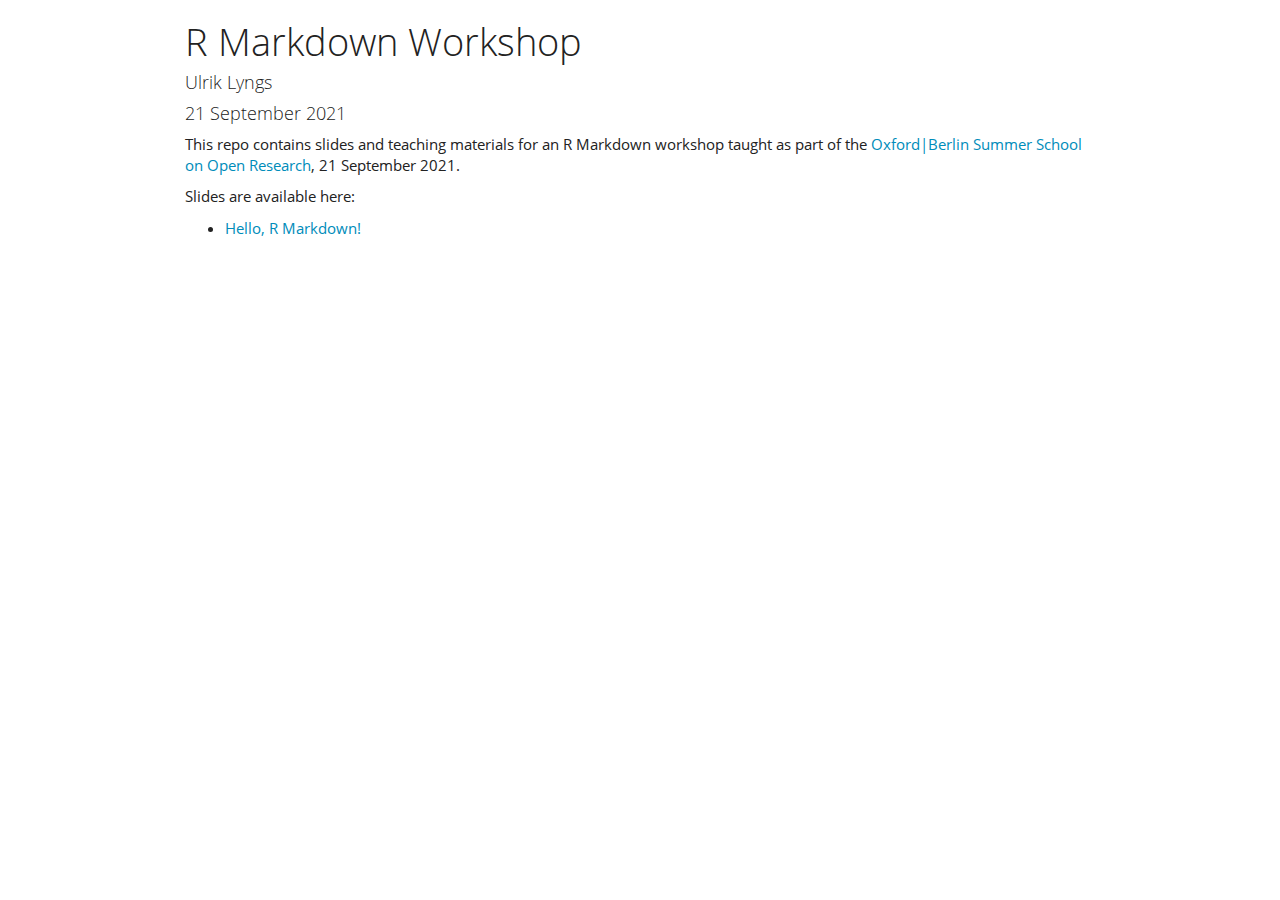
==== commit 4580b659: "update front page" ====
--- a/index.html
+++ b/index.html
@@ -1,434 +1,50 @@
 <!DOCTYPE html>
 
-<html xmlns="http://www.w3.org/1999/xhtml">
+<html>
 
 <head>
 
 <meta charset="utf-8" />
-<meta http-equiv="Content-Type" content="text/html; charset=utf-8" />
 <meta name="generator" content="pandoc" />
+<meta http-equiv="X-UA-Compatible" content="IE=EDGE" />
 
 
 <meta name="author" content="Ulrik Lyngs" />
 
+<meta name="date" content="2021-09-21" />
 
 <title>R Markdown Workshop</title>
 
-<script>/*! jQuery v1.11.3 | (c) 2005, 2015 jQuery Foundation, Inc. | jquery.org/license */
-!function(a,b){"object"==typeof module&&"object"==typeof module.exports?module.exports=a.document?b(a,!0):function(a){if(!a.document)throw new Error("jQuery requires a window with a document");return b(a)}:b(a)}("undefined"!=typeof window?window:this,function(a,b){var c=[],d=c.slice,e=c.concat,f=c.push,g=c.indexOf,h={},i=h.toString,j=h.hasOwnProperty,k={},l="1.11.3",m=function(a,b){return new m.fn.init(a,b)},n=/^[\s\uFEFF\xA0]+|[\s\uFEFF\xA0]+$/g,o=/^-ms-/,p=/-([\da-z])/gi,q=function(a,b){return b.toUpperCase()};m.fn=m.prototype={jquery:l,constructor:m,selector:"",length:0,toArray:function(){return d.call(this)},get:function(a){return null!=a?0>a?this[a+this.length]:this[a]:d.call(this)},pushStack:function(a){var b=m.merge(this.constructor(),a);return b.prevObject=this,b.context=this.context,b},each:function(a,b){return m.each(this,a,b)},map:function(a){return this.pushStack(m.map(this,function(b,c){return a.call(b,c,b)}))},slice:function(){return this.pushStack(d.apply(this,arguments))},first:function(){return this.eq(0)},last:function(){return this.eq(-1)},eq:function(a){var b=this.length,c=+a+(0>a?b:0);return this.pushStack(c>=0&&b>c?[this[c]]:[])},end:function(){return this.prevObject||this.constructor(null)},push:f,sort:c.sort,splice:c.splice},m.extend=m.fn.extend=function(){var a,b,c,d,e,f,g=arguments[0]||{},h=1,i=arguments.length,j=!1;for("boolean"==typeof g&&(j=g,g=arguments[h]||{},h++),"object"==typeof g||m.isFunction(g)||(g={}),h===i&&(g=this,h--);i>h;h++)if(null!=(e=arguments[h]))for(d in e)a=g[d],c=e[d],g!==c&&(j&&c&&(m.isPlainObject(c)||(b=m.isArray(c)))?(b?(b=!1,f=a&&m.isArray(a)?a:[]):f=a&&m.isPlainObject(a)?a:{},g[d]=m.extend(j,f,c)):void 0!==c&&(g[d]=c));return g},m.extend({expando:"jQuery"+(l+Math.random()).replace(/\D/g,""),isReady:!0,error:function(a){throw new Error(a)},noop:function(){},isFunction:function(a){return"function"===m.type(a)},isArray:Array.isArray||function(a){return"array"===m.type(a)},isWindow:function(a){return null!=a&&a==a.window},isNumeric:function(a){return!m.isArray(a)&&a-parseFloat(a)+1>=0},isEmptyObject:function(a){var b;for(b in a)return!1;return!0},isPlainObject:function(a){var b;if(!a||"object"!==m.type(a)||a.nodeType||m.isWindow(a))return!1;try{if(a.constructor&&!j.call(a,"constructor")&&!j.call(a.constructor.prototype,"isPrototypeOf"))return!1}catch(c){return!1}if(k.ownLast)for(b in a)return j.call(a,b);for(b in a);return void 0===b||j.call(a,b)},type:function(a){return null==a?a+"":"object"==typeof a||"function"==typeof a?h[i.call(a)]||"object":typeof a},globalEval:function(b){b&&m.trim(b)&&(a.execScript||function(b){a.eval.call(a,b)})(b)},camelCase:function(a){return a.replace(o,"ms-").replace(p,q)},nodeName:function(a,b){return a.nodeName&&a.nodeName.toLowerCase()===b.toLowerCase()},each:function(a,b,c){var d,e=0,f=a.length,g=r(a);if(c){if(g){for(;f>e;e++)if(d=b.apply(a[e],c),d===!1)break}else for(e in a)if(d=b.apply(a[e],c),d===!1)break}else if(g){for(;f>e;e++)if(d=b.call(a[e],e,a[e]),d===!1)break}else for(e in a)if(d=b.call(a[e],e,a[e]),d===!1)break;return a},trim:function(a){return null==a?"":(a+"").replace(n,"")},makeArray:function(a,b){var c=b||[];return null!=a&&(r(Object(a))?m.merge(c,"string"==typeof a?[a]:a):f.call(c,a)),c},inArray:function(a,b,c){var d;if(b){if(g)return g.call(b,a,c);for(d=b.length,c=c?0>c?Math.max(0,d+c):c:0;d>c;c++)if(c in b&&b[c]===a)return c}return-1},merge:function(a,b){var c=+b.length,d=0,e=a.length;while(c>d)a[e++]=b[d++];if(c!==c)while(void 0!==b[d])a[e++]=b[d++];return a.length=e,a},grep:function(a,b,c){for(var d,e=[],f=0,g=a.length,h=!c;g>f;f++)d=!b(a[f],f),d!==h&&e.push(a[f]);return e},map:function(a,b,c){var d,f=0,g=a.length,h=r(a),i=[];if(h)for(;g>f;f++)d=b(a[f],f,c),null!=d&&i.push(d);else for(f in a)d=b(a[f],f,c),null!=d&&i.push(d);return e.apply([],i)},guid:1,proxy:function(a,b){var c,e,f;return"string"==typeof b&&(f=a[b],b=a,a=f),m.isFunction(a)?(c=d.call(arguments,2),e=function(){return a.apply(b||this,c.concat(d.call(arguments)))},e.guid=a.guid=a.guid||m.guid++,e):void 0},now:function(){return+new Date},support:k}),m.each("Boolean Number String Function Array Date RegExp Object Error".split(" "),function(a,b){h["[object "+b+"]"]=b.toLowerCase()});function r(a){var b="length"in a&&a.length,c=m.type(a);return"function"===c||m.isWindow(a)?!1:1===a.nodeType&&b?!0:"array"===c||0===b||"number"==typeof b&&b>0&&b-1 in a}var s=function(a){var b,c,d,e,f,g,h,i,j,k,l,m,n,o,p,q,r,s,t,u="sizzle"+1*new Date,v=a.document,w=0,x=0,y=ha(),z=ha(),A=ha(),B=function(a,b){return a===b&&(l=!0),0},C=1<<31,D={}.hasOwnProperty,E=[],F=E.pop,G=E.push,H=E.push,I=E.slice,J=function(a,b){for(var c=0,d=a.length;d>c;c++)if(a[c]===b)return c;return-1},K="checked|selected|async|autofocus|autoplay|controls|defer|disabled|hidden|ismap|loop|multiple|open|readonly|required|scoped",L="[\\x20\\t\\r\\n\\f]",M="(?:\\\\.|[\\w-]|[^\\x00-\\xa0])+",N=M.replace("w","w#"),O="\\["+L+"*("+M+")(?:"+L+"*([*^$|!~]?=)"+L+"*(?:'((?:\\\\.|[^\\\\'])*)'|\"((?:\\\\.|[^\\\\\"])*)\"|("+N+"))|)"+L+"*\\]",P=":("+M+")(?:\\((('((?:\\\\.|[^\\\\'])*)'|\"((?:\\\\.|[^\\\\\"])*)\")|((?:\\\\.|[^\\\\()[\\]]|"+O+")*)|.*)\\)|)",Q=new RegExp(L+"+","g"),R=new RegExp("^"+L+"+|((?:^|[^\\\\])(?:\\\\.)*)"+L+"+$","g"),S=new RegExp("^"+L+"*,"+L+"*"),T=new RegExp("^"+L+"*([>+~]|"+L+")"+L+"*"),U=new RegExp("="+L+"*([^\\]'\"]*?)"+L+"*\\]","g"),V=new RegExp(P),W=new RegExp("^"+N+"$"),X={ID:new RegExp("^#("+M+")"),CLASS:new RegExp("^\\.("+M+")"),TAG:new RegExp("^("+M.replace("w","w*")+")"),ATTR:new RegExp("^"+O),PSEUDO:new RegExp("^"+P),CHILD:new RegExp("^:(only|first|last|nth|nth-last)-(child|of-type)(?:\\("+L+"*(even|odd|(([+-]|)(\\d*)n|)"+L+"*(?:([+-]|)"+L+"*(\\d+)|))"+L+"*\\)|)","i"),bool:new RegExp("^(?:"+K+")$","i"),needsContext:new RegExp("^"+L+"*[>+~]|:(even|odd|eq|gt|lt|nth|first|last)(?:\\("+L+"*((?:-\\d)?\\d*)"+L+"*\\)|)(?=[^-]|$)","i")},Y=/^(?:input|select|textarea|button)$/i,Z=/^h\d$/i,$=/^[^{]+\{\s*\[native \w/,_=/^(?:#([\w-]+)|(\w+)|\.([\w-]+))$/,aa=/[+~]/,ba=/'|\\/g,ca=new RegExp("\\\\([\\da-f]{1,6}"+L+"?|("+L+")|.)","ig"),da=function(a,b,c){var d="0x"+b-65536;return d!==d||c?b:0>d?String.fromCharCode(d+65536):String.fromCharCode(d>>10|55296,1023&d|56320)},ea=function(){m()};try{H.apply(E=I.call(v.childNodes),v.childNodes),E[v.childNodes.length].nodeType}catch(fa){H={apply:E.length?function(a,b){G.apply(a,I.call(b))}:function(a,b){var c=a.length,d=0;while(a[c++]=b[d++]);a.length=c-1}}}function ga(a,b,d,e){var f,h,j,k,l,o,r,s,w,x;if((b?b.ownerDocument||b:v)!==n&&m(b),b=b||n,d=d||[],k=b.nodeType,"string"!=typeof a||!a||1!==k&&9!==k&&11!==k)return d;if(!e&&p){if(11!==k&&(f=_.exec(a)))if(j=f[1]){if(9===k){if(h=b.getElementById(j),!h||!h.parentNode)return d;if(h.id===j)return d.push(h),d}else if(b.ownerDocument&&(h=b.ownerDocument.getElementById(j))&&t(b,h)&&h.id===j)return d.push(h),d}else{if(f[2])return H.apply(d,b.getElementsByTagName(a)),d;if((j=f[3])&&c.getElementsByClassName)return H.apply(d,b.getElementsByClassName(j)),d}if(c.qsa&&(!q||!q.test(a))){if(s=r=u,w=b,x=1!==k&&a,1===k&&"object"!==b.nodeName.toLowerCase()){o=g(a),(r=b.getAttribute("id"))?s=r.replace(ba,"\\$&"):b.setAttribute("id",s),s="[id='"+s+"'] ",l=o.length;while(l--)o[l]=s+ra(o[l]);w=aa.test(a)&&pa(b.parentNode)||b,x=o.join(",")}if(x)try{return H.apply(d,w.querySelectorAll(x)),d}catch(y){}finally{r||b.removeAttribute("id")}}}return i(a.replace(R,"$1"),b,d,e)}function ha(){var a=[];function b(c,e){return a.push(c+" ")>d.cacheLength&&delete b[a.shift()],b[c+" "]=e}return b}function ia(a){return a[u]=!0,a}function ja(a){var b=n.createElement("div");try{return!!a(b)}catch(c){return!1}finally{b.parentNode&&b.parentNode.removeChild(b),b=null}}function ka(a,b){var c=a.split("|"),e=a.length;while(e--)d.attrHandle[c[e]]=b}function la(a,b){var c=b&&a,d=c&&1===a.nodeType&&1===b.nodeType&&(~b.sourceIndex||C)-(~a.sourceIndex||C);if(d)return d;if(c)while(c=c.nextSibling)if(c===b)return-1;return a?1:-1}function ma(a){return function(b){var c=b.nodeName.toLowerCase();return"input"===c&&b.type===a}}function na(a){return function(b){var c=b.nodeName.toLowerCase();return("input"===c||"button"===c)&&b.type===a}}function oa(a){return ia(function(b){return b=+b,ia(function(c,d){var e,f=a([],c.length,b),g=f.length;while(g--)c[e=f[g]]&&(c[e]=!(d[e]=c[e]))})})}function pa(a){return a&&"undefined"!=typeof a.getElementsByTagName&&a}c=ga.support={},f=ga.isXML=function(a){var b=a&&(a.ownerDocument||a).documentElement;return b?"HTML"!==b.nodeName:!1},m=ga.setDocument=function(a){var b,e,g=a?a.ownerDocument||a:v;return g!==n&&9===g.nodeType&&g.documentElement?(n=g,o=g.documentElement,e=g.defaultView,e&&e!==e.top&&(e.addEventListener?e.addEventListener("unload",ea,!1):e.attachEvent&&e.attachEvent("onunload",ea)),p=!f(g),c.attributes=ja(function(a){return a.className="i",!a.getAttribute("className")}),c.getElementsByTagName=ja(function(a){return a.appendChild(g.createComment("")),!a.getElementsByTagName("*").length}),c.getElementsByClassName=$.test(g.getElementsByClassName),c.getById=ja(function(a){return o.appendChild(a).id=u,!g.getElementsByName||!g.getElementsByName(u).length}),c.getById?(d.find.ID=function(a,b){if("undefined"!=typeof b.getElementById&&p){var c=b.getElementById(a);return c&&c.parentNode?[c]:[]}},d.filter.ID=function(a){var b=a.replace(ca,da);return function(a){return a.getAttribute("id")===b}}):(delete d.find.ID,d.filter.ID=function(a){var b=a.replace(ca,da);return function(a){var c="undefined"!=typeof a.getAttributeNode&&a.getAttributeNode("id");return c&&c.value===b}}),d.find.TAG=c.getElementsByTagName?function(a,b){return"undefined"!=typeof b.getElementsByTagName?b.getElementsByTagName(a):c.qsa?b.querySelectorAll(a):void 0}:function(a,b){var c,d=[],e=0,f=b.getElementsByTagName(a);if("*"===a){while(c=f[e++])1===c.nodeType&&d.push(c);return d}return f},d.find.CLASS=c.getElementsByClassName&&function(a,b){return p?b.getElementsByClassName(a):void 0},r=[],q=[],(c.qsa=$.test(g.querySelectorAll))&&(ja(function(a){o.appendChild(a).innerHTML="<a id='"+u+"'></a><select id='"+u+"-\f]' msallowcapture=''><option selected=''></option></select>",a.querySelectorAll("[msallowcapture^='']").length&&q.push("[*^$]="+L+"*(?:''|\"\")"),a.querySelectorAll("[selected]").length||q.push("\\["+L+"*(?:value|"+K+")"),a.querySelectorAll("[id~="+u+"-]").length||q.push("~="),a.querySelectorAll(":checked").length||q.push(":checked"),a.querySelectorAll("a#"+u+"+*").length||q.push(".#.+[+~]")}),ja(function(a){var b=g.createElement("input");b.setAttribute("type","hidden"),a.appendChild(b).setAttribute("name","D"),a.querySelectorAll("[name=d]").length&&q.push("name"+L+"*[*^$|!~]?="),a.querySelectorAll(":enabled").length||q.push(":enabled",":disabled"),a.querySelectorAll("*,:x"),q.push(",.*:")})),(c.matchesSelector=$.test(s=o.matches||o.webkitMatchesSelector||o.mozMatchesSelector||o.oMatchesSelector||o.msMatchesSelector))&&ja(function(a){c.disconnectedMatch=s.call(a,"div"),s.call(a,"[s!='']:x"),r.push("!=",P)}),q=q.length&&new RegExp(q.join("|")),r=r.length&&new RegExp(r.join("|")),b=$.test(o.compareDocumentPosition),t=b||$.test(o.contains)?function(a,b){var c=9===a.nodeType?a.documentElement:a,d=b&&b.parentNode;return a===d||!(!d||1!==d.nodeType||!(c.contains?c.contains(d):a.compareDocumentPosition&&16&a.compareDocumentPosition(d)))}:function(a,b){if(b)while(b=b.parentNode)if(b===a)return!0;return!1},B=b?function(a,b){if(a===b)return l=!0,0;var d=!a.compareDocumentPosition-!b.compareDocumentPosition;return d?d:(d=(a.ownerDocument||a)===(b.ownerDocument||b)?a.compareDocumentPosition(b):1,1&d||!c.sortDetached&&b.compareDocumentPosition(a)===d?a===g||a.ownerDocument===v&&t(v,a)?-1:b===g||b.ownerDocument===v&&t(v,b)?1:k?J(k,a)-J(k,b):0:4&d?-1:1)}:function(a,b){if(a===b)return l=!0,0;var c,d=0,e=a.parentNode,f=b.parentNode,h=[a],i=[b];if(!e||!f)return a===g?-1:b===g?1:e?-1:f?1:k?J(k,a)-J(k,b):0;if(e===f)return la(a,b);c=a;while(c=c.parentNode)h.unshift(c);c=b;while(c=c.parentNode)i.unshift(c);while(h[d]===i[d])d++;return d?la(h[d],i[d]):h[d]===v?-1:i[d]===v?1:0},g):n},ga.matches=function(a,b){return ga(a,null,null,b)},ga.matchesSelector=function(a,b){if((a.ownerDocument||a)!==n&&m(a),b=b.replace(U,"='$1']"),!(!c.matchesSelector||!p||r&&r.test(b)||q&&q.test(b)))try{var d=s.call(a,b);if(d||c.disconnectedMatch||a.document&&11!==a.document.nodeType)return d}catch(e){}return ga(b,n,null,[a]).length>0},ga.contains=function(a,b){return(a.ownerDocument||a)!==n&&m(a),t(a,b)},ga.attr=function(a,b){(a.ownerDocument||a)!==n&&m(a);var e=d.attrHandle[b.toLowerCase()],f=e&&D.call(d.attrHandle,b.toLowerCase())?e(a,b,!p):void 0;return void 0!==f?f:c.attributes||!p?a.getAttribute(b):(f=a.getAttributeNode(b))&&f.specified?f.value:null},ga.error=function(a){throw new Error("Syntax error, unrecognized expression: "+a)},ga.uniqueSort=function(a){var b,d=[],e=0,f=0;if(l=!c.detectDuplicates,k=!c.sortStable&&a.slice(0),a.sort(B),l){while(b=a[f++])b===a[f]&&(e=d.push(f));while(e--)a.splice(d[e],1)}return k=null,a},e=ga.getText=function(a){var b,c="",d=0,f=a.nodeType;if(f){if(1===f||9===f||11===f){if("string"==typeof a.textContent)return a.textContent;for(a=a.firstChild;a;a=a.nextSibling)c+=e(a)}else if(3===f||4===f)return a.nodeValue}else while(b=a[d++])c+=e(b);return c},d=ga.selectors={cacheLength:50,createPseudo:ia,match:X,attrHandle:{},find:{},relative:{">":{dir:"parentNode",first:!0}," ":{dir:"parentNode"},"+":{dir:"previousSibling",first:!0},"~":{dir:"previousSibling"}},preFilter:{ATTR:function(a){return a[1]=a[1].replace(ca,da),a[3]=(a[3]||a[4]||a[5]||"").replace(ca,da),"~="===a[2]&&(a[3]=" "+a[3]+" "),a.slice(0,4)},CHILD:function(a){return a[1]=a[1].toLowerCase(),"nth"===a[1].slice(0,3)?(a[3]||ga.error(a[0]),a[4]=+(a[4]?a[5]+(a[6]||1):2*("even"===a[3]||"odd"===a[3])),a[5]=+(a[7]+a[8]||"odd"===a[3])):a[3]&&ga.error(a[0]),a},PSEUDO:function(a){var b,c=!a[6]&&a[2];return X.CHILD.test(a[0])?null:(a[3]?a[2]=a[4]||a[5]||"":c&&V.test(c)&&(b=g(c,!0))&&(b=c.indexOf(")",c.length-b)-c.length)&&(a[0]=a[0].slice(0,b),a[2]=c.slice(0,b)),a.slice(0,3))}},filter:{TAG:function(a){var b=a.replace(ca,da).toLowerCase();return"*"===a?function(){return!0}:function(a){return a.nodeName&&a.nodeName.toLowerCase()===b}},CLASS:function(a){var b=y[a+" "];return b||(b=new RegExp("(^|"+L+")"+a+"("+L+"|$)"))&&y(a,function(a){return b.test("string"==typeof a.className&&a.className||"undefined"!=typeof a.getAttribute&&a.getAttribute("class")||"")})},ATTR:function(a,b,c){return function(d){var e=ga.attr(d,a);return null==e?"!="===b:b?(e+="","="===b?e===c:"!="===b?e!==c:"^="===b?c&&0===e.indexOf(c):"*="===b?c&&e.indexOf(c)>-1:"$="===b?c&&e.slice(-c.length)===c:"~="===b?(" "+e.replace(Q," ")+" ").indexOf(c)>-1:"|="===b?e===c||e.slice(0,c.length+1)===c+"-":!1):!0}},CHILD:function(a,b,c,d,e){var f="nth"!==a.slice(0,3),g="last"!==a.slice(-4),h="of-type"===b;return 1===d&&0===e?function(a){return!!a.parentNode}:function(b,c,i){var j,k,l,m,n,o,p=f!==g?"nextSibling":"previousSibling",q=b.parentNode,r=h&&b.nodeName.toLowerCase(),s=!i&&!h;if(q){if(f){while(p){l=b;while(l=l[p])if(h?l.nodeName.toLowerCase()===r:1===l.nodeType)return!1;o=p="only"===a&&!o&&"nextSibling"}return!0}if(o=[g?q.firstChild:q.lastChild],g&&s){k=q[u]||(q[u]={}),j=k[a]||[],n=j[0]===w&&j[1],m=j[0]===w&&j[2],l=n&&q.childNodes[n];while(l=++n&&l&&l[p]||(m=n=0)||o.pop())if(1===l.nodeType&&++m&&l===b){k[a]=[w,n,m];break}}else if(s&&(j=(b[u]||(b[u]={}))[a])&&j[0]===w)m=j[1];else while(l=++n&&l&&l[p]||(m=n=0)||o.pop())if((h?l.nodeName.toLowerCase()===r:1===l.nodeType)&&++m&&(s&&((l[u]||(l[u]={}))[a]=[w,m]),l===b))break;return m-=e,m===d||m%d===0&&m/d>=0}}},PSEUDO:function(a,b){var c,e=d.pseudos[a]||d.setFilters[a.toLowerCase()]||ga.error("unsupported pseudo: "+a);return e[u]?e(b):e.length>1?(c=[a,a,"",b],d.setFilters.hasOwnProperty(a.toLowerCase())?ia(function(a,c){var d,f=e(a,b),g=f.length;while(g--)d=J(a,f[g]),a[d]=!(c[d]=f[g])}):function(a){return e(a,0,c)}):e}},pseudos:{not:ia(function(a){var b=[],c=[],d=h(a.replace(R,"$1"));return d[u]?ia(function(a,b,c,e){var f,g=d(a,null,e,[]),h=a.length;while(h--)(f=g[h])&&(a[h]=!(b[h]=f))}):function(a,e,f){return b[0]=a,d(b,null,f,c),b[0]=null,!c.pop()}}),has:ia(function(a){return function(b){return ga(a,b).length>0}}),contains:ia(function(a){return a=a.replace(ca,da),function(b){return(b.textContent||b.innerText||e(b)).indexOf(a)>-1}}),lang:ia(function(a){return W.test(a||"")||ga.error("unsupported lang: "+a),a=a.replace(ca,da).toLowerCase(),function(b){var c;do if(c=p?b.lang:b.getAttribute("xml:lang")||b.getAttribute("lang"))return c=c.toLowerCase(),c===a||0===c.indexOf(a+"-");while((b=b.parentNode)&&1===b.nodeType);return!1}}),target:function(b){var c=a.location&&a.location.hash;return c&&c.slice(1)===b.id},root:function(a){return a===o},focus:function(a){return a===n.activeElement&&(!n.hasFocus||n.hasFocus())&&!!(a.type||a.href||~a.tabIndex)},enabled:function(a){return a.disabled===!1},disabled:function(a){return a.disabled===!0},checked:function(a){var b=a.nodeName.toLowerCase();return"input"===b&&!!a.checked||"option"===b&&!!a.selected},selected:function(a){return a.parentNode&&a.parentNode.selectedIndex,a.selected===!0},empty:function(a){for(a=a.firstChild;a;a=a.nextSibling)if(a.nodeType<6)return!1;return!0},parent:function(a){return!d.pseudos.empty(a)},header:function(a){return Z.test(a.nodeName)},input:function(a){return Y.test(a.nodeName)},button:function(a){var b=a.nodeName.toLowerCase();return"input"===b&&"button"===a.type||"button"===b},text:function(a){var b;return"input"===a.nodeName.toLowerCase()&&"text"===a.type&&(null==(b=a.getAttribute("type"))||"text"===b.toLowerCase())},first:oa(function(){return[0]}),last:oa(function(a,b){return[b-1]}),eq:oa(function(a,b,c){return[0>c?c+b:c]}),even:oa(function(a,b){for(var c=0;b>c;c+=2)a.push(c);return a}),odd:oa(function(a,b){for(var c=1;b>c;c+=2)a.push(c);return a}),lt:oa(function(a,b,c){for(var d=0>c?c+b:c;--d>=0;)a.push(d);return a}),gt:oa(function(a,b,c){for(var d=0>c?c+b:c;++d<b;)a.push(d);return a})}},d.pseudos.nth=d.pseudos.eq;for(b in{radio:!0,checkbox:!0,file:!0,password:!0,image:!0})d.pseudos[b]=ma(b);for(b in{submit:!0,reset:!0})d.pseudos[b]=na(b);function qa(){}qa.prototype=d.filters=d.pseudos,d.setFilters=new qa,g=ga.tokenize=function(a,b){var c,e,f,g,h,i,j,k=z[a+" "];if(k)return b?0:k.slice(0);h=a,i=[],j=d.preFilter;while(h){(!c||(e=S.exec(h)))&&(e&&(h=h.slice(e[0].length)||h),i.push(f=[])),c=!1,(e=T.exec(h))&&(c=e.shift(),f.push({value:c,type:e[0].replace(R," ")}),h=h.slice(c.length));for(g in d.filter)!(e=X[g].exec(h))||j[g]&&!(e=j[g](e))||(c=e.shift(),f.push({value:c,type:g,matches:e}),h=h.slice(c.length));if(!c)break}return b?h.length:h?ga.error(a):z(a,i).slice(0)};function ra(a){for(var b=0,c=a.length,d="";c>b;b++)d+=a[b].value;return d}function sa(a,b,c){var d=b.dir,e=c&&"parentNode"===d,f=x++;return b.first?function(b,c,f){while(b=b[d])if(1===b.nodeType||e)return a(b,c,f)}:function(b,c,g){var h,i,j=[w,f];if(g){while(b=b[d])if((1===b.nodeType||e)&&a(b,c,g))return!0}else while(b=b[d])if(1===b.nodeType||e){if(i=b[u]||(b[u]={}),(h=i[d])&&h[0]===w&&h[1]===f)return j[2]=h[2];if(i[d]=j,j[2]=a(b,c,g))return!0}}}function ta(a){return a.length>1?function(b,c,d){var e=a.length;while(e--)if(!a[e](b,c,d))return!1;return!0}:a[0]}function ua(a,b,c){for(var d=0,e=b.length;e>d;d++)ga(a,b[d],c);return c}function va(a,b,c,d,e){for(var f,g=[],h=0,i=a.length,j=null!=b;i>h;h++)(f=a[h])&&(!c||c(f,d,e))&&(g.push(f),j&&b.push(h));return g}function wa(a,b,c,d,e,f){return d&&!d[u]&&(d=wa(d)),e&&!e[u]&&(e=wa(e,f)),ia(function(f,g,h,i){var j,k,l,m=[],n=[],o=g.length,p=f||ua(b||"*",h.nodeType?[h]:h,[]),q=!a||!f&&b?p:va(p,m,a,h,i),r=c?e||(f?a:o||d)?[]:g:q;if(c&&c(q,r,h,i),d){j=va(r,n),d(j,[],h,i),k=j.length;while(k--)(l=j[k])&&(r[n[k]]=!(q[n[k]]=l))}if(f){if(e||a){if(e){j=[],k=r.length;while(k--)(l=r[k])&&j.push(q[k]=l);e(null,r=[],j,i)}k=r.length;while(k--)(l=r[k])&&(j=e?J(f,l):m[k])>-1&&(f[j]=!(g[j]=l))}}else r=va(r===g?r.splice(o,r.length):r),e?e(null,g,r,i):H.apply(g,r)})}function xa(a){for(var b,c,e,f=a.length,g=d.relative[a[0].type],h=g||d.relative[" "],i=g?1:0,k=sa(function(a){return a===b},h,!0),l=sa(function(a){return J(b,a)>-1},h,!0),m=[function(a,c,d){var e=!g&&(d||c!==j)||((b=c).nodeType?k(a,c,d):l(a,c,d));return b=null,e}];f>i;i++)if(c=d.relative[a[i].type])m=[sa(ta(m),c)];else{if(c=d.filter[a[i].type].apply(null,a[i].matches),c[u]){for(e=++i;f>e;e++)if(d.relative[a[e].type])break;return wa(i>1&&ta(m),i>1&&ra(a.slice(0,i-1).concat({value:" "===a[i-2].type?"*":""})).replace(R,"$1"),c,e>i&&xa(a.slice(i,e)),f>e&&xa(a=a.slice(e)),f>e&&ra(a))}m.push(c)}return ta(m)}function ya(a,b){var c=b.length>0,e=a.length>0,f=function(f,g,h,i,k){var l,m,o,p=0,q="0",r=f&&[],s=[],t=j,u=f||e&&d.find.TAG("*",k),v=w+=null==t?1:Math.random()||.1,x=u.length;for(k&&(j=g!==n&&g);q!==x&&null!=(l=u[q]);q++){if(e&&l){m=0;while(o=a[m++])if(o(l,g,h)){i.push(l);break}k&&(w=v)}c&&((l=!o&&l)&&p--,f&&r.push(l))}if(p+=q,c&&q!==p){m=0;while(o=b[m++])o(r,s,g,h);if(f){if(p>0)while(q--)r[q]||s[q]||(s[q]=F.call(i));s=va(s)}H.apply(i,s),k&&!f&&s.length>0&&p+b.length>1&&ga.uniqueSort(i)}return k&&(w=v,j=t),r};return c?ia(f):f}return h=ga.compile=function(a,b){var c,d=[],e=[],f=A[a+" "];if(!f){b||(b=g(a)),c=b.length;while(c--)f=xa(b[c]),f[u]?d.push(f):e.push(f);f=A(a,ya(e,d)),f.selector=a}return f},i=ga.select=function(a,b,e,f){var i,j,k,l,m,n="function"==typeof a&&a,o=!f&&g(a=n.selector||a);if(e=e||[],1===o.length){if(j=o[0]=o[0].slice(0),j.length>2&&"ID"===(k=j[0]).type&&c.getById&&9===b.nodeType&&p&&d.relative[j[1].type]){if(b=(d.find.ID(k.matches[0].replace(ca,da),b)||[])[0],!b)return e;n&&(b=b.parentNode),a=a.slice(j.shift().value.length)}i=X.needsContext.test(a)?0:j.length;while(i--){if(k=j[i],d.relative[l=k.type])break;if((m=d.find[l])&&(f=m(k.matches[0].replace(ca,da),aa.test(j[0].type)&&pa(b.parentNode)||b))){if(j.splice(i,1),a=f.length&&ra(j),!a)return H.apply(e,f),e;break}}}return(n||h(a,o))(f,b,!p,e,aa.test(a)&&pa(b.parentNode)||b),e},c.sortStable=u.split("").sort(B).join("")===u,c.detectDuplicates=!!l,m(),c.sortDetached=ja(function(a){return 1&a.compareDocumentPosition(n.createElement("div"))}),ja(function(a){return a.innerHTML="<a href='#'></a>","#"===a.firstChild.getAttribute("href")})||ka("type|href|height|width",function(a,b,c){return c?void 0:a.getAttribute(b,"type"===b.toLowerCase()?1:2)}),c.attributes&&ja(function(a){return a.innerHTML="<input/>",a.firstChild.setAttribute("value",""),""===a.firstChild.getAttribute("value")})||ka("value",function(a,b,c){return c||"input"!==a.nodeName.toLowerCase()?void 0:a.defaultValue}),ja(function(a){return null==a.getAttribute("disabled")})||ka(K,function(a,b,c){var d;return c?void 0:a[b]===!0?b.toLowerCase():(d=a.getAttributeNode(b))&&d.specified?d.value:null}),ga}(a);m.find=s,m.expr=s.selectors,m.expr[":"]=m.expr.pseudos,m.unique=s.uniqueSort,m.text=s.getText,m.isXMLDoc=s.isXML,m.contains=s.contains;var t=m.expr.match.needsContext,u=/^<(\w+)\s*\/?>(?:<\/\1>|)$/,v=/^.[^:#\[\.,]*$/;function w(a,b,c){if(m.isFunction(b))return m.grep(a,function(a,d){return!!b.call(a,d,a)!==c});if(b.nodeType)return m.grep(a,function(a){return a===b!==c});if("string"==typeof b){if(v.test(b))return m.filter(b,a,c);b=m.filter(b,a)}return m.grep(a,function(a){return m.inArray(a,b)>=0!==c})}m.filter=function(a,b,c){var d=b[0];return c&&(a=":not("+a+")"),1===b.length&&1===d.nodeType?m.find.matchesSelector(d,a)?[d]:[]:m.find.matches(a,m.grep(b,function(a){return 1===a.nodeType}))},m.fn.extend({find:function(a){var b,c=[],d=this,e=d.length;if("string"!=typeof a)return this.pushStack(m(a).filter(function(){for(b=0;e>b;b++)if(m.contains(d[b],this))return!0}));for(b=0;e>b;b++)m.find(a,d[b],c);return c=this.pushStack(e>1?m.unique(c):c),c.selector=this.selector?this.selector+" "+a:a,c},filter:function(a){return this.pushStack(w(this,a||[],!1))},not:function(a){return this.pushStack(w(this,a||[],!0))},is:function(a){return!!w(this,"string"==typeof a&&t.test(a)?m(a):a||[],!1).length}});var x,y=a.document,z=/^(?:\s*(<[\w\W]+>)[^>]*|#([\w-]*))$/,A=m.fn.init=function(a,b){var c,d;if(!a)return this;if("string"==typeof a){if(c="<"===a.charAt(0)&&">"===a.charAt(a.length-1)&&a.length>=3?[null,a,null]:z.exec(a),!c||!c[1]&&b)return!b||b.jquery?(b||x).find(a):this.constructor(b).find(a);if(c[1]){if(b=b instanceof m?b[0]:b,m.merge(this,m.parseHTML(c[1],b&&b.nodeType?b.ownerDocument||b:y,!0)),u.test(c[1])&&m.isPlainObject(b))for(c in b)m.isFunction(this[c])?this[c](b[c]):this.attr(c,b[c]);return this}if(d=y.getElementById(c[2]),d&&d.parentNode){if(d.id!==c[2])return x.find(a);this.length=1,this[0]=d}return this.context=y,this.selector=a,this}return a.nodeType?(this.context=this[0]=a,this.length=1,this):m.isFunction(a)?"undefined"!=typeof x.ready?x.ready(a):a(m):(void 0!==a.selector&&(this.selector=a.selector,this.context=a.context),m.makeArray(a,this))};A.prototype=m.fn,x=m(y);var B=/^(?:parents|prev(?:Until|All))/,C={children:!0,contents:!0,next:!0,prev:!0};m.extend({dir:function(a,b,c){var d=[],e=a[b];while(e&&9!==e.nodeType&&(void 0===c||1!==e.nodeType||!m(e).is(c)))1===e.nodeType&&d.push(e),e=e[b];return d},sibling:function(a,b){for(var c=[];a;a=a.nextSibling)1===a.nodeType&&a!==b&&c.push(a);return c}}),m.fn.extend({has:function(a){var b,c=m(a,this),d=c.length;return this.filter(function(){for(b=0;d>b;b++)if(m.contains(this,c[b]))return!0})},closest:function(a,b){for(var c,d=0,e=this.length,f=[],g=t.test(a)||"string"!=typeof a?m(a,b||this.context):0;e>d;d++)for(c=this[d];c&&c!==b;c=c.parentNode)if(c.nodeType<11&&(g?g.index(c)>-1:1===c.nodeType&&m.find.matchesSelector(c,a))){f.push(c);break}return this.pushStack(f.length>1?m.unique(f):f)},index:function(a){return a?"string"==typeof a?m.inArray(this[0],m(a)):m.inArray(a.jquery?a[0]:a,this):this[0]&&this[0].parentNode?this.first().prevAll().length:-1},add:function(a,b){return this.pushStack(m.unique(m.merge(this.get(),m(a,b))))},addBack:function(a){return this.add(null==a?this.prevObject:this.prevObject.filter(a))}});function D(a,b){do a=a[b];while(a&&1!==a.nodeType);return a}m.each({parent:function(a){var b=a.parentNode;return b&&11!==b.nodeType?b:null},parents:function(a){return m.dir(a,"parentNode")},parentsUntil:function(a,b,c){return m.dir(a,"parentNode",c)},next:function(a){return D(a,"nextSibling")},prev:function(a){return D(a,"previousSibling")},nextAll:function(a){return m.dir(a,"nextSibling")},prevAll:function(a){return m.dir(a,"previousSibling")},nextUntil:function(a,b,c){return m.dir(a,"nextSibling",c)},prevUntil:function(a,b,c){return m.dir(a,"previousSibling",c)},siblings:function(a){return m.sibling((a.parentNode||{}).firstChild,a)},children:function(a){return m.sibling(a.firstChild)},contents:function(a){return m.nodeName(a,"iframe")?a.contentDocument||a.contentWindow.document:m.merge([],a.childNodes)}},function(a,b){m.fn[a]=function(c,d){var e=m.map(this,b,c);return"Until"!==a.slice(-5)&&(d=c),d&&"string"==typeof d&&(e=m.filter(d,e)),this.length>1&&(C[a]||(e=m.unique(e)),B.test(a)&&(e=e.reverse())),this.pushStack(e)}});var E=/\S+/g,F={};function G(a){var b=F[a]={};return m.each(a.match(E)||[],function(a,c){b[c]=!0}),b}m.Callbacks=function(a){a="string"==typeof a?F[a]||G(a):m.extend({},a);var b,c,d,e,f,g,h=[],i=!a.once&&[],j=function(l){for(c=a.memory&&l,d=!0,f=g||0,g=0,e=h.length,b=!0;h&&e>f;f++)if(h[f].apply(l[0],l[1])===!1&&a.stopOnFalse){c=!1;break}b=!1,h&&(i?i.length&&j(i.shift()):c?h=[]:k.disable())},k={add:function(){if(h){var d=h.length;!function f(b){m.each(b,function(b,c){var d=m.type(c);"function"===d?a.unique&&k.has(c)||h.push(c):c&&c.length&&"string"!==d&&f(c)})}(arguments),b?e=h.length:c&&(g=d,j(c))}return this},remove:function(){return h&&m.each(arguments,function(a,c){var d;while((d=m.inArray(c,h,d))>-1)h.splice(d,1),b&&(e>=d&&e--,f>=d&&f--)}),this},has:function(a){return a?m.inArray(a,h)>-1:!(!h||!h.length)},empty:function(){return h=[],e=0,this},disable:function(){return h=i=c=void 0,this},disabled:function(){return!h},lock:function(){return i=void 0,c||k.disable(),this},locked:function(){return!i},fireWith:function(a,c){return!h||d&&!i||(c=c||[],c=[a,c.slice?c.slice():c],b?i.push(c):j(c)),this},fire:function(){return k.fireWith(this,arguments),this},fired:function(){return!!d}};return k},m.extend({Deferred:function(a){var b=[["resolve","done",m.Callbacks("once memory"),"resolved"],["reject","fail",m.Callbacks("once memory"),"rejected"],["notify","progress",m.Callbacks("memory")]],c="pending",d={state:function(){return c},always:function(){return e.done(arguments).fail(arguments),this},then:function(){var a=arguments;return m.Deferred(function(c){m.each(b,function(b,f){var g=m.isFunction(a[b])&&a[b];e[f[1]](function(){var a=g&&g.apply(this,arguments);a&&m.isFunction(a.promise)?a.promise().done(c.resolve).fail(c.reject).progress(c.notify):c[f[0]+"With"](this===d?c.promise():this,g?[a]:arguments)})}),a=null}).promise()},promise:function(a){return null!=a?m.extend(a,d):d}},e={};return d.pipe=d.then,m.each(b,function(a,f){var g=f[2],h=f[3];d[f[1]]=g.add,h&&g.add(function(){c=h},b[1^a][2].disable,b[2][2].lock),e[f[0]]=function(){return e[f[0]+"With"](this===e?d:this,arguments),this},e[f[0]+"With"]=g.fireWith}),d.promise(e),a&&a.call(e,e),e},when:function(a){var b=0,c=d.call(arguments),e=c.length,f=1!==e||a&&m.isFunction(a.promise)?e:0,g=1===f?a:m.Deferred(),h=function(a,b,c){return function(e){b[a]=this,c[a]=arguments.length>1?d.call(arguments):e,c===i?g.notifyWith(b,c):--f||g.resolveWith(b,c)}},i,j,k;if(e>1)for(i=new Array(e),j=new Array(e),k=new Array(e);e>b;b++)c[b]&&m.isFunction(c[b].promise)?c[b].promise().done(h(b,k,c)).fail(g.reject).progress(h(b,j,i)):--f;return f||g.resolveWith(k,c),g.promise()}});var H;m.fn.ready=function(a){return m.ready.promise().done(a),this},m.extend({isReady:!1,readyWait:1,holdReady:function(a){a?m.readyWait++:m.ready(!0)},ready:function(a){if(a===!0?!--m.readyWait:!m.isReady){if(!y.body)return setTimeout(m.ready);m.isReady=!0,a!==!0&&--m.readyWait>0||(H.resolveWith(y,[m]),m.fn.triggerHandler&&(m(y).triggerHandler("ready"),m(y).off("ready")))}}});function I(){y.addEventListener?(y.removeEventListener("DOMContentLoaded",J,!1),a.removeEventListener("load",J,!1)):(y.detachEvent("onreadystatechange",J),a.detachEvent("onload",J))}function J(){(y.addEventListener||"load"===event.type||"complete"===y.readyState)&&(I(),m.ready())}m.ready.promise=function(b){if(!H)if(H=m.Deferred(),"complete"===y.readyState)setTimeout(m.ready);else if(y.addEventListener)y.addEventListener("DOMContentLoaded",J,!1),a.addEventListener("load",J,!1);else{y.attachEvent("onreadystatechange",J),a.attachEvent("onload",J);var c=!1;try{c=null==a.frameElement&&y.documentElement}catch(d){}c&&c.doScroll&&!function e(){if(!m.isReady){try{c.doScroll("left")}catch(a){return setTimeout(e,50)}I(),m.ready()}}()}return H.promise(b)};var K="undefined",L;for(L in m(k))break;k.ownLast="0"!==L,k.inlineBlockNeedsLayout=!1,m(function(){var a,b,c,d;c=y.getElementsByTagName("body")[0],c&&c.style&&(b=y.createElement("div"),d=y.createElement("div"),d.style.cssText="position:absolute;border:0;width:0;height:0;top:0;left:-9999px",c.appendChild(d).appendChild(b),typeof b.style.zoom!==K&&(b.style.cssText="display:inline;margin:0;border:0;padding:1px;width:1px;zoom:1",k.inlineBlockNeedsLayout=a=3===b.offsetWidth,a&&(c.style.zoom=1)),c.removeChild(d))}),function(){var a=y.createElement("div");if(null==k.deleteExpando){k.deleteExpando=!0;try{delete a.test}catch(b){k.deleteExpando=!1}}a=null}(),m.acceptData=function(a){var b=m.noData[(a.nodeName+" ").toLowerCase()],c=+a.nodeType||1;return 1!==c&&9!==c?!1:!b||b!==!0&&a.getAttribute("classid")===b};var M=/^(?:\{[\w\W]*\}|\[[\w\W]*\])$/,N=/([A-Z])/g;function O(a,b,c){if(void 0===c&&1===a.nodeType){var d="data-"+b.replace(N,"-$1").toLowerCase();if(c=a.getAttribute(d),"string"==typeof c){try{c="true"===c?!0:"false"===c?!1:"null"===c?null:+c+""===c?+c:M.test(c)?m.parseJSON(c):c}catch(e){}m.data(a,b,c)}else c=void 0}return c}function P(a){var b;for(b in a)if(("data"!==b||!m.isEmptyObject(a[b]))&&"toJSON"!==b)return!1;
-
-return!0}function Q(a,b,d,e){if(m.acceptData(a)){var f,g,h=m.expando,i=a.nodeType,j=i?m.cache:a,k=i?a[h]:a[h]&&h;if(k&&j[k]&&(e||j[k].data)||void 0!==d||"string"!=typeof b)return k||(k=i?a[h]=c.pop()||m.guid++:h),j[k]||(j[k]=i?{}:{toJSON:m.noop}),("object"==typeof b||"function"==typeof b)&&(e?j[k]=m.extend(j[k],b):j[k].data=m.extend(j[k].data,b)),g=j[k],e||(g.data||(g.data={}),g=g.data),void 0!==d&&(g[m.camelCase(b)]=d),"string"==typeof b?(f=g[b],null==f&&(f=g[m.camelCase(b)])):f=g,f}}function R(a,b,c){if(m.acceptData(a)){var d,e,f=a.nodeType,g=f?m.cache:a,h=f?a[m.expando]:m.expando;if(g[h]){if(b&&(d=c?g[h]:g[h].data)){m.isArray(b)?b=b.concat(m.map(b,m.camelCase)):b in d?b=[b]:(b=m.camelCase(b),b=b in d?[b]:b.split(" ")),e=b.length;while(e--)delete d[b[e]];if(c?!P(d):!m.isEmptyObject(d))return}(c||(delete g[h].data,P(g[h])))&&(f?m.cleanData([a],!0):k.deleteExpando||g!=g.window?delete g[h]:g[h]=null)}}}m.extend({cache:{},noData:{"applet ":!0,"embed ":!0,"object ":"clsid:D27CDB6E-AE6D-11cf-96B8-444553540000"},hasData:function(a){return a=a.nodeType?m.cache[a[m.expando]]:a[m.expando],!!a&&!P(a)},data:function(a,b,c){return Q(a,b,c)},removeData:function(a,b){return R(a,b)},_data:function(a,b,c){return Q(a,b,c,!0)},_removeData:function(a,b){return R(a,b,!0)}}),m.fn.extend({data:function(a,b){var c,d,e,f=this[0],g=f&&f.attributes;if(void 0===a){if(this.length&&(e=m.data(f),1===f.nodeType&&!m._data(f,"parsedAttrs"))){c=g.length;while(c--)g[c]&&(d=g[c].name,0===d.indexOf("data-")&&(d=m.camelCase(d.slice(5)),O(f,d,e[d])));m._data(f,"parsedAttrs",!0)}return e}return"object"==typeof a?this.each(function(){m.data(this,a)}):arguments.length>1?this.each(function(){m.data(this,a,b)}):f?O(f,a,m.data(f,a)):void 0},removeData:function(a){return this.each(function(){m.removeData(this,a)})}}),m.extend({queue:function(a,b,c){var d;return a?(b=(b||"fx")+"queue",d=m._data(a,b),c&&(!d||m.isArray(c)?d=m._data(a,b,m.makeArray(c)):d.push(c)),d||[]):void 0},dequeue:function(a,b){b=b||"fx";var c=m.queue(a,b),d=c.length,e=c.shift(),f=m._queueHooks(a,b),g=function(){m.dequeue(a,b)};"inprogress"===e&&(e=c.shift(),d--),e&&("fx"===b&&c.unshift("inprogress"),delete f.stop,e.call(a,g,f)),!d&&f&&f.empty.fire()},_queueHooks:function(a,b){var c=b+"queueHooks";return m._data(a,c)||m._data(a,c,{empty:m.Callbacks("once memory").add(function(){m._removeData(a,b+"queue"),m._removeData(a,c)})})}}),m.fn.extend({queue:function(a,b){var c=2;return"string"!=typeof a&&(b=a,a="fx",c--),arguments.length<c?m.queue(this[0],a):void 0===b?this:this.each(function(){var c=m.queue(this,a,b);m._queueHooks(this,a),"fx"===a&&"inprogress"!==c[0]&&m.dequeue(this,a)})},dequeue:function(a){return this.each(function(){m.dequeue(this,a)})},clearQueue:function(a){return this.queue(a||"fx",[])},promise:function(a,b){var c,d=1,e=m.Deferred(),f=this,g=this.length,h=function(){--d||e.resolveWith(f,[f])};"string"!=typeof a&&(b=a,a=void 0),a=a||"fx";while(g--)c=m._data(f[g],a+"queueHooks"),c&&c.empty&&(d++,c.empty.add(h));return h(),e.promise(b)}});var S=/[+-]?(?:\d*\.|)\d+(?:[eE][+-]?\d+|)/.source,T=["Top","Right","Bottom","Left"],U=function(a,b){return a=b||a,"none"===m.css(a,"display")||!m.contains(a.ownerDocument,a)},V=m.access=function(a,b,c,d,e,f,g){var h=0,i=a.length,j=null==c;if("object"===m.type(c)){e=!0;for(h in c)m.access(a,b,h,c[h],!0,f,g)}else if(void 0!==d&&(e=!0,m.isFunction(d)||(g=!0),j&&(g?(b.call(a,d),b=null):(j=b,b=function(a,b,c){return j.call(m(a),c)})),b))for(;i>h;h++)b(a[h],c,g?d:d.call(a[h],h,b(a[h],c)));return e?a:j?b.call(a):i?b(a[0],c):f},W=/^(?:checkbox|radio)$/i;!function(){var a=y.createElement("input"),b=y.createElement("div"),c=y.createDocumentFragment();if(b.innerHTML="  <link/><table></table><a href='/a'>a</a><input type='checkbox'/>",k.leadingWhitespace=3===b.firstChild.nodeType,k.tbody=!b.getElementsByTagName("tbody").length,k.htmlSerialize=!!b.getElementsByTagName("link").length,k.html5Clone="<:nav></:nav>"!==y.createElement("nav").cloneNode(!0).outerHTML,a.type="checkbox",a.checked=!0,c.appendChild(a),k.appendChecked=a.checked,b.innerHTML="<textarea>x</textarea>",k.noCloneChecked=!!b.cloneNode(!0).lastChild.defaultValue,c.appendChild(b),b.innerHTML="<input type='radio' checked='checked' name='t'/>",k.checkClone=b.cloneNode(!0).cloneNode(!0).lastChild.checked,k.noCloneEvent=!0,b.attachEvent&&(b.attachEvent("onclick",function(){k.noCloneEvent=!1}),b.cloneNode(!0).click()),null==k.deleteExpando){k.deleteExpando=!0;try{delete b.test}catch(d){k.deleteExpando=!1}}}(),function(){var b,c,d=y.createElement("div");for(b in{submit:!0,change:!0,focusin:!0})c="on"+b,(k[b+"Bubbles"]=c in a)||(d.setAttribute(c,"t"),k[b+"Bubbles"]=d.attributes[c].expando===!1);d=null}();var X=/^(?:input|select|textarea)$/i,Y=/^key/,Z=/^(?:mouse|pointer|contextmenu)|click/,$=/^(?:focusinfocus|focusoutblur)$/,_=/^([^.]*)(?:\.(.+)|)$/;function aa(){return!0}function ba(){return!1}function ca(){try{return y.activeElement}catch(a){}}m.event={global:{},add:function(a,b,c,d,e){var f,g,h,i,j,k,l,n,o,p,q,r=m._data(a);if(r){c.handler&&(i=c,c=i.handler,e=i.selector),c.guid||(c.guid=m.guid++),(g=r.events)||(g=r.events={}),(k=r.handle)||(k=r.handle=function(a){return typeof m===K||a&&m.event.triggered===a.type?void 0:m.event.dispatch.apply(k.elem,arguments)},k.elem=a),b=(b||"").match(E)||[""],h=b.length;while(h--)f=_.exec(b[h])||[],o=q=f[1],p=(f[2]||"").split(".").sort(),o&&(j=m.event.special[o]||{},o=(e?j.delegateType:j.bindType)||o,j=m.event.special[o]||{},l=m.extend({type:o,origType:q,data:d,handler:c,guid:c.guid,selector:e,needsContext:e&&m.expr.match.needsContext.test(e),namespace:p.join(".")},i),(n=g[o])||(n=g[o]=[],n.delegateCount=0,j.setup&&j.setup.call(a,d,p,k)!==!1||(a.addEventListener?a.addEventListener(o,k,!1):a.attachEvent&&a.attachEvent("on"+o,k))),j.add&&(j.add.call(a,l),l.handler.guid||(l.handler.guid=c.guid)),e?n.splice(n.delegateCount++,0,l):n.push(l),m.event.global[o]=!0);a=null}},remove:function(a,b,c,d,e){var f,g,h,i,j,k,l,n,o,p,q,r=m.hasData(a)&&m._data(a);if(r&&(k=r.events)){b=(b||"").match(E)||[""],j=b.length;while(j--)if(h=_.exec(b[j])||[],o=q=h[1],p=(h[2]||"").split(".").sort(),o){l=m.event.special[o]||{},o=(d?l.delegateType:l.bindType)||o,n=k[o]||[],h=h[2]&&new RegExp("(^|\\.)"+p.join("\\.(?:.*\\.|)")+"(\\.|$)"),i=f=n.length;while(f--)g=n[f],!e&&q!==g.origType||c&&c.guid!==g.guid||h&&!h.test(g.namespace)||d&&d!==g.selector&&("**"!==d||!g.selector)||(n.splice(f,1),g.selector&&n.delegateCount--,l.remove&&l.remove.call(a,g));i&&!n.length&&(l.teardown&&l.teardown.call(a,p,r.handle)!==!1||m.removeEvent(a,o,r.handle),delete k[o])}else for(o in k)m.event.remove(a,o+b[j],c,d,!0);m.isEmptyObject(k)&&(delete r.handle,m._removeData(a,"events"))}},trigger:function(b,c,d,e){var f,g,h,i,k,l,n,o=[d||y],p=j.call(b,"type")?b.type:b,q=j.call(b,"namespace")?b.namespace.split("."):[];if(h=l=d=d||y,3!==d.nodeType&&8!==d.nodeType&&!$.test(p+m.event.triggered)&&(p.indexOf(".")>=0&&(q=p.split("."),p=q.shift(),q.sort()),g=p.indexOf(":")<0&&"on"+p,b=b[m.expando]?b:new m.Event(p,"object"==typeof b&&b),b.isTrigger=e?2:3,b.namespace=q.join("."),b.namespace_re=b.namespace?new RegExp("(^|\\.)"+q.join("\\.(?:.*\\.|)")+"(\\.|$)"):null,b.result=void 0,b.target||(b.target=d),c=null==c?[b]:m.makeArray(c,[b]),k=m.event.special[p]||{},e||!k.trigger||k.trigger.apply(d,c)!==!1)){if(!e&&!k.noBubble&&!m.isWindow(d)){for(i=k.delegateType||p,$.test(i+p)||(h=h.parentNode);h;h=h.parentNode)o.push(h),l=h;l===(d.ownerDocument||y)&&o.push(l.defaultView||l.parentWindow||a)}n=0;while((h=o[n++])&&!b.isPropagationStopped())b.type=n>1?i:k.bindType||p,f=(m._data(h,"events")||{})[b.type]&&m._data(h,"handle"),f&&f.apply(h,c),f=g&&h[g],f&&f.apply&&m.acceptData(h)&&(b.result=f.apply(h,c),b.result===!1&&b.preventDefault());if(b.type=p,!e&&!b.isDefaultPrevented()&&(!k._default||k._default.apply(o.pop(),c)===!1)&&m.acceptData(d)&&g&&d[p]&&!m.isWindow(d)){l=d[g],l&&(d[g]=null),m.event.triggered=p;try{d[p]()}catch(r){}m.event.triggered=void 0,l&&(d[g]=l)}return b.result}},dispatch:function(a){a=m.event.fix(a);var b,c,e,f,g,h=[],i=d.call(arguments),j=(m._data(this,"events")||{})[a.type]||[],k=m.event.special[a.type]||{};if(i[0]=a,a.delegateTarget=this,!k.preDispatch||k.preDispatch.call(this,a)!==!1){h=m.event.handlers.call(this,a,j),b=0;while((f=h[b++])&&!a.isPropagationStopped()){a.currentTarget=f.elem,g=0;while((e=f.handlers[g++])&&!a.isImmediatePropagationStopped())(!a.namespace_re||a.namespace_re.test(e.namespace))&&(a.handleObj=e,a.data=e.data,c=((m.event.special[e.origType]||{}).handle||e.handler).apply(f.elem,i),void 0!==c&&(a.result=c)===!1&&(a.preventDefault(),a.stopPropagation()))}return k.postDispatch&&k.postDispatch.call(this,a),a.result}},handlers:function(a,b){var c,d,e,f,g=[],h=b.delegateCount,i=a.target;if(h&&i.nodeType&&(!a.button||"click"!==a.type))for(;i!=this;i=i.parentNode||this)if(1===i.nodeType&&(i.disabled!==!0||"click"!==a.type)){for(e=[],f=0;h>f;f++)d=b[f],c=d.selector+" ",void 0===e[c]&&(e[c]=d.needsContext?m(c,this).index(i)>=0:m.find(c,this,null,[i]).length),e[c]&&e.push(d);e.length&&g.push({elem:i,handlers:e})}return h<b.length&&g.push({elem:this,handlers:b.slice(h)}),g},fix:function(a){if(a[m.expando])return a;var b,c,d,e=a.type,f=a,g=this.fixHooks[e];g||(this.fixHooks[e]=g=Z.test(e)?this.mouseHooks:Y.test(e)?this.keyHooks:{}),d=g.props?this.props.concat(g.props):this.props,a=new m.Event(f),b=d.length;while(b--)c=d[b],a[c]=f[c];return a.target||(a.target=f.srcElement||y),3===a.target.nodeType&&(a.target=a.target.parentNode),a.metaKey=!!a.metaKey,g.filter?g.filter(a,f):a},props:"altKey bubbles cancelable ctrlKey currentTarget eventPhase metaKey relatedTarget shiftKey target timeStamp view which".split(" "),fixHooks:{},keyHooks:{props:"char charCode key keyCode".split(" "),filter:function(a,b){return null==a.which&&(a.which=null!=b.charCode?b.charCode:b.keyCode),a}},mouseHooks:{props:"button buttons clientX clientY fromElement offsetX offsetY pageX pageY screenX screenY toElement".split(" "),filter:function(a,b){var c,d,e,f=b.button,g=b.fromElement;return null==a.pageX&&null!=b.clientX&&(d=a.target.ownerDocument||y,e=d.documentElement,c=d.body,a.pageX=b.clientX+(e&&e.scrollLeft||c&&c.scrollLeft||0)-(e&&e.clientLeft||c&&c.clientLeft||0),a.pageY=b.clientY+(e&&e.scrollTop||c&&c.scrollTop||0)-(e&&e.clientTop||c&&c.clientTop||0)),!a.relatedTarget&&g&&(a.relatedTarget=g===a.target?b.toElement:g),a.which||void 0===f||(a.which=1&f?1:2&f?3:4&f?2:0),a}},special:{load:{noBubble:!0},focus:{trigger:function(){if(this!==ca()&&this.focus)try{return this.focus(),!1}catch(a){}},delegateType:"focusin"},blur:{trigger:function(){return this===ca()&&this.blur?(this.blur(),!1):void 0},delegateType:"focusout"},click:{trigger:function(){return m.nodeName(this,"input")&&"checkbox"===this.type&&this.click?(this.click(),!1):void 0},_default:function(a){return m.nodeName(a.target,"a")}},beforeunload:{postDispatch:function(a){void 0!==a.result&&a.originalEvent&&(a.originalEvent.returnValue=a.result)}}},simulate:function(a,b,c,d){var e=m.extend(new m.Event,c,{type:a,isSimulated:!0,originalEvent:{}});d?m.event.trigger(e,null,b):m.event.dispatch.call(b,e),e.isDefaultPrevented()&&c.preventDefault()}},m.removeEvent=y.removeEventListener?function(a,b,c){a.removeEventListener&&a.removeEventListener(b,c,!1)}:function(a,b,c){var d="on"+b;a.detachEvent&&(typeof a[d]===K&&(a[d]=null),a.detachEvent(d,c))},m.Event=function(a,b){return this instanceof m.Event?(a&&a.type?(this.originalEvent=a,this.type=a.type,this.isDefaultPrevented=a.defaultPrevented||void 0===a.defaultPrevented&&a.returnValue===!1?aa:ba):this.type=a,b&&m.extend(this,b),this.timeStamp=a&&a.timeStamp||m.now(),void(this[m.expando]=!0)):new m.Event(a,b)},m.Event.prototype={isDefaultPrevented:ba,isPropagationStopped:ba,isImmediatePropagationStopped:ba,preventDefault:function(){var a=this.originalEvent;this.isDefaultPrevented=aa,a&&(a.preventDefault?a.preventDefault():a.returnValue=!1)},stopPropagation:function(){var a=this.originalEvent;this.isPropagationStopped=aa,a&&(a.stopPropagation&&a.stopPropagation(),a.cancelBubble=!0)},stopImmediatePropagation:function(){var a=this.originalEvent;this.isImmediatePropagationStopped=aa,a&&a.stopImmediatePropagation&&a.stopImmediatePropagation(),this.stopPropagation()}},m.each({mouseenter:"mouseover",mouseleave:"mouseout",pointerenter:"pointerover",pointerleave:"pointerout"},function(a,b){m.event.special[a]={delegateType:b,bindType:b,handle:function(a){var c,d=this,e=a.relatedTarget,f=a.handleObj;return(!e||e!==d&&!m.contains(d,e))&&(a.type=f.origType,c=f.handler.apply(this,arguments),a.type=b),c}}}),k.submitBubbles||(m.event.special.submit={setup:function(){return m.nodeName(this,"form")?!1:void m.event.add(this,"click._submit keypress._submit",function(a){var b=a.target,c=m.nodeName(b,"input")||m.nodeName(b,"button")?b.form:void 0;c&&!m._data(c,"submitBubbles")&&(m.event.add(c,"submit._submit",function(a){a._submit_bubble=!0}),m._data(c,"submitBubbles",!0))})},postDispatch:function(a){a._submit_bubble&&(delete a._submit_bubble,this.parentNode&&!a.isTrigger&&m.event.simulate("submit",this.parentNode,a,!0))},teardown:function(){return m.nodeName(this,"form")?!1:void m.event.remove(this,"._submit")}}),k.changeBubbles||(m.event.special.change={setup:function(){return X.test(this.nodeName)?(("checkbox"===this.type||"radio"===this.type)&&(m.event.add(this,"propertychange._change",function(a){"checked"===a.originalEvent.propertyName&&(this._just_changed=!0)}),m.event.add(this,"click._change",function(a){this._just_changed&&!a.isTrigger&&(this._just_changed=!1),m.event.simulate("change",this,a,!0)})),!1):void m.event.add(this,"beforeactivate._change",function(a){var b=a.target;X.test(b.nodeName)&&!m._data(b,"changeBubbles")&&(m.event.add(b,"change._change",function(a){!this.parentNode||a.isSimulated||a.isTrigger||m.event.simulate("change",this.parentNode,a,!0)}),m._data(b,"changeBubbles",!0))})},handle:function(a){var b=a.target;return this!==b||a.isSimulated||a.isTrigger||"radio"!==b.type&&"checkbox"!==b.type?a.handleObj.handler.apply(this,arguments):void 0},teardown:function(){return m.event.remove(this,"._change"),!X.test(this.nodeName)}}),k.focusinBubbles||m.each({focus:"focusin",blur:"focusout"},function(a,b){var c=function(a){m.event.simulate(b,a.target,m.event.fix(a),!0)};m.event.special[b]={setup:function(){var d=this.ownerDocument||this,e=m._data(d,b);e||d.addEventListener(a,c,!0),m._data(d,b,(e||0)+1)},teardown:function(){var d=this.ownerDocument||this,e=m._data(d,b)-1;e?m._data(d,b,e):(d.removeEventListener(a,c,!0),m._removeData(d,b))}}}),m.fn.extend({on:function(a,b,c,d,e){var f,g;if("object"==typeof a){"string"!=typeof b&&(c=c||b,b=void 0);for(f in a)this.on(f,b,c,a[f],e);return this}if(null==c&&null==d?(d=b,c=b=void 0):null==d&&("string"==typeof b?(d=c,c=void 0):(d=c,c=b,b=void 0)),d===!1)d=ba;else if(!d)return this;return 1===e&&(g=d,d=function(a){return m().off(a),g.apply(this,arguments)},d.guid=g.guid||(g.guid=m.guid++)),this.each(function(){m.event.add(this,a,d,c,b)})},one:function(a,b,c,d){return this.on(a,b,c,d,1)},off:function(a,b,c){var d,e;if(a&&a.preventDefault&&a.handleObj)return d=a.handleObj,m(a.delegateTarget).off(d.namespace?d.origType+"."+d.namespace:d.origType,d.selector,d.handler),this;if("object"==typeof a){for(e in a)this.off(e,b,a[e]);return this}return(b===!1||"function"==typeof b)&&(c=b,b=void 0),c===!1&&(c=ba),this.each(function(){m.event.remove(this,a,c,b)})},trigger:function(a,b){return this.each(function(){m.event.trigger(a,b,this)})},triggerHandler:function(a,b){var c=this[0];return c?m.event.trigger(a,b,c,!0):void 0}});function da(a){var b=ea.split("|"),c=a.createDocumentFragment();if(c.createElement)while(b.length)c.createElement(b.pop());return c}var ea="abbr|article|aside|audio|bdi|canvas|data|datalist|details|figcaption|figure|footer|header|hgroup|mark|meter|nav|output|progress|section|summary|time|video",fa=/ jQuery\d+="(?:null|\d+)"/g,ga=new RegExp("<(?:"+ea+")[\\s/>]","i"),ha=/^\s+/,ia=/<(?!area|br|col|embed|hr|img|input|link|meta|param)(([\w:]+)[^>]*)\/>/gi,ja=/<([\w:]+)/,ka=/<tbody/i,la=/<|&#?\w+;/,ma=/<(?:script|style|link)/i,na=/checked\s*(?:[^=]|=\s*.checked.)/i,oa=/^$|\/(?:java|ecma)script/i,pa=/^true\/(.*)/,qa=/^\s*<!(?:\[CDATA\[|--)|(?:\]\]|--)>\s*$/g,ra={option:[1,"<select multiple='multiple'>","</select>"],legend:[1,"<fieldset>","</fieldset>"],area:[1,"<map>","</map>"],param:[1,"<object>","</object>"],thead:[1,"<table>","</table>"],tr:[2,"<table><tbody>","</tbody></table>"],col:[2,"<table><tbody></tbody><colgroup>","</colgroup></table>"],td:[3,"<table><tbody><tr>","</tr></tbody></table>"],_default:k.htmlSerialize?[0,"",""]:[1,"X<div>","</div>"]},sa=da(y),ta=sa.appendChild(y.createElement("div"));ra.optgroup=ra.option,ra.tbody=ra.tfoot=ra.colgroup=ra.caption=ra.thead,ra.th=ra.td;function ua(a,b){var c,d,e=0,f=typeof a.getElementsByTagName!==K?a.getElementsByTagName(b||"*"):typeof a.querySelectorAll!==K?a.querySelectorAll(b||"*"):void 0;if(!f)for(f=[],c=a.childNodes||a;null!=(d=c[e]);e++)!b||m.nodeName(d,b)?f.push(d):m.merge(f,ua(d,b));return void 0===b||b&&m.nodeName(a,b)?m.merge([a],f):f}function va(a){W.test(a.type)&&(a.defaultChecked=a.checked)}function wa(a,b){return m.nodeName(a,"table")&&m.nodeName(11!==b.nodeType?b:b.firstChild,"tr")?a.getElementsByTagName("tbody")[0]||a.appendChild(a.ownerDocument.createElement("tbody")):a}function xa(a){return a.type=(null!==m.find.attr(a,"type"))+"/"+a.type,a}function ya(a){var b=pa.exec(a.type);return b?a.type=b[1]:a.removeAttribute("type"),a}function za(a,b){for(var c,d=0;null!=(c=a[d]);d++)m._data(c,"globalEval",!b||m._data(b[d],"globalEval"))}function Aa(a,b){if(1===b.nodeType&&m.hasData(a)){var c,d,e,f=m._data(a),g=m._data(b,f),h=f.events;if(h){delete g.handle,g.events={};for(c in h)for(d=0,e=h[c].length;e>d;d++)m.event.add(b,c,h[c][d])}g.data&&(g.data=m.extend({},g.data))}}function Ba(a,b){var c,d,e;if(1===b.nodeType){if(c=b.nodeName.toLowerCase(),!k.noCloneEvent&&b[m.expando]){e=m._data(b);for(d in e.events)m.removeEvent(b,d,e.handle);b.removeAttribute(m.expando)}"script"===c&&b.text!==a.text?(xa(b).text=a.text,ya(b)):"object"===c?(b.parentNode&&(b.outerHTML=a.outerHTML),k.html5Clone&&a.innerHTML&&!m.trim(b.innerHTML)&&(b.innerHTML=a.innerHTML)):"input"===c&&W.test(a.type)?(b.defaultChecked=b.checked=a.checked,b.value!==a.value&&(b.value=a.value)):"option"===c?b.defaultSelected=b.selected=a.defaultSelected:("input"===c||"textarea"===c)&&(b.defaultValue=a.defaultValue)}}m.extend({clone:function(a,b,c){var d,e,f,g,h,i=m.contains(a.ownerDocument,a);if(k.html5Clone||m.isXMLDoc(a)||!ga.test("<"+a.nodeName+">")?f=a.cloneNode(!0):(ta.innerHTML=a.outerHTML,ta.removeChild(f=ta.firstChild)),!(k.noCloneEvent&&k.noCloneChecked||1!==a.nodeType&&11!==a.nodeType||m.isXMLDoc(a)))for(d=ua(f),h=ua(a),g=0;null!=(e=h[g]);++g)d[g]&&Ba(e,d[g]);if(b)if(c)for(h=h||ua(a),d=d||ua(f),g=0;null!=(e=h[g]);g++)Aa(e,d[g]);else Aa(a,f);return d=ua(f,"script"),d.length>0&&za(d,!i&&ua(a,"script")),d=h=e=null,f},buildFragment:function(a,b,c,d){for(var e,f,g,h,i,j,l,n=a.length,o=da(b),p=[],q=0;n>q;q++)if(f=a[q],f||0===f)if("object"===m.type(f))m.merge(p,f.nodeType?[f]:f);else if(la.test(f)){h=h||o.appendChild(b.createElement("div")),i=(ja.exec(f)||["",""])[1].toLowerCase(),l=ra[i]||ra._default,h.innerHTML=l[1]+f.replace(ia,"<$1></$2>")+l[2],e=l[0];while(e--)h=h.lastChild;if(!k.leadingWhitespace&&ha.test(f)&&p.push(b.createTextNode(ha.exec(f)[0])),!k.tbody){f="table"!==i||ka.test(f)?"<table>"!==l[1]||ka.test(f)?0:h:h.firstChild,e=f&&f.childNodes.length;while(e--)m.nodeName(j=f.childNodes[e],"tbody")&&!j.childNodes.length&&f.removeChild(j)}m.merge(p,h.childNodes),h.textContent="";while(h.firstChild)h.removeChild(h.firstChild);h=o.lastChild}else p.push(b.createTextNode(f));h&&o.removeChild(h),k.appendChecked||m.grep(ua(p,"input"),va),q=0;while(f=p[q++])if((!d||-1===m.inArray(f,d))&&(g=m.contains(f.ownerDocument,f),h=ua(o.appendChild(f),"script"),g&&za(h),c)){e=0;while(f=h[e++])oa.test(f.type||"")&&c.push(f)}return h=null,o},cleanData:function(a,b){for(var d,e,f,g,h=0,i=m.expando,j=m.cache,l=k.deleteExpando,n=m.event.special;null!=(d=a[h]);h++)if((b||m.acceptData(d))&&(f=d[i],g=f&&j[f])){if(g.events)for(e in g.events)n[e]?m.event.remove(d,e):m.removeEvent(d,e,g.handle);j[f]&&(delete j[f],l?delete d[i]:typeof d.removeAttribute!==K?d.removeAttribute(i):d[i]=null,c.push(f))}}}),m.fn.extend({text:function(a){return V(this,function(a){return void 0===a?m.text(this):this.empty().append((this[0]&&this[0].ownerDocument||y).createTextNode(a))},null,a,arguments.length)},append:function(){return this.domManip(arguments,function(a){if(1===this.nodeType||11===this.nodeType||9===this.nodeType){var b=wa(this,a);b.appendChild(a)}})},prepend:function(){return this.domManip(arguments,function(a){if(1===this.nodeType||11===this.nodeType||9===this.nodeType){var b=wa(this,a);b.insertBefore(a,b.firstChild)}})},before:function(){return this.domManip(arguments,function(a){this.parentNode&&this.parentNode.insertBefore(a,this)})},after:function(){return this.domManip(arguments,function(a){this.parentNode&&this.parentNode.insertBefore(a,this.nextSibling)})},remove:function(a,b){for(var c,d=a?m.filter(a,this):this,e=0;null!=(c=d[e]);e++)b||1!==c.nodeType||m.cleanData(ua(c)),c.parentNode&&(b&&m.contains(c.ownerDocument,c)&&za(ua(c,"script")),c.parentNode.removeChild(c));return this},empty:function(){for(var a,b=0;null!=(a=this[b]);b++){1===a.nodeType&&m.cleanData(ua(a,!1));while(a.firstChild)a.removeChild(a.firstChild);a.options&&m.nodeName(a,"select")&&(a.options.length=0)}return this},clone:function(a,b){return a=null==a?!1:a,b=null==b?a:b,this.map(function(){return m.clone(this,a,b)})},html:function(a){return V(this,function(a){var b=this[0]||{},c=0,d=this.length;if(void 0===a)return 1===b.nodeType?b.innerHTML.replace(fa,""):void 0;if(!("string"!=typeof a||ma.test(a)||!k.htmlSerialize&&ga.test(a)||!k.leadingWhitespace&&ha.test(a)||ra[(ja.exec(a)||["",""])[1].toLowerCase()])){a=a.replace(ia,"<$1></$2>");try{for(;d>c;c++)b=this[c]||{},1===b.nodeType&&(m.cleanData(ua(b,!1)),b.innerHTML=a);b=0}catch(e){}}b&&this.empty().append(a)},null,a,arguments.length)},replaceWith:function(){var a=arguments[0];return this.domManip(arguments,function(b){a=this.parentNode,m.cleanData(ua(this)),a&&a.replaceChild(b,this)}),a&&(a.length||a.nodeType)?this:this.remove()},detach:function(a){return this.remove(a,!0)},domManip:function(a,b){a=e.apply([],a);var c,d,f,g,h,i,j=0,l=this.length,n=this,o=l-1,p=a[0],q=m.isFunction(p);if(q||l>1&&"string"==typeof p&&!k.checkClone&&na.test(p))return this.each(function(c){var d=n.eq(c);q&&(a[0]=p.call(this,c,d.html())),d.domManip(a,b)});if(l&&(i=m.buildFragment(a,this[0].ownerDocument,!1,this),c=i.firstChild,1===i.childNodes.length&&(i=c),c)){for(g=m.map(ua(i,"script"),xa),f=g.length;l>j;j++)d=i,j!==o&&(d=m.clone(d,!0,!0),f&&m.merge(g,ua(d,"script"))),b.call(this[j],d,j);if(f)for(h=g[g.length-1].ownerDocument,m.map(g,ya),j=0;f>j;j++)d=g[j],oa.test(d.type||"")&&!m._data(d,"globalEval")&&m.contains(h,d)&&(d.src?m._evalUrl&&m._evalUrl(d.src):m.globalEval((d.text||d.textContent||d.innerHTML||"").replace(qa,"")));i=c=null}return this}}),m.each({appendTo:"append",prependTo:"prepend",insertBefore:"before",insertAfter:"after",replaceAll:"replaceWith"},function(a,b){m.fn[a]=function(a){for(var c,d=0,e=[],g=m(a),h=g.length-1;h>=d;d++)c=d===h?this:this.clone(!0),m(g[d])[b](c),f.apply(e,c.get());return this.pushStack(e)}});var Ca,Da={};function Ea(b,c){var d,e=m(c.createElement(b)).appendTo(c.body),f=a.getDefaultComputedStyle&&(d=a.getDefaultComputedStyle(e[0]))?d.display:m.css(e[0],"display");return e.detach(),f}function Fa(a){var b=y,c=Da[a];return c||(c=Ea(a,b),"none"!==c&&c||(Ca=(Ca||m("<iframe frameborder='0' width='0' height='0'/>")).appendTo(b.documentElement),b=(Ca[0].contentWindow||Ca[0].contentDocument).document,b.write(),b.close(),c=Ea(a,b),Ca.detach()),Da[a]=c),c}!function(){var a;k.shrinkWrapBlocks=function(){if(null!=a)return a;a=!1;var b,c,d;return c=y.getElementsByTagName("body")[0],c&&c.style?(b=y.createElement("div"),d=y.createElement("div"),d.style.cssText="position:absolute;border:0;width:0;height:0;top:0;left:-9999px",c.appendChild(d).appendChild(b),typeof b.style.zoom!==K&&(b.style.cssText="-webkit-box-sizing:content-box;-moz-box-sizing:content-box;box-sizing:content-box;display:block;margin:0;border:0;padding:1px;width:1px;zoom:1",b.appendChild(y.createElement("div")).style.width="5px",a=3!==b.offsetWidth),c.removeChild(d),a):void 0}}();var Ga=/^margin/,Ha=new RegExp("^("+S+")(?!px)[a-z%]+$","i"),Ia,Ja,Ka=/^(top|right|bottom|left)$/;a.getComputedStyle?(Ia=function(b){return b.ownerDocument.defaultView.opener?b.ownerDocument.defaultView.getComputedStyle(b,null):a.getComputedStyle(b,null)},Ja=function(a,b,c){var d,e,f,g,h=a.style;return c=c||Ia(a),g=c?c.getPropertyValue(b)||c[b]:void 0,c&&(""!==g||m.contains(a.ownerDocument,a)||(g=m.style(a,b)),Ha.test(g)&&Ga.test(b)&&(d=h.width,e=h.minWidth,f=h.maxWidth,h.minWidth=h.maxWidth=h.width=g,g=c.width,h.width=d,h.minWidth=e,h.maxWidth=f)),void 0===g?g:g+""}):y.documentElement.currentStyle&&(Ia=function(a){return a.currentStyle},Ja=function(a,b,c){var d,e,f,g,h=a.style;return c=c||Ia(a),g=c?c[b]:void 0,null==g&&h&&h[b]&&(g=h[b]),Ha.test(g)&&!Ka.test(b)&&(d=h.left,e=a.runtimeStyle,f=e&&e.left,f&&(e.left=a.currentStyle.left),h.left="fontSize"===b?"1em":g,g=h.pixelLeft+"px",h.left=d,f&&(e.left=f)),void 0===g?g:g+""||"auto"});function La(a,b){return{get:function(){var c=a();if(null!=c)return c?void delete this.get:(this.get=b).apply(this,arguments)}}}!function(){var b,c,d,e,f,g,h;if(b=y.createElement("div"),b.innerHTML="  <link/><table></table><a href='/a'>a</a><input type='checkbox'/>",d=b.getElementsByTagName("a")[0],c=d&&d.style){c.cssText="float:left;opacity:.5",k.opacity="0.5"===c.opacity,k.cssFloat=!!c.cssFloat,b.style.backgroundClip="content-box",b.cloneNode(!0).style.backgroundClip="",k.clearCloneStyle="content-box"===b.style.backgroundClip,k.boxSizing=""===c.boxSizing||""===c.MozBoxSizing||""===c.WebkitBoxSizing,m.extend(k,{reliableHiddenOffsets:function(){return null==g&&i(),g},boxSizingReliable:function(){return null==f&&i(),f},pixelPosition:function(){return null==e&&i(),e},reliableMarginRight:function(){return null==h&&i(),h}});function i(){var b,c,d,i;c=y.getElementsByTagName("body")[0],c&&c.style&&(b=y.createElement("div"),d=y.createElement("div"),d.style.cssText="position:absolute;border:0;width:0;height:0;top:0;left:-9999px",c.appendChild(d).appendChild(b),b.style.cssText="-webkit-box-sizing:border-box;-moz-box-sizing:border-box;box-sizing:border-box;display:block;margin-top:1%;top:1%;border:1px;padding:1px;width:4px;position:absolute",e=f=!1,h=!0,a.getComputedStyle&&(e="1%"!==(a.getComputedStyle(b,null)||{}).top,f="4px"===(a.getComputedStyle(b,null)||{width:"4px"}).width,i=b.appendChild(y.createElement("div")),i.style.cssText=b.style.cssText="-webkit-box-sizing:content-box;-moz-box-sizing:content-box;box-sizing:content-box;display:block;margin:0;border:0;padding:0",i.style.marginRight=i.style.width="0",b.style.width="1px",h=!parseFloat((a.getComputedStyle(i,null)||{}).marginRight),b.removeChild(i)),b.innerHTML="<table><tr><td></td><td>t</td></tr></table>",i=b.getElementsByTagName("td"),i[0].style.cssText="margin:0;border:0;padding:0;display:none",g=0===i[0].offsetHeight,g&&(i[0].style.display="",i[1].style.display="none",g=0===i[0].offsetHeight),c.removeChild(d))}}}(),m.swap=function(a,b,c,d){var e,f,g={};for(f in b)g[f]=a.style[f],a.style[f]=b[f];e=c.apply(a,d||[]);for(f in b)a.style[f]=g[f];return e};var Ma=/alpha\([^)]*\)/i,Na=/opacity\s*=\s*([^)]*)/,Oa=/^(none|table(?!-c[ea]).+)/,Pa=new RegExp("^("+S+")(.*)$","i"),Qa=new RegExp("^([+-])=("+S+")","i"),Ra={position:"absolute",visibility:"hidden",display:"block"},Sa={letterSpacing:"0",fontWeight:"400"},Ta=["Webkit","O","Moz","ms"];function Ua(a,b){if(b in a)return b;var c=b.charAt(0).toUpperCase()+b.slice(1),d=b,e=Ta.length;while(e--)if(b=Ta[e]+c,b in a)return b;return d}function Va(a,b){for(var c,d,e,f=[],g=0,h=a.length;h>g;g++)d=a[g],d.style&&(f[g]=m._data(d,"olddisplay"),c=d.style.display,b?(f[g]||"none"!==c||(d.style.display=""),""===d.style.display&&U(d)&&(f[g]=m._data(d,"olddisplay",Fa(d.nodeName)))):(e=U(d),(c&&"none"!==c||!e)&&m._data(d,"olddisplay",e?c:m.css(d,"display"))));for(g=0;h>g;g++)d=a[g],d.style&&(b&&"none"!==d.style.display&&""!==d.style.display||(d.style.display=b?f[g]||"":"none"));return a}function Wa(a,b,c){var d=Pa.exec(b);return d?Math.max(0,d[1]-(c||0))+(d[2]||"px"):b}function Xa(a,b,c,d,e){for(var f=c===(d?"border":"content")?4:"width"===b?1:0,g=0;4>f;f+=2)"margin"===c&&(g+=m.css(a,c+T[f],!0,e)),d?("content"===c&&(g-=m.css(a,"padding"+T[f],!0,e)),"margin"!==c&&(g-=m.css(a,"border"+T[f]+"Width",!0,e))):(g+=m.css(a,"padding"+T[f],!0,e),"padding"!==c&&(g+=m.css(a,"border"+T[f]+"Width",!0,e)));return g}function Ya(a,b,c){var d=!0,e="width"===b?a.offsetWidth:a.offsetHeight,f=Ia(a),g=k.boxSizing&&"border-box"===m.css(a,"boxSizing",!1,f);if(0>=e||null==e){if(e=Ja(a,b,f),(0>e||null==e)&&(e=a.style[b]),Ha.test(e))return e;d=g&&(k.boxSizingReliable()||e===a.style[b]),e=parseFloat(e)||0}return e+Xa(a,b,c||(g?"border":"content"),d,f)+"px"}m.extend({cssHooks:{opacity:{get:function(a,b){if(b){var c=Ja(a,"opacity");return""===c?"1":c}}}},cssNumber:{columnCount:!0,fillOpacity:!0,flexGrow:!0,flexShrink:!0,fontWeight:!0,lineHeight:!0,opacity:!0,order:!0,orphans:!0,widows:!0,zIndex:!0,zoom:!0},cssProps:{"float":k.cssFloat?"cssFloat":"styleFloat"},style:function(a,b,c,d){if(a&&3!==a.nodeType&&8!==a.nodeType&&a.style){var e,f,g,h=m.camelCase(b),i=a.style;if(b=m.cssProps[h]||(m.cssProps[h]=Ua(i,h)),g=m.cssHooks[b]||m.cssHooks[h],void 0===c)return g&&"get"in g&&void 0!==(e=g.get(a,!1,d))?e:i[b];if(f=typeof c,"string"===f&&(e=Qa.exec(c))&&(c=(e[1]+1)*e[2]+parseFloat(m.css(a,b)),f="number"),null!=c&&c===c&&("number"!==f||m.cssNumber[h]||(c+="px"),k.clearCloneStyle||""!==c||0!==b.indexOf("background")||(i[b]="inherit"),!(g&&"set"in g&&void 0===(c=g.set(a,c,d)))))try{i[b]=c}catch(j){}}},css:function(a,b,c,d){var e,f,g,h=m.camelCase(b);return b=m.cssProps[h]||(m.cssProps[h]=Ua(a.style,h)),g=m.cssHooks[b]||m.cssHooks[h],g&&"get"in g&&(f=g.get(a,!0,c)),void 0===f&&(f=Ja(a,b,d)),"normal"===f&&b in Sa&&(f=Sa[b]),""===c||c?(e=parseFloat(f),c===!0||m.isNumeric(e)?e||0:f):f}}),m.each(["height","width"],function(a,b){m.cssHooks[b]={get:function(a,c,d){return c?Oa.test(m.css(a,"display"))&&0===a.offsetWidth?m.swap(a,Ra,function(){return Ya(a,b,d)}):Ya(a,b,d):void 0},set:function(a,c,d){var e=d&&Ia(a);return Wa(a,c,d?Xa(a,b,d,k.boxSizing&&"border-box"===m.css(a,"boxSizing",!1,e),e):0)}}}),k.opacity||(m.cssHooks.opacity={get:function(a,b){return Na.test((b&&a.currentStyle?a.currentStyle.filter:a.style.filter)||"")?.01*parseFloat(RegExp.$1)+"":b?"1":""},set:function(a,b){var c=a.style,d=a.currentStyle,e=m.isNumeric(b)?"alpha(opacity="+100*b+")":"",f=d&&d.filter||c.filter||"";c.zoom=1,(b>=1||""===b)&&""===m.trim(f.replace(Ma,""))&&c.removeAttribute&&(c.removeAttribute("filter"),""===b||d&&!d.filter)||(c.filter=Ma.test(f)?f.replace(Ma,e):f+" "+e)}}),m.cssHooks.marginRight=La(k.reliableMarginRight,function(a,b){return b?m.swap(a,{display:"inline-block"},Ja,[a,"marginRight"]):void 0}),m.each({margin:"",padding:"",border:"Width"},function(a,b){m.cssHooks[a+b]={expand:function(c){for(var d=0,e={},f="string"==typeof c?c.split(" "):[c];4>d;d++)e[a+T[d]+b]=f[d]||f[d-2]||f[0];return e}},Ga.test(a)||(m.cssHooks[a+b].set=Wa)}),m.fn.extend({css:function(a,b){return V(this,function(a,b,c){var d,e,f={},g=0;if(m.isArray(b)){for(d=Ia(a),e=b.length;e>g;g++)f[b[g]]=m.css(a,b[g],!1,d);return f}return void 0!==c?m.style(a,b,c):m.css(a,b)},a,b,arguments.length>1)},show:function(){return Va(this,!0)},hide:function(){return Va(this)},toggle:function(a){return"boolean"==typeof a?a?this.show():this.hide():this.each(function(){U(this)?m(this).show():m(this).hide()})}});function Za(a,b,c,d,e){
-return new Za.prototype.init(a,b,c,d,e)}m.Tween=Za,Za.prototype={constructor:Za,init:function(a,b,c,d,e,f){this.elem=a,this.prop=c,this.easing=e||"swing",this.options=b,this.start=this.now=this.cur(),this.end=d,this.unit=f||(m.cssNumber[c]?"":"px")},cur:function(){var a=Za.propHooks[this.prop];return a&&a.get?a.get(this):Za.propHooks._default.get(this)},run:function(a){var b,c=Za.propHooks[this.prop];return this.options.duration?this.pos=b=m.easing[this.easing](a,this.options.duration*a,0,1,this.options.duration):this.pos=b=a,this.now=(this.end-this.start)*b+this.start,this.options.step&&this.options.step.call(this.elem,this.now,this),c&&c.set?c.set(this):Za.propHooks._default.set(this),this}},Za.prototype.init.prototype=Za.prototype,Za.propHooks={_default:{get:function(a){var b;return null==a.elem[a.prop]||a.elem.style&&null!=a.elem.style[a.prop]?(b=m.css(a.elem,a.prop,""),b&&"auto"!==b?b:0):a.elem[a.prop]},set:function(a){m.fx.step[a.prop]?m.fx.step[a.prop](a):a.elem.style&&(null!=a.elem.style[m.cssProps[a.prop]]||m.cssHooks[a.prop])?m.style(a.elem,a.prop,a.now+a.unit):a.elem[a.prop]=a.now}}},Za.propHooks.scrollTop=Za.propHooks.scrollLeft={set:function(a){a.elem.nodeType&&a.elem.parentNode&&(a.elem[a.prop]=a.now)}},m.easing={linear:function(a){return a},swing:function(a){return.5-Math.cos(a*Math.PI)/2}},m.fx=Za.prototype.init,m.fx.step={};var $a,_a,ab=/^(?:toggle|show|hide)$/,bb=new RegExp("^(?:([+-])=|)("+S+")([a-z%]*)$","i"),cb=/queueHooks$/,db=[ib],eb={"*":[function(a,b){var c=this.createTween(a,b),d=c.cur(),e=bb.exec(b),f=e&&e[3]||(m.cssNumber[a]?"":"px"),g=(m.cssNumber[a]||"px"!==f&&+d)&&bb.exec(m.css(c.elem,a)),h=1,i=20;if(g&&g[3]!==f){f=f||g[3],e=e||[],g=+d||1;do h=h||".5",g/=h,m.style(c.elem,a,g+f);while(h!==(h=c.cur()/d)&&1!==h&&--i)}return e&&(g=c.start=+g||+d||0,c.unit=f,c.end=e[1]?g+(e[1]+1)*e[2]:+e[2]),c}]};function fb(){return setTimeout(function(){$a=void 0}),$a=m.now()}function gb(a,b){var c,d={height:a},e=0;for(b=b?1:0;4>e;e+=2-b)c=T[e],d["margin"+c]=d["padding"+c]=a;return b&&(d.opacity=d.width=a),d}function hb(a,b,c){for(var d,e=(eb[b]||[]).concat(eb["*"]),f=0,g=e.length;g>f;f++)if(d=e[f].call(c,b,a))return d}function ib(a,b,c){var d,e,f,g,h,i,j,l,n=this,o={},p=a.style,q=a.nodeType&&U(a),r=m._data(a,"fxshow");c.queue||(h=m._queueHooks(a,"fx"),null==h.unqueued&&(h.unqueued=0,i=h.empty.fire,h.empty.fire=function(){h.unqueued||i()}),h.unqueued++,n.always(function(){n.always(function(){h.unqueued--,m.queue(a,"fx").length||h.empty.fire()})})),1===a.nodeType&&("height"in b||"width"in b)&&(c.overflow=[p.overflow,p.overflowX,p.overflowY],j=m.css(a,"display"),l="none"===j?m._data(a,"olddisplay")||Fa(a.nodeName):j,"inline"===l&&"none"===m.css(a,"float")&&(k.inlineBlockNeedsLayout&&"inline"!==Fa(a.nodeName)?p.zoom=1:p.display="inline-block")),c.overflow&&(p.overflow="hidden",k.shrinkWrapBlocks()||n.always(function(){p.overflow=c.overflow[0],p.overflowX=c.overflow[1],p.overflowY=c.overflow[2]}));for(d in b)if(e=b[d],ab.exec(e)){if(delete b[d],f=f||"toggle"===e,e===(q?"hide":"show")){if("show"!==e||!r||void 0===r[d])continue;q=!0}o[d]=r&&r[d]||m.style(a,d)}else j=void 0;if(m.isEmptyObject(o))"inline"===("none"===j?Fa(a.nodeName):j)&&(p.display=j);else{r?"hidden"in r&&(q=r.hidden):r=m._data(a,"fxshow",{}),f&&(r.hidden=!q),q?m(a).show():n.done(function(){m(a).hide()}),n.done(function(){var b;m._removeData(a,"fxshow");for(b in o)m.style(a,b,o[b])});for(d in o)g=hb(q?r[d]:0,d,n),d in r||(r[d]=g.start,q&&(g.end=g.start,g.start="width"===d||"height"===d?1:0))}}function jb(a,b){var c,d,e,f,g;for(c in a)if(d=m.camelCase(c),e=b[d],f=a[c],m.isArray(f)&&(e=f[1],f=a[c]=f[0]),c!==d&&(a[d]=f,delete a[c]),g=m.cssHooks[d],g&&"expand"in g){f=g.expand(f),delete a[d];for(c in f)c in a||(a[c]=f[c],b[c]=e)}else b[d]=e}function kb(a,b,c){var d,e,f=0,g=db.length,h=m.Deferred().always(function(){delete i.elem}),i=function(){if(e)return!1;for(var b=$a||fb(),c=Math.max(0,j.startTime+j.duration-b),d=c/j.duration||0,f=1-d,g=0,i=j.tweens.length;i>g;g++)j.tweens[g].run(f);return h.notifyWith(a,[j,f,c]),1>f&&i?c:(h.resolveWith(a,[j]),!1)},j=h.promise({elem:a,props:m.extend({},b),opts:m.extend(!0,{specialEasing:{}},c),originalProperties:b,originalOptions:c,startTime:$a||fb(),duration:c.duration,tweens:[],createTween:function(b,c){var d=m.Tween(a,j.opts,b,c,j.opts.specialEasing[b]||j.opts.easing);return j.tweens.push(d),d},stop:function(b){var c=0,d=b?j.tweens.length:0;if(e)return this;for(e=!0;d>c;c++)j.tweens[c].run(1);return b?h.resolveWith(a,[j,b]):h.rejectWith(a,[j,b]),this}}),k=j.props;for(jb(k,j.opts.specialEasing);g>f;f++)if(d=db[f].call(j,a,k,j.opts))return d;return m.map(k,hb,j),m.isFunction(j.opts.start)&&j.opts.start.call(a,j),m.fx.timer(m.extend(i,{elem:a,anim:j,queue:j.opts.queue})),j.progress(j.opts.progress).done(j.opts.done,j.opts.complete).fail(j.opts.fail).always(j.opts.always)}m.Animation=m.extend(kb,{tweener:function(a,b){m.isFunction(a)?(b=a,a=["*"]):a=a.split(" ");for(var c,d=0,e=a.length;e>d;d++)c=a[d],eb[c]=eb[c]||[],eb[c].unshift(b)},prefilter:function(a,b){b?db.unshift(a):db.push(a)}}),m.speed=function(a,b,c){var d=a&&"object"==typeof a?m.extend({},a):{complete:c||!c&&b||m.isFunction(a)&&a,duration:a,easing:c&&b||b&&!m.isFunction(b)&&b};return d.duration=m.fx.off?0:"number"==typeof d.duration?d.duration:d.duration in m.fx.speeds?m.fx.speeds[d.duration]:m.fx.speeds._default,(null==d.queue||d.queue===!0)&&(d.queue="fx"),d.old=d.complete,d.complete=function(){m.isFunction(d.old)&&d.old.call(this),d.queue&&m.dequeue(this,d.queue)},d},m.fn.extend({fadeTo:function(a,b,c,d){return this.filter(U).css("opacity",0).show().end().animate({opacity:b},a,c,d)},animate:function(a,b,c,d){var e=m.isEmptyObject(a),f=m.speed(b,c,d),g=function(){var b=kb(this,m.extend({},a),f);(e||m._data(this,"finish"))&&b.stop(!0)};return g.finish=g,e||f.queue===!1?this.each(g):this.queue(f.queue,g)},stop:function(a,b,c){var d=function(a){var b=a.stop;delete a.stop,b(c)};return"string"!=typeof a&&(c=b,b=a,a=void 0),b&&a!==!1&&this.queue(a||"fx",[]),this.each(function(){var b=!0,e=null!=a&&a+"queueHooks",f=m.timers,g=m._data(this);if(e)g[e]&&g[e].stop&&d(g[e]);else for(e in g)g[e]&&g[e].stop&&cb.test(e)&&d(g[e]);for(e=f.length;e--;)f[e].elem!==this||null!=a&&f[e].queue!==a||(f[e].anim.stop(c),b=!1,f.splice(e,1));(b||!c)&&m.dequeue(this,a)})},finish:function(a){return a!==!1&&(a=a||"fx"),this.each(function(){var b,c=m._data(this),d=c[a+"queue"],e=c[a+"queueHooks"],f=m.timers,g=d?d.length:0;for(c.finish=!0,m.queue(this,a,[]),e&&e.stop&&e.stop.call(this,!0),b=f.length;b--;)f[b].elem===this&&f[b].queue===a&&(f[b].anim.stop(!0),f.splice(b,1));for(b=0;g>b;b++)d[b]&&d[b].finish&&d[b].finish.call(this);delete c.finish})}}),m.each(["toggle","show","hide"],function(a,b){var c=m.fn[b];m.fn[b]=function(a,d,e){return null==a||"boolean"==typeof a?c.apply(this,arguments):this.animate(gb(b,!0),a,d,e)}}),m.each({slideDown:gb("show"),slideUp:gb("hide"),slideToggle:gb("toggle"),fadeIn:{opacity:"show"},fadeOut:{opacity:"hide"},fadeToggle:{opacity:"toggle"}},function(a,b){m.fn[a]=function(a,c,d){return this.animate(b,a,c,d)}}),m.timers=[],m.fx.tick=function(){var a,b=m.timers,c=0;for($a=m.now();c<b.length;c++)a=b[c],a()||b[c]!==a||b.splice(c--,1);b.length||m.fx.stop(),$a=void 0},m.fx.timer=function(a){m.timers.push(a),a()?m.fx.start():m.timers.pop()},m.fx.interval=13,m.fx.start=function(){_a||(_a=setInterval(m.fx.tick,m.fx.interval))},m.fx.stop=function(){clearInterval(_a),_a=null},m.fx.speeds={slow:600,fast:200,_default:400},m.fn.delay=function(a,b){return a=m.fx?m.fx.speeds[a]||a:a,b=b||"fx",this.queue(b,function(b,c){var d=setTimeout(b,a);c.stop=function(){clearTimeout(d)}})},function(){var a,b,c,d,e;b=y.createElement("div"),b.setAttribute("className","t"),b.innerHTML="  <link/><table></table><a href='/a'>a</a><input type='checkbox'/>",d=b.getElementsByTagName("a")[0],c=y.createElement("select"),e=c.appendChild(y.createElement("option")),a=b.getElementsByTagName("input")[0],d.style.cssText="top:1px",k.getSetAttribute="t"!==b.className,k.style=/top/.test(d.getAttribute("style")),k.hrefNormalized="/a"===d.getAttribute("href"),k.checkOn=!!a.value,k.optSelected=e.selected,k.enctype=!!y.createElement("form").enctype,c.disabled=!0,k.optDisabled=!e.disabled,a=y.createElement("input"),a.setAttribute("value",""),k.input=""===a.getAttribute("value"),a.value="t",a.setAttribute("type","radio"),k.radioValue="t"===a.value}();var lb=/\r/g;m.fn.extend({val:function(a){var b,c,d,e=this[0];{if(arguments.length)return d=m.isFunction(a),this.each(function(c){var e;1===this.nodeType&&(e=d?a.call(this,c,m(this).val()):a,null==e?e="":"number"==typeof e?e+="":m.isArray(e)&&(e=m.map(e,function(a){return null==a?"":a+""})),b=m.valHooks[this.type]||m.valHooks[this.nodeName.toLowerCase()],b&&"set"in b&&void 0!==b.set(this,e,"value")||(this.value=e))});if(e)return b=m.valHooks[e.type]||m.valHooks[e.nodeName.toLowerCase()],b&&"get"in b&&void 0!==(c=b.get(e,"value"))?c:(c=e.value,"string"==typeof c?c.replace(lb,""):null==c?"":c)}}}),m.extend({valHooks:{option:{get:function(a){var b=m.find.attr(a,"value");return null!=b?b:m.trim(m.text(a))}},select:{get:function(a){for(var b,c,d=a.options,e=a.selectedIndex,f="select-one"===a.type||0>e,g=f?null:[],h=f?e+1:d.length,i=0>e?h:f?e:0;h>i;i++)if(c=d[i],!(!c.selected&&i!==e||(k.optDisabled?c.disabled:null!==c.getAttribute("disabled"))||c.parentNode.disabled&&m.nodeName(c.parentNode,"optgroup"))){if(b=m(c).val(),f)return b;g.push(b)}return g},set:function(a,b){var c,d,e=a.options,f=m.makeArray(b),g=e.length;while(g--)if(d=e[g],m.inArray(m.valHooks.option.get(d),f)>=0)try{d.selected=c=!0}catch(h){d.scrollHeight}else d.selected=!1;return c||(a.selectedIndex=-1),e}}}}),m.each(["radio","checkbox"],function(){m.valHooks[this]={set:function(a,b){return m.isArray(b)?a.checked=m.inArray(m(a).val(),b)>=0:void 0}},k.checkOn||(m.valHooks[this].get=function(a){return null===a.getAttribute("value")?"on":a.value})});var mb,nb,ob=m.expr.attrHandle,pb=/^(?:checked|selected)$/i,qb=k.getSetAttribute,rb=k.input;m.fn.extend({attr:function(a,b){return V(this,m.attr,a,b,arguments.length>1)},removeAttr:function(a){return this.each(function(){m.removeAttr(this,a)})}}),m.extend({attr:function(a,b,c){var d,e,f=a.nodeType;if(a&&3!==f&&8!==f&&2!==f)return typeof a.getAttribute===K?m.prop(a,b,c):(1===f&&m.isXMLDoc(a)||(b=b.toLowerCase(),d=m.attrHooks[b]||(m.expr.match.bool.test(b)?nb:mb)),void 0===c?d&&"get"in d&&null!==(e=d.get(a,b))?e:(e=m.find.attr(a,b),null==e?void 0:e):null!==c?d&&"set"in d&&void 0!==(e=d.set(a,c,b))?e:(a.setAttribute(b,c+""),c):void m.removeAttr(a,b))},removeAttr:function(a,b){var c,d,e=0,f=b&&b.match(E);if(f&&1===a.nodeType)while(c=f[e++])d=m.propFix[c]||c,m.expr.match.bool.test(c)?rb&&qb||!pb.test(c)?a[d]=!1:a[m.camelCase("default-"+c)]=a[d]=!1:m.attr(a,c,""),a.removeAttribute(qb?c:d)},attrHooks:{type:{set:function(a,b){if(!k.radioValue&&"radio"===b&&m.nodeName(a,"input")){var c=a.value;return a.setAttribute("type",b),c&&(a.value=c),b}}}}}),nb={set:function(a,b,c){return b===!1?m.removeAttr(a,c):rb&&qb||!pb.test(c)?a.setAttribute(!qb&&m.propFix[c]||c,c):a[m.camelCase("default-"+c)]=a[c]=!0,c}},m.each(m.expr.match.bool.source.match(/\w+/g),function(a,b){var c=ob[b]||m.find.attr;ob[b]=rb&&qb||!pb.test(b)?function(a,b,d){var e,f;return d||(f=ob[b],ob[b]=e,e=null!=c(a,b,d)?b.toLowerCase():null,ob[b]=f),e}:function(a,b,c){return c?void 0:a[m.camelCase("default-"+b)]?b.toLowerCase():null}}),rb&&qb||(m.attrHooks.value={set:function(a,b,c){return m.nodeName(a,"input")?void(a.defaultValue=b):mb&&mb.set(a,b,c)}}),qb||(mb={set:function(a,b,c){var d=a.getAttributeNode(c);return d||a.setAttributeNode(d=a.ownerDocument.createAttribute(c)),d.value=b+="","value"===c||b===a.getAttribute(c)?b:void 0}},ob.id=ob.name=ob.coords=function(a,b,c){var d;return c?void 0:(d=a.getAttributeNode(b))&&""!==d.value?d.value:null},m.valHooks.button={get:function(a,b){var c=a.getAttributeNode(b);return c&&c.specified?c.value:void 0},set:mb.set},m.attrHooks.contenteditable={set:function(a,b,c){mb.set(a,""===b?!1:b,c)}},m.each(["width","height"],function(a,b){m.attrHooks[b]={set:function(a,c){return""===c?(a.setAttribute(b,"auto"),c):void 0}}})),k.style||(m.attrHooks.style={get:function(a){return a.style.cssText||void 0},set:function(a,b){return a.style.cssText=b+""}});var sb=/^(?:input|select|textarea|button|object)$/i,tb=/^(?:a|area)$/i;m.fn.extend({prop:function(a,b){return V(this,m.prop,a,b,arguments.length>1)},removeProp:function(a){return a=m.propFix[a]||a,this.each(function(){try{this[a]=void 0,delete this[a]}catch(b){}})}}),m.extend({propFix:{"for":"htmlFor","class":"className"},prop:function(a,b,c){var d,e,f,g=a.nodeType;if(a&&3!==g&&8!==g&&2!==g)return f=1!==g||!m.isXMLDoc(a),f&&(b=m.propFix[b]||b,e=m.propHooks[b]),void 0!==c?e&&"set"in e&&void 0!==(d=e.set(a,c,b))?d:a[b]=c:e&&"get"in e&&null!==(d=e.get(a,b))?d:a[b]},propHooks:{tabIndex:{get:function(a){var b=m.find.attr(a,"tabindex");return b?parseInt(b,10):sb.test(a.nodeName)||tb.test(a.nodeName)&&a.href?0:-1}}}}),k.hrefNormalized||m.each(["href","src"],function(a,b){m.propHooks[b]={get:function(a){return a.getAttribute(b,4)}}}),k.optSelected||(m.propHooks.selected={get:function(a){var b=a.parentNode;return b&&(b.selectedIndex,b.parentNode&&b.parentNode.selectedIndex),null}}),m.each(["tabIndex","readOnly","maxLength","cellSpacing","cellPadding","rowSpan","colSpan","useMap","frameBorder","contentEditable"],function(){m.propFix[this.toLowerCase()]=this}),k.enctype||(m.propFix.enctype="encoding");var ub=/[\t\r\n\f]/g;m.fn.extend({addClass:function(a){var b,c,d,e,f,g,h=0,i=this.length,j="string"==typeof a&&a;if(m.isFunction(a))return this.each(function(b){m(this).addClass(a.call(this,b,this.className))});if(j)for(b=(a||"").match(E)||[];i>h;h++)if(c=this[h],d=1===c.nodeType&&(c.className?(" "+c.className+" ").replace(ub," "):" ")){f=0;while(e=b[f++])d.indexOf(" "+e+" ")<0&&(d+=e+" ");g=m.trim(d),c.className!==g&&(c.className=g)}return this},removeClass:function(a){var b,c,d,e,f,g,h=0,i=this.length,j=0===arguments.length||"string"==typeof a&&a;if(m.isFunction(a))return this.each(function(b){m(this).removeClass(a.call(this,b,this.className))});if(j)for(b=(a||"").match(E)||[];i>h;h++)if(c=this[h],d=1===c.nodeType&&(c.className?(" "+c.className+" ").replace(ub," "):"")){f=0;while(e=b[f++])while(d.indexOf(" "+e+" ")>=0)d=d.replace(" "+e+" "," ");g=a?m.trim(d):"",c.className!==g&&(c.className=g)}return this},toggleClass:function(a,b){var c=typeof a;return"boolean"==typeof b&&"string"===c?b?this.addClass(a):this.removeClass(a):this.each(m.isFunction(a)?function(c){m(this).toggleClass(a.call(this,c,this.className,b),b)}:function(){if("string"===c){var b,d=0,e=m(this),f=a.match(E)||[];while(b=f[d++])e.hasClass(b)?e.removeClass(b):e.addClass(b)}else(c===K||"boolean"===c)&&(this.className&&m._data(this,"__className__",this.className),this.className=this.className||a===!1?"":m._data(this,"__className__")||"")})},hasClass:function(a){for(var b=" "+a+" ",c=0,d=this.length;d>c;c++)if(1===this[c].nodeType&&(" "+this[c].className+" ").replace(ub," ").indexOf(b)>=0)return!0;return!1}}),m.each("blur focus focusin focusout load resize scroll unload click dblclick mousedown mouseup mousemove mouseover mouseout mouseenter mouseleave change select submit keydown keypress keyup error contextmenu".split(" "),function(a,b){m.fn[b]=function(a,c){return arguments.length>0?this.on(b,null,a,c):this.trigger(b)}}),m.fn.extend({hover:function(a,b){return this.mouseenter(a).mouseleave(b||a)},bind:function(a,b,c){return this.on(a,null,b,c)},unbind:function(a,b){return this.off(a,null,b)},delegate:function(a,b,c,d){return this.on(b,a,c,d)},undelegate:function(a,b,c){return 1===arguments.length?this.off(a,"**"):this.off(b,a||"**",c)}});var vb=m.now(),wb=/\?/,xb=/(,)|(\[|{)|(}|])|"(?:[^"\\\r\n]|\\["\\\/bfnrt]|\\u[\da-fA-F]{4})*"\s*:?|true|false|null|-?(?!0\d)\d+(?:\.\d+|)(?:[eE][+-]?\d+|)/g;m.parseJSON=function(b){if(a.JSON&&a.JSON.parse)return a.JSON.parse(b+"");var c,d=null,e=m.trim(b+"");return e&&!m.trim(e.replace(xb,function(a,b,e,f){return c&&b&&(d=0),0===d?a:(c=e||b,d+=!f-!e,"")}))?Function("return "+e)():m.error("Invalid JSON: "+b)},m.parseXML=function(b){var c,d;if(!b||"string"!=typeof b)return null;try{a.DOMParser?(d=new DOMParser,c=d.parseFromString(b,"text/xml")):(c=new ActiveXObject("Microsoft.XMLDOM"),c.async="false",c.loadXML(b))}catch(e){c=void 0}return c&&c.documentElement&&!c.getElementsByTagName("parsererror").length||m.error("Invalid XML: "+b),c};var yb,zb,Ab=/#.*$/,Bb=/([?&])_=[^&]*/,Cb=/^(.*?):[ \t]*([^\r\n]*)\r?$/gm,Db=/^(?:about|app|app-storage|.+-extension|file|res|widget):$/,Eb=/^(?:GET|HEAD)$/,Fb=/^\/\//,Gb=/^([\w.+-]+:)(?:\/\/(?:[^\/?#]*@|)([^\/?#:]*)(?::(\d+)|)|)/,Hb={},Ib={},Jb="*/".concat("*");try{zb=location.href}catch(Kb){zb=y.createElement("a"),zb.href="",zb=zb.href}yb=Gb.exec(zb.toLowerCase())||[];function Lb(a){return function(b,c){"string"!=typeof b&&(c=b,b="*");var d,e=0,f=b.toLowerCase().match(E)||[];if(m.isFunction(c))while(d=f[e++])"+"===d.charAt(0)?(d=d.slice(1)||"*",(a[d]=a[d]||[]).unshift(c)):(a[d]=a[d]||[]).push(c)}}function Mb(a,b,c,d){var e={},f=a===Ib;function g(h){var i;return e[h]=!0,m.each(a[h]||[],function(a,h){var j=h(b,c,d);return"string"!=typeof j||f||e[j]?f?!(i=j):void 0:(b.dataTypes.unshift(j),g(j),!1)}),i}return g(b.dataTypes[0])||!e["*"]&&g("*")}function Nb(a,b){var c,d,e=m.ajaxSettings.flatOptions||{};for(d in b)void 0!==b[d]&&((e[d]?a:c||(c={}))[d]=b[d]);return c&&m.extend(!0,a,c),a}function Ob(a,b,c){var d,e,f,g,h=a.contents,i=a.dataTypes;while("*"===i[0])i.shift(),void 0===e&&(e=a.mimeType||b.getResponseHeader("Content-Type"));if(e)for(g in h)if(h[g]&&h[g].test(e)){i.unshift(g);break}if(i[0]in c)f=i[0];else{for(g in c){if(!i[0]||a.converters[g+" "+i[0]]){f=g;break}d||(d=g)}f=f||d}return f?(f!==i[0]&&i.unshift(f),c[f]):void 0}function Pb(a,b,c,d){var e,f,g,h,i,j={},k=a.dataTypes.slice();if(k[1])for(g in a.converters)j[g.toLowerCase()]=a.converters[g];f=k.shift();while(f)if(a.responseFields[f]&&(c[a.responseFields[f]]=b),!i&&d&&a.dataFilter&&(b=a.dataFilter(b,a.dataType)),i=f,f=k.shift())if("*"===f)f=i;else if("*"!==i&&i!==f){if(g=j[i+" "+f]||j["* "+f],!g)for(e in j)if(h=e.split(" "),h[1]===f&&(g=j[i+" "+h[0]]||j["* "+h[0]])){g===!0?g=j[e]:j[e]!==!0&&(f=h[0],k.unshift(h[1]));break}if(g!==!0)if(g&&a["throws"])b=g(b);else try{b=g(b)}catch(l){return{state:"parsererror",error:g?l:"No conversion from "+i+" to "+f}}}return{state:"success",data:b}}m.extend({active:0,lastModified:{},etag:{},ajaxSettings:{url:zb,type:"GET",isLocal:Db.test(yb[1]),global:!0,processData:!0,async:!0,contentType:"application/x-www-form-urlencoded; charset=UTF-8",accepts:{"*":Jb,text:"text/plain",html:"text/html",xml:"application/xml, text/xml",json:"application/json, text/javascript"},contents:{xml:/xml/,html:/html/,json:/json/},responseFields:{xml:"responseXML",text:"responseText",json:"responseJSON"},converters:{"* text":String,"text html":!0,"text json":m.parseJSON,"text xml":m.parseXML},flatOptions:{url:!0,context:!0}},ajaxSetup:function(a,b){return b?Nb(Nb(a,m.ajaxSettings),b):Nb(m.ajaxSettings,a)},ajaxPrefilter:Lb(Hb),ajaxTransport:Lb(Ib),ajax:function(a,b){"object"==typeof a&&(b=a,a=void 0),b=b||{};var c,d,e,f,g,h,i,j,k=m.ajaxSetup({},b),l=k.context||k,n=k.context&&(l.nodeType||l.jquery)?m(l):m.event,o=m.Deferred(),p=m.Callbacks("once memory"),q=k.statusCode||{},r={},s={},t=0,u="canceled",v={readyState:0,getResponseHeader:function(a){var b;if(2===t){if(!j){j={};while(b=Cb.exec(f))j[b[1].toLowerCase()]=b[2]}b=j[a.toLowerCase()]}return null==b?null:b},getAllResponseHeaders:function(){return 2===t?f:null},setRequestHeader:function(a,b){var c=a.toLowerCase();return t||(a=s[c]=s[c]||a,r[a]=b),this},overrideMimeType:function(a){return t||(k.mimeType=a),this},statusCode:function(a){var b;if(a)if(2>t)for(b in a)q[b]=[q[b],a[b]];else v.always(a[v.status]);return this},abort:function(a){var b=a||u;return i&&i.abort(b),x(0,b),this}};if(o.promise(v).complete=p.add,v.success=v.done,v.error=v.fail,k.url=((a||k.url||zb)+"").replace(Ab,"").replace(Fb,yb[1]+"//"),k.type=b.method||b.type||k.method||k.type,k.dataTypes=m.trim(k.dataType||"*").toLowerCase().match(E)||[""],null==k.crossDomain&&(c=Gb.exec(k.url.toLowerCase()),k.crossDomain=!(!c||c[1]===yb[1]&&c[2]===yb[2]&&(c[3]||("http:"===c[1]?"80":"443"))===(yb[3]||("http:"===yb[1]?"80":"443")))),k.data&&k.processData&&"string"!=typeof k.data&&(k.data=m.param(k.data,k.traditional)),Mb(Hb,k,b,v),2===t)return v;h=m.event&&k.global,h&&0===m.active++&&m.event.trigger("ajaxStart"),k.type=k.type.toUpperCase(),k.hasContent=!Eb.test(k.type),e=k.url,k.hasContent||(k.data&&(e=k.url+=(wb.test(e)?"&":"?")+k.data,delete k.data),k.cache===!1&&(k.url=Bb.test(e)?e.replace(Bb,"$1_="+vb++):e+(wb.test(e)?"&":"?")+"_="+vb++)),k.ifModified&&(m.lastModified[e]&&v.setRequestHeader("If-Modified-Since",m.lastModified[e]),m.etag[e]&&v.setRequestHeader("If-None-Match",m.etag[e])),(k.data&&k.hasContent&&k.contentType!==!1||b.contentType)&&v.setRequestHeader("Content-Type",k.contentType),v.setRequestHeader("Accept",k.dataTypes[0]&&k.accepts[k.dataTypes[0]]?k.accepts[k.dataTypes[0]]+("*"!==k.dataTypes[0]?", "+Jb+"; q=0.01":""):k.accepts["*"]);for(d in k.headers)v.setRequestHeader(d,k.headers[d]);if(k.beforeSend&&(k.beforeSend.call(l,v,k)===!1||2===t))return v.abort();u="abort";for(d in{success:1,error:1,complete:1})v[d](k[d]);if(i=Mb(Ib,k,b,v)){v.readyState=1,h&&n.trigger("ajaxSend",[v,k]),k.async&&k.timeout>0&&(g=setTimeout(function(){v.abort("timeout")},k.timeout));try{t=1,i.send(r,x)}catch(w){if(!(2>t))throw w;x(-1,w)}}else x(-1,"No Transport");function x(a,b,c,d){var j,r,s,u,w,x=b;2!==t&&(t=2,g&&clearTimeout(g),i=void 0,f=d||"",v.readyState=a>0?4:0,j=a>=200&&300>a||304===a,c&&(u=Ob(k,v,c)),u=Pb(k,u,v,j),j?(k.ifModified&&(w=v.getResponseHeader("Last-Modified"),w&&(m.lastModified[e]=w),w=v.getResponseHeader("etag"),w&&(m.etag[e]=w)),204===a||"HEAD"===k.type?x="nocontent":304===a?x="notmodified":(x=u.state,r=u.data,s=u.error,j=!s)):(s=x,(a||!x)&&(x="error",0>a&&(a=0))),v.status=a,v.statusText=(b||x)+"",j?o.resolveWith(l,[r,x,v]):o.rejectWith(l,[v,x,s]),v.statusCode(q),q=void 0,h&&n.trigger(j?"ajaxSuccess":"ajaxError",[v,k,j?r:s]),p.fireWith(l,[v,x]),h&&(n.trigger("ajaxComplete",[v,k]),--m.active||m.event.trigger("ajaxStop")))}return v},getJSON:function(a,b,c){return m.get(a,b,c,"json")},getScript:function(a,b){return m.get(a,void 0,b,"script")}}),m.each(["get","post"],function(a,b){m[b]=function(a,c,d,e){return m.isFunction(c)&&(e=e||d,d=c,c=void 0),m.ajax({url:a,type:b,dataType:e,data:c,success:d})}}),m._evalUrl=function(a){return m.ajax({url:a,type:"GET",dataType:"script",async:!1,global:!1,"throws":!0})},m.fn.extend({wrapAll:function(a){if(m.isFunction(a))return this.each(function(b){m(this).wrapAll(a.call(this,b))});if(this[0]){var b=m(a,this[0].ownerDocument).eq(0).clone(!0);this[0].parentNode&&b.insertBefore(this[0]),b.map(function(){var a=this;while(a.firstChild&&1===a.firstChild.nodeType)a=a.firstChild;return a}).append(this)}return this},wrapInner:function(a){return this.each(m.isFunction(a)?function(b){m(this).wrapInner(a.call(this,b))}:function(){var b=m(this),c=b.contents();c.length?c.wrapAll(a):b.append(a)})},wrap:function(a){var b=m.isFunction(a);return this.each(function(c){m(this).wrapAll(b?a.call(this,c):a)})},unwrap:function(){return this.parent().each(function(){m.nodeName(this,"body")||m(this).replaceWith(this.childNodes)}).end()}}),m.expr.filters.hidden=function(a){return a.offsetWidth<=0&&a.offsetHeight<=0||!k.reliableHiddenOffsets()&&"none"===(a.style&&a.style.display||m.css(a,"display"))},m.expr.filters.visible=function(a){return!m.expr.filters.hidden(a)};var Qb=/%20/g,Rb=/\[\]$/,Sb=/\r?\n/g,Tb=/^(?:submit|button|image|reset|file)$/i,Ub=/^(?:input|select|textarea|keygen)/i;function Vb(a,b,c,d){var e;if(m.isArray(b))m.each(b,function(b,e){c||Rb.test(a)?d(a,e):Vb(a+"["+("object"==typeof e?b:"")+"]",e,c,d)});else if(c||"object"!==m.type(b))d(a,b);else for(e in b)Vb(a+"["+e+"]",b[e],c,d)}m.param=function(a,b){var c,d=[],e=function(a,b){b=m.isFunction(b)?b():null==b?"":b,d[d.length]=encodeURIComponent(a)+"="+encodeURIComponent(b)};if(void 0===b&&(b=m.ajaxSettings&&m.ajaxSettings.traditional),m.isArray(a)||a.jquery&&!m.isPlainObject(a))m.each(a,function(){e(this.name,this.value)});else for(c in a)Vb(c,a[c],b,e);return d.join("&").replace(Qb,"+")},m.fn.extend({serialize:function(){return m.param(this.serializeArray())},serializeArray:function(){return this.map(function(){var a=m.prop(this,"elements");return a?m.makeArray(a):this}).filter(function(){var a=this.type;return this.name&&!m(this).is(":disabled")&&Ub.test(this.nodeName)&&!Tb.test(a)&&(this.checked||!W.test(a))}).map(function(a,b){var c=m(this).val();return null==c?null:m.isArray(c)?m.map(c,function(a){return{name:b.name,value:a.replace(Sb,"\r\n")}}):{name:b.name,value:c.replace(Sb,"\r\n")}}).get()}}),m.ajaxSettings.xhr=void 0!==a.ActiveXObject?function(){return!this.isLocal&&/^(get|post|head|put|delete|options)$/i.test(this.type)&&Zb()||$b()}:Zb;var Wb=0,Xb={},Yb=m.ajaxSettings.xhr();a.attachEvent&&a.attachEvent("onunload",function(){for(var a in Xb)Xb[a](void 0,!0)}),k.cors=!!Yb&&"withCredentials"in Yb,Yb=k.ajax=!!Yb,Yb&&m.ajaxTransport(function(a){if(!a.crossDomain||k.cors){var b;return{send:function(c,d){var e,f=a.xhr(),g=++Wb;if(f.open(a.type,a.url,a.async,a.username,a.password),a.xhrFields)for(e in a.xhrFields)f[e]=a.xhrFields[e];a.mimeType&&f.overrideMimeType&&f.overrideMimeType(a.mimeType),a.crossDomain||c["X-Requested-With"]||(c["X-Requested-With"]="XMLHttpRequest");for(e in c)void 0!==c[e]&&f.setRequestHeader(e,c[e]+"");f.send(a.hasContent&&a.data||null),b=function(c,e){var h,i,j;if(b&&(e||4===f.readyState))if(delete Xb[g],b=void 0,f.onreadystatechange=m.noop,e)4!==f.readyState&&f.abort();else{j={},h=f.status,"string"==typeof f.responseText&&(j.text=f.responseText);try{i=f.statusText}catch(k){i=""}h||!a.isLocal||a.crossDomain?1223===h&&(h=204):h=j.text?200:404}j&&d(h,i,j,f.getAllResponseHeaders())},a.async?4===f.readyState?setTimeout(b):f.onreadystatechange=Xb[g]=b:b()},abort:function(){b&&b(void 0,!0)}}}});function Zb(){try{return new a.XMLHttpRequest}catch(b){}}function $b(){try{return new a.ActiveXObject("Microsoft.XMLHTTP")}catch(b){}}m.ajaxSetup({accepts:{script:"text/javascript, application/javascript, application/ecmascript, application/x-ecmascript"},contents:{script:/(?:java|ecma)script/},converters:{"text script":function(a){return m.globalEval(a),a}}}),m.ajaxPrefilter("script",function(a){void 0===a.cache&&(a.cache=!1),a.crossDomain&&(a.type="GET",a.global=!1)}),m.ajaxTransport("script",function(a){if(a.crossDomain){var b,c=y.head||m("head")[0]||y.documentElement;return{send:function(d,e){b=y.createElement("script"),b.async=!0,a.scriptCharset&&(b.charset=a.scriptCharset),b.src=a.url,b.onload=b.onreadystatechange=function(a,c){(c||!b.readyState||/loaded|complete/.test(b.readyState))&&(b.onload=b.onreadystatechange=null,b.parentNode&&b.parentNode.removeChild(b),b=null,c||e(200,"success"))},c.insertBefore(b,c.firstChild)},abort:function(){b&&b.onload(void 0,!0)}}}});var _b=[],ac=/(=)\?(?=&|$)|\?\?/;m.ajaxSetup({jsonp:"callback",jsonpCallback:function(){var a=_b.pop()||m.expando+"_"+vb++;return this[a]=!0,a}}),m.ajaxPrefilter("json jsonp",function(b,c,d){var e,f,g,h=b.jsonp!==!1&&(ac.test(b.url)?"url":"string"==typeof b.data&&!(b.contentType||"").indexOf("application/x-www-form-urlencoded")&&ac.test(b.data)&&"data");return h||"jsonp"===b.dataTypes[0]?(e=b.jsonpCallback=m.isFunction(b.jsonpCallback)?b.jsonpCallback():b.jsonpCallback,h?b[h]=b[h].replace(ac,"$1"+e):b.jsonp!==!1&&(b.url+=(wb.test(b.url)?"&":"?")+b.jsonp+"="+e),b.converters["script json"]=function(){return g||m.error(e+" was not called"),g[0]},b.dataTypes[0]="json",f=a[e],a[e]=function(){g=arguments},d.always(function(){a[e]=f,b[e]&&(b.jsonpCallback=c.jsonpCallback,_b.push(e)),g&&m.isFunction(f)&&f(g[0]),g=f=void 0}),"script"):void 0}),m.parseHTML=function(a,b,c){if(!a||"string"!=typeof a)return null;"boolean"==typeof b&&(c=b,b=!1),b=b||y;var d=u.exec(a),e=!c&&[];return d?[b.createElement(d[1])]:(d=m.buildFragment([a],b,e),e&&e.length&&m(e).remove(),m.merge([],d.childNodes))};var bc=m.fn.load;m.fn.load=function(a,b,c){if("string"!=typeof a&&bc)return bc.apply(this,arguments);var d,e,f,g=this,h=a.indexOf(" ");return h>=0&&(d=m.trim(a.slice(h,a.length)),a=a.slice(0,h)),m.isFunction(b)?(c=b,b=void 0):b&&"object"==typeof b&&(f="POST"),g.length>0&&m.ajax({url:a,type:f,dataType:"html",data:b}).done(function(a){e=arguments,g.html(d?m("<div>").append(m.parseHTML(a)).find(d):a)}).complete(c&&function(a,b){g.each(c,e||[a.responseText,b,a])}),this},m.each(["ajaxStart","ajaxStop","ajaxComplete","ajaxError","ajaxSuccess","ajaxSend"],function(a,b){m.fn[b]=function(a){return this.on(b,a)}}),m.expr.filters.animated=function(a){return m.grep(m.timers,function(b){return a===b.elem}).length};var cc=a.document.documentElement;function dc(a){return m.isWindow(a)?a:9===a.nodeType?a.defaultView||a.parentWindow:!1}m.offset={setOffset:function(a,b,c){var d,e,f,g,h,i,j,k=m.css(a,"position"),l=m(a),n={};"static"===k&&(a.style.position="relative"),h=l.offset(),f=m.css(a,"top"),i=m.css(a,"left"),j=("absolute"===k||"fixed"===k)&&m.inArray("auto",[f,i])>-1,j?(d=l.position(),g=d.top,e=d.left):(g=parseFloat(f)||0,e=parseFloat(i)||0),m.isFunction(b)&&(b=b.call(a,c,h)),null!=b.top&&(n.top=b.top-h.top+g),null!=b.left&&(n.left=b.left-h.left+e),"using"in b?b.using.call(a,n):l.css(n)}},m.fn.extend({offset:function(a){if(arguments.length)return void 0===a?this:this.each(function(b){m.offset.setOffset(this,a,b)});var b,c,d={top:0,left:0},e=this[0],f=e&&e.ownerDocument;if(f)return b=f.documentElement,m.contains(b,e)?(typeof e.getBoundingClientRect!==K&&(d=e.getBoundingClientRect()),c=dc(f),{top:d.top+(c.pageYOffset||b.scrollTop)-(b.clientTop||0),left:d.left+(c.pageXOffset||b.scrollLeft)-(b.clientLeft||0)}):d},position:function(){if(this[0]){var a,b,c={top:0,left:0},d=this[0];return"fixed"===m.css(d,"position")?b=d.getBoundingClientRect():(a=this.offsetParent(),b=this.offset(),m.nodeName(a[0],"html")||(c=a.offset()),c.top+=m.css(a[0],"borderTopWidth",!0),c.left+=m.css(a[0],"borderLeftWidth",!0)),{top:b.top-c.top-m.css(d,"marginTop",!0),left:b.left-c.left-m.css(d,"marginLeft",!0)}}},offsetParent:function(){return this.map(function(){var a=this.offsetParent||cc;while(a&&!m.nodeName(a,"html")&&"static"===m.css(a,"position"))a=a.offsetParent;return a||cc})}}),m.each({scrollLeft:"pageXOffset",scrollTop:"pageYOffset"},function(a,b){var c=/Y/.test(b);m.fn[a]=function(d){return V(this,function(a,d,e){var f=dc(a);return void 0===e?f?b in f?f[b]:f.document.documentElement[d]:a[d]:void(f?f.scrollTo(c?m(f).scrollLeft():e,c?e:m(f).scrollTop()):a[d]=e)},a,d,arguments.length,null)}}),m.each(["top","left"],function(a,b){m.cssHooks[b]=La(k.pixelPosition,function(a,c){return c?(c=Ja(a,b),Ha.test(c)?m(a).position()[b]+"px":c):void 0})}),m.each({Height:"height",Width:"width"},function(a,b){m.each({padding:"inner"+a,content:b,"":"outer"+a},function(c,d){m.fn[d]=function(d,e){var f=arguments.length&&(c||"boolean"!=typeof d),g=c||(d===!0||e===!0?"margin":"border");return V(this,function(b,c,d){var e;return m.isWindow(b)?b.document.documentElement["client"+a]:9===b.nodeType?(e=b.documentElement,Math.max(b.body["scroll"+a],e["scroll"+a],b.body["offset"+a],e["offset"+a],e["client"+a])):void 0===d?m.css(b,c,g):m.style(b,c,d,g)},b,f?d:void 0,f,null)}})}),m.fn.size=function(){return this.length},m.fn.andSelf=m.fn.addBack,"function"==typeof define&&define.amd&&define("jquery",[],function(){return m});var ec=a.jQuery,fc=a.$;return m.noConflict=function(b){return a.$===m&&(a.$=fc),b&&a.jQuery===m&&(a.jQuery=ec),m},typeof b===K&&(a.jQuery=a.$=m),m});
-</script>
+<script src="[data-uri]"></script>
+<script src="[data-uri]"></script>
 <meta name="viewport" content="width=device-width, initial-scale=1" />
+<link href="data:text/css,%0A%40font%2Dface%20%7B%0Afont%2Dfamily%3A%20%27Open%20Sans%27%3B%0Afont%2Dstyle%3A%20normal%3B%0Afont%2Dweight%3A%20300%3B%0Asrc%3A%20url%28data%3Aapplication%2Ffont%2Dsfnt%3Bbase64%[base64]%2BAAAVugAAAAgbmFtZRiHMpAAAIXkAAABVnBvc3SYDmoRAACHPAAAAihwcmVw3o6iXQAAZWwAAAE6AAIAwQAABAoFtgADAAcAHkAMBQIEAwIDCQgEAwcBAC8zLzMREgE5OREzETMxMBMhESE3IREhwQNJ%2FLdoAnn9hwW2%2BkpoBOYAAAIApP%2FsAUYFtgADAAsAKUATCAMEAwICDQwBAQoCAwoGUVkKEwA%2FKwAYPxI5LxESATkRMzMRMzEwASMDMwM0MzIVFCMiARQ9HXeNUFJSUAF5BD36mGJiYgACAIUDpgJOBbYAAwAHAB9ADQcEAAMEAwkIBgIHAwMAPzPNMhESATk5ETMRMzEwAQMjAyEDIwMBBCE9IQHJIT0hBbb98AIQ%2FfACEAAAAgA3AAAE9AW2ABsAHwCjQF8IHxwVBBQJEQwMCRIPDgsEChMTFBYdHgcEBhcEAQAZBBgFBQYUBgohAxoXAxgKGCAhCAQMDQxSWRwBDR8AEBEQUlkZFRE%2FDU8Nfw3PDQQ%2FEU8RjxEDDRENEQUXEwMKBQAvMz8zEjk5Ly9dXREzMysRADMzETMzKxEAMzMREgE5OREXMxESOTkRMxESFzkREhc5ETMREhc5MjIRMxESFzkxMAEDIRUhAyMTIQMjEyE1IRMhNSETMwMhEzMDIRUBIRMhA8dMAS%2F%2BwFZaWP6YVlhW%2FuUBK0z%2B1wE3VltZAW1YVlgBHfzEAWtO%2FpUDoP5yT%2F49AcP%2BPQHDTwGOUAHG%2FjoBxv46UP5yAY4AAwCk%2F4kD3wYSACAAJwAuAHtAJw0VGB4lKwYEBAUhACgSAAUKEhoFMC8kDh4rKw5OWSUNAwYGDU1ZBrj%2FwLMWGUgGuP%2FAQBcNEEgsHRUdTVkYFQ0GKxUVKwYNBBcFFwAvLxIXOS8vLy8RMysRADMrKysRADMRMysRADMRMxESARc5ETMRMxEzEhc5MTABFAYHFSM1JiYnNRYWMxEuAjU0Njc1MxUWFwcmJxEWFgc0JicRNjYBFBYXEQYGA9%2FGr1Fc2UBL0VmRjEC9oFHFmiGNsdWgbn6Jeo39uHJ%2Bd3kBuIWoFuzoAikeZyQyAfwsWHhWfKkUwL4JP1o%2BCv4aQpx6VW8o%2FikNfAK%2FVm4mAcUQeAAFAHH%2F6QYEBcsACgAWACAALAAwAEtAJzAtLi8cIRcnBQsAEQsRISctLwYyMR4qKjADDg4vMAYvGAgUBxokGQA%2FMz8zPz8SOS8zETkvMxESARc5ETMRMxEzETMRMxEzMTATFBYzMhE0JiMiBgUUBiMiJjU0NjMyFgEUFjMyERAjIgYFFAYjIiY1NDYzMhYBASMB01pgwWNeYFoB3ZaNhZeQjIuYAXdaYMHBYFoB3ZSNiJaTi4mY%2Fvz81WADKwQCursBdbi5ubji6%2FHc3%2Brx%2FNy5uQFyAXG3uuLr89rh6PADJ%2FpKBbYAAAMAe%2F%2FsBYcFzQAgACsANwBRQC0ZGBQVMg0sBykAAAcNFRgFOTgXGhEkBBQlLwMQBBQKGRIKNUxZCgQeIUxZHhMAPysAGD8rABg%2FEjkXORIXORESARc5ETMRMxEzETMRMzEwEzQ2NycmJjU0NjMyFhUUBgcBNjY3MwYHASMnDgIjIiYFMjY3AQ4CFRQWAxQWFzY2NTQmIyIGe5PJS0JAv6GbtYy3AcQ9ViBgP5IBCofBXJCrbdHvAceA1Wf%2BHYh5N7ooUHCffHxqcoMBc4rCbFJHiEqPqKKPaa9r%2FjdIqnT2tP70xVpTLM50V2cB5Uhldk%2BPogRST4ZrVZRfXnV0AAABAIUDpgEEBbYAAwAUtwADAwUEAgMDAD%2FNERIBOREzMTABAyMDAQQhPSEFtv3wAhAAAAEAUv68AfAFtgAMAB9ADgcACgMEAwkJAA4NCgMDAD8vERIBOTkRFzMRMzEwExASNzMGAhEQASMmAlKbknGUngEwb5OaAjEBCQHOrrb%2BM%2F8A%2Fh3%2BbKoBxgABAD3%2BvAHbBbYADAAfQA4DCQoDBAYABAAODQQJAwA%2FLxESATk5ETMRFzMxMAEQAgcjABEQAiczFhIB25uSbwEwnpRxk5oCMf75%2FjqoAZQB4wEBAc21r%2F4xAAABAGgCogP8BhQADgAbQA8DBQQBBw0KCQsJDxAIDgAAP8QREgEXOTEwAQMlFwUTBwMDJxMlNwUDAnclAZUV%2FnX3fL%2B0ffL%2BehMBkScGFP5raIMn%2FqxHAXv%2BhUcBVCeDaAGVAAEAbwD6BCMErgALADhAIwkABAQFBQ0MAwcIB1JZAA8ILwg%2FCF8IfwiPCK8IvwjfCAkIAC9dMysRADMREgE5ETMSOTkxMAEhFSERIxEhNSERMwJxAbL%2BTlL%2BUAGwUgL8Uv5QAbBSAbIAAQBE%2FvgBMwDuAAYAEbUEAQgHBAAALy8REgE5OTEwJRcCByMSNwEnDEtjQU0h7hX%2B99gBE%2BMAAQBcAgACNwJSAAMAFUAJAwAFBAEAU1kBAC8rERIBOTkxMBM1IRVcAdsCAFJSAAEAov%2FsAUQAsAAHABhACwQAAAkIBgJRWQYTAD8rERIBOREzMTA3NDMyFRQjIqJQUlJQTmJiYgAAAQAZAAACogW2AAMAHEAMAwABAgIABQQDAwISAD8%2FERIBOTkRMxEzMTABASMBAqL932gCIAW2%2BkoFtgAAAgBz%2F%2BwEHwXNAAsAFwAoQBQSAAwGBgAZGAkVTVkJBwMPTVkDGQA%2FKwAYPysREgE5OREzETMxMAEQAiMiAhEQEjMyEgEQEjMyEhEQAiMiAgQf6%2B7l7ufs5%2FL8wLK1va2tvb2qAt%2F%2Bf%2F6OAX0BdgF%2BAXD%2Bg%2F6P%2Fqz%2BuwFQAUkBRAFQ%2FrAAAQDHAAACqgW2AAoAIEAOCQgAAQEMCwcJARgECQYAPzM%2FEjkREgE5ETMzMzEwISMRNDcGBgUnATMCqmIMDyD%2B2zkBjVYEKZGcDxzlRwEpAAABAHEAAAQEBcsAGAAyQBoHEhcCAg0SGAQaGQIXAQ8KTVkPBwEXTlkBGAA%2FKwAYPysREgA5ERIBFzkRMxEzMTAhITUBPgI1NCYjIgcnNjMyFhUUAgcBFSEEBPxtAYWkhD6sibenNrffv9uTw%2F6JAw5YAZaqtKRag6SFRZrMs5H%2B8cf%2BfwQAAAEAXv%2FsBAAFywAoAFFAKwQXHAATByMMAAcMFwQqKQMXGBgXTlkPGAELAxgYCiYmH01ZJgcKEE1ZChkAPysAGD8rERIAORgvX15dKxESADkREgEXOREzETMRMxI5MTABFAYHFRYWFRQEISInNRYWMzI2NTQmIyM1MzI2NTQmIyIGByc2NjMyFgPTq5CwuP7p%2FvrfplTRXN3e49yeoLbVrYxttHAxVfB7ytwEXoi6GgYWtJjN4VNjLDKzo5GcYK2UepM9SkNHU78AAgArAAAEdQW%2BAAoAEgBAQCELCQcEARIGBgEAAxQTBgEJAxIFBRJNWQUFBwMYDg8PBwYAPzMRMz8SOS8rERIAFzkREgEXOREzETMzMzMxMAEjESMRITUBMxEzIREQNyMGBwEEdfxe%2FRAC1Xn8%2FqYOCBRn%2FfwBdf6LAXVDBAb8DQGiAS7NJZf9HwAAAQCP%2F%2BwEEAW2ABwAOkAfEAMbFgMJFhkEHh0AE01ZAAAGFxcaTlkXBgYNTVkGGQA%2FKwAYPysREgA5GC8rERIBFzkRMxEzMTABMgQVFAQjIiYnNRYWMzI2NTQmIyIHJxMhFSEDNgIZ6gEN%2Fuj2bcRCbKhfwOjiwoKOPDoCwP2eLZwDb%2BLG4forKGc3K8uto7onJwKdYP38HQACAIP%2F7AQjBc0AGAAmAE5AKhwTIwwMAAAHEwMoJw0QFhAfT1kPEH8QAgoDEBAWBAQJT1kEBxYZTVkWGQA%2FKwAYPysREgA5GC9fXl0rERIAORESARc5ETMRMxEzMTATEBIkMzIXFSYjIgADMzY2MzIWFRQCIyIABTI2NTQmIyIGBhUUFhaDmwEdyV5OSWf3%2Fu0RDUzEbc3n887e%2Fv8B36S2tJtmr2hjqQJvAR0BhbwXWBv%2BnP6sYmTqzuD%2B%2FQFT%2B86%2FqLxalU5vzXgAAQBtAAAEHwW2AAYAK0AVBgABBQACBQMIBwAYBQIDAwJOWQMGAD8rERIAORg%2FERIBFzkRMxEzMTAhASE1IRUBAU4CWvzFA7L9pAVWYEn6kwADAHn%[base64]%2F8ruopMid4LiaAWWNqz93jKOOqQXPvqJwrElPvIa12MrBg8ZGTKl2aZ9W%2B5mKmKGKfJtVR6wDi4t5RmtXOj%2BYa3iMAAACAG%2F%2F7AQMBc0AGgAoAE5AKiUNDQAeFAAHFAMqKQ4XEREhT1kAEXARAgoDEREEFxcbTVkXBwQKT1kEGQA%2FKwAYPysREgA5GC9fXl0rERIAORESARc5ETMRMxEzMTABEAIEIyInNRYWMzIAEyMGBiMiJjU0EjMyFhIBIgYVFBYzMjY2NTQmJgQMl%2F7fzWhYK3kg9wEYEAxJym7L4%2FnHkNh1%2FiOevK6iZa9nXacDSv7g%2Fny6GlYODwFlAVZgZ%2BDO3AEQl%2F7cAWPVua60WpVNdcxzAAACAKL%2F7AFEBC0ABwARADlAIgwIBAQAABMSCg9RWQ8KLwpPCm8KfwqPCgYOAwoGAlFZBhMAPysAGC9fXl0rERIBOREzEjk5MTA3NDMyFRQjIhE0MzIVFAYjIiaiUFJSUFBSLyMiLk5iYmID32JiNS4uAAACAEz%2B%2BAFEBC0ABwARAC9AHAwIAQQIAxMSBwQKD1FZXwp%2FCp8KvwrPCt8KBgoAL10rABgvLxESARc5ETMxMCUXAgcjNhI3AzQzMhUUBiMiJgEvDEtjQR1CDxhQUi8jIi7uFf732GEBKWwC3WJiNS4uAAABAG8BCgQjBMEABgAgQBEFAQABBAMIBwAPAz8DXwMDAwAvXcYREgEXOREzMTABATUBFQEBBCP8TAO0%2FMkDNwEKAaA9Adpf%2Fmv%2BnQAAAgBvAd0EIwPHAAMABwA%2FQCkEBwADBAkIBAVSWe8EAQAEEAQCCQMEAQEAUlkPAS8BbwGvAb8B3wEGAQAvXSsAGBDGX15dXSsREgEXOTEwEzUhFQE1IRVvA7T8TAO0A3VSUv5oUlIAAQBvAQoEIwTBAAYAIEARAQUCBQYDCAcGDwM%2FA18DAwMAL13GERIBFzkRMzEwEwEBNQEVAW8DN%2FzJA7T8TAFqAWMBlV%2F%2BJj3%2BYAACADn%2F7AMUBcsAHwAnAEFAIQgVJCAfAAAPFSAEKSgEGhoSAAAmEhILUFkSBCYiUVkmEwA%2FKwAYPysREgA5GC8SOREzERIBFzkRMxEzETMxMAE1NDY3NzY2NTQmIyIGByc2NjMyFhUUDgIHDgIVFQM0MzIVFCMiASVLZVtIPqeIT4pQJW6VT7fSJEFcOEBFH3NQUlJQAXkle5xZTz14Tn%2BWIydQMCDFrERmV1EvNlliYQ7%2B1WJiYgAAAgBx%[base64]%2Bob0BTgEzXb%2BIy9P%2Bo%2F562QGN%2BtcBS7P70253%2FxIQT3KVsALV5P7sbF1kZcGuygEBKf4wHmhp6bvCASSdx%2F6U7P6%2B%2FqEkNGNQAZEBZQEAAZnisv61%2Fp%2BPkAFaASMbzQAAAgAAAAAEzQW8AAcADgA8QCAEBQwHBgIDAwwBCAkABgcQDwwDBAgBTFkICAMEAwcDEgA%2FMz8SOS8rERIAORESARc5ETMRMxEzMzEwASEDIwEzASMBIQMmJwYHA4%2F9rsxxAkxBAkBz%2FQgCC8cZIxsgAgT9%2FAW8%2BkQCYAIPPm5gTgADAM8AAASRBbYADwAYAB8AUUArHQsQGhoPFAQLBA8HBCAhCBkQEBlMWQ8QAQsDEBAPAA8aTFkPEgAYTFkAAwA%2FKwAYPysREgA5GC9fXl0rERIAORESARc5ETMRMxEzETMxMBMhIBYVFAYHFRYWFRQEIyETITI2NTQmIyERESEgERAhzwGRAQ%2F%2Bm5Wvpf709v5AZgFCzrvT0f7ZAVgBlv5UBba4un%2BpGAYaqZfK2gMriZKShP11%2FYkBSgEtAAEAgf%2FsBLgFywAWACZAFAMOFAgOAxcYEgBMWRIECwZKWQsTAD8rABg%2FKxESARc5ETMxMAEgABEQACEyNxUGIyAAETQSJDMyFwcmAz%2F%2B7f7EASoBFbiakdn%2BzP6eqQE90tapKaAFb%2F6g%2Fs7%2Bx%2F6mL1ozAY4BZd8BVLlQXFAAAAIAzwAABSUFtgAIABAAKEAUDgQJAAQAERIFDUxZBQMEDkxZBBIAPysAGD8rERIBOTkRMxEzMTABEAAhIREhIAADEAAhIREzIAUl%2Fn7%2Biv6iAYsBXgFtb%2F7B%2Fsv%2B8%2FICjwLp%2FpD%2BhwW2%2FpL%2BnQE6AT36%2FgAAAQDPAAAD7gW2AAsARUAlBgoKAQQAAAgBAw0MBglKWQ8GAQsDBgYBAgIFSlkCAwEKSlkBEgA%2FKwAYPysREgA5GC9fXl0rERIBFzkRMxEzETMxMCEhESEVIREhFSERIQPu%2FOEDH%2F1HApL9bgK5BbZe%2Fdde%2FY0AAAEAzwAAA%2FAFtgAJADxAIQYAAAEEBwEDCgsGCUpZDwY%2FBgILAwYGAQICBUpZAgMBEgA%2FPysREgA5GC9fXl0rERIBFzkRMxEzMTAhIxEhFSERIRUhATVmAyH9RQKU%2FWwFtl79lF8AAAEAgf%2FsBSkFzQAaADpAHxMHGAICDRoHBBscABpLWQAABAsLEExZCwQEFkxZBBMAPysAGD8rERIAORgvKxESARc5ETMRMzEwASERBiEgABE0EiQzMhcHJiMgABEQACEyNxEhAw4CG9T%2B9%2F6m%2Fo%2B3AVXd774pvsz%2B3%2F6tAUIBOMqN%2Fk0C4f1lWgGHAWbfAVm8WFxY%2Fpv%2B0f62%2FrM5AgIAAQDPAAAE8gW2AAsAN0AcCAQEBQkBAQAFAAwNCANKWS8IAQgIBQoGAwEFEgA%2FMz8zEjkvXSsREgE5OREzETMRMxEzMTAhIxEhESMRMxEhETME8mf8qmZmA1ZnAs%2F9MQW2%2FXcCiQAAAf9I%2Fo8BNQW2AAsAH0AOAwoHBwwNCAMABUpZACIAPysAGD8REgE5ETMzMTADIic1FjMyEREzERAhXDtOR%2FJm%2Fo8bWBQBCAXA%2Bkr%2BjwAAAQDPAAAEpgW2AAwANUAcAQAKCwgEBAUFAAsCDAUODQwIAgMEBQoGAwEFEgA%2FMz8zEhc5ERIBFzkRMxEzETMRMzEwISMBBxEjETMRNwEzAQSmff3Pw2ZmogI9gv2pAwSs%2FagFtv0IogJW%[base64]%2BgUG%2BkoEVHR8%2BrwAAAEAzwAABPYFtgAPAC5AFQENDQAJBgYHBwAREAMLBw4IAwEHEgA%2FMz8zEjk5ERIBOTkRMxEzETMRMzEwISMBIxYVESMRMwEzJjURMwT2Z%2FyeCAxiZgNhBgljBRLodvxMBbb68LSiA7oAAgCB%2F%2BwFnAXNAAsAFwAoQBQMBhIABgAYGQkVS1kJBAMPS1kDEwA%2FKwAYPysREgE5OREzETMxMAEQACEgABEQACEgAAEQACEgABEQACEgAAWc%2FqT%2Bzv7P%2FqQBXwEwATIBWvtUARgBBgEIARf%2B6f76%2Fvv%2B5QLd%2FqT%2BawGVAV4BXQGR%2Fm3%2Bo%2F7G%2FqkBVAE9ATwBUf6sAAIAzwAABD8FtgAJABIANEAaDgAKBQUGBgAUEwoETFkKCgYHBxJMWQcDBhIAPz8rERIAORgvKxESATk5ETMRMxEzMTABFAQhIxEjESEgATMyNjU0JiMjBD%2F%2B4P744mYBZgIK%2FPbJ99zQ2vIEEtTi%2FaQFtvz%2Bo7epowAAAgCB%2FqQFnAXNABAAHAA5QB4FBAMGFwARCwAEBgsEHh0OGktZDgQDBQgIFEpZCBMAPysAGBDGMz8rERIBFzkRMxEzETMRMzEwARACBwEjAQcjIAAREAAhIAABEAAhIAAREAAhIAAFnPzfAU2m%2FuYhH%2F7P%2FqQBXwEwATIBWvtUARgBBgEIARf%2B6f76%2Fvv%2B5QLd%2Ftr%2Bfzb%2BpAFKAgGVAV4BXQGR%2Fm3%2Bo%2F7G%[base64]%2FpUBF7nMyOLyAn39gwW2ycqTyiz9ZgJ9WKWhp5gAAQBv%2F%2BwD9gXLACQANEAbHRILAAAXEgUEJSYLHQMVFRpMWRUEAwhKWQMTAD8rABg%2FKxESADk5ERIBFzkRMxEzMTABFAQjICc1FjMyNjU0JiYnJiY1NCQzMhcHJiMiBhUUFhYXHgID9v7z3%2F70j571tNNGnpngqwEBys61JbamosA7hqOrrE8BebfWO2ZDpYZTbVo0TbOVpM9OWEyWgVFoUzo7b40AAAEACgAABCcFtgAHACVAEgABAQMGAwkIARIHAwQDS1kEAwA%2FKxEAMxg%2FERIBFzkRMzEwISMRITUhFSECTGf%2BJQQd%2FiUFVmBgAAEAvv%2FsBQIFtgARACVAERABCgcHARMSEQgDBA1MWQQTAD8rABg%2FMxESATk5ETMRMzEwAREUACEiADURMxEUFjMyNjURBQL%2B3P77%2Fv7jZ%2BrW0eYFtvxO%2FP7kAR3%2FA678TtPr580DvAAAAQAAAAAEngW2AAoAKkAUAwIIAAEFBAEECAMMCwgDAAQDAxIAPz8zEjkREgEXOREzETMRMzMxMAEzASMBMwEWFzY3BC9v%2Fd1a%2Fd9tAXBUHRQ7Bbb6SgW2%2FB3hcUueAAEAMwAABvAFtgAbAERAIgEAFwgHEBQTBBobCgkECRAXGwUdHAQJFxAQCBoTCQMBCBIAPzM%2FMzMSOREzETkREgEXOREzETMRMzMRMzMRMzMxMCEjASYnBgYBIwEzAR4DFzYTEzMBFhc2NgEzBVxU%2Fr8oFBA7%2FttW%2Fm5rAQAPGhURBxhO%2BnEBJTMWDSkBIGcEaItZV%2BL77QW2%2FFI5YVVPKIgBFQN3%2FAawbEiiBCwAAAEAAAAABE4FtgALADVAHAEACQoHBgMEAAIEBQYICgsIDQwCCAQJBgMBBBIAPzM%2FMxI5ORESARc5ETMRMxEzETMxMCEjAQEjAQEzAQEzAQROdf5Q%2FkhxAez%2BQXMBiwGRbf47Aqr9VgL6Arz9jgJy%2FUYAAAEAAAAABDkFtgAIACxAFQADAwYBAggHAgYHAwoJAAUBBwMFEgA%2FPzMSORESARc5ETMRMxEzEjkxMAEBMwERIxEBMwIfAaxu%2Fhlp%2Fhd1ApYDIPx%2F%2FcsCLQOJAAEAUgAABEoFtgAJADhAHQMHCAICBAcJBAsKBwQFBQRLWQUDAggBAQhLWQESAD8rERIAORg%2FKxESADkREgEXOREzETMxMCEhNQEhNSEVASEESvwIA1j8zwO6%2FKYDcUwFCmBM%2BvYAAAEArv68AloFtgAHAB9ADQQHBgEHAQkIBgEFAgMAPzMvMxESATk5ETMRMzEwASERIRUhESECWv5UAaz%2BtgFK%2FrwG%2Bl75wwABABkAAAKiBbYAAwAcQAwCAQADAwEFBAMDAhIAPz8REgE5OREzETMxMBMBIwF%2FAiNn%2Fd4FtvpKBbYAAQAz%2FrwB3wW2AAcAH0ANAQYDAAYACQgABwMEAwA%2FMy8zERIBOTkRMxEzMTAXIREhNSERITMBSv62Aaz%2BVOUGPV75BgABAFgCMQQ5BcEABgAnQBICAQUEAwYAAAMFAwgHBQAEAgMAP80yORESARc5ETMRMxEzMzEwEwEzASMBAVgB0UQBzGT%2Bdf5yAjEDkPxwAxf86QAAAf%2F8%2FvYDTv9IAAMAFUAJAwUCBAIBU1kCAC8rEQEzETMxMAEhNSEDTvyuA1L%2B9lIAAQGJBNkDCAYhAAkAGEAJBgQEAAsKBoABAC8azRESATk5ETMxMAEjJiYnNTMWFhcDCEVguSGOGpFGBNlPuS8RMLxMAAACAGL%2F7AOTBFIAGQAkAFFALAEMHR0ZIggIGRMDJiUCABUMHklZDwwfDAILAwwMFQAVFRBIWRUQBRpGWQUWAD8rABg%2FKwAYPxI5L19eXSsREgA5ERIBFzkRMxEzETMzMTAhJyMGBiMiJjU0JDc3NTQmIyIHJzYzMhYVESUyNjU1BwYGFRQWA0oZCFKtdqCyAQn7z36Ml6Ils6%2Bzsf4nrsm%2B5cN9rGlXpJGfsAUGSJueVFZUusX9LUbHsWsIC3mAZnEAAAIAtv%2FsBEwGFAAVACEAPkAfIAMKGQ8PDAwDIyIKEgYADQAMFQAWRlkAEAYdSFkGFgA%2FKwAYPysAGD8%2FERI5ORESATk5ETMRMzMRMzEwATISERACIyImJyMHIxEzERQHBzM2NhciBhUVFBYzMjY1EAKB5Ofz3HS6NgkcPmMEAwc%2Br3nApq23srQEVP7h%2Fuz%2B8f7aYFikBhT%2BeVhKVWJcWtz9EfbW%2BeYB1wAAAQB3%2F%2BwDhQRUABUAJkAUDgMDCBMDFxYGC0ZZBhAAEUZZABYAPysAGD8rERIBFzkRMzEwBSIAERAAMzIXByYjIgYVFBYzMjcVBgJo6f74ARLujYEbjWjIzs65lH9oFAEmAQcBDgEtMVgv9%2Bjc%2BTVcMwAAAgB3%2F%2BwEDAYUABMAHwA%2BQB8LHQYGCRcREQkhIAQMDgAHAAoVABRGWQAQDhlIWQ4WAD8rABg%2FKwAYPz8REjk5ERIBOTkRMxEzETMzMTABMhYXMyY1ETMRIycjBiMiAhEQEhciBhUQITI2NTU0JgJEdqxEBgZiQRkIfOjh7uzhsrMBZ7isqQRUVmh%2BeQGH%2BeymugEYAQwBGgEqWvru%2FjLW9hH83QACAHf%2F7APuBFQAFAAbAEdAJxkJGAsLAwMJEQMdHBgLSFkPGB8YAgsDGBgABgYVSFkGEAAORlkAFgA%2FKwAYPysREgA5GC9fXl0rERIBFzkRMxEzETMxMAUiABEQADMyEhUVIRYWMzI2NxUGBgMiBgchNCYCbe3%2B9wEA2cDe%2FPECzb9djWxcnHudvhACoKQUASQBBwEEATn%2B9OZQ4OwaK1ooHQQQz8O91QABAB0AAALVBh8AFQA9QB8NFBQHAgIDAAMFAxcWAxULEEhZCwAFAQcUFAFIWRQPAD8rEQAzETMYPysAGD8REgEXOREzEjk5ETMxMAEhESMRIzU3NTQ2MzIXByYjIgYVFSECSv8AY8rKk6daWhdQT3RhAQAD6fwXA%2Bk6JVTIuxtWGYmaZQADAC3%2BFAQGBFQAKQAzAD8AgEBHDB86BDQkLhMqGQEEExkfJAZBQAQnBxwyDyEJBwc3SVkAB2AHkAcDDQMHBxYpDzJHWQ8PFiknPUlZJxApAklZKQ8WLElZFhsAPysAGD8rABg%2FKxESADkYLysREgA5GC9fXl0rEQAzMxESORESORESARc5ETMRMxEzETMRMzEwARUHFhUUBiMiJwYGFRQWMzMyFhUUBCEiJjU0NjcmJjU0NyYmNTQ2MzIXARQhIBE0JiMjIBMUFjMyNjU0JiMiBgQG4VrRsEoeOz5PXb6xvP7p%2Fv7N4Yt3MTuLX2rPsGs7%2FewBTQGshpay%2FtVTmYCIkZWGgpUEP0UOcIadwwYfVC80MI%2BMrLuejXCUGxVNMm1TJ6dso8UV%2BwngARFiWAK5fouKg4uLlQABALYAAAQOBhQAFAAzQBkAFA0MCAgJFAkWFQ0JEREERlkREAoAAAkVAD8zPz8rERIAORESATk5ETMRMzMRMzEwIRE0JiMiBhURIxEzEQczNjYzIBERA6yKkcO1Y2MFBz26igFyAsGklcXd%2FagGFP4Ri2JY%2FnP9OQACAKgAAAEpBc0AAwANACVAEgkABAABAQ8OYAwBDAYEAg8BFQA%2FPz%2FNXRESATkRMzMRMzEwISMRMwM0MzIWFRQGIyIBGWNjcT8fIyMfPwQ%2FAS5gMi4tNAAAAv%2Be%2FhQBKQXNAAwAFgA0QBoSCg0DCgcHGBcAFQEPAxVADwQIDwAFRlkAGwA%2FKwAYPz8azV9eXRESATkRMzMzETMxMBMiJzUWMzI1ETMRFAYTNDMyFhUUBiMiJVA3RTyXY38OPx8jIx8%2F%2FhQZVhSwBSD67oeSB1lgMi4tNAAAAQC2AAAD3wYUAA0AOEAeBQQBAgwICAkCAwQGCQUPDgMGDQcECQEKAAEPBQkVAD8zPz8REhc5ERIBFzkRMxEzETMRMzEwAQEzAQEjAQcRIxEzEQMBFwIreP5UAdF3%2FmOyY2MHAd0CYv4w%2FZECJaL%2BfQYU%2FPT%2B1QAAAQC2AAABGQYUAAMAFkAJAAEBBQQCAAEVAD8%2FERIBOREzMTAhIxEzARljYwYUAAEAtgAABmYEVAAiAEhAJBoICQAiCAkUEBARCREiAyQjGxQRGBIPAAkRFQQMGAxGWR4YEAA%2FMysRADMYPzMzPxESOTkREgEXOREzETMRMxEzERI5MTAhETQmIyIGFREjERAjIgYVESMRMxczNjYzIBczNjYzMhYVEQYEfICnoGX8q5xjUhUGLaZkAQFJBDWzcrKyAsmfkrjF%2FYMC5wETx9v9qAQ%2FlVFZwV1kvs%2F9OQAAAQC2AAAEDgRUABIAMUAYDAgICQASCRITFAwJDw8ERlkPEAoPAAkVAD8zPz8rERIAORESATk5ETMRMxEzMTAhETQmIyIGFREjETMXMzYhIBERA6yKkcO1Y1QTBmoBDwFyAsGklcXd%2FagEP5Wq%2FnP9OQAAAgB3%2F%2BwEOQRUAAwAGAAoQBQNBxMABwAZGgoWRlkKEAMQRlkDFgA%2FKwAYPysREgE5OREzETMxMAEQACMiJgI1EAAzMhIBFBYzMjY1NCYjIgYEOf7%2B44%2FadAEC4eD%2F%2FKbFtLTFx7S0wwIh%2Fvb%2B1YoBAqkBCgEp%2FtP%2B%2BuD7%2B%2BDh%2BPcAAAIAtv4UBEwEVAATAB8AQUAhHQsGAwcHCBcRCBEgIQMLAA4OGUZZDhAJDwgbABRIWQAWAD8rABg%2FPz8rERIAOTkREgE5OREzETMRMzMzMzEwBSInIxcWFREjETMXMzYzMhIREAInMjY1ECEiBhUVFBYCh%2FtzBwMEY1QTBnD23Ofz1Ke3%2Fqa%2BsqsUvFRKWP5iBiubsP7f%2Fuz%2B9P7ZWPjfAd%2FR7CD%2F2gACAHf%2BFAQMBFQAEgAfAD5AHxYJDQ0MHQMMAyEgCREABgoPDRsGGkZZBhAAE0hZABYAPysAGD8rABg%2FPxESOTkREgE5OREzETMRMzMxMAUiAhEQEjMyFzM3MxEjETQ3IwYnMjYRNTQmIyIGFRQWAjnW7Ozc7HUGElRiBgZ2%2Bcapqrqwt7MUARwBDAETAS2umfnVAZ56fr5Y2gEBDPXa%2BPDl6QABALYAAAL2BFQAEAAsQBUNCQkKCgISEQ0KAAsPChUABUZZABAAPysAGD8%2FERI5ERIBOTkRMxEzMTABMhcHJiMiBhURIxEzFzM2NgJiRU8TREmLsmNUCgdDmARUDl8R7LT9qAQ%2FxHhhAAEAVP%2FsA1gEVAAjADRAGwsAHRIABRIXBCUkCx0DFRUaRlkVEAMIRlkDFgA%2FKwAYPysREgA5ORESARc5ETMRMzEwARQGIyInNRYzMjY1NCYnLgI1NDYzMhcHJiMiBhUUFhceAgNY3szagKS2oaeFmKOEQ824sJ4loImFnHmwk4ZDARuSnUNrUmtZUnA2O1VrTXqOQlpCWE5VZj81VWwAAQAZ%2F%2BwCeQVGABUAO0AeDwwTEwgCCAoRBBcWDg4MDwkSDxJIWQ8PBQBIWQUWAD8rABg%2FKxEAMxEzMxgvERIBFzkRMxI5OTEwJTI3FQYjIiY1ESM1NzczESEVIREUFgHVXkZIXpCJoaEyMwE%2F%2FsFYRBBQGJqlAr46Lfb%2B%2BVb9UH14AAEAqv%2FsBAIEPwASADBAFwwHBwoBEREKFBMNCwgSDwsVDwRGWQ8WAD8rABg%2FPzMSORESATk5ETMRMxEzMTABERQWMzI2NREzESMnIwYhIBERAQyKkcK3YlQSBmr%2B8f6NBD%2F9QKSVxN0CWPvBlqoBjQLGAAEAAAAAA6wEPwALAChAEwsABQkKAgEBBQoDDQwJAQ8FABUAPzI%2FMxESARc5ETMRMxEzMzEwIQEzARYXMzY3ATMBAaT%2BXGYBGTgcBikrARlm%2FlwEP%2F0djmqIcgLh%2B8EAAAEAHwAABaoEPwAbAExAJxkaCgkSEQQbABUIBw4ECQ4VGgUdHAMEBAkWFQ4DDQ0IGREJDwAIFQA%2FMz8zMxI5ERczETkRMxESARc5ETMzETMzETMzETMRMzEwIQMmJyMHBwMjATMTFhczNjcTMxMWFzM2ExMzAQQb7hckBhUt8mL%2ByWquPRMGOxvgWtVIEAYISKZk%2FtkC10qPSpH9KwQ%2F%2FYrqbupNApf9a%2BtMQQEbAnD7wQABADcAAAPFBD8ACwAzQBoIBwQFAgEKCwABBQYHCwYNDAkDCwQBDwgLFQA%2FMz8zEjk5ERIBFzkRMxEzETMRMzEwAQEzAQEzAQEjAQEjAcH%2BhXIBRAFBbf6LAZBz%2Fqr%2BqG0CLwIQ%2FjYByv3w%2FdEB5f4bAAABAAD%2BFAOsBD8AGAAyQBkICQEAGAoFAAUJEQQaGQQYCAAPDhNGWQ4bAD8rABg%2FMy8zERIBFzkRMzMRMxEzMTARMxMSFzM2ExMzAQ4CIyInNRYzMj4CN2bmaRwGKl%2FmZv4ZO1BrTDlGOkMzTj9TDAQ%2F%2FZ7%2B52KBAQACXPsRmmw2FVYQMGXbIQAAAQBSAAADWgQ%2FAAkAOEAdAwcIAgIEBwkECwoHBAUFBEhZBQ8CCAEBCEhZARUAPysREgA5GD8rERIAORESARc5ETMRMzEwISE1ASE1IRUBIQNa%2FPgChf2qAtf9dwKLPwOoWD%2F8WAAAAQA9%2FrwCiwW2AB0AN0AaGgoSAxYOAAAHAwcKAx8eGQoKCwsRAwQSEQMAPzMvMxI5LzMSORESARc5ETMSOTkRMxEzMTAFFBYXFSImNRE0JzU2NjURECUVBgYVERQGBxUWFhUBhXePw6XmemwBaIp8WGJhWRtmZQNblpwBUc0EUAJiYwFeASsGWgVqaP7PgoAVCBR%2FewAAAQH8%2FgYCWAYZAAMAFkAJAgMDBQQAAAMcAD8%2FERIBOREzMTABMxEjAfxcXAYZ9%2B0AAQBI%2FrwClgW2AB4AN0AaAxQLGw8IHh4XFBcbAyAfBBQUExMMGxoLDAMAPzMvMxI5LzMSORESARc5ETMSOTkRMxEzMTABNDY3NSYmNRE0Jic1MhYVERQWFxUGFREUBiM1NjY1AU5ZYWFZe4uuum155qXDjXkBJ3t%2FFAgUgIMBMWdrBVqblv6iZGECUATN%2Fq%2Bbl1sCZWcAAQBvAmgEIwM9ABUALEAYDgMXFgMSDgsSgABvBn8GnwYDBkAJDUgGAC8rXTMazTLEEMQREgE5OTEwASIGBzU2MzIWFxYzMjY3FQYGIyInJgFOMXY4bH09bGV%2BXjhrPjBxSXSafALpPTtebhssOj1AYDFASDkAAAIApv6JAUgEVAADAA0AKUATCAIEAgMDDw4AAAYDIgYLUVkGEAA%2FKwAYPxI5LxESATkRMzMRMzEwEzMTIwM0MzIVFAYjIibXPR13FFBSLyMiLgLH%2B8IFaWJiNS4uAAABANP%2F7APNBcsAHQBfQDsIBxwcHQMMFx0EHx4JD01ZBgAJsAnACdAJBBIDCQkdBwAbGxVNWRAbIBswGwNgG3AbgBsDGxsdBwcdGQA%2FPxI5L11xKxEAMxESORgvX15dMysREgEXOREzEjk5MTAlJgI1NBI3NTMVMzIXByYjIgYVFBYzMjcVBiMjFSMCWrrNzbpSDoOQH4Znu8vJtIOIbp0MUr4eASLr6AErIa6mN1Qz9ezh%2BTpcOMwAAQBOAAAEMQXJAB4AT0AqBAgcDwAADAUIDA0VHgYgHwANDg1PWRwODgcTExhNWRMHCAQHBwROWQcYAD8rERIAORg%2FKxESADkYLzMrEQAzERIBFzkRMxI5OREzMTABERQGByEVITU2NjURIzUzETQ2MzIXByYjIgYVESEVAZxGTgMp%2FB1ue9PTxLevmyOdio2JAZsCpP8AdKAwYFQVsocBAlIBKczeRFZCoqz%2B01IAAgB%2FAQoEEASeABsAJwBUQBsfACUOAAIFCQwOEBMXGgopKBgSQAwUSBIVBAq4%2F8BAGAwUSAoTEBcaDAkFAggcByJvFY8V3xUDFQAvXTPUMhc5xisyEMYrMhESARc5ETMRMzEwARQHFwcnBiMiJwcnNyY1NDcnNxc2MzIXNxcHFgEyNjU0JiMiBhUUFgPfWos7iW6WmWuKO4taWos7imedm2mJO4ta%2FmmGvb6Fhr69AtOXaY08jl1djjyNapaTb408jl1djjyNb%2F4lv4mIwsKIiMAAAQArAAAEZAW2ABYAY0A6AAcQAwsLDAIFCQwOEhUHGBcGEhMST1kAAw8THxMCCQMTEwwVCg4PDk9ZB38Pjw%2BfDwMPDwwBFQYMGAA%2FPzMSOS9dMysRADMREjkYL19eXTMzKxEAMxESARc5ETMSFzkxMAEBMwEhFSEVIRUhESMRITUhNSE1IQEzAkoBrG7%2BUAEb%2Fq4BUv6uaf6vAVH%2BrwEW%2FlJ1ApoDHPzsUs1S%2Fs8BMVLNUgMUAAACAfz%2BBgJYBhkAAwAHAChAEgMCBQUEBAkIAwMHBAQHAAAHHAA%2FPxE5LxE5LxESATkRMxI5OTEwATMRIxEzESMB%2FFxcXFwGGf0E%2FeX9BAACAIH%2F%2FAOHBhkAMAA%2BAFBALTUbKh44GTwDEgYxAAADBgsZGx4lCEA%2FPAMVAzUbLQMhCQkPSVkJACEnSVkhFQA%2FKwAYPysREgAXORc5ERIBFzkRMxEzETMRMxEzETMxMBM0NjcmJjU0NjMyFwcmJiMiBhUUFhYXFhYVFAcWFhUUBiMiJic1FjMyNjU0JiYnJiY3FBYWFzY2NTQmJicGBpFlWFZOy66voSNbh02GjzN4gMCQulZW4sZcnla2lqKqMn9%2FyJBlP5SwUlhAmaBRYwMtU4smL25RdYVAUCIaWUs2RT4rQIlmrWUqbFKHkR4lX05jWzdBQi5JiXFBTkg%2FKXJAPlBKMhdwAAACAVAFFwNMBcMACAARAB5ADAkOBQAOABMSDAMQBwAvM80yERIBOTkRMxEzMTABNDYzMhUUIyIlNDYzMhUUIyIBUB8gQEA%2FAX0fIEBAPwVtLihWVlYuKFZWAAADAGT%2F7AZEBcsAFQAlADUATkAvAw4uHiYWCA4TFh4FNzYAEQAREBHgEfARBAYLDwsfC%2B8L%2FwsEEQsRCyIyGgQqIhMAPzM%2FMxI5OS8vXREzXREzERIBFzkRMxEzETMxMAEiBhUUFjMyNxUGIyImNTQ2MzIXByYBNBIkMzIEEhUUAgQjIiQCNxQSBDMyJBI1NAIkIyIEAgOBjqGVklRyZmq7y966d2wlYvyHyAFeysgBXsrC%2FqLQz%2F6iw12xATCysgEvsqv%2BzbWw%2Fs%2ByBES9qrqyK1gt5tjQ%2BTRTLf6XyAFeysj%2BosrF%2FqbQzwFaxrL%2B0bKxATCyrgEuuLH%[base64]%2Fj20Nj5kXEAFBj0AAgBSAH0DLQOoAAYADQAtQBYDBgoNAgQLCQkEDQYEDg8MBQhfAQEBAC9dM8QyERIBFzkRMxEzETMRMzEwEwEXAxMHASUBFwMTBwFSATU%2B%2Fv4%2B%2FssBaAE2Pf7%2BPf7KAh8BiSv%2Blf6WKwGHGwGJK%2F6V%2FpYrAYcAAAEAbwEOBA4C%2FAAFADNAIAIBBAEGBwIFBQRSWQ8FLwU%2FBV8FfwWPBa8FvwXfBQkFAC9dKwAYEMQREgE5OREzMTABESMRITUEDlL8swL8%2FhIBnFIA%2F%2F8AXAIAAjcCUgIGABAAAAAEAGT%2F7AZEBcsABwAVACUANQBjQDYLDgQIDQwAEBARLh4mFggMDhEWHgY3NgsPDwAAEg0RDxEfEQIHEgASEBICERIREiIyGgQqIhMAPzM%2FMxI5OS8vXREzXREzEjkvMxEzERIBFzkRMxEzETMRMxEzETMRMzEwATMyNjU0IyMFFAYHEyMDIxEjETMyFgE0EiQzMgQSFRQCBCMiJAI3FBIEMzIkEjU0AiQjIgQCAsVwW2jFbgGbTUjtedKoZdOPnvwEyAFeysgBXsrC%2FqLQz%2F6iw12xATCysgEvsqv%2BzbWw%2Fs%2ByAttdWaynT3ki%2FncBaP6YA3B8%2FsTIAV7KyP6iysX%2BptDPAVrGsv7RsrEBMLKuAS64sf7MAAH%2F%2BgYUBAYGZgADABVACQAFAQQCAVNZAgAvKxEBMxEzMTABITUhBAb79AQMBhRSAAIAiwN1AuEFywALABcAI0AQEgYMAAYAGRgPPwkBCRUDBAA%2FM8RdMhESATk5ETMRMzEwEzQ2MzIWFRQGIyImNxQWMzI2NTQmIyIGi61%2Bfq2tfoKpWnpXVnt4WVp3BKCEp6eEhKemhVt%2BfF1cfYD%2F%2FwBvAAEEIwSuACcA0QAA%2FVcABgAOAAAAAQA1AkoCdQXLABcAJUASBhEWAgIMERcEGRgJDh8CFgEgAD8zMz8zERIBFzkRMxEzMTABITU3NjY1NCYjIgcnNjMyFhUUDgIBIQJ1%2FcDyfV5dTWxtMXeXfIwaNlP%2B9QG%2FAkpO7XmQTUdTUkFnf28vVFdd%2FvwAAAEAKQI5AoEFywAjAD9AJRAFGQALHxQDAAUGJSQDFBRPFV8VbxUDCxUbFQIVFQgcIR8NCCEAPzM%2FMxI5L11dMxI5ERIBFzkRMxEzMTABFAYHFhUUBiMiJzUWMzI2NTQmIyM1MzI2NTQmIyIHJzYzMhYCaFhJurGfkHiIgnN3d3eDh2lqXlCAdi%2BCo3%2BRBOxOaxYtpoKPPFg%2BYldTTlRXTUNRTkZeeAABAYkE2QMIBiEACQAYQAkDBAkECwoEgAkALxrNERIBOTkRMzEwATY2NzMVBgYHIwGJSY8ajSStaEYE6U%2B5MBE0rFcAAAEAtv4UBA4EPwAYAD9AHwwHBwoBFhYXFwoaGRMYDA0NCwgYDwsVFxsQBEZZEBYAPysAGD8%2FPzMSOREzETkREgE5OREzETMRMxEzMTABERQWMzI2NREzESMnIwYGIyImJxYVESMRARmKkMK3YlQSBjLIdWOJMwVjBD%2F9QKSVxN0CWPvBlk1dNzlcTv5iBisAAAEAcf78BFIGFAAPAC1AFQEABAUABQsDERABBQgIDgUOA0pZDgAvKwAYLxI5LxEzERIBFzkRMxEzMTABIxEjESMRBiMiJjUQNjMhBFJk5GRAUtjL2ugCH%2F78Brr5RgMzEvr7AQT%2B%2F%2F8AogJvAUQDMwAHABEAAAKDAAEAK%2F4UAYkAAAARACdAEgsAEA0ABg0DExINEBAPCAMbDwAvPzMSOS8zERIBFzkRMxEzMTABFAYjIic1FjMyNjU0JzczBxYBiYd5RBoePk5SwV1gQqj%[base64]%2BanJGOnf4C0dFkbW1kBHWhs6yoorCupP74AQiDf38AAgBIAH0DIwOoAAYADQApQBULCQQCAAMHAgoJBg4PCAEBDF8FAQUAL10zxC8yERIBFzkRMxEzMTABAScTAzcBBQEnEwM3AQMj%2Fss%2B%2Fv4%2BATX%2Bl%2F7LPf7%2BPQE1Agb%2BdysBagFrK%2F55G%2F53KwFqAWsr%2Fnn%2F%2FwA7AAAFcAW2ACYAeu8AACcAzwI%2FAAABBwDUAt%2F9twAJswMCERgAPzU1AP%2F%2FAAsAAAV7BbYAJgB6vwAAJwDPAfQAAAEHAHMDBv23AAeyAg8YAD81AP%2F%2FACkAAAXXBcsAJgB0AAAAJwDPAtcAAAEHANQDRv23AAmzAwIrGAA%2FNTUAAAIASv51AyUEVAAeACgAP0AgIx8AHggVDxUeHwQqKQQZGR4eEiEhJlFZIRASC1BZEiMAPysAGD8rERIAORgvOREzERIBFzkRMxEzETMxMAEVFAYHBwYGFRQWMzI3NxcGBiMiJjU0NjY3PgI1NQM0MzIVFAYjIiYCOU9hWkk%2BpIt9bEAlb5VOuNEoTYVARR4vUFIvIyIuAsclfZ9VTz13T3yYLhtPMCDGqkZsYG81W2FhDwErYmI1Li4A%2F%2F8AAAAABM0HcwImACQAAAEHAEL%2FyAFSAAizAhAFJgArNf%2F%2FAAAAAATNB3MCJgAkAAABBwB1AG8BUgAIswIYBSYAKzX%2F%2FwAAAAAEzQdzAiYAJAAAAQcAwAAdAVIACLMCHAUmACs1%2F%2F8AAAAABM0HGwImACQAAAEHAMIABAFSAAizAhkFJgArNf%2F%2FAAAAAATNBxUCJgAkAAABBwBpAB8BUgAKtAMCHwUmACs1Nf%2F%2FAAAAAATNBx0CJgAkAAABBwDBAB8AmgAJswMCHgMAPzU1AAAC%2F%2F4AAAX4BbYADwATAG1AOwYTExERCg4OAQgABAUFAAEMEBIFFRQKDUpZDwoBCwMKCgEGEANMWRAQAQYFEgkTBhNKWQYDAQ5KWQESAD8rABg%2FKxEAMxg%2FERI5LysREgA5GC9fXl0rERIBFzkzETMRMxEzEjk5ETMRMzEwISERIQMjASEVIREhFSERIQEhESMF%2BP0z%2FiXjbwKNA239mQJA%2FcACZ%2FuBAbJkAgT9%2FAW2Xv3XXv2NAgIC%2BP%2F%2FAIH%2BFAS4BcsCJgAmAAAABwB5AgYAAP%2F%2FAM8AAAPuB3MCJgAoAAABBwBC%2F7EBUgAIswENBSYAKzX%2F%2FwDPAAAD7gdzAiYAKAAAAQcAdQBGAVIACLMBFQUmACs1%2F%2F8AzwAAA%2B4HcwImACgAAAEHAMAAEAFSAAizARkFJgArNf%2F%2FAM8AAAPuBxUCJgAoAAABBwBpABIBUgAKtAIBHAUmACs1NQACAC8AAAUlBbYADAAYAFtANg0AEggWFgQABAYUBBoZFQYHBkpZEg8HPwdfB28HjwefB78HBwsDBwcECQkRTFkJAwQWTFkEEgA%2FKwAYPysREgA5GC9fXl0zKxEAMxESARc5ETMSOTkRMzEwARAAISERIzUzESEgAAMQACEhESEVIREzIAUl%2Fn7%2Biv6ioKABiwFeAW1v%2FsH%2By%2F7zAZb%2BavICjwLp%2FpD%2BhwKmXgKy%2FpL%2BnQE6AT39qF79tP%2F%2FAM8AAAT2BxsCJgAwAAABBwDCAHUBUgAIswEaBSYAKzX%2F%2FwCB%2F%2BwFnAdzAiYAMQAAAQcAQgBtAVIACLMCGQUmACs1%2F%2F8Agf%2FsBZwHcwImADEAAAEHAHUBJQFSAAizAiEFJgArNf%2F%2FAIH%2F7AWcB3MCJgAxAAABBwDAAMEBUgAIswIlBSYAKzX%2F%2FwCB%2F%2BwFnAcbAiYAMQAAAQcAwgCgAVIACLMCIgUmACs1%2F%2F8Agf%2FsBZwHFQImADEAAAEHAGkAwQFSAAq0AwIoBSYAKzU1AAEAdwECBBsEpAALAB5AEQACBAYICgYNDF8JfwnfCQMJABkvXRESARc5MTABARcBAQcBAScBATcCSAGZOv5oAZY6%2Fmn%2BajkBlf5pOQMMAZg6%2Fmn%2BaDkBmP5oOQGYAZc6AAMAgf%2FsBZwF7AATABsAIwBVQDEWFx4fBBQcFAAcCgAFCAoPEgYlJBceHxYEIRkPEggFBAMQDQYDDSFLWQ0EAxlLWQMTAD8rABg%2FKxEAMxEzEhc5ERIXORESARc5ETMRMxESFzkxMAEQACEiJwcnNyYREAAhMhc3FwcWAxAnARYzIAABEBcBJiMgAAWc%2FqT%2BzuyfVkpavAFfATDooGxIb79vi%2F0ahc0BCAEX%2B8OLAuOFyf77%2FuUC3f6k%2Fmt4eDt%2FyAFxAV0BkXmYPJnP%2FpUBO6v782oBVAE9%2FsirBApm%2Fqz%2F%2FwC%2B%2F%2BwFAgdzAiYANwAAAQcAQgA5AVIACLMBEwUmACs1%2F%2F8Avv%2FsBQIHcwImADcAAAEHAHUA8AFSAAizARsFJgArNf%2F%2FAL7%2F7AUCB3MCJgA3AAABBwDAAJEBUgAIswEfBSYAKzX%2F%2FwC%2B%2F%2BwFAgcVAiYANwAAAQcAaQCRAVIACrQCASIFJgArNTX%2F%2FwAAAAAEOQdzAiYAOwAAAQcAdQApAVIACLMBEgUmACs1AAIAzwAABD8FtgALABQAQEAhEAAMCQUFBgYAFhUJFExZCQkGBwwETFkvDAEMDAYHAwYSAD8%2FEjkvXSsREgA5GC8rERIBOTkRMxEzMxEzMTABFAQhIxEjETMRISABMzI2NTQmIyMEP%2F7g%2FvjiZmYBAAIK%2FPbJ99zQ2vIDCtTi%2FqwFtv74%2FP6jt6mjAAEAtv%2FsBEQGHwA0AEFAIgUgJgAaDS0uAA0gLhQFNjUaJhAyLhUyKUhZMgAQF0hZEBYAPysAGD8rABg%[base64]%2F7QgS2rbyR%2F%2F8AYv%2FsA5MGIQImAEMAAAEHAEL%2FdgAAAAizAiYRJgArNf%2F%2FAGL%2F7AOTBiECJgBDAAABBgB1HQAACLMCLhEmACs1%2F%2F8AYv%2FsA5MGIQImAEMAAAEGAMDQAAAIswIyESYAKzX%2F%2FwBi%2F%2BwDkwXJAiYAQwAAAQYAwq0AAAizAi8RJgArNf%2F%2FAGL%2F7AOTBcMCJgBDAAABBgBpygAACrQDAjURJgArNTX%2F%2FwBi%2F%2BwDkwaDAiYAQwAAAQYAwdIAAAq0AwIoESYAKzU1AAMAYv%2FsBkwEVAAmADEANwCCQEk1HQIMFx4ENDQrLwgIEx0jKwU5OBcCBRUMK0lZDwwfDAILAwwMBRU0HkhZDzQfNAILAzQ0BRUyEBUQSFkZEhUQICcFJ0ZZAAUWAD8zKxEAMxg%2FMzMrEQAzERI5GC9fXl0rERIAORgvX15dKxESADk5ERIBFzkRMxEzEhc5ETMxMAUgAwYGIyImNTQ2Nzc1NCYjIgcnNjMgFzYzMhIVFSEQITI2NxUGBiUyNjU1BwYGFRQWASADITQmBNv%2B2WZEyJicrPr8yXuJlJ0lra0BBUBv7LjT%2FTUBXFWCbVyS%2FH%2BpwrvbvHoDfP7kHgJcmxQBAIV7pZCasggGSJueVFZU09X%2B8%2BVQ%2FjQYLVopHFrHsWsIC3mAZnEDtv5uvNb%2F%2FwB3%2FhQDhQRUAiYARQAAAAcAeQFKAAD%2F%2FwB3%2F%2BwD7gYhAiYARwAAAQYAQqUAAAizAh0RJgArNf%2F%2FAHf%2F7APuBiECJgBHAAABBgB1OwAACLMCJREmACs1%2F%2F8Ad%2F%2FsA%2B4GIQImAEcAAAEGAMD3AAAIswIpESYAKzX%2F%2FwB3%2F%2BwD7gXDAiYARwAAAQYAafsAAAq0AwIsESYAKzU1%2F%2F%2F%2F3gAAAV0GIQImAL0AAAEHAEL%2BVQAAAAizAQURJgArNf%2F%2FAGsAAAHqBiECJgC9AAABBwB1%2FuIAAAAIswENESYAKzX%2F%2F%2F%2FGAAACDAYhAiYAvQAAAQcAwP6bAAAACLMBEREmACs1%2F%2F%2F%2F6wAAAecFwwImAL0AAAEHAGn%2BmwAAAAq0AgEUESYAKzU1AAIAdf%2FsBB8GFAAcACgAT0AqDR0dACMGAAYRFBgFKikSDxcaBBgQEBUMAwkJIEZZCQkDGBUAAyZGWQMWAD8rABg%2FMxI5LysREgA5EjkYLxIXORESARc5ETMRMxEzMTABEAIjIgI1NBIzMhYXNwInBSc3Jic3Fhc3FwcWEgc0JiMiBhUUFjMyNgQf%2BOHW%2B%2F3YbJ9FBEDN%2FvIx9FZxLZNl4THKmplpwqq5tL2us7sCL%2F7s%2FtEBBOfkAQNCPwIBDr2dTZI%2BOVFFTIlUeZf%2BbOeSpcnMus%2F2AP%2F%2FALYAAAQOBckCJgBQAAABBgDC%2FwAACLMBHREmACs1%2F%2F8Ad%2F%2FsBDkGIQImAFEAAAEGAELGAAAIswIaESYAKzX%2F%2FwB3%2F%2BwEOQYhAiYAUQAAAQYAdWoAAAizAiIRJgArNf%2F%2FAHf%2F7AQ5BiECJgBRAAABBgDACgAACLMCJhEmACs1%2F%2F8Ad%2F%2FsBDkFyQImAFEAAAEGAMLtAAAIswIjESYAKzX%2F%2FwB3%2F%2BwEOQXDAiYAUQAAAQYAaQoAAAq0AwIpESYAKzU1AAMAbwEQBCMElgADAA0AFwBcQD0IBBISDgADDgMZGBUQUlnQFQEAFRAVUBWQFQQJAxUGC1JZQAYBBhUGAA8BLwE%2FAV8BfwGPAa8BvwHfAQkBAC9dMzMzL10rABgvX15dcSsREgEXOREzEjk5MTATNSEVATQzMhUUBiMiJhE0MzIVFAYjIiZvA7T91VBSLyMiLlBSLyMiLgKqUlIBiWNjNC4u%2FXRiYjUuLgAAAwB3%2F90EOQRoABMAGwAjAFVAMRYXHh8EHBQcABQKAAUICg8SBiUkHxYXHgQZIQUIDxIEAxANDRlGWQ0QBgMDIUZZAxYAPysRADMYPysRADMSFzkREhc5ERIBFzkRMxEzERIXOTEwARAAIyInByc3JjUQADMyFzcXBxYFFBcBJiMiBgU0JwEWMzI2BDn%2B%2FuOtdlZIXXkBAuGzemBKaHD8pk4CH2KUtMMC8kj94V6QtMUCIf72%2FtVicTp4mfkBCgEpaHw3iZP0yHoCwVr34r53%2FUJS%2B%2F%2F%2FAKr%2F7AQCBiECJgBXAAABBgBCpwAACLMBFBEmACs1%2F%2F8Aqv%2FsBAIGIQImAFcAAAEGAHVmAAAIswEcESYAKzX%2F%2FwCq%2F%2BwEAgYhAiYAVwAAAQYAwA4AAAizASARJgArNf%2F%2FAKr%2F7AQCBcMCJgBXAAABBgBpDgAACrQCASMRJgArNTX%2F%2FwAA%2FhQDrAYhAiYAWwAAAQYAdeAAAAizASIRJgArNQACALb%2BFARMBhQAFAAgAD5AHxgFHhIPDxAQBSIhCgAIAhEAEBsCGkZZAhAIFUhZCBYAPysAGD8rABg%2FPxESOTkREgE5OREzETMzETMxMAE2MzISERACIyInIxcWFREjETMRBwEyNjUQISIGFRUUFgEZcv7c5%2FPS%2B3MHAwRjYwcBc6e3%2FqTBrasDlr7%2B3%2F7s%2FvT%2B2bxUSlj%2BYggA%2Fnn3%2FK743wHf0vkS%2F9oA%2F%2F8AAP4UA6wFwwImAFsAAAEGAGmGAAAKtAIBKREmACs1NQABALYAAAEZBD8AAwAWQAkAAQEFBAIPARUAPz8REgE5ETMxMCEjETMBGWNjBD8AAgCB%2F%2FAGsgXHABQAHwBeQDQPExMXDQAdBgAGFxAEISAPEkpZDw8BCwMPDwELCw5KWQsDARNKWQESCRpLWQkEAxVLWQMTAD8rABg%2FKwAYPysAGD8rERIAORgvX15dKxESARc5ETMRMxEzETMxMCEhBiMgABEQACEyFyEVIREhFSERIQUyNxEmIyAAERAABrL9DExk%2Fs%2F%2BpAFdATJOaQLr%2FXECaP2YAo%2F8XG1BPm7%2B%2Bv7mARkQAZABXwFbAY0RXv3XXv2NDhIE8hD%2Bsf7I%2FsX%2BrgAAAwB3%2F%[base64]%2BuPFtK62uqy0wwSim64PAo2kFIeDgIqKAQKpAQoBKYyLARf%2B9OZQ5uYaK1ooHQI14Pv15uD59%2FnQwr3VAAABASsE2QNxBiEADQAoQBIIBwQDCgwNDQoHAw8OCgSADQgALzMazTIREgEXOREzETMzETMxMAE2NjczFhcVIyYnBgcjASs%2BiyliRK5GemNscUYE6UOyQ3jAEGVqcl0AAgFzBNsDJQaDAAsAFwAgQA0SAAwGBgAZGBUJwA8DAC8zGswyERIBOTkRMxEzMTABFAYjIiY1NDYzMhYFFBYzMjY1NCYjIgYDJXhhYXh4YWF4%2Fp5LPj5LTjs%2BSwWwYXR0YV51dl1CS0tCQEtMAAABARsE2wPVBckAGQAmQBAWFwkKFwobGhYNCgYNgBMAAC8yGs0yxBDEERIBOTkRMxEzMTABIiYnJiYjIgYHIzY2MzIWFxYWMzI2NzMGBgMMJE4%2BID0gLTwSSQpqVDBQKiJAHS4%[base64]%2F%2FwBE%2FvkBMwDuAQcAxgAn%2BzgAM7EAB7j%2FwLMdHUgHuP%2FAsxMTSAe4%2F8CzDg5IB7j%2FwLMMDEgHuP%2FAswkJSAcAESsrKysrNQAAAgAdA8ECSgW2AAgAEQAiQBAKEQEIBQgOEQQTEgAJBA0DAD8zzTIREgEXOREzETMxMAEnNhI3MwYCByEnNhI3MwYCBwFmDCJiKkIeQg%2F%2BTgwgYytBHkULA8EUeAEOW2L%2B02YUcAEWW2X%2ByFgAAgAdA8ECSgW2AAcAEAAiQBAJEAEHBAcNEAQSEQ0EEAcDAD8zxjIREgEXOREzETMxMAEXAgcjNhI3IRcGAgcjNhI3AQAMS2NBHUARAbINJGIoQh5CDwW2FP732GABI3IUgP72V2IBLWYA%2F%2F8ARP75AnEA7gEHAMkAJ%2Fs4ADWyAQAHuP%2FAsx0dSAe4%2F8CzExNIB7j%2FwLMODkgHuP%2FAswwMSAe4%2F8CzCQlIBwARKysrKys1NQAAAQDnAjcCGwOgAAsAHkAQBgAADQwJDwM%2FA38D7wMEAwAvXc0REgE5ETMxMBM0NjMyFhUUBiMiJudRSUlRUkhIUgLsWVteVlVgXv%2F%2FAKL%2F7AUXALAAJgARAAAAJwARAekAAAAHABED0wAAAAEAUgB9AcUDqAAGABxADQMGAgQGAwgHBV8BAQEAL13EERIBFzkRMzEwEwEXAxMHAVIBNT7%2B%2Fj7%2BywIfAYkr%2FpX%2BlisBhwABAEgAfQG6A6gABgAcQA0DAAACBAMIBwFfBQEFAC9dxBESARc5ETMxMAEBJxMDNwEBuv7LPf7%2BPQE1Agb%2BdysBagFrK%2F55AAAB%2FrQAAAI9BbYAAwAaQAsDAAUBAgIEAwMCEgA%2FPxEBMxEzETMyMTABASMBAj381V4DKwW2%2BkoFtgAAAQBK%2F%2BwEWAXNACoAgUBQDQMHIhkHHgULEhseICgHLCsGICEgT1kDIUAJDUghGkAKGxobT1kNPxp%2FGq8aA38ajxrPGu8a%2FxoFABoQGgIJAxoaFiUlAE1ZJQcWEE1ZFhkAPysAGD8rERIAORgvX15dXXEzKxEAMxoYEM4rMisRADMREgEXOREzMzMRMzMxMAEiBgchFSEHFRQXIRUhFhYzMjcVBgYjIgADIzUzJjU3IzUzEgAzMhYXByYDI67kKQH2%2FgIEBAHB%2FkUe67iUi1GLR%2BT%2B6Sq0rAQErLgnASDaWJJLJ4QFdfvvUmgYQRZS2fNBXiIZARgBDFImS2ZSARABMiIoVkgAAAEAbwKqBCMC%2FAADAClAHAMABQQBAFJZDwEvAT8BXwF%2FAY8BrwG%2FAd8BCQEAL10rERIBOTkxMBM1IRVvA7QCqlJS%2F%2F8AHQAAA48GHwAmAEgAAAAHAEsCZgAA%2F%2F8AHQAAA38GHwAmAEgAAAAHAE4CZgAAAAIAGQJKApEFvAAKABEAREAjBwsJAgIDEQYDBgoDExIOAwcGEQEFBQkPER8RAhERAwceAyAAPz8SOS9dMzMRMxI5ERI5ERIBFzkRMxEzEjk5MzEwASMVIzUhNQEzETMjNTQ3BgYBApGBWv5jAZdggdsIBh%2F%2B6AM78fE8AkX9zd2EZAwv%2Fnb%2F%2FwAdAAAF9gYfACYASAAAACcASAJmAAAABwBLBM0AAP%2F%2FAB0AAAXmBh8AJgBIAAAAJwBIAmYAAAAHAE4EzQAA%2F%2F8AHQAABTsGHwAmAEgAAAAHAEgCZgAAAAEAzwAAATUFtgADABG2AAQFAQMAEgA%2FPxESATkxMDMRMxHPZgW2%2BkoA%2F%2F%2F%2FwQAAAUAHcwImANgAAAEHAEL%2BOAFSAAizAQUFJgArNf%2F%2FAL8AAAI%2BB3MCJgDYAAABBwB1%2FzYBUgAIswENBSYAKzX%2F%2F%2F%2FgAAACJgdzAiYA2AAAAQcAwP61AVIACLMBEQUmACs1%2F%2F8ABQAAAgEHFQImANgAAAEHAGn%2BtQFSAAq0AgEUBSYAKzU1AAEAAADdAIoAFgBYAAUAAgAQAC8AXAAAATUA5AADAAEAAAAkACQAJAAkAFAAdgEDAYsB%2FgJ%2BApcCwwLwAyEDVQNwA4cDowPBBAMEKwRuBNIFFwVjBcgF8AZoBtEHCgdDB2kHnAfBCB0IrQjtCUsJignECf8KMgqBCrQK2wsRCy8LcwunC%2FEMLgyJDNwNLw1TDYcNtg4NDkYOcw6mDskO5g8IDzEPSQ9rD8wQIRBaEKwRABFCEd4SGhJGEoUSwRLYEzATaROqE%2F0UThSCFNEVEhVLFXsV1BYNFlEWhBbPFucXMhdtF20XnBf4GE8YuBkTGToZvhnrGmkauRr0Gx4bJhuxG8kcABwMHEccmhy8HQQdNx1AHXIdlx3OHgceHR4yHkgepR62Hsce2B7pHvsfDR9qH3Yfhx%2BYH6kfuyAYICkgOiBLIFwgbSB%2FIK8hHyEwIUEhUiFkIXUhuiImIjciRyJXImcieCKJIyAjLCM8I0wjXCNtI34jjyOgI7IkHSQtJD0kTSRdJG0kfiTTJT0lTSVdJW0lfiWOJeMl9CYLJnQm%2BScoJ18nnSe0J8sn7CgMKDAoZiibKMAo5Sj1KRgpPClZKdwp%2FSoJKhUqWCpoKngqhCqZKqoquyrMKt4AAQAAAAEZmmKTH9dfDzz1AAkIAAAAAADJQhTbAAAAAMnoS%[base64]%2FSASmAM8EGwDPBucAzwXFAM8GHQCBBK4AzwYdAIEEwQDPBFwAbwQxAAoFwQC%2BBJ4AAAcjADMETgAABDkAAAScAFICjQCuAroAGQKNADMEkQBYA0r%2F%2FASeAYkEPQBiBMMAtgPNAHcEwwB3BGQAdwJmAB0ELwAtBLgAtgHPAKgBz%2F%2BeA98AtgHPALYHEAC2BLgAtgSwAHcEwwC2BMMAdwMdALYDugBUAq4AGQS4AKoDrAAABckAHwP8ADcDrAAAA7AAUgLTAD0EVAH8AtMASASRAG8CFAAAAewApgSRANMEkQBOBJEAfwSRACsEVAH8BCEAgQSeAVAGqABkAq4ATgN1AFIEkQBvApMAXAaoAGQEAP%2F6A20AiwSRAG8CsAA1ArAAKQSeAYkExQC2BT0AcQHnAKIBpAArArAATALjAEYDdQBIBewAOwXsAAsF7AApA14ASgTNAAAEzQAABM0AAATNAAAEzQAABM0AAAZ1%2F%2F4E%2BACBBGoAzwRqAM8EagDPBGoAzwW6AC8FxQDPBh0AgQYdAIEGHQCBBh0AgQYdAIEEkQB3Bh0AgQXBAL4FwQC%2BBcEAvgXBAL4EOQAABK4AzwSqALYEPQBiBD0AYgQ9AGIEPQBiBD0AYgQ9AGIGwwBiA80AdwRkAHcEZAB3BGQAdwRkAHcBz%2F%2FeAc8AawHP%2F8YBz%2F%2FrBJYAdQS4ALYEsAB3BLAAdwSwAHcEsAB3BLAAdwSRAG8EsAB3BLgAqgS4AKoEuACqBLgAqgOsAAAEwwC2A6wAAAHPALYHLwCBB5YAdwSeASsEngFzBJ4BGwQAAFIIAABSASkAHQEpAB0BwwBEAmYAHQJmAB0DAABEAwIA5wW6AKICDABSAgwASAD2%2FrQEkQBKBJEAbwQ1AB0ENQAdArAAGQacAB0GnAAdBM0AHQIEAM%2F%2FwQC%2F%2F%2BAABQABAAAIjf2oAAAJH%2FvV%2FrkJHwABAAAAAAAAAAAAAAAAAAAA2QADBIcBLAAFAAgFmgUzAAABHwWaBTMAAAPRAGYB7AgCAgsDBgMFBAICBOAAAu9AACBbAAAAKAAAAAAxQVNDAAAAIP%2F9Bh%2F%2BFACECI0CWCAAAZ8AAAAABD8FtgAAACAAAwAAAAEAAwABAAAADAAEAMAAAAAsACAABAAMAEgASQB%2BAMsAzwD%2FATEBUwLGAtoC3CAUIBogHiAiICYgOiBEIHQgrCIS%2F%2F8AAAAgAEkASgCgAMwA0AExAVICxgLaAtwgEyAYIBwgIiAmIDkgRCB0IKwiEv%2F%2F%2F%2BMAj%2F%2Fi%2F8EADf%2B9%2F4z%2FbP36%2Fef95uCw4K3grOCp4KbglOCL4GDgJN6%2FAAEAAAAAAAAAAAAAAAAAAAAAAAAAAAAAAAAAAAAAAAAAAAAAAAAAAAAAAAAAAEBHW1pZWFVUU1JRUE9OTUxLSklIR0ZFRENCQUA%[base64]%2F4BiIyAQI4qxDAyKcEVgILAAUFiwAWG4%2F7qLG7BGjFmwEGBoATpZLSwgRbADJUZSS7ATUVtYsAIlRiBoYbADJbADJT8jITgbIRFZLSwgRbADJUZQWLACJUYgaGGwAyWwAyU%[base64]%[base64]%[base64]%2BALACIz6xAQIGDLAKI2VCsAsjQgGwASM%2FALACIz%2BxAQIGDLAGI2VCsAcjQrABFgEtLLCAsAJDULABsAJDVFtYISMQsCAayRuKEO1ZLSywWSstLIoQ5S1AwAlURiEfU1L%2FH1JGWB9QRoMfIUggVSABA1UfSANVHgP%2FH09NWB9OTVIfTUZRHyczJlUmDzIfJTMkVRkzGFUHMwNVBgP%2FH0xKTx9LSngfSkY6HxMzElUFAQNVBDMDVR8DAQ8DPwOvAwMGSUZYH0hGgh9HRpQfC0YbRgI3u0YBIzMiVRwzG1UWMxVVEQEPVRAzD1UPD08PAh8Pfw%2BfD88PBA8Pjw%2F%2FDwMGAgEAVQEzAFVvAH8ArwDvAAQQAAGAFgEFAbgBkLFUUysrS7gH%[base64]%2F7AAAAAD%2F7AAAAAD%2F7AAA%2FhT%2F8gAABbYAGfyU%2F7v%2Bj%2F%2Fg%2Fqn%2F7ARfABcAAAAAAAAAAAAAAAAAAAAAAAAAAAAAAAAAAAAAAAAAAAAAAAAAAAAAAAAAAAAAAAAAAAAAAAAIAAAAAAAAWgBeAFcAUgBeAGEAWwBZAGAAUgBWAMQAUgBSAHAAAAAAAAEAAB6MAAEFFRgAAAoGfgAFACT%2FcQAFADYAKQAFADgAKQAFADkAKQAFADsAFAAFAEP%2FrgAFAEX%2FhQAFAEb%2FhQAFAEf%2FhQAFAEn%2FwwAFAE%2F%2FwwAFAFD%2FwwAFAFH%2FhQAFAFL%2FwwAFAFP%2FhQAFAFT%2FwwAFAFX%2FwwAFAFf%2FwwAFAIH%2FcQAFAIL%2FcQAFAIP%2FcQAFAIT%2FcQAFAIX%2FcQAFAIb%2FcQAFAJoAFAAFAJ3%2FhQAFAJ7%2FrgAFAJ%2F%2FrgAFAKD%2FrgAFAKH%2FrgAFAKL%2FrgAFAKP%2FrgAFAKT%2FhQAFAKX%2FhQAFAKb%2FhQAFAKf%2FhQAFAKj%2FhQAFAK%2F%2FhQAFALD%2FhQAFALH%2FhQAFALL%2FhQAFALP%2FhQAFALX%2FhQAFALb%2FwwAFALf%2FwwAFALj%2FwwAFALn%2FwwAFAL%2F%2FhQAKACT%2FcQAKADYAKQAKADgAKQAKADkAKQAKADsAFAAKAEP%2FrgAKAEX%2FhQAKAEb%2FhQAKAEf%2FhQAKAEn%2FwwAKAE%2F%2FwwAKAFD%2FwwAKAFH%2FhQAKAFL%2FwwAKAFP%2FhQAKAFT%2FwwAKAFX%2FwwAKAFf%2FwwAKAIH%2FcQAKAIL%2FcQAKAIP%2FcQAKAIT%2FcQAKAIX%2FcQAKAIb%2FcQAKAJoAFAAKAJ3%2FhQAKAJ7%2FrgAKAJ%2F%2FrgAKAKD%2FrgAKAKH%2FrgAKAKL%2FrgAKAKP%2FrgAKAKT%2FhQAKAKX%2FhQAKAKb%2FhQAKAKf%2FhQAKAKj%2FhQAKAK%2F%2FhQAKALD%2FhQAKALH%2FhQAKALL%2FhQAKALP%2FhQAKALX%2FhQAKALb%2FwwAKALf%2FwwAKALj%2FwwAKALn%2FwwAKAL%2F%2FhQALACwAuAAPACb%2FmgAPACr%2FmgAPADH%2FmgAPADP%2FmgAPADb%2FcQAPADf%2F1wAPADj%2FhQAPADn%2FhQAPADv%2FhQAPAIj%2FmgAPAI%2F%2FmgAPAJD%2FmgAPAJH%2FmgAPAJL%2FmgAPAJP%2FmgAPAJX%2FmgAPAJb%2F1wAPAJf%2F1wAPAJj%2F1wAPAJn%2F1wAPAJr%2FhQAPAL7%2FmgAQADb%2FrgARACb%2FmgARACr%2FmgARADH%2FmgARADP%2FmgARADb%2FcQARADf%2F1wARADj%2FhQARADn%2FhQARADv%2FhQARAIj%2FmgARAI%2F%2FmgARAJD%2FmgARAJH%2FmgARAJL%2FmgARAJP%2FmgARAJX%2FmgARAJb%2F1wARAJf%2F1wARAJj%2F1wARAJn%2F1wARAJr%2FhQARAL7%2FmgAkAAX%2FcQAkAAr%2FcQAkACb%2F1wAkACr%2F1wAkACwBCgAkADH%2F1wAkADP%2F1wAkADb%2FcQAkADj%2FrgAkADn%2FrgAkADv%2FhQAkAIj%2F1wAkAI%2F%2F1wAkAJD%2F1wAkAJH%2F1wAkAJL%2F1wAkAJP%2F1wAkAJX%2F1wAkAJr%2FhQAkAL7%2F1wAkAMb%2FcQAkAMn%2FcQAlAA%2F%2FrgAlABH%2FrgAlACT%2F1wAlADb%2FwwAlADj%2F7AAlADn%2F7AAlADr%2F1wAlADv%2F7AAlADz%2F7AAlAIH%2F1wAlAIL%2F1wAlAIP%2F1wAlAIT%2F1wAlAIX%2F1wAlAIb%2F1wAlAJr%2F7AAlAMf%2FrgAlAMr%2FrgAmACb%2F1wAmACr%2F1wAmADH%2F1wAmADP%2F1wAmAIj%2F1wAmAI%2F%2F1wAmAJD%2F1wAmAJH%2F1wAmAJL%2F1wAmAJP%2F1wAmAJX%2F1wAmAL7%2F1wAnAA%2F%2FrgAnABH%2FrgAnACT%2F1wAnADb%2FwwAnADj%2F7AAnADn%2F7AAnADr%2F1wAnADv%2F7AAnADz%2F7AAnAIH%2F1wAnAIL%2F1wAnAIP%2F1wAnAIT%2F1wAnAIX%2F1wAnAIb%2F1wAnAJr%2F7AAnAMf%2FrgAnAMr%2FrgAoACwAewApAA%2F%2FhQApABH%2FhQApACIAKQApACT%2F1wApAIH%2F1wApAIL%2F1wApAIP%2F1wApAIT%2F1wApAIX%2F1wApAIb%2F1wApAMf%2FhQApAMr%2FhQAtACb%2F1wAtACr%2F1wAtADH%2F1wAtADP%2F1wAtAIj%2F1wAtAI%2F%2F1wAtAJD%2F1wAtAJH%2F1wAtAJL%2F1wAtAJP%2F1wAtAJX%2F1wAtAL7%2F1wAuAAX%2FXAAuAAr%2FXAAuACb%2F1wAuACr%2F1wAuADH%2F1wAuADP%2F1wAuADb%2F1wAuADf%2F7AAuADj%2F1wAuADn%2F1wAuADv%2FwwAuAIj%2F1wAuAI%2F%2F1wAuAJD%2F1wAuAJH%2F1wAuAJL%2F1wAuAJP%2F1wAuAJX%2F1wAuAJb%2F7AAuAJf%2F7AAuAJj%2F7AAuAJn%2F7AAuAJr%2FwwAuAL7%2F1wAuAMb%2FXAAuAMn%2FXAAxAA%2F%2FrgAxABH%2FrgAxACT%2F1wAxADb%2FwwAxADj%2F7AAxADn%2F7AAxADr%2F1wAxADv%2F7AAxADz%2F7AAxAIH%2F1wAxAIL%2F1wAxAIP%2F1wAxAIT%2F1wAxAIX%2F1wAxAIb%2F1wAxAJr%2F7AAxAMf%2FrgAxAMr%2FrgAyAA%2F%2B9gAyABH%2B9gAyACT%2FmgAyADr%2F1wAyADz%2F7AAyAIH%2FmgAyAIL%2FmgAyAIP%2FmgAyAIT%2FmgAyAIX%2FmgAyAIb%2FmgAyAMf%2B9gAyAMr%2B9gAzAA%2F%2FrgAzABH%2FrgAzACT%2F1wAzADb%2FwwAzADj%2F7AAzADn%2F7AAzADr%2F1wAzADv%2F7AAzADz%2F7AAzAIH%2F1wAzAIL%2F1wAzAIP%2F1wAzAIT%2F1wAzAIX%2F1wAzAIb%2F1wAzAJr%2F7AAzAMf%2FrgAzAMr%2FrgA2AA%2F%2FhQA2ABD%2FrgA2ABH%2FhQA2ACIAKQA2ACT%2FcQA2ACb%2F1wA2ACr%2F1wA2ADH%2F1wA2ADP%2F1wA2ADYAKQA2AEP%2FXAA2AEX%2FcQA2AEb%2FcQA2AEf%2FcQA2AEn%2FcQA2AE%2F%2FmgA2AFD%2FmgA2AFH%2FcQA2AFL%2FmgA2AFP%2FcQA2AFT%2FmgA2AFX%2FhQA2AFf%2FmgA2AFj%2F1wA2AFn%2F1wA2AFr%2F1wA2AFv%2F1wA2AFz%2FrgA2AIH%2FcQA2AIL%2FcQA2AIP%2FcQA2AIT%2FcQA2AIX%2FcQA2AIb%2FcQA2AIj%2F1wA2AI%2F%2F1wA2AJD%2F1wA2AJH%2F1wA2AJL%2F1wA2AJP%2F1wA2AJX%2F1wA2AJ3%2FcQA2AJ7%2FXAA2AJ%2F%2FXAA2AKD%2FXAA2AKH%2FXAA2AKL%2FXAA2AKP%2FXAA2AKT%2FcQA2AKX%2FcQA2AKb%2FcQA2AKf%2FcQA2AKj%2FcQA2AK%2F%2FcQA2ALD%2FcQA2ALH%2FcQA2ALL%2FcQA2ALP%2FcQA2ALX%2FcQA2ALb%2FmgA2ALf%2FmgA2ALj%2FmgA2ALn%2FmgA2ALr%2F1wA2AL7%2F1wA2AL%2F%2FcQA2AMP%2FrgA2AMT%2FrgA2AMf%2FhQA2AMr%2FhQA3AA%2F%2F1wA3ABH%2F1wA3ACT%2F7AA3AIH%2F7AA3AIL%2F7AA3AIP%2F7AA3AIT%2F7AA3AIX%2F7AA3AIb%2F7AA3AMf%2F1wA3AMr%2F1wA4AA%2F%2FmgA4ABH%2FmgA4ACIAKQA4ACT%2FrgA4ACb%2F7AA4ACr%2F7AA4ADH%2F7AA4ADP%2F7AA4AEP%2F1wA4AEX%2F1wA4AEb%2F1wA4AEf%2F1wA4AEn%2F7AA4AE%2F%2F7AA4AFD%2F7AA4AFH%2F1wA4AFL%2F7AA4AFP%2F1wA4AFT%2F7AA4AFX%2F7AA4AFf%2F7AA4AIH%2FrgA4AIL%2FrgA4AIP%2FrgA4AIT%2FrgA4AIX%2FrgA4AIb%2FrgA4AIj%2F7AA4AI%2F%2F7AA4AJD%2F7AA4AJH%2F7AA4AJL%2F7AA4AJP%2F7AA4AJX%2F7AA4AJ3%2F1wA4AJ7%2F1wA4AJ%2F%2F1wA4AKD%2F1wA4AKH%2F1wA4AKL%2F1wA4AKP%2F1wA4AKT%2F1wA4AKX%2F1wA4AKb%2F1wA4AKf%2F1wA4AKj%2F1wA4AK%2F%2F1wA4ALD%2F1wA4ALH%2F1wA4ALL%2F1wA4ALP%2F1wA4ALX%2F1wA4ALb%2F7AA4ALf%2F7AA4ALj%2F7AA4ALn%2F7AA4AL7%2F7AA4AL%2F%2F1wA4AMf%2FmgA4AMr%2FmgA5AA%2F%2FmgA5ABH%2FmgA5ACIAKQA5ACT%2FrgA5ACb%2F7AA5ACr%2F7AA5ADH%2F7AA5ADP%2F7AA5AEP%2F1wA5AEX%2F1wA5AEb%2F1wA5AEf%2F1wA5AEn%2F7AA5AE%2F%2F7AA5AFD%2F7AA5AFH%2F1wA5AFL%2F7AA5AFP%2F1wA5AFT%2F7AA5AFX%2F7AA5AFf%2F7AA5AIH%2FrgA5AIL%2FrgA5AIP%2FrgA5AIT%2FrgA5AIX%2FrgA5AIb%2FrgA5AIj%2F7AA5AI%2F%2F7AA5AJD%2F7AA5AJH%2F7AA5AJL%2F7AA5AJP%2F7AA5AJX%2F7AA5AJ3%2F1wA5AJ7%2F1wA5AJ%2F%2F1wA5AKD%2F1wA5AKH%2F1wA5AKL%2F1wA5AKP%2F1wA5AKT%2F1wA5AKX%2F1wA5AKb%2F1wA5AKf%2F1wA5AKj%2F1wA5AK%2F%2F1wA5ALD%2F1wA5ALH%2F1wA5ALL%2F1wA5ALP%2F1wA5ALX%2F1wA5ALb%2F7AA5ALf%2F7AA5ALj%2F7AA5ALn%2F7AA5AL7%2F7AA5AL%2F%2F1wA5AMf%2FmgA5AMr%2FmgA6ACb%2F1wA6ACr%2F1wA6ADH%2F1wA6ADP%2F1wA6AIj%2F1wA6AI%2F%2F1wA6AJD%2F1wA6AJH%2F1wA6AJL%2F1wA6AJP%2F1wA6AJX%2F1wA6AL7%2F1wA7AA%2F%2FhQA7ABH%2FhQA7ACIAKQA7ACT%2FhQA7ACb%2F1wA7ACr%2F1wA7ADH%2F1wA7ADP%2F1wA7AEP%2FmgA7AEX%2FmgA7AEb%2FmgA7AEf%2FmgA7AEn%2F1wA7AE%2F%2FwwA7AFD%2FwwA7AFH%2FmgA7AFL%2FwwA7AFP%2FmgA7AFT%2FwwA7AFX%2FrgA7AFf%2FwwA7AFz%2F1wA7AIH%2FhQA7AIL%2FhQA7AIP%2FhQA7AIT%2FhQA7AIX%2FhQA7AIb%2FhQA7AIj%2F1wA7AI%2F%2F1wA7AJD%2F1wA7AJH%2F1wA7AJL%2F1wA7AJP%2F1wA7AJX%2F1wA7AJ3%2FmgA7AJ7%2FmgA7AJ%2F%2FmgA7AKD%2FmgA7AKH%2FmgA7AKL%2FmgA7AKP%2FmgA7AKT%2FmgA7AKX%2FmgA7AKb%2FmgA7AKf%2FmgA7AKj%2FmgA7AK%2F%2FmgA7ALD%2FmgA7ALH%2FmgA7ALL%2FmgA7ALP%2FmgA7ALX%2FmgA7ALb%2FwwA7ALf%2FwwA7ALj%2FwwA7ALn%2FwwA7AL7%2F1wA7AL%2F%2FmgA7AMf%2FhQA7AMr%2FhQA8ACb%2F7AA8ACr%2F7AA8ADH%2F7AA8ADP%2F7AA8AIj%2F7AA8AI%2F%2F7AA8AJD%2F7AA8AJH%2F7AA8AJL%2F7AA8AJP%2F7AA8AJX%2F7AA8AL7%2F7AA9ACwAuABDAAX%2F7ABDAAr%2F7ABDAMb%2F7ABDAMn%2F7ABEAAX%2F7ABEAAr%2F7ABEAFj%2F1wBEAFn%2F1wBEAFr%2F1wBEAFv%2F1wBEAFz%2F7ABEALr%2F1wBEAMb%2F7ABEAMn%2F7ABFAAUAKQBFAAoAKQBFAMYAKQBFAMkAKQBHAAX%2F7ABHAAr%2F7ABHAFj%2F1wBHAFn%2F1wBHAFr%2F1wBHAFv%2F1wBHAFz%2F7ABHALr%2F1wBHAMb%2F7ABHAMn%2F7ABIAAUAewBIAAoAewBIAMYAewBIAMkAewBKAAX%2F7ABKAAr%2F7ABKAMb%2F7ABKAMn%2F7ABNAEX%2F1wBNAEb%2F1wBNAEf%2F1wBNAFH%2F1wBNAFP%2F1wBNAJ3%2F1wBNAKT%2F1wBNAKX%2F1wBNAKb%2F1wBNAKf%2F1wBNAKj%2F1wBNAK%2F%2F1wBNALD%2F1wBNALH%2F1wBNALL%2F1wBNALP%2F1wBNALX%2F1wBNAL%2F%2F1wBPAAX%2F7ABPAAr%2F7ABPAMb%2F7ABPAMn%2F7ABQAAX%2F7ABQAAr%2F7ABQAMb%2F7ABQAMn%2F7ABRAAX%2F7ABRAAr%2F7ABRAFj%2F1wBRAFn%2F1wBRAFr%2F1wBRAFv%2F1wBRAFz%2F7ABRALr%2F1wBRAMb%2F7ABRAMn%2F7ABSAAX%2F7ABSAAr%2F7ABSAFj%2F1wBSAFn%2F1wBSAFr%2F1wBSAFv%2F1wBSAFz%2F7ABSALr%2F1wBSAMb%2F7ABSAMn%2F7ABUAAUAUgBUAAoAUgBUAEP%2F1wBUAEX%2F1wBUAEb%2F1wBUAEf%2F1wBUAEn%2F7ABUAFH%2F1wBUAFP%2F1wBUAJ3%2F1wBUAJ7%2F1wBUAJ%2F%2F1wBUAKD%2F1wBUAKH%2F1wBUAKL%2F1wBUAKP%2F1wBUAKT%2F1wBUAKX%2F1wBUAKb%2F1wBUAKf%2F1wBUAKj%2F1wBUAK%2F%2F1wBUALD%2F1wBUALH%2F1wBUALL%2F1wBUALP%2F1wBUALX%2F1wBUAL%2F%2F1wBUAMYAUgBUAMkAUgBWAAUAKQBWAAoAKQBWAMYAKQBWAMkAKQBYAAUAUgBYAAoAUgBYAA%2F%2FrgBYABH%2FrgBYACIAKQBYAMYAUgBYAMf%2FrgBYAMkAUgBYAMr%2FrgBZAAUAUgBZAAoAUgBZAA%2F%2FrgBZABH%2FrgBZACIAKQBZAMYAUgBZAMf%2FrgBZAMkAUgBZAMr%2FrgBaAEX%2F1wBaAEb%2F1wBaAEf%2F1wBaAFH%2F1wBaAFP%2F1wBaAJ3%2F1wBaAKT%2F1wBaAKX%2F1wBaAKb%2F1wBaAKf%2F1wBaAKj%2F1wBaAK%2F%2F1wBaALD%2F1wBaALH%2F1wBaALL%2F1wBaALP%2F1wBaALX%2F1wBaAL%2F%2F1wBbAAUAUgBbAAoAUgBbAA%2F%2FrgBbABH%2FrgBbACIAKQBbAMYAUgBbAMf%2FrgBbAMkAUgBbAMr%2FrgBdACwAuACBAAX%2FcQCBAAr%2FcQCBACb%2F1wCBACr%2F1wCBACwBCgCBADH%2F1wCBADP%2F1wCBADb%2FcQCBADj%2FrgCBADn%2FrgCBADv%2FhQCBAIj%2F1wCBAI%2F%2F1wCBAJD%2F1wCBAJH%2F1wCBAJL%2F1wCBAJP%2F1wCBAJX%2F1wCBAJr%2FhQCBAL7%2F1wCBAMb%2FcQCBAMn%2FcQCCAAX%2FcQCCAAr%2FcQCCACb%2F1wCCACr%2F1wCCACwBCgCCADH%2F1wCCADP%2F1wCCADb%2FcQCCADj%2FrgCCADn%2FrgCCADv%2FhQCCAIj%2F1wCCAI%2F%2F1wCCAJD%2F1wCCAJH%2F1wCCAJL%2F1wCCAJP%2F1wCCAJX%2F1wCCAJr%2FhQCCAL7%2F1wCCAMb%2FcQCCAMn%2FcQCDAAX%2FcQCDAAr%2FcQCDACb%2F1wCDACr%2F1wCDACwBCgCDADH%2F1wCDADP%2F1wCDADb%2FcQCDADj%2FrgCDADn%2FrgCDADv%2FhQCDAIj%2F1wCDAI%2F%2F1wCDAJD%2F1wCDAJH%2F1wCDAJL%2F1wCDAJP%2F1wCDAJX%2F1wCDAJr%2FhQCDAL7%2F1wCDAMb%2FcQCDAMn%2FcQCEAAX%2FcQCEAAr%2FcQCEACb%2F1wCEACr%2F1wCEACwBCgCEADH%2F1wCEADP%2F1wCEADb%2FcQCEADj%2FrgCEADn%2FrgCEADv%2FhQCEAIj%2F1wCEAI%2F%2F1wCEAJD%2F1wCEAJH%2F1wCEAJL%2F1wCEAJP%2F1wCEAJX%2F1wCEAJr%2FhQCEAL7%2F1wCEAMb%2FcQCEAMn%2FcQCFAAX%2FcQCFAAr%2FcQCFACb%2F1wCFACr%2F1wCFACwBCgCFADH%2F1wCFADP%2F1wCFADb%2FcQCFADj%2FrgCFADn%2FrgCFADv%2FhQCFAIj%2F1wCFAI%2F%2F1wCFAJD%2F1wCFAJH%2F1wCFAJL%2F1wCFAJP%2F1wCFAJX%2F1wCFAJr%2FhQCFAL7%2F1wCFAMb%2FcQCFAMn%2FcQCGAAX%2FcQCGAAr%2FcQCGACb%2F1wCGACr%2F1wCGACwBCgCGADH%2F1wCGADP%2F1wCGADb%2FcQCGADj%2FrgCGADn%2FrgCGADv%2FhQCGAIj%2F1wCGAI%2F%2F1wCGAJD%2F1wCGAJH%2F1wCGAJL%2F1wCGAJP%2F1wCGAJX%2F1wCGAJr%2FhQCGAL7%2F1wCGAMb%2FcQCGAMn%2FcQCHACwAewCIACb%2F1wCIACr%2F1wCIADH%2F1wCIADP%2F1wCIAIj%2F1wCIAI%2F%2F1wCIAJD%2F1wCIAJH%2F1wCIAJL%2F1wCIAJP%2F1wCIAJX%2F1wCIAL7%2F1wCJACwAewCKACwAewCLACwAewCMACwAewCNAA%2F%2FrgCNABH%2FrgCNACT%2F1wCNADb%2FwwCNADj%2F7ACNADn%2F7ACNADr%2F1wCNADv%2F7ACNADz%2F7ACNAIH%2F1wCNAIL%2F1wCNAIP%2F1wCNAIT%2F1wCNAIX%2F1wCNAIb%2F1wCNAJr%2F7ACNAMf%2FrgCNAMr%2FrgCPAA%2F%2FrgCPABH%2FrgCPACT%2F1wCPADb%2FwwCPADj%2F7ACPADn%2F7ACPADr%2F1wCPADv%2F7ACPADz%2F7ACPAIH%2F1wCPAIL%2F1wCPAIP%2F1wCPAIT%2F1wCPAIX%2F1wCPAIb%2F1wCPAJr%2F7ACPAMf%2FrgCPAMr%2FrgCQAA%2F%2FrgCQABH%2FrgCQACT%2F1wCQADb%2FwwCQADj%2F7ACQADn%2F7ACQADr%2F1wCQADv%2F7ACQADz%2F7ACQAIH%2F1wCQAIL%2F1wCQAIP%2F1wCQAIT%2F1wCQAIX%2F1wCQAIb%2F1wCQAJr%2F7ACQAMf%2FrgCQAMr%2FrgCRAA%2F%2FrgCRABH%2FrgCRACT%2F1wCRADb%2FwwCRADj%2F7ACRADn%2F7ACRADr%2F1wCRADv%2F7ACRADz%2F7ACRAIH%2F1wCRAIL%2F1wCRAIP%2F1wCRAIT%2F1wCRAIX%2F1wCRAIb%2F1wCRAJr%2F7ACRAMf%2FrgCRAMr%2FrgCSAA%2F%2FrgCSABH%2FrgCSACT%2F1wCSADb%2FwwCSADj%2F7ACSADn%2F7ACSADr%2F1wCSADv%2F7ACSADz%2F7ACSAIH%2F1wCSAIL%2F1wCSAIP%2F1wCSAIT%2F1wCSAIX%2F1wCSAIb%2F1wCSAJr%2F7ACSAMf%2FrgCSAMr%2FrgCTAA%2F%2FrgCTABH%2FrgCTACT%2F1wCTADb%2FwwCTADj%2F7ACTADn%2F7ACTADr%2F1wCTADv%2F7ACTADz%2F7ACTAIH%2F1wCTAIL%2F1wCTAIP%2F1wCTAIT%2F1wCTAIX%2F1wCTAIb%2F1wCTAJr%2F7ACTAMf%2FrgCTAMr%2FrgCVAA%2F%2FrgCVABH%2FrgCVACT%2F1wCVADb%2FwwCVADj%2F7ACVADn%2F7ACVADr%2F1wCVADv%2F7ACVADz%2F7ACVAIH%2F1wCVAIL%2F1wCVAIP%2F1wCVAIT%2F1wCVAIX%2F1wCVAIb%2F1wCVAJr%2F7ACVAMf%2FrgCVAMr%2FrgCWAA%2F%2F1wCWABH%2F1wCWACT%2F7ACWAIH%2F7ACWAIL%2F7ACWAIP%2F7ACWAIT%2F7ACWAIX%2F7ACWAIb%2F7ACWAMf%2F1wCWAMr%2F1wCXAA%2F%2F1wCXABH%2F1wCXACT%2F7ACXAIH%2F7ACXAIL%2F7ACXAIP%2F7ACXAIT%2F7ACXAIX%2F7ACXAIb%2F7ACXAMf%2F1wCXAMr%2F1wCYAA%2F%2F1wCYABH%2F1wCYACT%2F7ACYAIH%2F7ACYAIL%2F7ACYAIP%2F7ACYAIT%2F7ACYAIX%2F7ACYAIb%2F7ACYAMf%2F1wCYAMr%2F1wCZAA%2F%2F1wCZABH%2F1wCZACT%2F7ACZAIH%2F7ACZAIL%2F7ACZAIP%2F7ACZAIT%2F7ACZAIX%2F7ACZAIb%2F7ACZAMf%2F1wCZAMr%2F1wCaAA%2F%2FhQCaABH%2FhQCaACIAKQCaACT%2FhQCaACb%2F1wCaACr%2F1wCaADH%2F1wCaADP%2F1wCaAEP%2FmgCaAEX%2FmgCaAEb%2FmgCaAEf%2FmgCaAEn%2F1wCaAE%2F%2FwwCaAFD%2FwwCaAFH%2FmgCaAFL%2FwwCaAFP%2FmgCaAFT%2FwwCaAFX%2FrgCaAFf%2FwwCaAFz%2F1wCaAIH%2FhQCaAIL%2FhQCaAIP%2FhQCaAIT%2FhQCaAIX%2FhQCaAIb%2FhQCaAIj%2F1wCaAI%2F%2F1wCaAJD%2F1wCaAJH%2F1wCaAJL%2F1wCaAJP%2F1wCaAJX%2F1wCaAJ3%2FmgCaAJ7%2FmgCaAJ%2F%2FmgCaAKD%2FmgCaAKH%2FmgCaAKL%2FmgCaAKP%2FmgCaAKT%2FmgCaAKX%2FmgCaAKb%2FmgCaAKf%2FmgCaAKj%2FmgCaAK%2F%2FmgCaALD%2FmgCaALH%2FmgCaALL%2FmgCaALP%2FmgCaALX%2FmgCaALb%2FwwCaALf%2FwwCaALj%2FwwCaALn%2FwwCaAL7%2F1wCaAL%2F%2FmgCaAMf%2FhQCaAMr%2FhQCbAA%2F%2B9gCbABH%2B9gCbACT%2FmgCbADr%2F1wCbADz%2F7ACbAIH%2FmgCbAIL%2FmgCbAIP%2FmgCbAIT%2FmgCbAIX%2FmgCbAIb%2FmgCbAMf%2B9gCbAMr%2B9gCdAAX%2F7ACdAAr%2F7ACdAMb%2F7ACdAMn%2F7ACeAAX%2F7ACeAAr%2F7ACeAMb%2F7ACeAMn%2F7ACfAAX%2F7ACfAAr%2F7ACfAMb%2F7ACfAMn%2F7ACgAAX%2F7ACgAAr%2F7ACgAMb%2F7ACgAMn%2F7AChAAX%2F7AChAAr%2F7AChAMb%2F7AChAMn%2F7ACiAAX%2F7ACiAAr%2F7ACiAMb%2F7ACiAMn%2F7AClAAX%2F7AClAAr%2F7AClAFj%2F1wClAFn%2F1wClAFr%2F1wClAFv%2F1wClAFz%2F7AClALr%2F1wClAMb%2F7AClAMn%2F7ACmAAX%2F7ACmAAr%2F7ACmAFj%2F1wCmAFn%2F1wCmAFr%2F1wCmAFv%2F1wCmAFz%2F7ACmALr%2F1wCmAMb%2F7ACmAMn%2F7ACnAAX%2F7ACnAAr%2F7ACnAFj%2F1wCnAFn%2F1wCnAFr%2F1wCnAFv%2F1wCnAFz%2F7ACnALr%2F1wCnAMb%2F7ACnAMn%2F7ACoAAX%2F7ACoAAr%2F7ACoAFj%2F1wCoAFn%2F1wCoAFr%2F1wCoAFv%2F1wCoAFz%2F7ACoALr%2F1wCoAMb%2F7ACoAMn%2F7ACtAAX%2F7ACtAAr%2F7ACtAFj%2F1wCtAFn%2F1wCtAFr%2F1wCtAFv%2F1wCtAFz%2F7ACtALr%2F1wCtAMb%2F7ACtAMn%2F7ACvAAX%2F7ACvAAr%2F7ACvAFj%2F1wCvAFn%2F1wCvAFr%2F1wCvAFv%2F1wCvAFz%2F7ACvALr%2F1wCvAMb%2F7ACvAMn%2F7ACwAAX%2F7ACwAAr%2F7ACwAFj%2F1wCwAFn%2F1wCwAFr%2F1wCwAFv%2F1wCwAFz%2F7ACwALr%2F1wCwAMb%2F7ACwAMn%2F7ACxAAX%2F7ACxAAr%2F7ACxAFj%2F1wCxAFn%2F1wCxAFr%2F1wCxAFv%2F1wCxAFz%2F7ACxALr%2F1wCxAMb%2F7ACxAMn%2F7ACzAAX%2F1wCzAAr%2F1wCzAMb%2F1wCzAMn%2F1wC1AAX%2F7AC1AAr%2F7AC1AFj%2F1wC1AFn%2F1wC1AFr%2F1wC1AFv%2F1wC1AFz%2F7AC1ALr%2F1wC1AMb%2F7AC1AMn%2F7AC6AAUAUgC6AAoAUgC6AA%2F%2FrgC6ABH%2FrgC6ACIAKQC6AMYAUgC6AMf%2FrgC6AMkAUgC6AMr%2FrgC7AAX%2F7AC7AAr%2F7AC7AFj%2F1wC7AFn%2F1wC7AFr%2F1wC7AFv%2F1wC7AFz%2F7AC7ALr%2F1wC7AMb%2F7AC7AMn%2F7AC8AAUAUgC8AAoAUgC8AA%2F%2FrgC8ABH%2FrgC8ACIAKQC8AMYAUgC8AMf%2FrgC8AMkAUgC8AMr%2FrgC%[base64]%[base64]%[base64]%2F%2F8ADwABAAAADAAAAAAAAAACAAEAAADcAAEAAAABAAAACgAKAAoAAAABAAAACgAeACwAAWxhdG4ACAAEAAAAAP%2F%2FAAEAAAABbGlnYQAIAAAAAQAAAAEABAAEAAAAAQAIAAEANgABAAgABQAMABQAHAAiACgA1gADAEgATgDVAAMASABLANcAAgBIANMAAgBOANIAAgBLAAEAAQBI%29%20format%28%27truetype%27%29%3B%0A%7D%0A%40font%2Dface%20%7B%0Afont%2Dfamily%3A%20%27Open%20Sans%27%3B%0Afont%2Dstyle%3A%20normal%3B%0Afont%2Dweight%3A%20400%3B%0Asrc%3A%20url%28data%3Aapplication%2Ffont%2Dsfnt%3Bbase64%2CAAEAAAASAQAABAAgR0RFRgAQANwAAISoAAAAFkdQT1MAFQAKAACEwAAAAAxHU1VC3cremgAAhMwAAAB0T1MvMqE%2BnskAAFgkAAAAYGNtYXDPgnIkAABYhAAAAMRjdnQgD00YpAAAYggAAACiZnBnbX5hthEAAFlIAAAHtGdhc3AAFQAjAACEmAAAABBnbHlmE1%[base64]%2FLdoAnn9hwW2%2BkpoBOYAAgCY%2F%2BMBiQW2AAMADgArQBQDCQkCBAQPEAEBDAIMBk9ZDBYCAwA%2FPysREgA5GC8REgE5ETMzETMxMAEjAzMDNDMyFhUUBiMiJgFGaTPP4Xg6P0A5NEQBkwQj%2BrSIRkJARz8AAAIAhQOmArAFtgADAAcAH0ANAAMHBAMECAkGAgcDAwA%2FM80yERIBOTkRMxEzMTABAyMDIQMjAwE%2FKGkpAispaCkFtv3wAhD98AIQAAACADMAAAT2BbYAGwAfAJlAVQgfHBUEFAkRDAwJEg8OCwQKExMUFh0eBwQGFwQBABkEGAUFBhQGCiEDGhcDGAoYICEIBAwNDE5ZHAENHwAQERBOWRkVEU8NAU8RAQ0RDREFFxMDCgUALzM%2FMxI5OS8vXV0RMzMrEQAzMxEzMysRADMzERIBOTkRFzMREjk5ETMREhc5ERIXOREzERIXOTIyETMREhc5MTABAyEVIQMjEyEDIxMhNSETITUhEzMDIRMzAyEVASETIQPVQgEb%2Fs1UiVT%2B0VKIUP76AR9E%2FusBK1KLUgExVIZUAQj85QEvQv7RA4P%2BrIH%2BUgGu%2FlIBroEBVH8BtP5MAbT%2BTH%2F%2BrAFUAAMAg%2F%[base64]%2F5OMl97ZUhZLP57HgMHTFwpAYMQXQAABQBo%2F%2BwGLQXLAAkAFQAhAC0AMQBFQCQAEAUKFigcIiIuKAowEAYyMwMNHysNKw0rMDEGMBgZJRkHEwcAPzM%2FMz8%2FEjk5Ly8RMxEzERIBFzkRMxEzETMRMzEwExQWMzIRECMiBgUUBiMiJjU0NjMyFgEUFjMyNjU0JiMiBgUUBiMiJjU0NjMyFgEBIwHySlOkpFNKAcqZlIyblZKRnAGmSlRUUFBUVEoBy5mUjpmVko6f%2Fv781ZMDKwQCqqoBVAFSqKrk6e7f4%2Bbu%2FNurqaetq6Wlq%2BPp7t7j5usDIPpKBbYAAAMAcf%[base64]%2Bb8Z%2F%2BS29cLJv%2BuYu0VT0kxK%2BiuoidAZc4QxeoRIkBK%2BW5dvSW1%2B0Ek0V9WEt%2FU01hYPudmgGoRFlmQXWJ%2BoLIZl9iajmWqKeVa7Vd%2Fnk%2Bp2P%2B4pT%2B3bJqXNQAAAEAhQOmAT8FtgADABS3AAMDBAUCAwMAP80REgE5ETMxMAEDIwMBPyhpKQW2%2FfACEAAAAQBS%2FrwCIQW2AA0AHEAMBwAKBAAEDg8LJwMDAD8%2FERIBOTkRMxEzMTATEBI3MwYCFRQSFyMmAlKbkqKQkZSLoJOaAjEBCQHOrsH%2BMvTw%2Fja9qgHGAAABAD3%2BvAIMBbYADQAcQAwECgcACgAODwoDBCcAPz8REgE5OREzETMxMAEQAgcjNhI1NAInMxYSAgybkqCLlJGQopOaAjH%2B%2Bf46qLwBy%2FD0Ac7Br%2F4xAAEAVgJ%2FBA4GFAAOADBAGwMFBAEHDQoJCwkPEAQKAQ0CDAwNCgcEBggOAAA%2FxDIXOREzETMRMxESARc5MTABAyUXBRMHAwMnEyU3BQMCkSsBjhr%2Bg%2FissKCw8v6HHQGHKwYU%2FnVvth%2F%2Bul4Bav6WXgFGH7ZvAYsAAAEAaADjBCkEwwALAChAEwAEBAkFBQwNAwcIB1BZAA8IAQgAL10zKxEAMxESATkRMzMRMzEwASEVIREjESE1IREzAo0BnP5ki%2F5mAZqLAxeK%2FlYBqooBrAABAD%2F%2B%2BAFtAO4ACAARtQUACQoFAAAvzRESATk5MTAlFwYCByM2EjcBXg8aYjV9G0EN7hdk%2FvdyaAEyXAABAFQB2QI%2FAnEAAwARtQIABQQAAQAvMxESATk5MTATNSEVVAHrAdmYmAABAJj%2F4wGJAPIACwAYQAsGAAAMDQkDT1kJFgA%2FKxESATkRMzEwNzQ2MzIWFRQGIyImmD05OkFCOTNDakNFRUNBRj8AAAEAFAAAAtsFtgADABO3AgAEBQMDAhIAPz8REgE5OTEwAQEjAQLb%2Fd%2BmAiEFtvpKBbYAAgBm%2F%2BwELQXNAAsAFwAoQBQSAAwGAAYZGAkVS1kJBwMPS1kDGQA%2FKwAYPysREgE5OREzETMxMAEQAiMiAhEQEjMyEgEQEjMyEhEQAiMiAgQt7%2Fbs9u707vf84ZakppWVpqSWAt3%2Bhf6KAX8BcgF%2BAXL%2Bfv6S%2FsH%2B3QEnATsBOwEl%2Ft8AAQC8AAACywW2AAoAJEAQCQABCAELDAQJBwcBCQYBGAA%2FPxI5LxI5ERIBOTkRMzMxMCEjETQ3BgYHJwEzAsuiCBU01FgBg4wEEoJ0FS6scgErAAEAZAAABCUFywAZACtAFxgBBxMAEw4BBBobEApLWRAHARhMWQEYAD8rABg%2FKxESARc5ETMRMzEwISE1AT4CNTQmIyIGByc2MzIWFRQCBwEVIQQl%2FD8BgbBwOI5%2BW6NkWMruzuqc1v7AAvCPAYOymJBTdYk8T3Go07KL%2FvDQ%2FscIAAABAF7%2F7AQbBcsAJwBDQCQbABMHBwADFiINBigpAxcWFxZLWRcXCiUlHktZJQcKEUtZChkAPysAGD8rERIAORgvKxESADkREgEXOREzETMxMAEUBgcVFhYVFAQhIiYnNRYWMyARECEjNTMyNjU0JiMiBgcnNjYzMhYD7p2QsKr%2B3v71dMFbX9dgAXv%2BXpCSq8iTfmCqbVRa64LV7ARejLIeCBa0ktHhIyyeLzEBKQEKj5eGa3o0RnBHUcMAAAIAKwAABGoFvgAKABIAPEAeEgUJAgILBwMAAwUDExQBBRIFTFkJDwcSEgMHBgMYAD8%2FEjkvEjkzKxEAMxESARc5ETMzMxEzETMxMAEjESMRITUBMxEzIRE0NyMGBwEEatmf%2FTkCtrDZ%2FogKCDAq%2FjcBUP6wAVCRA938KQHmj7RgP%2F12AAEAhf%2FsBB0FtgAaADpAHw8DGRQIFBcDBBwbABFLWQAABhUVGExZFQYGDEtZBhkAPysAGD8rERIAORgvKxESARc5ETMRMzEwATIEFRQAIyInNRYWMzI2NRAhIgcnEyEVIQM2Ai3nAQn%2B3%2F73gkbQZbDD%2Folfn1Y3Atf9tyVzA33lx%2BP%2B%2Fk%2BgLTOmnQEyHTcCrJn%2BSRcAAAIAdf%2FsBC8FywAWACQAREAjGhELISEAAAYRAyYlDAsOHU1ZCw4OFAMUF0tZFBkDCE1ZAwcAPysAGD8rERIAORgvOSsRADMREgEXOREzETMRMzEwExAAITIXFSYjIgIDMzYzMhYVFAIjIgAFMjY1NCYjIgYGFRQWFnUBTwFIcUFNY%2Bv4DAxu7sXj%2BdTj%2FvYB646dkpFalllQkwJxAa8BqxOPGf7b%2Fsas7szk%2FvsBVcizqZGmSoJGZ7JoAAEAXgAABCsFtgAGAB9AEAEFBQACAwcIAwJMWQMGABgAPz8rERIBFzkRMzEwIQEhNSEVAQEdAl784wPN%2FaoFHZmF%2Bs8AAwBo%2F%2BwEKQXLABYAIgAuAE1AKRcPJhQsAx0JCQMGERQPBi8wBhEpICkgS1kpKQwADBpNWQwZACNNWQAHAD8rABg%2FKxESADkYLysREgA5ORESARc5ETMRMxEzETMxMAEyFhUUBgcWFhUUBiMiJjU0JSYmNTQ2AxQWMzI2NTQmJwYGASIGFRQWFzY2NTQmAkjI6oaTspb%2B3er8ATKKeOt3p5eVppzClYYBOn2Odp%2BPd5EFy7qkbLJJVbt7ttnNvPuMTrVwn737pniGjHphl0dAmwNneGRchEI8ilxldwAAAgBq%2F%2BwEJQXLABcAJQBBQCIbESIKCgAABBEDJicOHk1ZCxQODgIUFBhLWRQHAgdNWQIZAD8rABg%2FKxESADkYLxI5KxESARc5ETMRMxEzMTABECEiJzUWMzISEyMGBiMiJjU0EjMyFhIBIgYVFBYzMjY2NTQmJgQl%2FWh0RFBm8PULDDe2csLk%2F9CV33j%2BFI%2BckJNbmVhSkwNG%2FKYUjxoBKQEzU1fo0OQBCJn%2B2wEwuKSQpUqARmmyZgAAAgCY%2F%2BMBiQRkAAsAFQAoQBQQBgYMAAAWFw4TT1kOEAkDT1kJFgA%2FKwAYPysREgE5ETMzETMxMDc0NjMyFhUUBiMiJhE0MzIVFAYjIiaYPTk6QUI5M0N2e0I5M0NqQ0VFQ0FGPwO7h4dBRj8AAgA%2F%2FvgBhQRkAAgAEgAiQBABDQ0FCQkUEwsQT1kLEAUAAC%2FNPysREgE5ETMzETMxMCUXBgIHIzYSNwM0MzIVFAYjIiYBXg8aYjV9G0ENFXd7Qjk6Pe4XZP73cmgBMlwC74eHQUZGAAABAGgA8gQpBNkABgAVQAkEAAUBBAcIAwAALy8REgEXOTEwJQE1ARUBAQQp%2FD8DwfzyAw7yAaZiAd%2BV%2Fo3%2BuAAAAgB3AcEEGQPjAAMABwAqQBUHAgQAAgAJCAQFUFkEAQBQWQ8BAQEAL10rABgvKxESATk5ETMRMzEwEzUhFQE1IRV3A6L8XgOiA1qJif5niYkAAAEAaADyBCkE2QAGABVACQUBAgAEBwgGAwAvLxESARc5MTATAQE1ARUBaAMP%2FPEDwfw%2FAYkBRgF1lf4hYv5aAAACABv%2F4wM5BcsAGwAmADlAHSEcGwAHExMAHA4EJygAACQQJB5PWSQWEApJWRAEAD8rABg%2FKxESADkYLxESARc5ETMRMxEzMTABNTQ2NzY2NTQmIyIGByc2MzIWFRQGBgcGBhUVAzQzMhYVFAYjIiYBIUhiiEeDe0%2BWYTu9zr%2FUJ0x%2BZUGyeDo%2FQDk0RAGTNnWXVHN0UmZvJTGHY7yrSW9jblZyXyH%2B14hGQkBHPwACAHn%2FRga4BbQANQA%2FAEVAIiMuNg47BxQbAAApFA4uBUBBGDg4BD0IEQsRCxErHzIDJisALzM%2FMxI5OS8vEjkyMzMRMxESARc5ETMRMzMRMxEzMTABFAYGIyImJyMGBiMiJjU0NjMyFhcDFRQzMjY1NAIkIyIEAhUQACEyNxUGIyAAERASJCEyBBIBFDMyExMmIyIGBrhYoGhWdgsIKJVmlqnswESsRRmFW3KU%2Fu%2Bx3%2F62rgFCAS%2FS4sD0%2FpX%2Bb9YBjAEA1wFPt%2Fv2w88SDkhVgpMC2Y7sgmhRV2LNsMz%2FGRb%2BKhay16y1ARCTuf6p4f7P%2FrhWhVQBjwFmAQQBlt%2B1%2FrP%2BpP4BOQEFFLQAAgAAAAAFEAW8AAcADgA5QB4CDgsIAQUAAwAHAwQHBBAPDgJJWQsFDg4EBQMABBIAPzM%2FEjkvEjkrERIBOTkRMxEzERIXOTEwIQMhAyMBMwEBAyYnBgcDBGC2%2Fba0rAJCjwI%2F%2FmWqISMWKawB0f4vBbz6RAJqAcVWfWBz%2FjsAAwDJAAAEvgW2AA4AFwAgAElAJhMEHQoPGRkOCgQHDgQhIggPGA8YSlkPDw4ADhlKWQ4SABdKWQADAD8rABg%2FKxESADkYLysREgA5ERIBFzkRMxEzETMRMzEwEyEgBBUUBgcVBBEUBCMhEyEyNjU0JiMjEREhMjY1NCYjyQGdASMBBJGLAU3%2B9%2B7%2BAqoBGLSesMD6ATGxs7e7BbauvIKpGQo5%2FtvE3ANEcYZ7bf2R%2Fd2JkoiAAAABAH3%2F7ATPBcsAFgAmQBQDDhQJDgMXGBIASVkSBAsGSVkLEwA%2FKwAYPysREgEXOREzMTABIgAREAAzMjcVBiMgABE0EiQzMhcHJgM78f7pAQ35mcSY3%2F69%2FqGpAT%2FY5qxIpgUz%2Fr%2F%2B6f7h%2Fsc3lTkBiAFp4gFUuFSSTgAAAgDJAAAFWAW2AAgAEQAoQBQOBAkABAASEwUNSlkFAwQOSlkEEgA%2FKwAYPysREgE5OREzETMxMAEQACEhESEgAAMQACEjETMgAAVY%2Fnf%2Bj%2F5rAcABVQF6tP7h%2FuX3zwEwATIC6f6W%2FoEFtv6G%2FqcBHgEi%2B3ABKwAAAQDJAAAD%2BAW2AAsAOkAfBgoKAQQACAEEDA0GCUlZBgYBAgIFSVkCAwEKSVkBEgA%2FKwAYPysREgA5GC8rERIBFzkRMxEzMTAhIREhFSERIRUhESED%2BPzRAy%2F9ewJe%2FaIChQW2l%2F4plv3mAAEAyQAAA%2FgFtgAJADJAGgYAAAEDCAEDCgsGCUlZBgYBAgIFSVkCAwESAD8%2FKxESADkYLysREgEXOREzETMxMCEjESEVIREhFSEBc6oDL%2F17Al79ogW2l%2F3plwAAAQB9%2F%2BwFPQXLABsAOkAfFAgZAgIOGwgEHB0AG0lZAAAFDAwRSVkMBAUXSVkFEwA%2FKwAYPysREgA5GC8rERIBFzkRMxEzMTABIREGBiMgABE0EiQzMhcHJiMgABEQACEyNxEhA0wB8XTwnv60%2Fo63AVjn6spCxrf%2B9f7UASEBGJiR%2FrkC%2Fv05JSYBiwFk5AFXtVaWVP7C%2Fub%2B2P7OIwHCAAEAyQAABR8FtgALADNAGQkBAQAIBAQFAAUNDAgDSVkICAUKBgMBBRIAPzM%2FMxI5LysREgE5OREzETMRMxEzMTAhIxEhESMRMxEhETMFH6r8%2FqqqAwKqArD9UAW2%2FZICbgAAAf9g%2Fn8BaAW2AA0AHUANCwgIDg8JAwAFSVkAIgA%2FKwAYPxESATkRMzEwAyInNRYzMjY1ETMRFAYMXjZHTWNnqsD%2BfxuRFHhxBbb6WL7RAAABAMkAAATpBbYACwAqQBUIBAQFBQILCgAFDQwCCAUJBgMBBRIAPzM%2FMxI5ORESARc5ETMRMzEwISMBBxEjETMRATMBBOnI%2FeuZqqoCl8n9tALFiP3DBbb9KwLV%2FYUAAQDJAAAD%[base64]%2F6qDgj%2BDAUQmtT8XgW2%2B0oEtvpKA66ivvryAAEAyQAABT8FtgAQAC5AFQkGBgcBDw8ABwAREgsDBw8IAwEHEgA%2FMz8zEjk5ERIBOTkRMxEzETMRMzEwISMBIxYVESMRMwEzJgI3ETMFP8L84QgQncADHQgCDgKfBMvYtPzBBbb7OhsBJT8DRwAAAgB9%2F%2BwFvgXNAAsAFwAoQBQSAAwGAAYZGAkVSVkJBAMPSVkDEwA%2FKwAYPysREgE5OREzETMxMAEQACEgABEQACEgAAEQEjMyEhEQAiMiAgW%2B%2Fp3%2BxP69%2FqEBYAFEATsBYvtz%2FfHz%2BPfy8%2F0C3f6h%2Fm4BiwFoAWUBif5w%2FqD%2B1%2F7NATIBKgEnATH%2BzQACAMkAAARoBbYACQASADRAGgoFBQYOAAYAExQKBEpZCgoGBwcSSlkHAwYSAD8%2FKxESADkYLysREgE5OREzETMRMzEwARQEISMRIxEhIAEzMjY1NCYjIwRo%2FtH%2B5qyqAXsCJP0LmeLKvsm%2BBAze7%2F3BBbb9G5KhkY4AAAIAff6kBb4FzQAPABsANEAbEAoWAAAEAwoEHB0DDQcNGUlZDQQHE0lZBQcTAD%2FGKwAYPysREgA5ERIBFzkRMxEzMTABEAIHASMBByAAERAAISAAARASMzISERACIyICBb7izgFc9%2F7jN%2F69%2FqEBYAFEATsBYvtz%2FfHz%2BPfy8%2F0C3f7n%2FoxC%2FpYBSgIBiwFoAWUBif5w%2FqD%2B1%2F7NATIBKgEnATH%2BzQACAMkAAATPBbYADAAVAEhAJQ0BAQIMCREHCwoKBwkCBBYXCQ0ADQBKWQ0NAgMDFUlZAwMLAhIAPzM%2FKxESADkYLysREgA5ERIBFzkRMxEzETMRMxEzMTABESMRISAEFRAFASMBJTMyNjU0JiMjAXOqAZEBDQEB%2FtoBjcn%2Bnv7P6bSoq73dAmD9oAW2zs%2F%2B3mb9bwJgko%2BPkYAAAQBq%2F%2BwEAgXLACQANEAbHhMMAAAYEwUEJSYMHgMWFhtJWRYEAwlJWQMTAD8rABg%2FKxESADk5ERIBFzkRMxEzMTABFAQjICc1FhYzMjY1NCYmJyYmNTQ2MzIXByYjIgYVFBYWFxYWBAL%2B6PD%2B%2FIxa1GiqrD2Pksyv%2FtHatzW1q4eYOIWJ5q0BhcHYQ6QmLIFzTGFSNEnIoanIUJRMdGdMYVExUrwAAAEAEgAABFoFtgAHACRAEgABBQEDAwgJBwMEA0lZBAMBEgA%2FPysRADMREgEXOREzMTAhIxEhNSEVIQKLqv4xBEj%2BMQUfl5cAAAEAuv%2FsBRkFtgARACVAERABCgcBBxMSEQgDBA1JWQQTAD8rABg%2FMxESATk5ETMRMzEwAREUACEgADURMxEUFjMyNjURBRn%2B0v74%2Fvj%2B36rIwrnIBbb8Tvr%2B4gEg%2FAOu%2FEa3xMW4A7gAAQAAAAAEwwW2AAoAGkALAQQMCwgDAAQDAxIAPz8zEjkREgE5OTEwATMBIwEzARYXNjcEDLf98aj99LQBUDoiJDoFtvpKBbb8TqOaoqEAAQAbAAAHTAW2ABkAJEAQGQobGhUODgUJGBEKAwEJEgA%2FMz8zMxI5OREzERIBOTkxMCEjASYmJwYHASMBMxMWFzY3ATMBFhc2NxMzBcWo%2FtkVNAEWMP7iqP57tOcwFhs1AQa0ARMwIRM15rQD00HGFISd%2FDMFtvx5vpq3rwN5%2FH%2Bbw47MA4UAAAEACAAABJYFtgALACNAEgQGBQsKAAYNDAIIBAkGAwEEEgA%2FMz8zEjk5ERIBFzkxMCEjAQEjAQEzAQEzAQSWwf53%2FnC0Aeb%2BO7wBawFutf47AoP9fQL8Arr9vQJD%2FUwAAAEAAAAABHsFtgAIACBADwQFAgUHAwkKAAUBBwMFEgA%2FPzMSORESARc5ETMxMAEBMwERIxEBMwI9AYa4%2Fhis%2Fhm6AtsC2%2FyB%2FckCLwOHAAEAUgAABD8FtgAJACtAFwgBAwcABwQBBAoLBQRJWQUDAQhJWQESAD8rABg%2FKxESARc5ETMRMzEwISE1ASE1IRUBIQQ%2F%2FBMDCP0QA7%2F8%2BAMehQSYmYX7aQABAKb%2BvAJvBbYABwAgQA4GAQQAAQAICQUCAwYBJwA%2FMz8zERIBOTkRMxEzMTABIREhFSERIQJv%2FjcByf7fASH%2BvAb6jfohAAABABcAAALdBbYAAwATtwMBBAUDAwISAD8%2FERIBOTkxMBMBIwG6AiOm%2FeAFtvpKBbYAAAEAM%2F68AfwFtgAHACBADgMAAQYABggJAAcnAwQDAD8zPzMREgE5OREzETMxMBchESE1IREhMwEh%2Ft8Byf43tgXfjfkGAAABADECJwQjBcEABgAYQAkAAwcIBQIABAIALy8zEjkREgE5OTEwEwEzASMBATEBsmMB3Zj%2BjP6yAicDmvxmAun9FwAB%2F%2Fz%2BxQOa%2F0gAAwARtQAFAQQBAgAvMxEBMxEzMTABITUhA5r8YgOe%2FsWDAAEBiQTZAxIGIQAJABO2AAQLCgaAAQAvGs0REgE5OTEwASMmJic1MxYWFwMSbkGyKMsgciwE2TTAPxVFtTUAAgBe%2F%2BwDzQRaABkAJABHQCUiCAseHhkZEggDJSYBAgseR1kCCwsAFRUPRlkVEAUaRlkFFgAVAD8%2FKwAYPysREgA5GC85KxEAMxESARc5ETMRMxEzMTAhJyMGBiMiJjUQJTc1NCYjIgcnNjYzMhYVESUyNjU1BwYGFRQWA1IhCFKjeqO5AhO6b3qJrTNRwWHEvf4Om7Gmxq9tnGdJqJsBTBAGRIF7VH8sMq7A%2FRR1qpljBwdtc1peAAIAsP%2FsBHUGFAATAB8AREAiChcXDw8MHQMMAyAhDQAMFRIRChEGAAYaRlkGFgAURlkAEAA%2FKwAYPysREgA5OREzGD8%2FERIBOTkRMxEzETMRMzEwATISERACIyImJyMHIxEzERQHMzYXIgYVFBYzMjY1NCYCrtjv8dZrsTwMI3emCAh0zKqWmqqZlpYEWv7Z%2FvL%2B8v7VT1KNBhT%2Bhn9lpIvD5%2BfH39HW0gAAAQBz%2F%2BwDiwRcABYAJkAUDwMDFQkDGBcGDUZZBhAAEkZZABYAPysAGD8rERIBFzkRMzEwBSIAERAAMzIWFwcmJiMgERQWMzI3FQYCZu7%2B%2BwEJ9U%2BeLTM3gjL%2BsqOgiZBuFAElAQwBEwEsIheNFh3%2BVsrYO5M5AAIAc%2F%2FsBDcGFAASAB8AQkAhHQYXAA4OEQYRICESFQ8AAAEBDAMJCRpGWQkQAxNGWQMWAD8rABg%2FKxESADk5ETMYPz8REgE5OREzETMzETMxMCUjBiMiAhEQEjMyFzMnJxEzESMlMjY1NTQmIyIGFRQWA5oJc%2BXX7%2FDW33cNBwSmh%2F6eqpmbqpKbmpOnASYBDwEPASyiT00Bvvnsd7nOI%2BnH48%2FS1gACAHP%2F7AQSBFwAEwAaADtAHxgKFwsDAxEKAxwbFwtGWRcXAAYGFEZZBhAADkZZABYAPysAGD8rERIAORgvKxESARc5ETMzETMxMAUiABEQADMyEhUVIRYWMzI3FQYGAyIGByE0JgJ%2F8%2F7nAQXczvD9DQW5qLGtWJ2chJ0OAj2MFAEoAQcBCQE4%2FvHeacHISpQmIQPlrJidpwAAAQAdAAADDgYfABQAOUAdFAwMEwICBwMFAxUWCg9GWQoAAQUHBUZZEwcPAxUAPz8zKxEAMxg%2FKxESATk5ETMzETMzEjkxMAEhESMRIzU3NRAhMhcHJiMiBhUVIQKe%2FummxMQBYVd1K2BEXloBFwPH%2FDkDx0s8PQGUI4UffYpHAAADACf%2BFAQxBFwAKgA3AEEAbkA%2BKxk4JQwfPQUxEwETBQIqIhwfJRkKQkMcDzUPNUZZCDtHWQoiCCoPCA8IFioqAkdZKg8oP0dZKBAWLkdZFhsAPysAGD8rABg%2FKxESADk5GC8vERI5OSsrERIAORESARc5ETMRMxEzETMRMzEwARUHFhYVFAYjIicGFRQWMzMyFhUUBCEiJjU0NjcmJjU0NjcmJjU0NjMyFwEUFjMyNjU0JiMjIgYTFBYzMjU0IyIGBDHLHCzcwDErakpawrK%2F%2Ftz%2B6NfpgHQqOUBFVWvYxlZF%2FhGWjNHJbpjHcX5agnTz9nV%2BBEhpGCNxR6HACDhVLSuWj7a%2FoJJkkhoTUDU8WiojqGy0wxT7AFlcfWtZRWwDPHN27Pd%2BAAEAsAAABEQGFAAWADNAGQ4MCAgJABYJFhcYDgkSEgRGWRIQCgAACRUAPzM%2FPysREgA5ERIBOTkRMxEzETMzMTAhETQmIyIGFREjETMRFAczNjYzMhYVEQOeeoKtn6amCAoxtXTJyQLFhoS81v3DBhT%2BKVU4T1u%2F0P01AAACAKIAAAFmBd8AAwAPACNAEQoAAAQBARARDQdIWQ0CDwEVAD8%2FzisREgE5ETMzETMxMCEjETMDNDYzMhYVFAYjIiYBVqamtDgqKDo6KCo4BEgBKTk1Njg4NzcAAAL%2Fkf4UAWYF3wAMABgALEAWEwsLDQgIGRoWEEhZFkAJDwAFRlkAGwA%2FKwAYPxrOKxESATkRMzMRMzEwEyInNRYzMjY1ETMREAM0NjMyFhUUBiMiJitfO0VDTkmmtDgqKDo6KCo4%2FhQZhxRVVwT8%2BxD%2BvAddOTU2ODg3NwABALAAAAQdBhQAEAA2QBsQDgoKCwsIBgQFCAQREgwAABAQCAgDBwsVAw8APz8zEjkvOREzPxESARc5ETkRMxEzMzEwATY3ATMBASMBBxEjETMRFAcBVCtYAWLF%2FkQB28n%2BfX2kpAgCMT1jAXf%2BLf2LAgZs%2FmYGFPzHN3MAAQCwAAABVgYUAAMAFkAJAAEBBAUCAAEVAD8%2FERIBOREzMTAhIxEzAVampgYUAAEAsAAABssEXAAjAEZAIxURERIICQAjCRIjAyQlHBYVFRIZBA0ZDUZZHxkQEw8JABIVAD8zMz8%2FMysRADMREjkYLzMzERIBFzkRMxEzETMRMzEwIRE0JiMiBhURIxE0JiMiBhURIxEzFzM2NjMgFzM2NjMyFhURBiVwdpuUpnB3nJGmhxsIL6tqAQFPCDG6d7q5AsmDg7K5%2FZwCyYODu9X9wQRIllBaulZkv9L9NQAAAQCwAAAERARcABQAMUAYABQMCAgJFAkWFQwJEBAERlkQEAoPAAkVAD8zPz8rERIAORESATk5ETMRMxEzMTAhETQmIyIGFREjETMXMzY2MzIWFREDnnqCrKCmhxsIM7hxxsgCxYaEutb9wQRIllFZv9L9NQACAHP%2F7ARiBFwADAAYAChAFBMADQcABxoZChZGWQoQAxBGWQMWAD8rABg%2FKxESATk5ETMRMzEwARAAIyImAjUQADMyAAEUFjMyNjU0JiMiBgRi%2FvLuk%2BR8AQzu5gEP%2FL2oo6OpqaWjpgIl%2FvT%2B04oBAq0BDAEr%2Fs7%2B%2B9Lc29PR2dYAAgCw%2FhQEdQRcABQAIQA%2FQCAZCwQHBwgfEggSIiMECwAPDxVGWQ8QCQ8IGwAcRlkAFgA%2FKwAYPz8%2FKxESADk5ERIBOTkRMxEzETMzMzEwBSImJyMWFREjETMXMzY2MzISERACAyIGBxUUFjMyNjU0JgKua7E8DAymhxcIQKpu2u3x7qiWApqqjqGhFE9SYFb%2BPQY0llpQ%2Ftb%2B8%2F7y%2FtUD47rLJefH5srN2wACAHP%2BFAQ3BFwADAAfAERAIgoQHRYDGhoZEBkgIRobFw8dHh4WDRMTB0ZZExANAEZZDRYAPysAGD8rERIAOTkRMxg%2FPxESATk5ETMRMzMzETMxMCUyNjc1NCYjIgYVFBYXIgIREBIzMhczNzMRIxE0NyMGAk6mmAWcqZKbmX3U7vDW4XkJGIOmCw1zd7LTJebK48%2FP2YsBKgELAQ0BLqqW%2BcwB1WRGpwABALAAAAMnBFwAEAAqQBQNCQkKCgIREgsPDQAKFQAFRlkAEAA%2FKwAYPxI5PxESATk5ETMRMzEwATIXByYjIgYVESMRMxczNjYCpEk6F0Q0hb2miRMIPawEXAyaD9ih%2FbQESMtrdAABAGr%2F7ANzBFwAJAA2QBweEwwAABgFEwQlJgweAxYWG0ZZFhAGAwlGWQMWAD8rABgvPysREgA5ORESARc5ETMRMzEwARQGIyInNRYWMzI2NTQmJy4CNTQ2MzIXByYjIgYVFBYWFxYWA3Pkztp6T7VUgoxvoZmBP9q%2Bsak7pYZ2eC1kjsOJASuZpkWaKC5TVUBbPjlVbEuGm0iHREpBLD44NUeQAAEAH%2F%2FsAqgFRgAWADRAGxAUFAkLCRIDBBgXChMQE0dZDkAQDwcARlkHFgA%2FKwAYPxrNKxEAMxESARc5ETMRMzEwJTI2NxUGBiMgEREjNTc3MxUhFSERFBYCEixSGBtpKv7CnZ1GYAE%2B%2FsJedQ0Hfw0RAU8CjFBF6v6B%2FXtjagAAAQCk%2F%2BwEOQRIABQANEAZARMHDAwKEwoVFgwNDRAIFA8QBEZZEBYLFQA%2FPysAGD8zEjkRMxESATk5ETMRMxEzMTABERQWMzI2NREzESMnIwYGIyImNREBTHqCrJ%2BmiRgJM7V0yMcESP05hoS81QJA%2B7iTUVa%2B0QLNAAABAAAAAAQCBEgACwAYQAoBCgwNBQkBDwAVAD8%2FMzkREgE5OTEwIQEzExYXMzYSEzMBAaD%2BYLLsUA4IC3XMsv5gBEj9duRENQFNAjD7uAABABcAAAYjBEgAHAAsQBQJGx0eFxYODQMEDQQIGhIJDwAIFQA%2FMz8zMxI5OREzETMzMxESATk5MTAhAyYnIwYHAyMBMxISFzM2NjcTMxMWFzM2NhMzAQQvyRM0CCgez8D%2B1a5qbwgICzESybTEOBQIBCO%2FrP7RAoM70a9f%2FX8ESP5j%2FlBLObU1AnX9i6x1JJYC3Pu4AAABACcAAAQIBEgACwAiQBEHBQYAAQUMDQkDAQgLFQQBDwA%2FMz8zEjk5ERIBFzkxMAEBMwEBMwEBIwEBIwG4%2FoO9ASEBILv%2BgwGRvP7N%2Fsq8AjECF%2F5cAaT96f3PAbz%2BRAABAAL%2BFAQGBEgAFQAkQBIJDwADFhcEDQANEkZZDRsIAA8APzI%2FKxESADkREgEXOTEwEzMTFhczNjYTMwEGBiMiJzUWMzI3NwKy8E8TCA1T5rL%2BKUa7iExKN0SrST0ESP2P1l8z9wJ8%2ByC5mxGFDMCcAAABAFIAAANtBEgACQArQBcIAQMHAAcEAQQKCwUER1kFDwEIR1kBFQA%2FKwAYPysREgEXOREzETMxMCEhNQEhNSEVASEDbfzlAlb9zwLn%2FbICXXEDVoGB%2FLoAAQA9%2FrwCwQW2ABwALEAVGRoaCxcAAA8HFAMDBwsDHR4TAwQnAD8%2FERIBFzkRMxEzMxEzETMRMzEwJRQWFxUmJjURNCYjNTY2NRE0NjMVBhURFAcVFhUB23VxvtB%2BeIJ02Lbm398MZlwCjAKqmgEvaFmNAlxgATKbrIsGwf7Z1ycMJ9cAAQHu%2FhACewYUAAMAFkAJAgMDBAUDGwAAAD8%2FERIBOREzMTABMxEjAe6NjQYU9%2FwAAQBI%2FrwCywW2AB0ALEAVFQUKEhICGQAdHQ4OGQUDHh8VJwYDAD8%2FERIBFzkRMxEzETMzETMRMzEwASY1ETQnNTIWFREUFhcVIgYVERQGBzU2NjURNDY3Agrf47jTdoJ6fs2%2Bb3RucQI%2FJ9cBJ8EGi66Z%2Fs5hWwKNWWj%2B0ZmrAowCXGYBKXJ4FAAAAQBoAlAEKQNUABcAJEARAw8YGRIMUFkDEg8GBgBQWQYALysAEBjEL8QrERIBOTkxMAEiBgc1NjMyFhcWFjMyNjcVBiMiJicmJgFSNX82ZJBEcVlCYi82gDZmjkh%2BSEtaAslDNpdtHCYcG0A5lm4hICAYAAACAJj%2BiwGJBF4AAwAOACtAFAIEBAMJCQ8QAAADDAwGT1kMEAMiAD8%2FKxESADkYLxESATkRMzMRMzEwEzMTIxMUIyImNTQ2MzIW22kzz%2BF5PDw%2FOTNGAqz73wVMh0dAP0hAAAEAvv%2FsA9sFywAbAD5AHhYIDQMDCgQAEBAECAMcHRkFAhMKDQINAg0ECwcEGQA%2FPxI5OS8vETMzETMzERIBFzkRMxEzMxEzETMxMCUGBxUjNSYCNRAlNTMVFhYXByYjIgYVFBYzMjcDy2mThcvBAYyHS44xMYVtrKKfp42O8DYGyM4gARH6Afw%2BrKQDIReMM9PZ1Ms7AAEAPwAABEQFyQAdAEhAJhgTCQ0NGhYRAgsWEwUeHwwYGRhOWQkZGRMAExBMWRMYAAVLWQAHAD8rABg%2FKxESADkYLzMrEQAzERIBFzkRMzMRMxEzMTABMhcHJiMiBhURIRUhFRQGByEVITU2NTUjNTMRNDYCqr6qPZqPe30Bpv5aQUoDG%2Fv7zcbG4AXJVIVNfIz%2B2X%2FdZIgsmo0v9N9%2FATyyzQAAAgB7AQYEFwSgABsAJwAgQA0cACIOAA4oKR8VFSUHAC8zMy8zERIBOTkRMxEzMTATNDcnNxc2MzIXNxcHFhUUBxcHJwYjIicHJzcmNxQWMzI2NTQmIyIGuEqHXodogn9miV%2BGSkqDXIlmf4Zkh1yFSoGddHSeoHJ0nQLTemuMXIVJSYVcinF2g2eHXIVHSYVciGt8cKCfcXKipAAAAQAfAAAEcQW2ABYAVkAuEg4HCwsQDAUJAgkDDBQOFQcXGAoODgcPBhISAwATFQ8THxMCDxMPEwwBFQYMGAA%2FPzMSOTkvL10REjkyMhEzETMzETMREgEXOREzETMzETMRMzEwAQEzASEVIRUhFSERIxEhNSE1ITUhATMCSAF7rv5gAQb%2BwwE9%2FsOk%2FsQBPP7EAQD%2BZbIC3wLX%2FP5%2Fqn%2F%2B9AEMf6p%2FAwIAAgHu%2FhACewYUAAMABwAkQBACBgYDBwcICQQDBAMHGwAAAD8%2FOTkvLxESATkRMzMRMzEwATMRIxEzESMB7o2NjY0GFPz4%2Fg389wACAHv%2F%2BAOWBh0AMQA9AENAJjIAEwYqHjgZGR4MBgAjBj4%2FFQM7NhwtBiEJISdHWSEVCRBHWQkAAD8rABg%[base64]%2F7AZEBcsAFgAmADYARkAnJxcDDy8fHxQJDxcFNzgGDAASDwwfDAIAEhASAgwSDBIbKyMTMxsEAD8zPzMSOTkvL11dETMRMxESARc5ETMRMxEzMTABIgYVFBYzMjcVBgYjIiY1NDYzMhcHJgE0EiQzMgQSFRQCBCMiJAI3FBIEMzIkEjU0AiQjIgQCA319h3%2BDVn0wZUbC0N2%2FgHY6bPyXyAFeysgBXsrC%2FqLQz%2F6iw2muAS2srgEqr67%2B17Cu%2FtavBCOumqiiLXwUHPHY0fY8djP%2BuMgBXsrI%2FqLKxf6m0M8BWsat%2FtOtrgEpsK4BKq%2Bu%2FtcAAAIARgMUAnEFxwAWAB8AN0AcFwYbCgEBFhYQBgMgIRwKChIZFgADEAMCAw0SHwA%2FM9RdxDMSOS8zERIBFzkRMxEzMxEzMTABJwYjIiY1NDY3NzU0IyIHJzYzMhYVESUUMzI1NQcGBgIUGFyMX2%2BapXWUZGgrcoWCif5QcMlicGcDIVRhY2ZmaQYEJ4UzYDhpef48vGS0MQQEOQACAFIAdQOqA74ABgANAClAEwMGCg0CBAsJCQQNBgQODwwFCAEALzMvMxESARc5ETMRMxEzETMxMBMBFwEBBwElARcBAQcBUgFWd%2F7fASF3%2FqoBiwFYdf7hAR91%2FqgCJwGXRf6i%2FqFHAZcbAZdF%2FqL%2BoUcBlwAAAQBoAQgEKQMXAAUAG0AMAgEEAQYHBQRQWQUCAC8vKxESATk5ETMxMAERIxEhNQQpifzIAxf98QGFigD%2F%2FwBUAdkCPwJxAgYAEAAAAAQAZP%2FsBkQFywAIABYAJgA2AF1AMycXABEREgQJLx8fDQkMEhcGNzgMEBAAAA4TDhIIEw8SHxICABMQEwISExITGysjEzMbBAA%2FMz8zEjk5Ly9dXREzETMREjkvMxEzERIBFzkRMxEzETMRMxEzMTABMzI2NTQmIyMFFAYHEyMDIxEjESEyFgE0EiQzMgQSFRQCBCMiJAI3FBIEMzIkEjU0AiQjIgQCAtNsUGFWXWoBslVN7qjPh5QBBaab%2B9%2FIAV7KyAFeysL%2BotDP%2FqLDaa4BLayuASqvrv7XsK7%2B1q8C%2BlNAS0GIUHse%2FnUBYv6eA3uC%2FsXIAV7KyP6iysX%2BptDPAVrGrf7Tra4BKbCuASqvrv7XAAH%2F%2BgYUBAYGkwADABG1AAUBBAECAC8zEQEzETMxMAEhNSEEBvv0BAwGFH8AAgB%2FA1wC7gXLAAwAGAAhQA4NABMGAAYZGhAKwBYDBAA%2FMxrMMhESATk5ETMRMzEwEzQ2MzIWFRQGBiMiJjcUFjMyNjU0JiMiBn%2B1goK2UpJUgrVzdVFQc3FSU3MEk4K2tYNUj1S0g1JycVNUcXIA%2F%2F8AaAABBCkEwwImAA4AAAAHANAAAP10AAEAMQJKAo0FyQAYACNAEQcTFwEBDhMABBoZChAfFwEgAD8zPzMREgEXOREzETMxMAEhNTc%2BAjU0JiMiBgcnNjMyFhUUBgcHIQKN%2FaTsWVIhUD80YkVCg5iEk1mTrgG4Akpo5lZhTDZERSYyWG%2BCcFCXiqUAAQAhAjkCjQXJACMAOUAiDwUFAAMSHgoGJCUSXRNtEwJMEwELExsTAhMTCBohHw0IIQA%2FMz8zEjkvXV1dMxESARc5ETMxMAEUBgcWFRQGIyInNRYzMjU0IyM1MzI2NTQmIyIGByc2NjMyFgJzUkSwuKiYdJN70%2Bd1d2djUENCcDhFP4xeiJ0E51BnFy%2BigI84e0SikWtPRD1EKyNaLTZ3AAEBiQTZAxIGIQAJABO2CQQKCwSACQAvGs0REgE5OTEwATY2NzMVBgYHIwGJMG8gyiyuQG8E8j6wQRVBvjQAAQCw%2FhQERARIABYANUAaBQoKCBAAExMUCBQYFwYVDxQbDQJGWQ0WCRUAPz8rABg%2FPzMREgE5OREzETMzETMRMzEwARAzMjY1ETMRIycjBiMiJyMWFREjETMBVv6rn6aIGgpv5ZZYCgqmpgF9%2Fvq91AJA%2B7iTp1xUoP7ABjQAAQBx%2FvwEYAYUAA8AJ0ASBAUBAAAFCwMQEQgIBQMPBQEFAC8zPzMSOS8REgEXOREzETMxMAEjESMRIxEGIyImNRA2MyEEYHLVcz5U2Mva6AIt%2FvwGsPlQAzMS%2BvsBBP4AAQCYAkwBiQNaAAsAF0AKBgAADQwDCU9ZAwAvKxESATkRMzEwEzQ2MzIWFRQGIyImmD44OkFCOTNDAtNCRUVCQUY%2FAAABACX%2BFAG0AAAAEgAkQBARDgsAAA4FAxMUDhERCAMQAC%2FMMjkvMxESARc5ETMRMzEwARQGIyInNRYzMjY1NCYnNzMHFgG0mZYzLS07T1FPbVhuN7T%2B32FqCWoIKDYrNRGycycAAQBMAkoB4QW2AAoAIEAOAgADAwoMCwkJAyAGAB4APzI%2FOS8REgE5OREzMzEwATMRIxE0NwYGBycBUo%2BFBhY2h0MFtvyUAkNbWhYtX2AAAgBCAxQCvgXHAAsAFwAlQBIMBhIABgAYGQ8AAxADAgMVCR8APzPEXTIREgE5OREzETMxMAEUBiMiJjU0NjMyFgUUFjMyNjU0JiMiBgK%2Bq5aSqaiXmKX9%2FltoaVxcaWdcBG%2Bkt7qho7W2onp6enp7dnYAAgBQAHUDqAO%2BAAYADQAjQBELCQQCAAMHAgoJBg4PDAUIAQAvMy8zERIBFzkRMxEzMTABAScBATcBBQEnAQE3AQOo%2Fqh1AR%2F%2B4XUBWP51%2Fqh1AR%2F%2B4XUBWAIM%2FmlHAV8BXkX%2BaRv%2BaUcBXwFeRf5p%2F%2F8ASwAABdEFtgAnAM4CgwAAACYAev8AAQcA0wMd%2FbcACbMDAhIYAD81NQD%2F%2FwAuAAAF2wW2ACcAzgI%2FAAAAJgB64gABBwBzA079twAHsgIQGAA%2FNQD%2F%2FwAaAAAGIQXJACYAdPkAACcAzgLfAAABBwDTA239twAJswMCKxgAPzU1AAACADP%[base64]%2F%2FAAAAAAUQB3MCJgAkAAABBwBC%2F8IBUgAIswIQBSYAKzX%2F%2FwAAAAAFEAdzAiYAJAAAAQcAdQCFAVIACLMCGAUmACs1%2F%2F8AAAAABRAHcwImACQAAAEHAMAAIwFSAAizAh0FJgArNf%2F%2FAAAAAAUQBy8CJgAkAAABBwDCAAQBUgAIswIYBSYAKzX%2F%2FwAAAAAFEAclAiYAJAAAAQcAaQA3AVIACrQDAiQFJgArNTX%2F%2FwAAAAAFEAcGAiYAJAAAAAcAwQA5AIEAAv%2F%2BAAAGgQW2AA8AEwBOQCwKDg4RAQAIDAEQBQUVBRQJEwYTSVkQA0lZCg1JWRAKEAoBBgMFEgEOSVkBEgA%2FKwAYPz8SOTkvLysrKxEAMxEBMxESFzkRMzMRMzEwISERIQMjASEVIREhFSERIQEhESMGgf0S%2Ff7jsAK6A8n9vAId%2FeMCRPtUAb52AdH%2BLwW2l%2F4plv3mAdICtQD%2F%2FwB9%2FhQEzwXLAiYAJgAAAAcAeQICAAD%2F%2FwDJAAAD%2BAdzAiYAKAAAAQcAQv%2B3AVIACLMBDQUmACs1%2F%2F8AyQAAA%2FgHcwImACgAAAEHAHUAPwFSAAizARUFJgArNf%2F%2FAMkAAAP4B3MCJgAoAAABBwDA%2F%2FsBUgAIswEaBSYAKzX%2F%2FwDJAAAD%2BAclAiYAKAAAAQcAaQASAVIACrQCASEFJgArNTUAAgAvAAAFSAW2AAwAFwBXQDIRFRUIBA0AABMEBgQYGRQGBwZJWREPBz8HrwfPB98HBQsDBwcECQkQSlkJAwQVSlkEEgA%2FKwAYPysREgA5GC9fXl0zKxEAMxESARc5ETMRMzMRMzEwARAAISERIzUzESEgAAMQISMRIRUhETMgBUj%2Bd%2F6P%2FnuamgGyAVEBfLX9x%2BcBe%2F6FvgJiAun%2Blv6BAomWApf%2Bif6kAkD9%2FJb%2BCv%2F%2FAMkAAAU%2FBy8CJgAwAAABBwDCAJMBUgAIswEaBSYAKzX%2F%2FwB9%2F%2BwFvgdzAiYAMQA